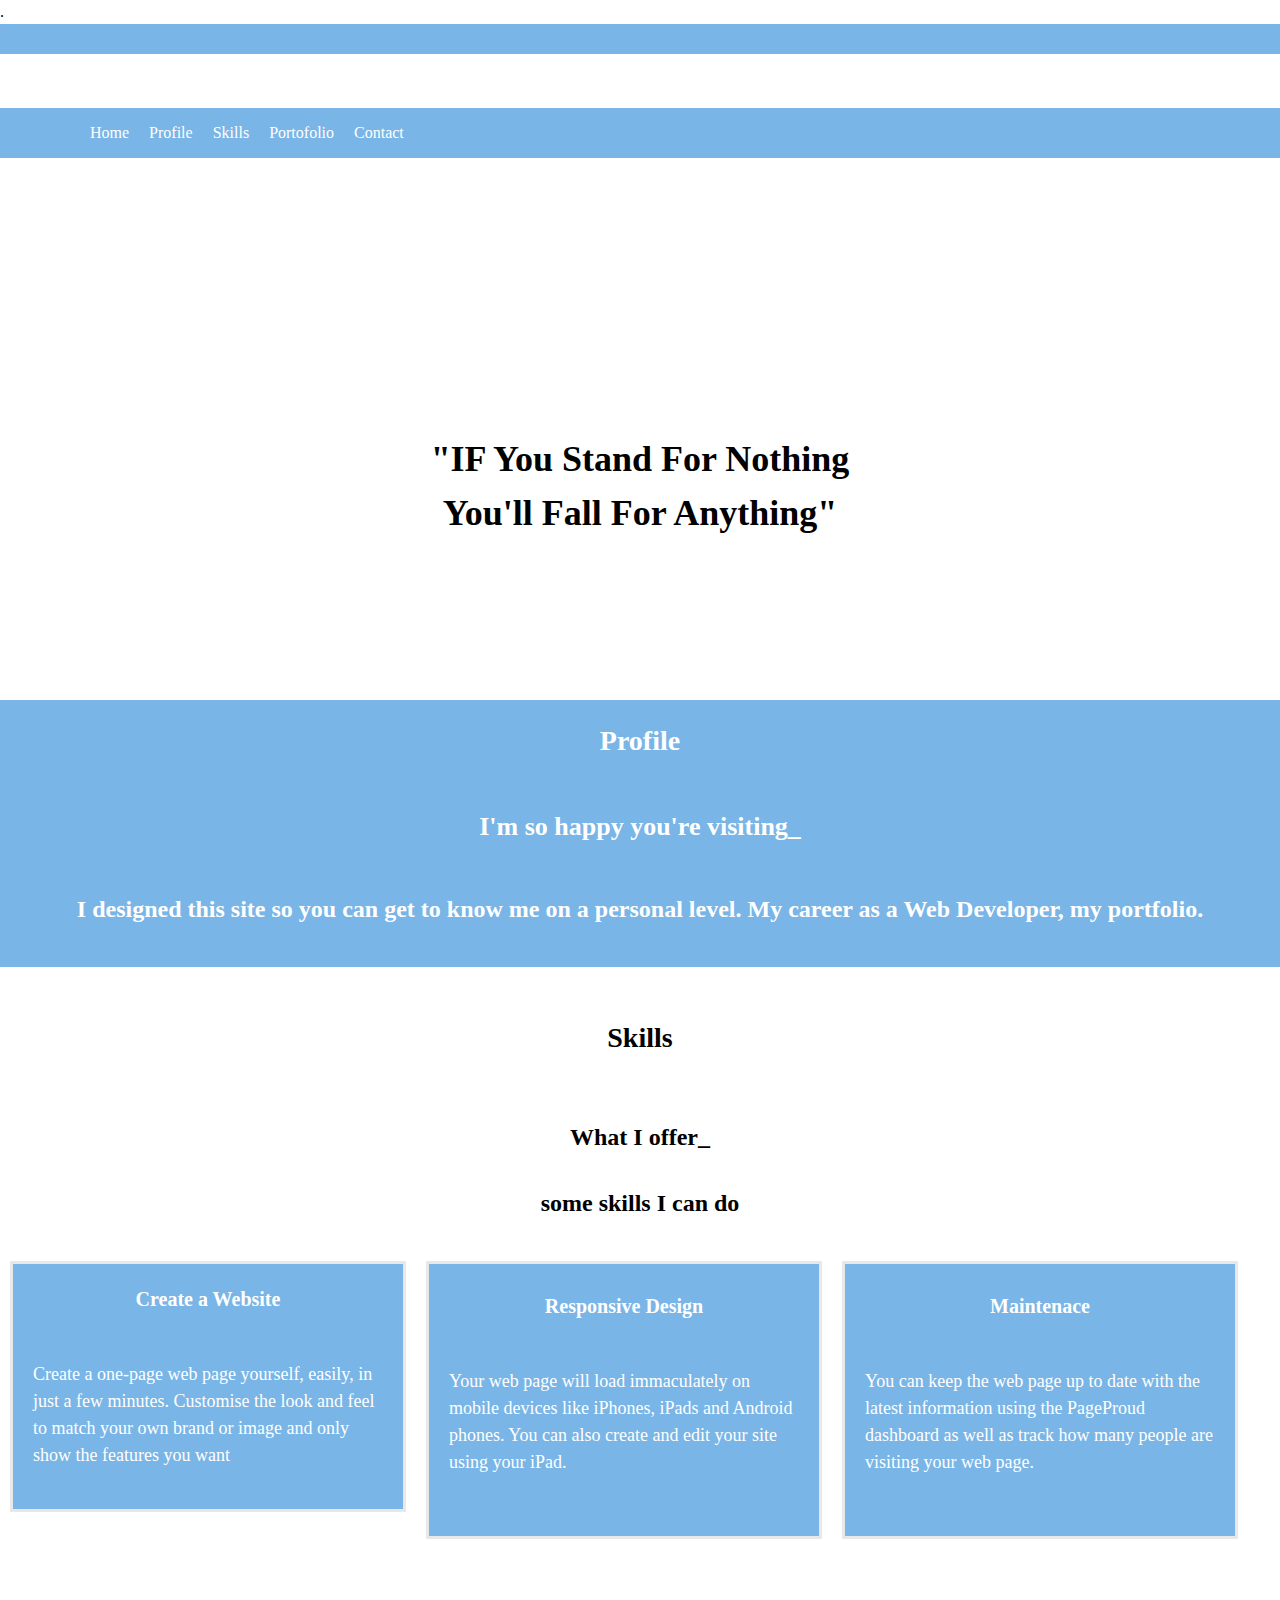
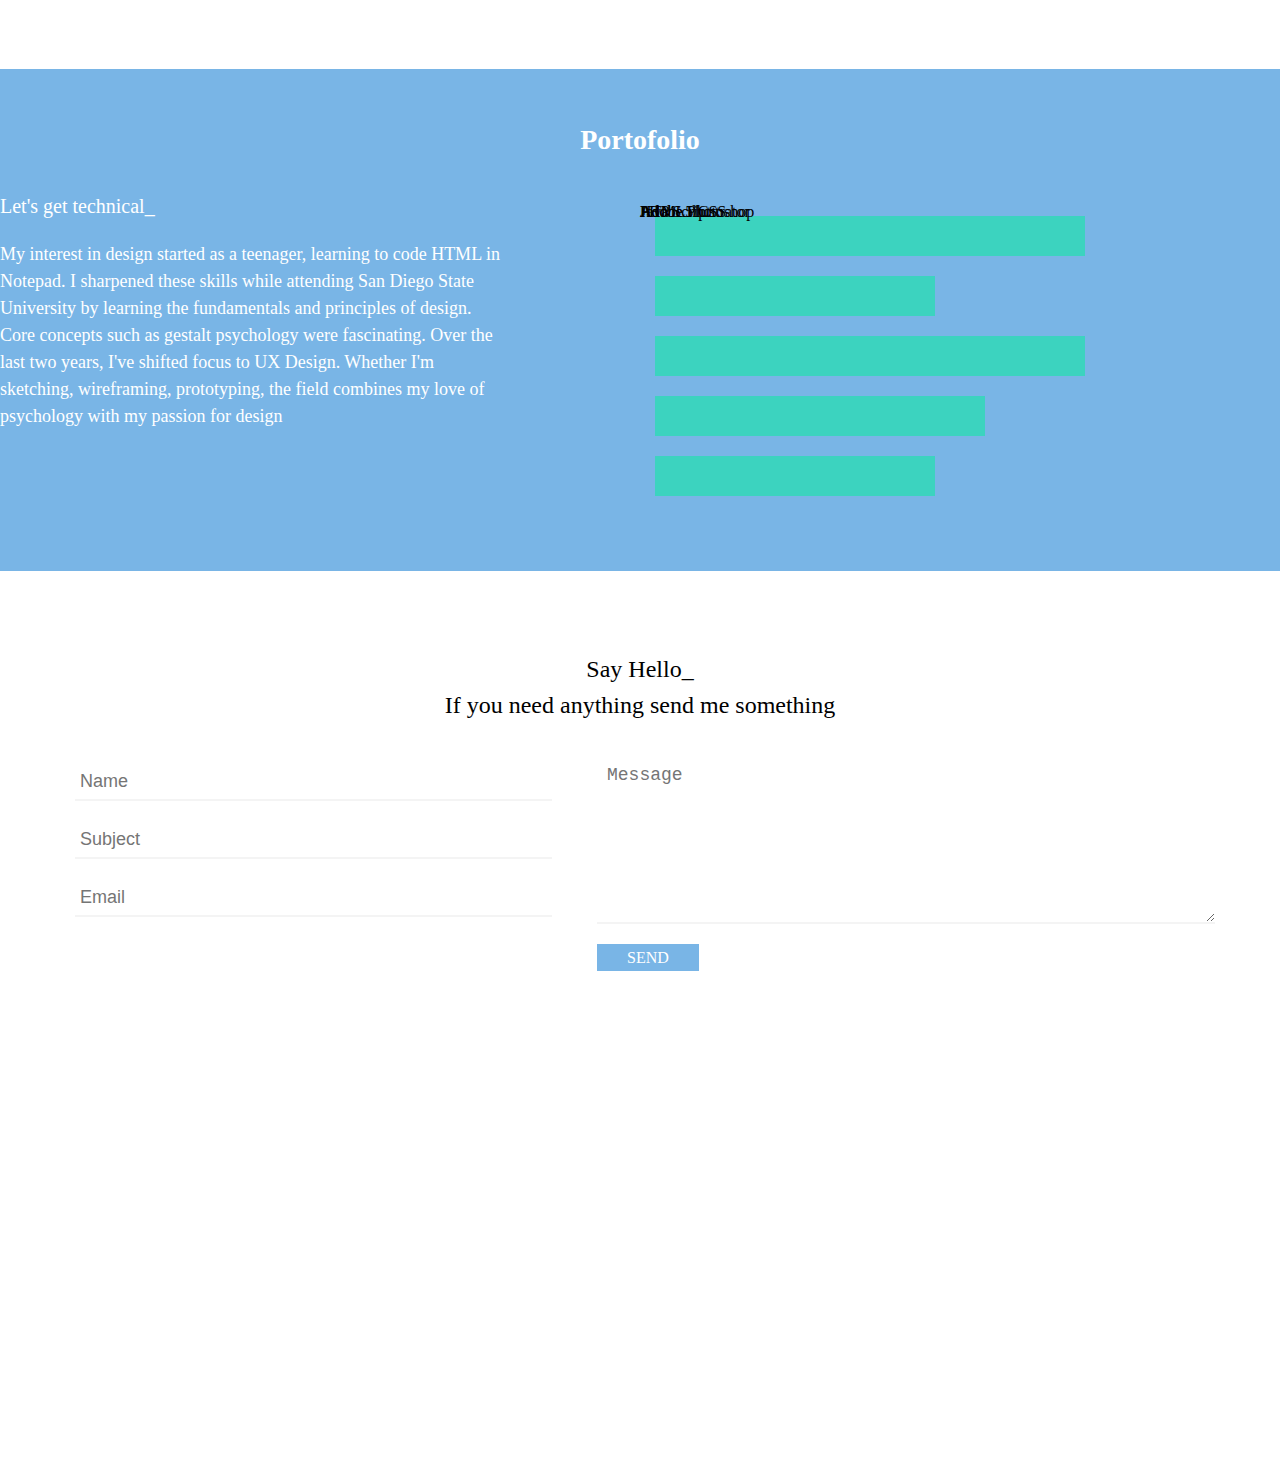
==== index.html @ 249740b5 "Update index.html" ====
<!DOCTYPE html>
<html>
<head>
    <!--meta tag-->
    <meta charset="utf-8">
    <meta http-equiv="X-UA-Compatible" content="IE=edge">
    <meta name="description" content="Description">
    <meta name="author" content="Author">
    <!--title-->
    <title>Personal</title>
    <!--link-->
    <link href="common/css/base.css" rel="stylesheet" type="text/css">
    <link href="common/css/part.css" rel="stylesheet" type="text/css">
    <link href="css/local.css" rel="stylesheet" type="text/css">
    <link rel="stylesheet" href="css/animated.css">
    <link rel="icon" href="common/images/favicon.ico">.
</head>
<style>
            /* ==========================================================================
Contain     :
    Reset CSS that resets browser's consisting CSS setting as default.
    CSSs that construct page layout like page background, header, footer, global navigation and so on.
    
Contents    :
    1: Reset Section
    2: Wrap Section
    3: Header Section
    4: Main Section
    5: Footer Section
    
========================================================================== */
/*
    Reset Section
-------------------------------------*/
html, body, div, span, applet, object, iframe, h1, h2, h3, h4, h5, h6, p, blockquote, pre, a, abbr, acronym, address, big, cite, code, del, dfn, em, img, ins, kbd, q, s, samp, small, strike, strong, sub, sup, tt, var, b, u, i, center, dl, dt, dd, ol, ul, li, fieldset, form, label, legend, table, caption, tbody, tfoot, thead, tr, th, td, article, aside, canvas, details, embed, figure, figcaption, footer, header, hgroup, menu, nav, output, ruby, section, summary, time, mark, audio, video {
    font: inherit;
    font-size: 100%;
    margin: 0;
    padding: 0;
    vertical-align: baseline;
    border: 0;
    -webkit-text-size-adjust: auto;
    -moz-text-size-adjust: auto;
    -ms-text-size-adjust: auto;
}

article, aside, details, figcaption, figure, footer, header, hgroup, menu, nav, section {
    display: block;
}
body {
    line-height: 1.5;
    font-family: "Segoe UI";
}
ol, ul {
    list-style: none;
}
blockquote, q {
    quotes: none;
}
blockquote:before, blockquote:after, q:before, q:after {
    content: '';
    content: none;
}
table {
    border-spacing: 0;
    border-collapse: collapse;
}
a {
    vertical-align: baseline;
    text-decoration: none;
    color: #000;
}

/*
    Wrap Section
------------------------*/
#wrap{
    width: 100%;
}
#wrapInner{
    width: 100%;
}
/*
    Header Section
------------------------*/
#headerArea{
    max-width: 1280px;
    width: 100%;
    margin: 0 auto;
}
.square{
    min-height: 30px;
    background-color:#79b5e6; 
}
.logo{
    max-width: 150px;
    width: auto;
    position: relative;
    left: 44%;
    padding-top: 15px;
    padding-bottom: 15px;
}

/*
    navArea Section
-------------------------------------*/
.navArea{
    width: 100%;
    min-height: 50px;
    background-color: #79b5e6;
}
nav {
    height: 40px;
    width: 100%;
    font-size: 12pt;
    position: relative;
}
nav ul {
    padding: 0;
    margin: 0 auto;
    width: 1120px;
    height: 40px;
}
nav li {
    display: inline;
    float: left;
}
nav a {
    color: #fff;
    display: inline-block;
    width: auto;
    text-align: center;
    text-decoration: none;
    font-weight: 500;
    line-height: 40px;
    padding: 5px 10px;
}
nav a:hover{
    color: #000;
}
nav li a {
    box-sizing:border-box;
    -moz-box-sizing:border-box;
    -webkit-box-sizing:border-box;
}
nav li:last-child a {
    border-right: 0;
}
nav a#pull {
    display: none;
}
@media screen and (max-width: 600px) {
    nav { 
        height: auto;
    }
    nav ul {
        width: 100%;
        display: block;
        height: auto;
    }
    nav li {
        width: 50%;
        float: left;
        position: relative;
    }
    nav a {
        text-align: left;
        width: 100%;
    }
    .slider>img{
        width: 100%;
    }
    .text>p{
    text-align: center;
    font-size: 26px;
    font-weight: 700;
}
}
@media only screen and (max-width : 480px) {
    nav {
        border-bottom: 0;
    }
    nav ul {
        display: none;
        height: auto;
    }
    nav a#pull {
        display: block;
        background-color: #79b5e6;
        width: auto;
        /*position: relative;*/
    }
    .slider>img{
        width: 100%;
    }
    .text>p{
    text-align: center;
    font-size: 24px;
    font-weight: 700;
}
}
@media only screen and (max-width : 320px) {
    nav li {
        display: block;
        float: none;
        width: 100%;
    }
    .slider>img{
        width: 100%;
    }
    .text>p{
    text-align: center;
    font-size: 20px;
    font-weight: 700;
}
}
/*
    mainArea Section
-----------------------*/
#mainArea{
    max-width: 1280px;
    width: 100%;
    margin: 0 auto;
}
.container-slider{
    max-width: 829px;
    width: 100%;
    margin: 0 auto;
    padding-top: 100px;
}

/*
    profile section
----------------------*/
.container-profile{
    width: 100%;
    overflow: auto;
    background-color: #79B5E6;
}
.profile{
    max-width: 1280px;
    width: 100%;
    margin: 0 auto;
}
.profile>h1{
    font-size: 28px;
    text-align: center;
    font-weight: 700;
    padding-top: 20px;
    padding-bottom: 30px;
    color: #FFF;
}
.profile>h2{
    font-size: 26px;
    text-align: center;
    font-weight: 700;
    padding-top: 15px;
    padding-bottom: 25px;
    color: #FFF;
}
.profile>p{
    font-size: 24px;
    text-align: center;
    font-weight: 700;
    padding-top: 20px;
    padding-bottom: 40px;
    color: #FFF;
}
/*
    skills section
-------------------------*/
.container-skills{
    width: 100%;
    overflow: auto;
    padding-bottom: 120px;
}
.skills{
    max-width: 1280px;
    width: 100%;
    margin: 0 auto;
}
.skills>h1{
    font-size: 28px;
    text-align: center;
    font-weight: 700;
    padding-top: 50px;
    padding-bottom: 30px;   
}
.skills>h2{
    font-size: 24px;
    text-align: center;
    font-weight: 700;
    padding-top: 30px;
    padding-bottom: 20px;   
}
.skills>p{
    font-size: 24px;
    text-align: center;
    font-weight: 700;
    padding-top: 10px;
    padding-bottom: 30px;   
}
.blockskills{
    width: 100%;
    overflow: auto;
}
.skill1,.skill2,.skill3{
    float: left;
    max-width: 350px;
    width: 100%;
    padding: 20px 20px;
    margin: 10px;
    background-color:#79B5E6; 
    border: 3px #e8e8e8 solid;
}
.skill2,.skill3{
    padding: 40px 20px;
}
.skill1>img,.skill2>img,.skill3>img{
    position: relative;
    left: 70px;
    padding-bottom: 20px;
}
.skill1>h2,.skill2>h2,.skill3>h2{
    text-align: center;
    font-size: 20px;
    font-weight: 700;
    padding-bottom: 20px;
    color: #FFF;
}
.skill2>h2,.skill3>h2{
    margin-top: -13px;
}
.skill1>p,.skill2>p,.skill3>p{
    font-size: 18px;
    font-weight: 500;
    padding-bottom: 20px;
    color: #FFF;
}
/*
    portofolio
--------------------------*/
.container-portofolio{
    width: 100%;
    overflow: auto;
    background-color: #79B5E6;
    color: #fff;
}
.portofolio{
    max-width: 1280px;
    width: 100%;
    overflow: auto;
    margin: 0 auto;
}
.portofolio>h2{
    font-size: 28px;
    text-align: center;
    font-weight: 700;
    padding-top: 50px;
    padding-bottom: 30px;   
}
.contentleft{
    float: left;
    max-width: 500px;
    width: 100%;
}
.contentleft>h3{
    font-size: 20px;
    padding-bottom: 20px;
}
.contentleft>p{
    font-size: 18px;
    padding-bottom: 20px;
}
.contentright{
    float: right;
    max-width: 650px;
    width: 100%;
    min-height: 380px;
}
/*
    Chart Section
---------------------------------*/
.chart {
  list-style: none;
  margin: 0 auto;
  padding: 25px;
  max-width: 466px;
  width: 100%;
  position: absolute;
  overflow: hidden;
}
.chart h1 {
  margin: 0;
  margin-bottom: 15px;
  padding: 0;
  font-size: 10pt;
  font-style: italic;
  font-weight: lighter;
  border-bottom: 1px dotted #e1e1e1;
}
.chart .line {
  height: 30px;
  padding: 5px 15px;
  line-height: 25px;
  color: #fff;
  text-align: center;
}
.chart .line:after {
  position: absolute;
  width: 32px;
  content: attr(data-percent);
  top: 0px;
  right: -52px;
  color: #000;
  background: rgba(0, 0, 0, 0.6);
  padding: 7.5px 10px;
  text-align: Center;
}
.chart .line:before {
  position: absolute;
  width: auto;
  content: attr(data-browser);
  top: 5px;
  left: 0;
  color: #000;
  padding: 2.5px 10px;
  text-align: Center;
}
.chart .line.HTML5 {
  background: #3cd3bf;
  border-color: #117964;
  max-width: 400px;
  width: 100%;
  margin-bottom: 20px;
}
.chart .line.Java {
  background: #3cd3bf;
  border-color: #208e4e;
  max-width: 250px;
  width: 100%;
  margin-bottom: 20px;
}
.chart .line.Illustrator {
  background: #3cd3bf;
  border-color: #1d6fa5;
  max-width: 300px;
  width: 100%;
  margin-bottom: 20px;
}
.chart .line.PHP {
  background: #3cd3bf;
  border-color: #713b87;
  max-width: 250px;
  width: 100%;
}
.chart .line.Photoshop {
  background: #3cd3bf;
  border-color: #b06f09;
  max-width: 400px;
  width: 100%;
  margin-bottom: 20px;
}
.line:nth-child(1) {
  animation-delay: 0.25s;
}
.line:nth-child(2) {
  animation-delay: 0.5s;
}
.line:nth-child(3) {
  animation-delay: 0.75s;
}
.line:nth-child(4) {
  animation-delay: 1s;
}
.line:nth-child(5) {
  animation-delay: 1.25s;
}
.line:nth-child(6) {
  animation-delay: 1.5s;
}
/*
    contact section
--------------------------*/
.containercontactBlockA01 {
    width: 100%;
    overflow: auto;
}
.containercontactBlockA01 .contactBlockA01 {
    max-width: 1150px;
    width: 100%;
    height: auto;
    margin: 0 auto;
    padding-top:80px;
}
.containercontactBlockA01 .contactBlockA01 h1,
.containercontactBlockA01 .contactBlockA01 h2 {
    text-align: center;
    font-size: 24px;
}
.containercontactBlockA01 .contactBlockA01 form{
    display: block;
    padding-top: 30px;
}
.containercontactBlockA01 .contactBlockA01 form .lefttableBlockA01{
    float: left;
}
.containercontactBlockA01 .contactBlockA01 form .lefttableBlockA01 input{
    width: 470px;
    height: 34px;
    margin: 10px;
    padding-left: 5px;
    font-size: 18px;
    border: none;
    border-bottom: 2px #f4f4f4 solid;
}
.containercontactBlockA01 .contactBlockA01 form .righttableBlockA01{
    float: right;
}
.containercontactBlockA01 .contactBlockA01 form .righttableBlockA01 textarea{
    max-width: 606px;
    max-height: 155px;
    width: 606px;
    height: 155px;
    margin-top: 10px;
    padding-left: 10px;
    font-size: 18px;
    border: none;
    border-bottom: 2px #f4f4f4 solid;
}
.containercontactBlockA01 .contactBlockA01 form .righttableBlockA01 a{
    text-align: center;
    background-color: #79B5E6;
    color: #FFF;
    padding: 5px 30px 5px 30px;
}
iframe{
    max-width: 1920px;
    width: 100%;
    padding-top: 50px;
}
.logo>img{
    width: 100%;
}
.text{
    padding-top: 150px;
    padding-bottom: 160px;
}
.text>p{
    text-align: center;
    font-size: 36px;
    font-weight: 700;
}
</style>
<body>
    <!--#wrap-->
    <div id="wrap">
        <!--#wrapInner-->
        <div id="wrapInner">
            <div class="square">
            </div>  
            <!--#headerArea-->
            <div id="headerArea">
                <div class="logo">
                    <img src="common/images/Logo.png" alt="">
                </div> 
            </div>
             <!--.navArea-->
            <div class="navArea">
                <nav class="clearfix">
                    <ul class="clearfix">
                        <li><a href="#">Home</a></li>
                        <li><a href="#">Profile</a></li>
                        <li><a href="#">Skills</a></li>
                        <li><a href="#">Portofolio</a></li>
                        <li><a href="#">Contact</a></li> 
                    </ul>
                    <a href="#" id="pull">Menu</a>
                </nav>
            <!--/.navArea-->
            </div>
            <!--#headerArea-->
            <!--#mainArea-->
            <div id="mainArea">
                <!--.container-slider-->
                <div class="container-slider">
                    <div class="slider">
                        <img src="common/images/slider_img_001.png" alt="">
                        <img src="common/images/slider_img_001.png" alt="">
                    </div>
                    <div class="text">
                        <p>"IF You Stand For Nothing</p>
                        <p>You'll Fall For Anything"</p>
                    </div>
                </div>
                <!--.container-slider-->
            </div>
            <!--#mainArea-->
            <!--.container-profile-->
            <div class="container-profile">
                 <div class="profile">
                     <h1>Profile</h1>
                     <h2>I'm so happy you're visiting_</h2>
                     <p>I designed this site so you can get to know me on a personal level. My career as a Web Developer, my portfolio.</p>
                 </div>   
            </div>
            <!--.container-profile-->
            <!--.container-skills-->
            <div class="container-skills">
                <div class="skills">
                    <h1>Skills</h1> 
                    <h2>What I offer_</h2>
                    <p>some skills I can do</p>
                    <div class="blockskills">
                        <div class="skill1">
                            <h2>Create a Website</h2>
                            <img src="images/main_img_002.png" alt="">
                            <p>Create a one-page web page yourself, easily, in just a few minutes. Customise the look and feel to match your own brand or image and only show the features you want</p>    
                        </div>
                        <div class="skill2">
                            <h2>Responsive Design</h2>
                           <img src="images/main_img_004.png" alt="">
                           <p>Your web page will load immaculately on mobile devices like iPhones, iPads and Android phones. You can also create and edit your site using your iPad.</p>  
                        </div>
                        <div class="skill3">
                            <h2>Maintenace</h2>
                            <img src="images/main_img_005.png" alt=""> 
                            <p>You can keep the web page up to date with the latest information using the PageProud dashboard as well as track how many people are visiting your web page.</p>
                        </div>
                    </div> 
                </div>
            </div>
            <!--.container-skills-->
            <!--.container-portofolio-->
            <div class="container-portofolio">
                <div class="portofolio">
                    <h2>Portofolio</h2>
                    <div class="contentleft">
                       <h3>Let's get technical_</h3>
                       <p>My interest in design started as a teenager, learning to code HTML in Notepad. I sharpened these skills while attending San Diego State University by learning the fundamentals and principles of design. Core concepts such as gestalt psychology were fascinating. Over the last two years, I've shifted focus to UX Design. Whether I'm sketching, wireframing, prototyping, the field combines my love of psychology with my passion for design</p> 
                    </div>
                    <div class="contentright">
                        <ul class="chart">
                          <li class="line HTML5 animated fadeInLeft" data-percent="90%" data-browser="HTML5/CSS"></li>
                          <li class="line Java animated fadeInLeft" data-percent="60%" data-browser="Java Script"></li>
                          <li class="line Photoshop animated fadeInLeft" data-percent="90%" data-browser="Adobe Photoshop"></li>
                          <li class="line Illustrator animated fadeInLeft" data-percent="70%" data-browser="Adobe Illustrator"></li>
                          <li class="line PHP animated fadeInLeft" data-percent="60%" data-browser="PHP"></li> 
                        </ul>    
                    </div>
                </div>   
            </div>
            <!--.container-portofolio-->
            <!--.containercontactBlockA01-->
            <div class="containercontactBlockA01">
                <!--.contactBlockA01-->
                <div class="contactBlockA01">
                    <h1>Say Hello_</h1>
                    <h2>If you need anything send me something</h2>
                    <form>
                        <table class="lefttableBlockA01">
                        <tr>
                            <td><input type="text" placeholder="Name"></td>
                        </tr>
                        <tr>
                            <td><input type="text" placeholder="Subject"> </td>
                        </tr>
                        <tr>
                            <td><input type="text" placeholder="Email"> </td>
                        </tr>  
                        </table>
                        <table class="righttableBlockA01">
                            <tr>
                                <td><textarea placeholder="Message"></textarea></td>
                            </tr>
                            <tr>
                                <td style="padding-top: 15px;">
                                    <a href="">SEND</a>
                                </td>
                            </tr>
                        </table>
                    </form>

                <!--/.contactBlockA01-->   
                </div>
                <iframe src="https://www.google.com/maps/embed?pb=!1m18!1m12!1m3!1d3966.208367124238!2d106.8459589!3d-6.236242999999998!2m3!1f0!2f0!3f0!3m2!1i1024!2i768!4f13.1!3m3!1m2!1s0x2e69f395ed189193%3A0xfd0f5e5b130ff639!2sJl.+Tebet+Barat+Dalam+II+C+No.10%2C+Tebet%2C+Kota+Jakarta+Selatan%2C+Daerah+Khusus+Ibukota+Jak+12810!5e0!3m2!1sen!2sid!4v1426739897095" width="100%" height="450" frameborder="0" style="border:0"></iframe>
            </div>
            <!--#footerArea-->
            <div id="footerArea">
                
            </div>
            <!--#footerArea-->
        </div>
        <!--#wrapInner-->
    </div> 
    <!--#wrap-->
     <script src="common/js/jquery.js" type="text/javascript"></script>   
    <script src="common/js/cycle.js" type="text/javascript"></script>
    <script>
        /*!
 * jQuery Cycle Plugin (with Transition Definitions)
 * Examples and documentation at: http://jquery.malsup.com/cycle/
 * Copyright (c) 2007-2013 M. Alsup
 * Version: 3.0.3 (11-JUL-2013)
 * Dual licensed under the MIT and GPL licenses.
 * http://jquery.malsup.com/license.html
 * Requires: jQuery v1.7.1 or later
 */
;(function($, undefined) {
"use strict";

var ver = '3.0.3';

function debug(s) {
    if ($.fn.cycle.debug)
        log(s);
}       
function log() {
    /*global console */
    if (window.console && console.log)
        console.log('[cycle] ' + Array.prototype.join.call(arguments,' '));
}
$.expr[':'].paused = function(el) {
    return el.cyclePause;
};


// the options arg can be...
//   a number  - indicates an immediate transition should occur to the given slide index
//   a string  - 'pause', 'resume', 'toggle', 'next', 'prev', 'stop', 'destroy' or the name of a transition effect (ie, 'fade', 'zoom', etc)
//   an object - properties to control the slideshow
//
// the arg2 arg can be...
//   the name of an fx (only used in conjunction with a numeric value for 'options')
//   the value true (only used in first arg == 'resume') and indicates
//   that the resume should occur immediately (not wait for next timeout)

$.fn.cycle = function(options, arg2) {
    var o = { s: this.selector, c: this.context };

    // in 1.3+ we can fix mistakes with the ready state
    if (this.length === 0 && options != 'stop') {
        if (!$.isReady && o.s) {
            log('DOM not ready, queuing slideshow');
            $(function() {
                $(o.s,o.c).cycle(options,arg2);
            });
            return this;
        }
        // is your DOM ready?  http://docs.jquery.com/Tutorials:Introducing_$(document).ready()
        log('terminating; zero elements found by selector' + ($.isReady ? '' : ' (DOM not ready)'));
        return this;
    }

    // iterate the matched nodeset
    return this.each(function() {
        var opts = handleArguments(this, options, arg2);
        if (opts === false)
            return;

        opts.updateActivePagerLink = opts.updateActivePagerLink || $.fn.cycle.updateActivePagerLink;
        
        // stop existing slideshow for this container (if there is one)
        if (this.cycleTimeout)
            clearTimeout(this.cycleTimeout);
        this.cycleTimeout = this.cyclePause = 0;
        this.cycleStop = 0; // issue #108

        var $cont = $(this);
        var $slides = opts.slideExpr ? $(opts.slideExpr, this) : $cont.children();
        var els = $slides.get();

        if (els.length < 2) {
            log('terminating; too few slides: ' + els.length);
            return;
        }

        var opts2 = buildOptions($cont, $slides, els, opts, o);
        if (opts2 === false)
            return;

        var startTime = opts2.continuous ? 10 : getTimeout(els[opts2.currSlide], els[opts2.nextSlide], opts2, !opts2.backwards);

        // if it's an auto slideshow, kick it off
        if (startTime) {
            startTime += (opts2.delay || 0);
            if (startTime < 10)
                startTime = 10;
            debug('first timeout: ' + startTime);
            this.cycleTimeout = setTimeout(function(){go(els,opts2,0,!opts.backwards);}, startTime);
        }
    });
};

function triggerPause(cont, byHover, onPager) {
    var opts = $(cont).data('cycle.opts');
    if (!opts)
        return;
    var paused = !!cont.cyclePause;
    if (paused && opts.paused)
        opts.paused(cont, opts, byHover, onPager);
    else if (!paused && opts.resumed)
        opts.resumed(cont, opts, byHover, onPager);
}

// process the args that were passed to the plugin fn
function handleArguments(cont, options, arg2) {
    if (cont.cycleStop === undefined)
        cont.cycleStop = 0;
    if (options === undefined || options === null)
        options = {};
    if (options.constructor == String) {
        switch(options) {
        case 'destroy':
        case 'stop':
            var opts = $(cont).data('cycle.opts');
            if (!opts)
                return false;
            cont.cycleStop++; // callbacks look for change
            if (cont.cycleTimeout)
                clearTimeout(cont.cycleTimeout);
            cont.cycleTimeout = 0;
            if (opts.elements)
                $(opts.elements).stop();
            $(cont).removeData('cycle.opts');
            if (options == 'destroy')
                destroy(cont, opts);
            return false;
        case 'toggle':
            cont.cyclePause = (cont.cyclePause === 1) ? 0 : 1;
            checkInstantResume(cont.cyclePause, arg2, cont);
            triggerPause(cont);
            return false;
        case 'pause':
            cont.cyclePause = 1;
            triggerPause(cont);
            return false;
        case 'resume':
            cont.cyclePause = 0;
            checkInstantResume(false, arg2, cont);
            triggerPause(cont);
            return false;
        case 'prev':
        case 'next':
            opts = $(cont).data('cycle.opts');
            if (!opts) {
                log('options not found, "prev/next" ignored');
                return false;
            }
            if (typeof arg2 == 'string') 
                opts.oneTimeFx = arg2;
            $.fn.cycle[options](opts);
            return false;
        default:
            options = { fx: options };
        }
        return options;
    }
    else if (options.constructor == Number) {
        // go to the requested slide
        var num = options;
        options = $(cont).data('cycle.opts');
        if (!options) {
            log('options not found, can not advance slide');
            return false;
        }
        if (num < 0 || num >= options.elements.length) {
            log('invalid slide index: ' + num);
            return false;
        }
        options.nextSlide = num;
        if (cont.cycleTimeout) {
            clearTimeout(cont.cycleTimeout);
            cont.cycleTimeout = 0;
        }
        if (typeof arg2 == 'string')
            options.oneTimeFx = arg2;
        go(options.elements, options, 1, num >= options.currSlide);
        return false;
    }
    return options;
    
    function checkInstantResume(isPaused, arg2, cont) {
        if (!isPaused && arg2 === true) { // resume now!
            var options = $(cont).data('cycle.opts');
            if (!options) {
                log('options not found, can not resume');
                return false;
            }
            if (cont.cycleTimeout) {
                clearTimeout(cont.cycleTimeout);
                cont.cycleTimeout = 0;
            }
            go(options.elements, options, 1, !options.backwards);
        }
    }
}

function removeFilter(el, opts) {
    if (!$.support.opacity && opts.cleartype && el.style.filter) {
        try { el.style.removeAttribute('filter'); }
        catch(smother) {} // handle old opera versions
    }
}

// unbind event handlers
function destroy(cont, opts) {
    if (opts.next)
        $(opts.next).unbind(opts.prevNextEvent);
    if (opts.prev)
        $(opts.prev).unbind(opts.prevNextEvent);
    
    if (opts.pager || opts.pagerAnchorBuilder)
        $.each(opts.pagerAnchors || [], function() {
            this.unbind().remove();
        });
    opts.pagerAnchors = null;
    $(cont).unbind('mouseenter.cycle mouseleave.cycle');
    if (opts.destroy) // callback
        opts.destroy(opts);
}

// one-time initialization
function buildOptions($cont, $slides, els, options, o) {
    var startingSlideSpecified;
    // support metadata plugin (v1.0 and v2.0)
    var opts = $.extend({}, $.fn.cycle.defaults, options || {}, $.metadata ? $cont.metadata() : $.meta ? $cont.data() : {});
    var meta = $.isFunction($cont.data) ? $cont.data(opts.metaAttr) : null;
    if (meta)
        opts = $.extend(opts, meta);
    if (opts.autostop)
        opts.countdown = opts.autostopCount || els.length;

    var cont = $cont[0];
    $cont.data('cycle.opts', opts);
    opts.$cont = $cont;
    opts.stopCount = cont.cycleStop;
    opts.elements = els;
    opts.before = opts.before ? [opts.before] : [];
    opts.after = opts.after ? [opts.after] : [];

    // push some after callbacks
    if (!$.support.opacity && opts.cleartype)
        opts.after.push(function() { removeFilter(this, opts); });
    if (opts.continuous)
        opts.after.push(function() { go(els,opts,0,!opts.backwards); });

    saveOriginalOpts(opts);

    // clearType corrections
    if (!$.support.opacity && opts.cleartype && !opts.cleartypeNoBg)
        clearTypeFix($slides);

    // container requires non-static position so that slides can be position within
    if ($cont.css('position') == 'static')
        $cont.css('position', 'relative');
    if (opts.width)
        $cont.width(opts.width);
    if (opts.height && opts.height != 'auto')
        $cont.height(opts.height);

    if (opts.startingSlide !== undefined) {
        opts.startingSlide = parseInt(opts.startingSlide,10);
        if (opts.startingSlide >= els.length || opts.startSlide < 0)
            opts.startingSlide = 0; // catch bogus input
        else 
            startingSlideSpecified = true;
    }
    else if (opts.backwards)
        opts.startingSlide = els.length - 1;
    else
        opts.startingSlide = 0;

    // if random, mix up the slide array
    if (opts.random) {
        opts.randomMap = [];
        for (var i = 0; i < els.length; i++)
            opts.randomMap.push(i);
        opts.randomMap.sort(function(a,b) {return Math.random() - 0.5;});
        if (startingSlideSpecified) {
            // try to find the specified starting slide and if found set start slide index in the map accordingly
            for ( var cnt = 0; cnt < els.length; cnt++ ) {
                if ( opts.startingSlide == opts.randomMap[cnt] ) {
                    opts.randomIndex = cnt;
                }
            }
        }
        else {
            opts.randomIndex = 1;
            opts.startingSlide = opts.randomMap[1];
        }
    }
    else if (opts.startingSlide >= els.length)
        opts.startingSlide = 0; // catch bogus input
    opts.currSlide = opts.startingSlide || 0;
    var first = opts.startingSlide;

    // set position and zIndex on all the slides
    $slides.css({position: 'absolute', top:0, left:0}).hide().each(function(i) {
        var z;
        if (opts.backwards)
            z = first ? i <= first ? els.length + (i-first) : first-i : els.length-i;
        else
            z = first ? i >= first ? els.length - (i-first) : first-i : els.length-i;
        $(this).css('z-index', z);
    });

    // make sure first slide is visible
    $(els[first]).css('opacity',1).show(); // opacity bit needed to handle restart use case
    removeFilter(els[first], opts);

    // stretch slides
    if (opts.fit) {
        if (!opts.aspect) {
            if (opts.width)
                $slides.width(opts.width);
            if (opts.height && opts.height != 'auto')
                $slides.height(opts.height);
        } else {
            $slides.each(function(){
                var $slide = $(this);
                var ratio = (opts.aspect === true) ? $slide.width()/$slide.height() : opts.aspect;
                if( opts.width && $slide.width() != opts.width ) {
                    $slide.width( opts.width );
                    $slide.height( opts.width / ratio );
                }

                if( opts.height && $slide.height() < opts.height ) {
                    $slide.height( opts.height );
                    $slide.width( opts.height * ratio );
                }
            });
        }
    }

    if (opts.center && ((!opts.fit) || opts.aspect)) {
        $slides.each(function(){
            var $slide = $(this);
            $slide.css({
                "margin-left": opts.width ?
                    ((opts.width - $slide.width()) / 2) + "px" :
                    0,
                "margin-top": opts.height ?
                    ((opts.height - $slide.height()) / 2) + "px" :
                    0
            });
        });
    }

    if (opts.center && !opts.fit && !opts.slideResize) {
        $slides.each(function(){
            var $slide = $(this);
            $slide.css({
                "margin-left": opts.width ? ((opts.width - $slide.width()) / 2) + "px" : 0,
                "margin-top": opts.height ? ((opts.height - $slide.height()) / 2) + "px" : 0
            });
        });
    }
        
    // stretch container
    var reshape = (opts.containerResize || opts.containerResizeHeight) && $cont.innerHeight() < 1;
    if (reshape) { // do this only if container has no size http://tinyurl.com/da2oa9
        var maxw = 0, maxh = 0;
        for(var j=0; j < els.length; j++) {
            var $e = $(els[j]), e = $e[0], w = $e.outerWidth(), h = $e.outerHeight();
            if (!w) w = e.offsetWidth || e.width || $e.attr('width');
            if (!h) h = e.offsetHeight || e.height || $e.attr('height');
            maxw = w > maxw ? w : maxw;
            maxh = h > maxh ? h : maxh;
        }
        if (opts.containerResize && maxw > 0 && maxh > 0)
            $cont.css({width:maxw+'px',height:maxh+'px'});
        if (opts.containerResizeHeight && maxh > 0)
            $cont.css({height:maxh+'px'});
    }

    var pauseFlag = false;  // https://github.com/malsup/cycle/issues/44
    if (opts.pause)
        $cont.bind('mouseenter.cycle', function(){
            pauseFlag = true;
            this.cyclePause++;
            triggerPause(cont, true);
        }).bind('mouseleave.cycle', function(){
                if (pauseFlag)
                    this.cyclePause--;
                triggerPause(cont, true);
        });

    if (supportMultiTransitions(opts) === false)
        return false;

    // apparently a lot of people use image slideshows without height/width attributes on the images.
    // Cycle 2.50+ requires the sizing info for every slide; this block tries to deal with that.
    var requeue = false;
    options.requeueAttempts = options.requeueAttempts || 0;
    $slides.each(function() {
        // try to get height/width of each slide
        var $el = $(this);
        this.cycleH = (opts.fit && opts.height) ? opts.height : ($el.height() || this.offsetHeight || this.height || $el.attr('height') || 0);
        this.cycleW = (opts.fit && opts.width) ? opts.width : ($el.width() || this.offsetWidth || this.width || $el.attr('width') || 0);

        if ( $el.is('img') ) {
            var loading = (this.cycleH === 0 && this.cycleW === 0 && !this.complete);
            // don't requeue for images that are still loading but have a valid size
            if (loading) {
                if (o.s && opts.requeueOnImageNotLoaded && ++options.requeueAttempts < 100) { // track retry count so we don't loop forever
                    log(options.requeueAttempts,' - img slide not loaded, requeuing slideshow: ', this.src, this.cycleW, this.cycleH);
                    setTimeout(function() {$(o.s,o.c).cycle(options);}, opts.requeueTimeout);
                    requeue = true;
                    return false; // break each loop
                }
                else {
                    log('could not determine size of image: '+this.src, this.cycleW, this.cycleH);
                }
            }
        }
        return true;
    });

    if (requeue)
        return false;

    opts.cssBefore = opts.cssBefore || {};
    opts.cssAfter = opts.cssAfter || {};
    opts.cssFirst = opts.cssFirst || {};
    opts.animIn = opts.animIn || {};
    opts.animOut = opts.animOut || {};

    $slides.not(':eq('+first+')').css(opts.cssBefore);
    $($slides[first]).css(opts.cssFirst);

    if (opts.timeout) {
        opts.timeout = parseInt(opts.timeout,10);
        // ensure that timeout and speed settings are sane
        if (opts.speed.constructor == String)
            opts.speed = $.fx.speeds[opts.speed] || parseInt(opts.speed,10);
        if (!opts.sync)
            opts.speed = opts.speed / 2;
        
        var buffer = opts.fx == 'none' ? 0 : opts.fx == 'shuffle' ? 500 : 250;
        while((opts.timeout - opts.speed) < buffer) // sanitize timeout
            opts.timeout += opts.speed;
    }
    if (opts.easing)
        opts.easeIn = opts.easeOut = opts.easing;
    if (!opts.speedIn)
        opts.speedIn = opts.speed;
    if (!opts.speedOut)
        opts.speedOut = opts.speed;

    opts.slideCount = els.length;
    opts.currSlide = opts.lastSlide = first;
    if (opts.random) {
        if (++opts.randomIndex == els.length)
            opts.randomIndex = 0;
        opts.nextSlide = opts.randomMap[opts.randomIndex];
    }
    else if (opts.backwards)
        opts.nextSlide = opts.startingSlide === 0 ? (els.length-1) : opts.startingSlide-1;
    else
        opts.nextSlide = opts.startingSlide >= (els.length-1) ? 0 : opts.startingSlide+1;

    // run transition init fn
    if (!opts.multiFx) {
        var init = $.fn.cycle.transitions[opts.fx];
        if ($.isFunction(init))
            init($cont, $slides, opts);
        else if (opts.fx != 'custom' && !opts.multiFx) {
            log('unknown transition: ' + opts.fx,'; slideshow terminating');
            return false;
        }
    }

    // fire artificial events
    var e0 = $slides[first];
    if (!opts.skipInitializationCallbacks) {
        if (opts.before.length)
            opts.before[0].apply(e0, [e0, e0, opts, true]);
        if (opts.after.length)
            opts.after[0].apply(e0, [e0, e0, opts, true]);
    }
    if (opts.next)
        $(opts.next).bind(opts.prevNextEvent,function(){return advance(opts,1);});
    if (opts.prev)
        $(opts.prev).bind(opts.prevNextEvent,function(){return advance(opts,0);});
    if (opts.pager || opts.pagerAnchorBuilder)
        buildPager(els,opts);

    exposeAddSlide(opts, els);

    return opts;
}

// save off original opts so we can restore after clearing state
function saveOriginalOpts(opts) {
    opts.original = { before: [], after: [] };
    opts.original.cssBefore = $.extend({}, opts.cssBefore);
    opts.original.cssAfter  = $.extend({}, opts.cssAfter);
    opts.original.animIn    = $.extend({}, opts.animIn);
    opts.original.animOut   = $.extend({}, opts.animOut);
    $.each(opts.before, function() { opts.original.before.push(this); });
    $.each(opts.after,  function() { opts.original.after.push(this); });
}

function supportMultiTransitions(opts) {
    var i, tx, txs = $.fn.cycle.transitions;
    // look for multiple effects
    if (opts.fx.indexOf(',') > 0) {
        opts.multiFx = true;
        opts.fxs = opts.fx.replace(/\s*/g,'').split(',');
        // discard any bogus effect names
        for (i=0; i < opts.fxs.length; i++) {
            var fx = opts.fxs[i];
            tx = txs[fx];
            if (!tx || !txs.hasOwnProperty(fx) || !$.isFunction(tx)) {
                log('discarding unknown transition: ',fx);
                opts.fxs.splice(i,1);
                i--;
            }
        }
        // if we have an empty list then we threw everything away!
        if (!opts.fxs.length) {
            log('No valid transitions named; slideshow terminating.');
            return false;
        }
    }
    else if (opts.fx == 'all') {  // auto-gen the list of transitions
        opts.multiFx = true;
        opts.fxs = [];
        for (var p in txs) {
            if (txs.hasOwnProperty(p)) {
                tx = txs[p];
                if (txs.hasOwnProperty(p) && $.isFunction(tx))
                    opts.fxs.push(p);
            }
        }
    }
    if (opts.multiFx && opts.randomizeEffects) {
        // munge the fxs array to make effect selection random
        var r1 = Math.floor(Math.random() * 20) + 30;
        for (i = 0; i < r1; i++) {
            var r2 = Math.floor(Math.random() * opts.fxs.length);
            opts.fxs.push(opts.fxs.splice(r2,1)[0]);
        }
        debug('randomized fx sequence: ',opts.fxs);
    }
    return true;
}

// provide a mechanism for adding slides after the slideshow has started
function exposeAddSlide(opts, els) {
    opts.addSlide = function(newSlide, prepend) {
        var $s = $(newSlide), s = $s[0];
        if (!opts.autostopCount)
            opts.countdown++;
        els[prepend?'unshift':'push'](s);
        if (opts.els)
            opts.els[prepend?'unshift':'push'](s); // shuffle needs this
        opts.slideCount = els.length;

        // add the slide to the random map and resort
        if (opts.random) {
            opts.randomMap.push(opts.slideCount-1);
            opts.randomMap.sort(function(a,b) {return Math.random() - 0.5;});
        }

        $s.css('position','absolute');
        $s[prepend?'prependTo':'appendTo'](opts.$cont);

        if (prepend) {
            opts.currSlide++;
            opts.nextSlide++;
        }

        if (!$.support.opacity && opts.cleartype && !opts.cleartypeNoBg)
            clearTypeFix($s);

        if (opts.fit && opts.width)
            $s.width(opts.width);
        if (opts.fit && opts.height && opts.height != 'auto')
            $s.height(opts.height);
        s.cycleH = (opts.fit && opts.height) ? opts.height : $s.height();
        s.cycleW = (opts.fit && opts.width) ? opts.width : $s.width();

        $s.css(opts.cssBefore);

        if (opts.pager || opts.pagerAnchorBuilder)
            $.fn.cycle.createPagerAnchor(els.length-1, s, $(opts.pager), els, opts);

        if ($.isFunction(opts.onAddSlide))
            opts.onAddSlide($s);
        else
            $s.hide(); // default behavior
    };
}

// reset internal state; we do this on every pass in order to support multiple effects
$.fn.cycle.resetState = function(opts, fx) {
    fx = fx || opts.fx;
    opts.before = []; opts.after = [];
    opts.cssBefore = $.extend({}, opts.original.cssBefore);
    opts.cssAfter  = $.extend({}, opts.original.cssAfter);
    opts.animIn = $.extend({}, opts.original.animIn);
    opts.animOut   = $.extend({}, opts.original.animOut);
    opts.fxFn = null;
    $.each(opts.original.before, function() { opts.before.push(this); });
    $.each(opts.original.after,  function() { opts.after.push(this); });

    // re-init
    var init = $.fn.cycle.transitions[fx];
    if ($.isFunction(init))
        init(opts.$cont, $(opts.elements), opts);
};

// this is the main engine fn, it handles the timeouts, callbacks and slide index mgmt
function go(els, opts, manual, fwd) {
    var p = opts.$cont[0], curr = els[opts.currSlide], next = els[opts.nextSlide];

    // opts.busy is true if we're in the middle of an animation
    if (manual && opts.busy && opts.manualTrump) {
        // let manual transitions requests trump active ones
        debug('manualTrump in go(), stopping active transition');
        $(els).stop(true,true);
        opts.busy = 0;
        clearTimeout(p.cycleTimeout);
    }

    // don't begin another timeout-based transition if there is one active
    if (opts.busy) {
        debug('transition active, ignoring new tx request');
        return;
    }


    // stop cycling if we have an outstanding stop request
    if (p.cycleStop != opts.stopCount || p.cycleTimeout === 0 && !manual)
        return;

    // check to see if we should stop cycling based on autostop options
    if (!manual && !p.cyclePause && !opts.bounce &&
        ((opts.autostop && (--opts.countdown <= 0)) ||
        (opts.nowrap && !opts.random && opts.nextSlide < opts.currSlide))) {
        if (opts.end)
            opts.end(opts);
        return;
    }

    // if slideshow is paused, only transition on a manual trigger
    var changed = false;
    if ((manual || !p.cyclePause) && (opts.nextSlide != opts.currSlide)) {
        changed = true;
        var fx = opts.fx;
        // keep trying to get the slide size if we don't have it yet
        curr.cycleH = curr.cycleH || $(curr).height();
        curr.cycleW = curr.cycleW || $(curr).width();
        next.cycleH = next.cycleH || $(next).height();
        next.cycleW = next.cycleW || $(next).width();

        // support multiple transition types
        if (opts.multiFx) {
            if (fwd && (opts.lastFx === undefined || ++opts.lastFx >= opts.fxs.length))
                opts.lastFx = 0;
            else if (!fwd && (opts.lastFx === undefined || --opts.lastFx < 0))
                opts.lastFx = opts.fxs.length - 1;
            fx = opts.fxs[opts.lastFx];
        }

        // one-time fx overrides apply to:  $('div').cycle(3,'zoom');
        if (opts.oneTimeFx) {
            fx = opts.oneTimeFx;
            opts.oneTimeFx = null;
        }

        $.fn.cycle.resetState(opts, fx);

        // run the before callbacks
        if (opts.before.length)
            $.each(opts.before, function(i,o) {
                if (p.cycleStop != opts.stopCount) return;
                o.apply(next, [curr, next, opts, fwd]);
            });

        // stage the after callacks
        var after = function() {
            opts.busy = 0;
            $.each(opts.after, function(i,o) {
                if (p.cycleStop != opts.stopCount) return;
                o.apply(next, [curr, next, opts, fwd]);
            });
            if (!p.cycleStop) {
                // queue next transition
                queueNext();
            }
        };

        debug('tx firing('+fx+'); currSlide: ' + opts.currSlide + '; nextSlide: ' + opts.nextSlide);
        
        // get ready to perform the transition
        opts.busy = 1;
        if (opts.fxFn) // fx function provided?
            opts.fxFn(curr, next, opts, after, fwd, manual && opts.fastOnEvent);
        else if ($.isFunction($.fn.cycle[opts.fx])) // fx plugin ?
            $.fn.cycle[opts.fx](curr, next, opts, after, fwd, manual && opts.fastOnEvent);
        else
            $.fn.cycle.custom(curr, next, opts, after, fwd, manual && opts.fastOnEvent);
    }
    else {
        queueNext();
    }

    if (changed || opts.nextSlide == opts.currSlide) {
        // calculate the next slide
        var roll;
        opts.lastSlide = opts.currSlide;
        if (opts.random) {
            opts.currSlide = opts.nextSlide;
            if (++opts.randomIndex == els.length) {
                opts.randomIndex = 0;
                opts.randomMap.sort(function(a,b) {return Math.random() - 0.5;});
            }
            opts.nextSlide = opts.randomMap[opts.randomIndex];
            if (opts.nextSlide == opts.currSlide)
                opts.nextSlide = (opts.currSlide == opts.slideCount - 1) ? 0 : opts.currSlide + 1;
        }
        else if (opts.backwards) {
            roll = (opts.nextSlide - 1) < 0;
            if (roll && opts.bounce) {
                opts.backwards = !opts.backwards;
                opts.nextSlide = 1;
                opts.currSlide = 0;
            }
            else {
                opts.nextSlide = roll ? (els.length-1) : opts.nextSlide-1;
                opts.currSlide = roll ? 0 : opts.nextSlide+1;
            }
        }
        else { // sequence
            roll = (opts.nextSlide + 1) == els.length;
            if (roll && opts.bounce) {
                opts.backwards = !opts.backwards;
                opts.nextSlide = els.length-2;
                opts.currSlide = els.length-1;
            }
            else {
                opts.nextSlide = roll ? 0 : opts.nextSlide+1;
                opts.currSlide = roll ? els.length-1 : opts.nextSlide-1;
            }
        }
    }
    if (changed && opts.pager)
        opts.updateActivePagerLink(opts.pager, opts.currSlide, opts.activePagerClass);
    
    function queueNext() {
        // stage the next transition
        var ms = 0, timeout = opts.timeout;
        if (opts.timeout && !opts.continuous) {
            ms = getTimeout(els[opts.currSlide], els[opts.nextSlide], opts, fwd);
         if (opts.fx == 'shuffle')
            ms -= opts.speedOut;
      }
        else if (opts.continuous && p.cyclePause) // continuous shows work off an after callback, not this timer logic
            ms = 10;
        if (ms > 0)
            p.cycleTimeout = setTimeout(function(){ go(els, opts, 0, !opts.backwards); }, ms);
    }
}

// invoked after transition
$.fn.cycle.updateActivePagerLink = function(pager, currSlide, clsName) {
   $(pager).each(function() {
       $(this).children().removeClass(clsName).eq(currSlide).addClass(clsName);
   });
};

// calculate timeout value for current transition
function getTimeout(curr, next, opts, fwd) {
    if (opts.timeoutFn) {
        // call user provided calc fn
        var t = opts.timeoutFn.call(curr,curr,next,opts,fwd);
        while (opts.fx != 'none' && (t - opts.speed) < 250) // sanitize timeout
            t += opts.speed;
        debug('calculated timeout: ' + t + '; speed: ' + opts.speed);
        if (t !== false)
            return t;
    }
    return opts.timeout;
}

// expose next/prev function, caller must pass in state
$.fn.cycle.next = function(opts) { advance(opts,1); };
$.fn.cycle.prev = function(opts) { advance(opts,0);};

// advance slide forward or back
function advance(opts, moveForward) {
    var val = moveForward ? 1 : -1;
    var els = opts.elements;
    var p = opts.$cont[0], timeout = p.cycleTimeout;
    if (timeout) {
        clearTimeout(timeout);
        p.cycleTimeout = 0;
    }
    if (opts.random && val < 0) {
        // move back to the previously display slide
        opts.randomIndex--;
        if (--opts.randomIndex == -2)
            opts.randomIndex = els.length-2;
        else if (opts.randomIndex == -1)
            opts.randomIndex = els.length-1;
        opts.nextSlide = opts.randomMap[opts.randomIndex];
    }
    else if (opts.random) {
        opts.nextSlide = opts.randomMap[opts.randomIndex];
    }
    else {
        opts.nextSlide = opts.currSlide + val;
        if (opts.nextSlide < 0) {
            if (opts.nowrap) return false;
            opts.nextSlide = els.length - 1;
        }
        else if (opts.nextSlide >= els.length) {
            if (opts.nowrap) return false;
            opts.nextSlide = 0;
        }
    }

    var cb = opts.onPrevNextEvent || opts.prevNextClick; // prevNextClick is deprecated
    if ($.isFunction(cb))
        cb(val > 0, opts.nextSlide, els[opts.nextSlide]);
    go(els, opts, 1, moveForward);
    return false;
}

function buildPager(els, opts) {
    var $p = $(opts.pager);
    $.each(els, function(i,o) {
        $.fn.cycle.createPagerAnchor(i,o,$p,els,opts);
    });
    opts.updateActivePagerLink(opts.pager, opts.startingSlide, opts.activePagerClass);
}

$.fn.cycle.createPagerAnchor = function(i, el, $p, els, opts) {
    var a;
    if ($.isFunction(opts.pagerAnchorBuilder)) {
        a = opts.pagerAnchorBuilder(i,el);
        debug('pagerAnchorBuilder('+i+', el) returned: ' + a);
    }
    else
        a = '<a href="#">'+(i+1)+'</a>';
        
    if (!a)
        return;
    var $a = $(a);
    // don't reparent if anchor is in the dom
    if ($a.parents('body').length === 0) {
        var arr = [];
        if ($p.length > 1) {
            $p.each(function() {
                var $clone = $a.clone(true);
                $(this).append($clone);
                arr.push($clone[0]);
            });
            $a = $(arr);
        }
        else {
            $a.appendTo($p);
        }
    }

    opts.pagerAnchors =  opts.pagerAnchors || [];
    opts.pagerAnchors.push($a);
    
    var pagerFn = function(e) {
        e.preventDefault();
        opts.nextSlide = i;
        var p = opts.$cont[0], timeout = p.cycleTimeout;
        if (timeout) {
            clearTimeout(timeout);
            p.cycleTimeout = 0;
        }
        var cb = opts.onPagerEvent || opts.pagerClick; // pagerClick is deprecated
        if ($.isFunction(cb))
            cb(opts.nextSlide, els[opts.nextSlide]);
        go(els,opts,1,opts.currSlide < i); // trigger the trans
//      return false; // <== allow bubble
    };
    
    if ( /mouseenter|mouseover/i.test(opts.pagerEvent) ) {
        $a.hover(pagerFn, function(){/* no-op */} );
    }
    else {
        $a.bind(opts.pagerEvent, pagerFn);
    }
    
    if ( ! /^click/.test(opts.pagerEvent) && !opts.allowPagerClickBubble)
        $a.bind('click.cycle', function(){return false;}); // suppress click
    
    var cont = opts.$cont[0];
    var pauseFlag = false; // https://github.com/malsup/cycle/issues/44
    if (opts.pauseOnPagerHover) {
        $a.hover(
            function() { 
                pauseFlag = true;
                cont.cyclePause++; 
                triggerPause(cont,true,true);
            }, function() { 
                if (pauseFlag)
                    cont.cyclePause--; 
                triggerPause(cont,true,true);
            } 
        );
    }
};

// helper fn to calculate the number of slides between the current and the next
$.fn.cycle.hopsFromLast = function(opts, fwd) {
    var hops, l = opts.lastSlide, c = opts.currSlide;
    if (fwd)
        hops = c > l ? c - l : opts.slideCount - l;
    else
        hops = c < l ? l - c : l + opts.slideCount - c;
    return hops;
};

// fix clearType problems in ie6 by setting an explicit bg color
// (otherwise text slides look horrible during a fade transition)
function clearTypeFix($slides) {
    debug('applying clearType background-color hack');
    function hex(s) {
        s = parseInt(s,10).toString(16);
        return s.length < 2 ? '0'+s : s;
    }
    function getBg(e) {
        for ( ; e && e.nodeName.toLowerCase() != 'html'; e = e.parentNode) {
            var v = $.css(e,'background-color');
            if (v && v.indexOf('rgb') >= 0 ) {
                var rgb = v.match(/\d+/g);
                return '#'+ hex(rgb[0]) + hex(rgb[1]) + hex(rgb[2]);
            }
            if (v && v != 'transparent')
                return v;
        }
        return '#ffffff';
    }
    $slides.each(function() { $(this).css('background-color', getBg(this)); });
}

// reset common props before the next transition
$.fn.cycle.commonReset = function(curr,next,opts,w,h,rev) {
    $(opts.elements).not(curr).hide();
    if (typeof opts.cssBefore.opacity == 'undefined')
        opts.cssBefore.opacity = 1;
    opts.cssBefore.display = 'block';
    if (opts.slideResize && w !== false && next.cycleW > 0)
        opts.cssBefore.width = next.cycleW;
    if (opts.slideResize && h !== false && next.cycleH > 0)
        opts.cssBefore.height = next.cycleH;
    opts.cssAfter = opts.cssAfter || {};
    opts.cssAfter.display = 'none';
    $(curr).css('zIndex',opts.slideCount + (rev === true ? 1 : 0));
    $(next).css('zIndex',opts.slideCount + (rev === true ? 0 : 1));
};

// the actual fn for effecting a transition
$.fn.cycle.custom = function(curr, next, opts, cb, fwd, speedOverride) {
    var $l = $(curr), $n = $(next);
    var speedIn = opts.speedIn, speedOut = opts.speedOut, easeIn = opts.easeIn, easeOut = opts.easeOut, animInDelay = opts.animInDelay, animOutDelay = opts.animOutDelay;
    $n.css(opts.cssBefore);
    if (speedOverride) {
        if (typeof speedOverride == 'number')
            speedIn = speedOut = speedOverride;
        else
            speedIn = speedOut = 1;
        easeIn = easeOut = null;
    }
    var fn = function() {
        $n.delay(animInDelay).animate(opts.animIn, speedIn, easeIn, function() {
            cb();
        });
    };
    $l.delay(animOutDelay).animate(opts.animOut, speedOut, easeOut, function() {
        $l.css(opts.cssAfter);
        if (!opts.sync) 
            fn();
    });
    if (opts.sync) fn();
};

// transition definitions - only fade is defined here, transition pack defines the rest
$.fn.cycle.transitions = {
    fade: function($cont, $slides, opts) {
        $slides.not(':eq('+opts.currSlide+')').css('opacity',0);
        opts.before.push(function(curr,next,opts) {
            $.fn.cycle.commonReset(curr,next,opts);
            opts.cssBefore.opacity = 0;
        });
        opts.animIn    = { opacity: 1 };
        opts.animOut   = { opacity: 0 };
        opts.cssBefore = { top: 0, left: 0 };
    }
};

$.fn.cycle.ver = function() { return ver; };

// override these globally if you like (they are all optional)
$.fn.cycle.defaults = {
    activePagerClass: 'activeSlide', // class name used for the active pager link
    after:            null,     // transition callback (scope set to element that was shown):  function(currSlideElement, nextSlideElement, options, forwardFlag)
    allowPagerClickBubble: false, // allows or prevents click event on pager anchors from bubbling
    animIn:           null,     // properties that define how the slide animates in
    animInDelay:      0,        // allows delay before next slide transitions in    
    animOut:          null,     // properties that define how the slide animates out
    animOutDelay:     0,        // allows delay before current slide transitions out
    aspect:           false,    // preserve aspect ratio during fit resizing, cropping if necessary (must be used with fit option)
    autostop:         0,        // true to end slideshow after X transitions (where X == slide count)
    autostopCount:    0,        // number of transitions (optionally used with autostop to define X)
    backwards:        false,    // true to start slideshow at last slide and move backwards through the stack
    before:           null,     // transition callback (scope set to element to be shown):     function(currSlideElement, nextSlideElement, options, forwardFlag)
    center:           null,     // set to true to have cycle add top/left margin to each slide (use with width and height options)
    cleartype:        !$.support.opacity,  // true if clearType corrections should be applied (for IE)
    cleartypeNoBg:    false,    // set to true to disable extra cleartype fixing (leave false to force background color setting on slides)
    containerResize:  1,        // resize container to fit largest slide
    containerResizeHeight:  0,  // resize containers height to fit the largest slide but leave the width dynamic
    continuous:       0,        // true to start next transition immediately after current one completes
    cssAfter:         null,     // properties that defined the state of the slide after transitioning out
    cssBefore:        null,     // properties that define the initial state of the slide before transitioning in
    delay:            0,        // additional delay (in ms) for first transition (hint: can be negative)
    easeIn:           null,     // easing for "in" transition
    easeOut:          null,     // easing for "out" transition
    easing:           null,     // easing method for both in and out transitions
    end:              null,     // callback invoked when the slideshow terminates (use with autostop or nowrap options): function(options)
    fastOnEvent:      0,        // force fast transitions when triggered manually (via pager or prev/next); value == time in ms
    fit:              0,        // force slides to fit container
    fx:               'fade',   // name of transition effect (or comma separated names, ex: 'fade,scrollUp,shuffle')
    fxFn:             null,     // function used to control the transition: function(currSlideElement, nextSlideElement, options, afterCalback, forwardFlag)
    height:           'auto',   // container height (if the 'fit' option is true, the slides will be set to this height as well)
    manualTrump:      true,     // causes manual transition to stop an active transition instead of being ignored
    metaAttr:         'cycle',  // data- attribute that holds the option data for the slideshow
    next:             null,     // element, jQuery object, or jQuery selector string for the element to use as event trigger for next slide
    nowrap:           0,        // true to prevent slideshow from wrapping
    onPagerEvent:     null,     // callback fn for pager events: function(zeroBasedSlideIndex, slideElement)
    onPrevNextEvent:  null,     // callback fn for prev/next events: function(isNext, zeroBasedSlideIndex, slideElement)
    pager:            null,     // element, jQuery object, or jQuery selector string for the element to use as pager container
    pagerAnchorBuilder: null,   // callback fn for building anchor links:  function(index, DOMelement)
    pagerEvent:       'click.cycle', // name of event which drives the pager navigation
    pause:            0,        // true to enable "pause on hover"
    pauseOnPagerHover: 0,       // true to pause when hovering over pager link
    prev:             null,     // element, jQuery object, or jQuery selector string for the element to use as event trigger for previous slide
    prevNextEvent:    'click.cycle',// event which drives the manual transition to the previous or next slide
    random:           0,        // true for random, false for sequence (not applicable to shuffle fx)
    randomizeEffects: 1,        // valid when multiple effects are used; true to make the effect sequence random
    requeueOnImageNotLoaded: true, // requeue the slideshow if any image slides are not yet loaded
    requeueTimeout:   250,      // ms delay for requeue
    rev:              0,        // causes animations to transition in reverse (for effects that support it such as scrollHorz/scrollVert/shuffle)
    shuffle:          null,     // coords for shuffle animation, ex: { top:15, left: 200 }
    skipInitializationCallbacks: false, // set to true to disable the first before/after callback that occurs prior to any transition
    slideExpr:        null,     // expression for selecting slides (if something other than all children is required)
    slideResize:      1,        // force slide width/height to fixed size before every transition
    speed:            1000,     // speed of the transition (any valid fx speed value)
    speedIn:          null,     // speed of the 'in' transition
    speedOut:         null,     // speed of the 'out' transition
    startingSlide:    undefined,// zero-based index of the first slide to be displayed
    sync:             1,        // true if in/out transitions should occur simultaneously
    timeout:          4000,     // milliseconds between slide transitions (0 to disable auto advance)
    timeoutFn:        null,     // callback for determining per-slide timeout value:  function(currSlideElement, nextSlideElement, options, forwardFlag)
    updateActivePagerLink: null,// callback fn invoked to update the active pager link (adds/removes activePagerClass style)
    width:            null      // container width (if the 'fit' option is true, the slides will be set to this width as well)
};

})(jQuery);


/*!
 * jQuery Cycle Plugin Transition Definitions
 * This script is a plugin for the jQuery Cycle Plugin
 * Examples and documentation at: http://malsup.com/jquery/cycle/
 * Copyright (c) 2007-2010 M. Alsup
 * Version:  2.73
 * Dual licensed under the MIT and GPL licenses:
 * http://www.opensource.org/licenses/mit-license.php
 * http://www.gnu.org/licenses/gpl.html
 */
(function($) {
"use strict";

//
// These functions define slide initialization and properties for the named
// transitions. To save file size feel free to remove any of these that you
// don't need.
//
$.fn.cycle.transitions.none = function($cont, $slides, opts) {
    opts.fxFn = function(curr,next,opts,after){
        $(next).show();
        $(curr).hide();
        after();
    };
};

// not a cross-fade, fadeout only fades out the top slide
$.fn.cycle.transitions.fadeout = function($cont, $slides, opts) {
    $slides.not(':eq('+opts.currSlide+')').css({ display: 'block', 'opacity': 1 });
    opts.before.push(function(curr,next,opts,w,h,rev) {
        $(curr).css('zIndex',opts.slideCount + (rev !== true ? 1 : 0));
        $(next).css('zIndex',opts.slideCount + (rev !== true ? 0 : 1));
    });
    opts.animIn.opacity = 1;
    opts.animOut.opacity = 0;
    opts.cssBefore.opacity = 1;
    opts.cssBefore.display = 'block';
    opts.cssAfter.zIndex = 0;
};

// scrollUp/Down/Left/Right
$.fn.cycle.transitions.scrollUp = function($cont, $slides, opts) {
    $cont.css('overflow','hidden');
    opts.before.push($.fn.cycle.commonReset);
    var h = $cont.height();
    opts.cssBefore.top = h;
    opts.cssBefore.left = 0;
    opts.cssFirst.top = 0;
    opts.animIn.top = 0;
    opts.animOut.top = -h;
};
$.fn.cycle.transitions.scrollDown = function($cont, $slides, opts) {
    $cont.css('overflow','hidden');
    opts.before.push($.fn.cycle.commonReset);
    var h = $cont.height();
    opts.cssFirst.top = 0;
    opts.cssBefore.top = -h;
    opts.cssBefore.left = 0;
    opts.animIn.top = 0;
    opts.animOut.top = h;
};
$.fn.cycle.transitions.scrollLeft = function($cont, $slides, opts) {
    $cont.css('overflow','hidden');
    opts.before.push($.fn.cycle.commonReset);
    var w = $cont.width();
    opts.cssFirst.left = 0;
    opts.cssBefore.left = w;
    opts.cssBefore.top = 0;
    opts.animIn.left = 0;
    opts.animOut.left = 0-w;
};
$.fn.cycle.transitions.scrollRight = function($cont, $slides, opts) {
    $cont.css('overflow','hidden');
    opts.before.push($.fn.cycle.commonReset);
    var w = $cont.width();
    opts.cssFirst.left = 0;
    opts.cssBefore.left = -w;
    opts.cssBefore.top = 0;
    opts.animIn.left = 0;
    opts.animOut.left = w;
};
$.fn.cycle.transitions.scrollHorz = function($cont, $slides, opts) {
    $cont.css('overflow','hidden').width();
    opts.before.push(function(curr, next, opts, fwd) {
        if (opts.rev)
            fwd = !fwd;
        $.fn.cycle.commonReset(curr,next,opts);
        opts.cssBefore.left = fwd ? (next.cycleW-1) : (1-next.cycleW);
        opts.animOut.left = fwd ? -curr.cycleW : curr.cycleW;
    });
    opts.cssFirst.left = 0;
    opts.cssBefore.top = 0;
    opts.animIn.left = 0;
    opts.animOut.top = 0;
};
$.fn.cycle.transitions.scrollVert = function($cont, $slides, opts) {
    $cont.css('overflow','hidden');
    opts.before.push(function(curr, next, opts, fwd) {
        if (opts.rev)
            fwd = !fwd;
        $.fn.cycle.commonReset(curr,next,opts);
        opts.cssBefore.top = fwd ? (1-next.cycleH) : (next.cycleH-1);
        opts.animOut.top = fwd ? curr.cycleH : -curr.cycleH;
    });
    opts.cssFirst.top = 0;
    opts.cssBefore.left = 0;
    opts.animIn.top = 0;
    opts.animOut.left = 0;
};

// slideX/slideY
$.fn.cycle.transitions.slideX = function($cont, $slides, opts) {
    opts.before.push(function(curr, next, opts) {
        $(opts.elements).not(curr).hide();
        $.fn.cycle.commonReset(curr,next,opts,false,true);
        opts.animIn.width = next.cycleW;
    });
    opts.cssBefore.left = 0;
    opts.cssBefore.top = 0;
    opts.cssBefore.width = 0;
    opts.animIn.width = 'show';
    opts.animOut.width = 0;
};
$.fn.cycle.transitions.slideY = function($cont, $slides, opts) {
    opts.before.push(function(curr, next, opts) {
        $(opts.elements).not(curr).hide();
        $.fn.cycle.commonReset(curr,next,opts,true,false);
        opts.animIn.height = next.cycleH;
    });
    opts.cssBefore.left = 0;
    opts.cssBefore.top = 0;
    opts.cssBefore.height = 0;
    opts.animIn.height = 'show';
    opts.animOut.height = 0;
};

// shuffle
$.fn.cycle.transitions.shuffle = function($cont, $slides, opts) {
    var i, w = $cont.css('overflow', 'visible').width();
    $slides.css({left: 0, top: 0});
    opts.before.push(function(curr,next,opts) {
        $.fn.cycle.commonReset(curr,next,opts,true,true,true);
    });
    // only adjust speed once!
    if (!opts.speedAdjusted) {
        opts.speed = opts.speed / 2; // shuffle has 2 transitions
        opts.speedAdjusted = true;
    }
    opts.random = 0;
    opts.shuffle = opts.shuffle || {left:-w, top:15};
    opts.els = [];
    for (i=0; i < $slides.length; i++)
        opts.els.push($slides[i]);

    for (i=0; i < opts.currSlide; i++)
        opts.els.push(opts.els.shift());

    // custom transition fn (hat tip to Benjamin Sterling for this bit of sweetness!)
    opts.fxFn = function(curr, next, opts, cb, fwd) {
        if (opts.rev)
            fwd = !fwd;
        var $el = fwd ? $(curr) : $(next);
        $(next).css(opts.cssBefore);
        var count = opts.slideCount;
        $el.animate(opts.shuffle, opts.speedIn, opts.easeIn, function() {
            var hops = $.fn.cycle.hopsFromLast(opts, fwd);
            for (var k=0; k < hops; k++) {
                if (fwd)
                    opts.els.push(opts.els.shift());
                else
                    opts.els.unshift(opts.els.pop());
            }
            if (fwd) {
                for (var i=0, len=opts.els.length; i < len; i++)
                    $(opts.els[i]).css('z-index', len-i+count);
            }
            else {
                var z = $(curr).css('z-index');
                $el.css('z-index', parseInt(z,10)+1+count);
            }
            $el.animate({left:0, top:0}, opts.speedOut, opts.easeOut, function() {
                $(fwd ? this : curr).hide();
                if (cb) cb();
            });
        });
    };
    $.extend(opts.cssBefore, { display: 'block', opacity: 1, top: 0, left: 0 });
};

// turnUp/Down/Left/Right
$.fn.cycle.transitions.turnUp = function($cont, $slides, opts) {
    opts.before.push(function(curr, next, opts) {
        $.fn.cycle.commonReset(curr,next,opts,true,false);
        opts.cssBefore.top = next.cycleH;
        opts.animIn.height = next.cycleH;
        opts.animOut.width = next.cycleW;
    });
    opts.cssFirst.top = 0;
    opts.cssBefore.left = 0;
    opts.cssBefore.height = 0;
    opts.animIn.top = 0;
    opts.animOut.height = 0;
};
$.fn.cycle.transitions.turnDown = function($cont, $slides, opts) {
    opts.before.push(function(curr, next, opts) {
        $.fn.cycle.commonReset(curr,next,opts,true,false);
        opts.animIn.height = next.cycleH;
        opts.animOut.top   = curr.cycleH;
    });
    opts.cssFirst.top = 0;
    opts.cssBefore.left = 0;
    opts.cssBefore.top = 0;
    opts.cssBefore.height = 0;
    opts.animOut.height = 0;
};
$.fn.cycle.transitions.turnLeft = function($cont, $slides, opts) {
    opts.before.push(function(curr, next, opts) {
        $.fn.cycle.commonReset(curr,next,opts,false,true);
        opts.cssBefore.left = next.cycleW;
        opts.animIn.width = next.cycleW;
    });
    opts.cssBefore.top = 0;
    opts.cssBefore.width = 0;
    opts.animIn.left = 0;
    opts.animOut.width = 0;
};
$.fn.cycle.transitions.turnRight = function($cont, $slides, opts) {
    opts.before.push(function(curr, next, opts) {
        $.fn.cycle.commonReset(curr,next,opts,false,true);
        opts.animIn.width = next.cycleW;
        opts.animOut.left = curr.cycleW;
    });
    $.extend(opts.cssBefore, { top: 0, left: 0, width: 0 });
    opts.animIn.left = 0;
    opts.animOut.width = 0;
};

// zoom
$.fn.cycle.transitions.zoom = function($cont, $slides, opts) {
    opts.before.push(function(curr, next, opts) {
        $.fn.cycle.commonReset(curr,next,opts,false,false,true);
        opts.cssBefore.top = next.cycleH/2;
        opts.cssBefore.left = next.cycleW/2;
        $.extend(opts.animIn, { top: 0, left: 0, width: next.cycleW, height: next.cycleH });
        $.extend(opts.animOut, { width: 0, height: 0, top: curr.cycleH/2, left: curr.cycleW/2 });
    });
    opts.cssFirst.top = 0;
    opts.cssFirst.left = 0;
    opts.cssBefore.width = 0;
    opts.cssBefore.height = 0;
};

// fadeZoom
$.fn.cycle.transitions.fadeZoom = function($cont, $slides, opts) {
    opts.before.push(function(curr, next, opts) {
        $.fn.cycle.commonReset(curr,next,opts,false,false);
        opts.cssBefore.left = next.cycleW/2;
        opts.cssBefore.top = next.cycleH/2;
        $.extend(opts.animIn, { top: 0, left: 0, width: next.cycleW, height: next.cycleH });
    });
    opts.cssBefore.width = 0;
    opts.cssBefore.height = 0;
    opts.animOut.opacity = 0;
};

// blindX
$.fn.cycle.transitions.blindX = function($cont, $slides, opts) {
    var w = $cont.css('overflow','hidden').width();
    opts.before.push(function(curr, next, opts) {
        $.fn.cycle.commonReset(curr,next,opts);
        opts.animIn.width = next.cycleW;
        opts.animOut.left   = curr.cycleW;
    });
    opts.cssBefore.left = w;
    opts.cssBefore.top = 0;
    opts.animIn.left = 0;
    opts.animOut.left = w;
};
// blindY
$.fn.cycle.transitions.blindY = function($cont, $slides, opts) {
    var h = $cont.css('overflow','hidden').height();
    opts.before.push(function(curr, next, opts) {
        $.fn.cycle.commonReset(curr,next,opts);
        opts.animIn.height = next.cycleH;
        opts.animOut.top   = curr.cycleH;
    });
    opts.cssBefore.top = h;
    opts.cssBefore.left = 0;
    opts.animIn.top = 0;
    opts.animOut.top = h;
};
// blindZ
$.fn.cycle.transitions.blindZ = function($cont, $slides, opts) {
    var h = $cont.css('overflow','hidden').height();
    var w = $cont.width();
    opts.before.push(function(curr, next, opts) {
        $.fn.cycle.commonReset(curr,next,opts);
        opts.animIn.height = next.cycleH;
        opts.animOut.top   = curr.cycleH;
    });
    opts.cssBefore.top = h;
    opts.cssBefore.left = w;
    opts.animIn.top = 0;
    opts.animIn.left = 0;
    opts.animOut.top = h;
    opts.animOut.left = w;
};

// growX - grow horizontally from centered 0 width
$.fn.cycle.transitions.growX = function($cont, $slides, opts) {
    opts.before.push(function(curr, next, opts) {
        $.fn.cycle.commonReset(curr,next,opts,false,true);
        opts.cssBefore.left = this.cycleW/2;
        opts.animIn.left = 0;
        opts.animIn.width = this.cycleW;
        opts.animOut.left = 0;
    });
    opts.cssBefore.top = 0;
    opts.cssBefore.width = 0;
};
// growY - grow vertically from centered 0 height
$.fn.cycle.transitions.growY = function($cont, $slides, opts) {
    opts.before.push(function(curr, next, opts) {
        $.fn.cycle.commonReset(curr,next,opts,true,false);
        opts.cssBefore.top = this.cycleH/2;
        opts.animIn.top = 0;
        opts.animIn.height = this.cycleH;
        opts.animOut.top = 0;
    });
    opts.cssBefore.height = 0;
    opts.cssBefore.left = 0;
};

// curtainX - squeeze in both edges horizontally
$.fn.cycle.transitions.curtainX = function($cont, $slides, opts) {
    opts.before.push(function(curr, next, opts) {
        $.fn.cycle.commonReset(curr,next,opts,false,true,true);
        opts.cssBefore.left = next.cycleW/2;
        opts.animIn.left = 0;
        opts.animIn.width = this.cycleW;
        opts.animOut.left = curr.cycleW/2;
        opts.animOut.width = 0;
    });
    opts.cssBefore.top = 0;
    opts.cssBefore.width = 0;
};
// curtainY - squeeze in both edges vertically
$.fn.cycle.transitions.curtainY = function($cont, $slides, opts) {
    opts.before.push(function(curr, next, opts) {
        $.fn.cycle.commonReset(curr,next,opts,true,false,true);
        opts.cssBefore.top = next.cycleH/2;
        opts.animIn.top = 0;
        opts.animIn.height = next.cycleH;
        opts.animOut.top = curr.cycleH/2;
        opts.animOut.height = 0;
    });
    opts.cssBefore.height = 0;
    opts.cssBefore.left = 0;
};

// cover - curr slide covered by next slide
$.fn.cycle.transitions.cover = function($cont, $slides, opts) {
    var d = opts.direction || 'left';
    var w = $cont.css('overflow','hidden').width();
    var h = $cont.height();
    opts.before.push(function(curr, next, opts) {
        $.fn.cycle.commonReset(curr,next,opts);
        opts.cssAfter.display = '';
        if (d == 'right')
            opts.cssBefore.left = -w;
        else if (d == 'up')
            opts.cssBefore.top = h;
        else if (d == 'down')
            opts.cssBefore.top = -h;
        else
            opts.cssBefore.left = w;
    });
    opts.animIn.left = 0;
    opts.animIn.top = 0;
    opts.cssBefore.top = 0;
    opts.cssBefore.left = 0;
};

// uncover - curr slide moves off next slide
$.fn.cycle.transitions.uncover = function($cont, $slides, opts) {
    var d = opts.direction || 'left';
    var w = $cont.css('overflow','hidden').width();
    var h = $cont.height();
    opts.before.push(function(curr, next, opts) {
        $.fn.cycle.commonReset(curr,next,opts,true,true,true);
        if (d == 'right')
            opts.animOut.left = w;
        else if (d == 'up')
            opts.animOut.top = -h;
        else if (d == 'down')
            opts.animOut.top = h;
        else
            opts.animOut.left = -w;
    });
    opts.animIn.left = 0;
    opts.animIn.top = 0;
    opts.cssBefore.top = 0;
    opts.cssBefore.left = 0;
};

// toss - move top slide and fade away
$.fn.cycle.transitions.toss = function($cont, $slides, opts) {
    var w = $cont.css('overflow','visible').width();
    var h = $cont.height();
    opts.before.push(function(curr, next, opts) {
        $.fn.cycle.commonReset(curr,next,opts,true,true,true);
        // provide default toss settings if animOut not provided
        if (!opts.animOut.left && !opts.animOut.top)
            $.extend(opts.animOut, { left: w*2, top: -h/2, opacity: 0 });
        else
            opts.animOut.opacity = 0;
    });
    opts.cssBefore.left = 0;
    opts.cssBefore.top = 0;
    opts.animIn.left = 0;
};

// wipe - clip animation
$.fn.cycle.transitions.wipe = function($cont, $slides, opts) {
    var w = $cont.css('overflow','hidden').width();
    var h = $cont.height();
    opts.cssBefore = opts.cssBefore || {};
    var clip;
    if (opts.clip) {
        if (/l2r/.test(opts.clip))
            clip = 'rect(0px 0px '+h+'px 0px)';
        else if (/r2l/.test(opts.clip))
            clip = 'rect(0px '+w+'px '+h+'px '+w+'px)';
        else if (/t2b/.test(opts.clip))
            clip = 'rect(0px '+w+'px 0px 0px)';
        else if (/b2t/.test(opts.clip))
            clip = 'rect('+h+'px '+w+'px '+h+'px 0px)';
        else if (/zoom/.test(opts.clip)) {
            var top = parseInt(h/2,10);
            var left = parseInt(w/2,10);
            clip = 'rect('+top+'px '+left+'px '+top+'px '+left+'px)';
        }
    }

    opts.cssBefore.clip = opts.cssBefore.clip || clip || 'rect(0px 0px 0px 0px)';

    var d = opts.cssBefore.clip.match(/(\d+)/g);
    var t = parseInt(d[0],10), r = parseInt(d[1],10), b = parseInt(d[2],10), l = parseInt(d[3],10);

    opts.before.push(function(curr, next, opts) {
        if (curr == next) return;
        var $curr = $(curr), $next = $(next);
        $.fn.cycle.commonReset(curr,next,opts,true,true,false);
        opts.cssAfter.display = 'block';

        var step = 1, count = parseInt((opts.speedIn / 13),10) - 1;
        (function f() {
            var tt = t ? t - parseInt(step * (t/count),10) : 0;
            var ll = l ? l - parseInt(step * (l/count),10) : 0;
            var bb = b < h ? b + parseInt(step * ((h-b)/count || 1),10) : h;
            var rr = r < w ? r + parseInt(step * ((w-r)/count || 1),10) : w;


            $next.css({ clip: 'rect('+tt+'px '+rr+'px '+bb+'px '+ll+'px)' });
            (step++ <= count) ? setTimeout(f, 13) : $curr.css('display', 'none');
        })();
    });
    $.extend(opts.cssBefore, { display: 'block', opacity: 1, top: 0, left: 0 });
    opts.animIn    = { left: 0 };
    opts.animOut   = { left: 0 };
};

})(jQuery);
    </script>
    <script>
     /*!
 * jQuery JavaScript Library v1.10.2
 * http://jquery.com/
 *
 * Includes Sizzle.js
 * http://sizzlejs.com/
 *
 * Copyright 2005, 2013 jQuery Foundation, Inc. and other contributors
 * Released under the MIT license
 * http://jquery.org/license
 *
 * Date: 2013-07-03T13:48Z
 */
(function( window, undefined ) {

// Can't do this because several apps including ASP.NET trace
// the stack via arguments.caller.callee and Firefox dies if
// you try to trace through "use strict" call chains. (#13335)
// Support: Firefox 18+
//"use strict";
var
    // The deferred used on DOM ready
    readyList,

    // A central reference to the root jQuery(document)
    rootjQuery,

    // Support: IE<10
    // For `typeof xmlNode.method` instead of `xmlNode.method !== undefined`
    core_strundefined = typeof undefined,

    // Use the correct document accordingly with window argument (sandbox)
    location = window.location,
    document = window.document,
    docElem = document.documentElement,

    // Map over jQuery in case of overwrite
    _jQuery = window.jQuery,

    // Map over the $ in case of overwrite
    _$ = window.$,

    // [[Class]] -> type pairs
    class2type = {},

    // List of deleted data cache ids, so we can reuse them
    core_deletedIds = [],

    core_version = "1.10.2",

    // Save a reference to some core methods
    core_concat = core_deletedIds.concat,
    core_push = core_deletedIds.push,
    core_slice = core_deletedIds.slice,
    core_indexOf = core_deletedIds.indexOf,
    core_toString = class2type.toString,
    core_hasOwn = class2type.hasOwnProperty,
    core_trim = core_version.trim,

    // Define a local copy of jQuery
    jQuery = function( selector, context ) {
        // The jQuery object is actually just the init constructor 'enhanced'
        return new jQuery.fn.init( selector, context, rootjQuery );
    },

    // Used for matching numbers
    core_pnum = /[+-]?(?:\d*\.|)\d+(?:[eE][+-]?\d+|)/.source,

    // Used for splitting on whitespace
    core_rnotwhite = /\S+/g,

    // Make sure we trim BOM and NBSP (here's looking at you, Safari 5.0 and IE)
    rtrim = /^[\s\uFEFF\xA0]+|[\s\uFEFF\xA0]+$/g,

    // A simple way to check for HTML strings
    // Prioritize #id over <tag> to avoid XSS via location.hash (#9521)
    // Strict HTML recognition (#11290: must start with <)
    rquickExpr = /^(?:\s*(<[\w\W]+>)[^>]*|#([\w-]*))$/,

    // Match a standalone tag
    rsingleTag = /^<(\w+)\s*\/?>(?:<\/\1>|)$/,

    // JSON RegExp
    rvalidchars = /^[\],:{}\s]*$/,
    rvalidbraces = /(?:^|:|,)(?:\s*\[)+/g,
    rvalidescape = /\\(?:["\\\/bfnrt]|u[\da-fA-F]{4})/g,
    rvalidtokens = /"[^"\\\r\n]*"|true|false|null|-?(?:\d+\.|)\d+(?:[eE][+-]?\d+|)/g,

    // Matches dashed string for camelizing
    rmsPrefix = /^-ms-/,
    rdashAlpha = /-([\da-z])/gi,

    // Used by jQuery.camelCase as callback to replace()
    fcamelCase = function( all, letter ) {
        return letter.toUpperCase();
    },

    // The ready event handler
    completed = function( event ) {

        // readyState === "complete" is good enough for us to call the dom ready in oldIE
        if ( document.addEventListener || event.type === "load" || document.readyState === "complete" ) {
            detach();
            jQuery.ready();
        }
    },
    // Clean-up method for dom ready events
    detach = function() {
        if ( document.addEventListener ) {
            document.removeEventListener( "DOMContentLoaded", completed, false );
            window.removeEventListener( "load", completed, false );

        } else {
            document.detachEvent( "onreadystatechange", completed );
            window.detachEvent( "onload", completed );
        }
    };

jQuery.fn = jQuery.prototype = {
    // The current version of jQuery being used
    jquery: core_version,

    constructor: jQuery,
    init: function( selector, context, rootjQuery ) {
        var match, elem;

        // HANDLE: $(""), $(null), $(undefined), $(false)
        if ( !selector ) {
            return this;
        }

        // Handle HTML strings
        if ( typeof selector === "string" ) {
            if ( selector.charAt(0) === "<" && selector.charAt( selector.length - 1 ) === ">" && selector.length >= 3 ) {
                // Assume that strings that start and end with <> are HTML and skip the regex check
                match = [ null, selector, null ];

            } else {
                match = rquickExpr.exec( selector );
            }

            // Match html or make sure no context is specified for #id
            if ( match && (match[1] || !context) ) {

                // HANDLE: $(html) -> $(array)
                if ( match[1] ) {
                    context = context instanceof jQuery ? context[0] : context;

                    // scripts is true for back-compat
                    jQuery.merge( this, jQuery.parseHTML(
                        match[1],
                        context && context.nodeType ? context.ownerDocument || context : document,
                        true
                    ) );

                    // HANDLE: $(html, props)
                    if ( rsingleTag.test( match[1] ) && jQuery.isPlainObject( context ) ) {
                        for ( match in context ) {
                            // Properties of context are called as methods if possible
                            if ( jQuery.isFunction( this[ match ] ) ) {
                                this[ match ]( context[ match ] );

                            // ...and otherwise set as attributes
                            } else {
                                this.attr( match, context[ match ] );
                            }
                        }
                    }

                    return this;

                // HANDLE: $(#id)
                } else {
                    elem = document.getElementById( match[2] );

                    // Check parentNode to catch when Blackberry 4.6 returns
                    // nodes that are no longer in the document #6963
                    if ( elem && elem.parentNode ) {
                        // Handle the case where IE and Opera return items
                        // by name instead of ID
                        if ( elem.id !== match[2] ) {
                            return rootjQuery.find( selector );
                        }

                        // Otherwise, we inject the element directly into the jQuery object
                        this.length = 1;
                        this[0] = elem;
                    }

                    this.context = document;
                    this.selector = selector;
                    return this;
                }

            // HANDLE: $(expr, $(...))
            } else if ( !context || context.jquery ) {
                return ( context || rootjQuery ).find( selector );

            // HANDLE: $(expr, context)
            // (which is just equivalent to: $(context).find(expr)
            } else {
                return this.constructor( context ).find( selector );
            }

        // HANDLE: $(DOMElement)
        } else if ( selector.nodeType ) {
            this.context = this[0] = selector;
            this.length = 1;
            return this;

        // HANDLE: $(function)
        // Shortcut for document ready
        } else if ( jQuery.isFunction( selector ) ) {
            return rootjQuery.ready( selector );
        }

        if ( selector.selector !== undefined ) {
            this.selector = selector.selector;
            this.context = selector.context;
        }

        return jQuery.makeArray( selector, this );
    },

    // Start with an empty selector
    selector: "",

    // The default length of a jQuery object is 0
    length: 0,

    toArray: function() {
        return core_slice.call( this );
    },

    // Get the Nth element in the matched element set OR
    // Get the whole matched element set as a clean array
    get: function( num ) {
        return num == null ?

            // Return a 'clean' array
            this.toArray() :

            // Return just the object
            ( num < 0 ? this[ this.length + num ] : this[ num ] );
    },

    // Take an array of elements and push it onto the stack
    // (returning the new matched element set)
    pushStack: function( elems ) {

        // Build a new jQuery matched element set
        var ret = jQuery.merge( this.constructor(), elems );

        // Add the old object onto the stack (as a reference)
        ret.prevObject = this;
        ret.context = this.context;

        // Return the newly-formed element set
        return ret;
    },

    // Execute a callback for every element in the matched set.
    // (You can seed the arguments with an array of args, but this is
    // only used internally.)
    each: function( callback, args ) {
        return jQuery.each( this, callback, args );
    },

    ready: function( fn ) {
        // Add the callback
        jQuery.ready.promise().done( fn );

        return this;
    },

    slice: function() {
        return this.pushStack( core_slice.apply( this, arguments ) );
    },

    first: function() {
        return this.eq( 0 );
    },

    last: function() {
        return this.eq( -1 );
    },

    eq: function( i ) {
        var len = this.length,
            j = +i + ( i < 0 ? len : 0 );
        return this.pushStack( j >= 0 && j < len ? [ this[j] ] : [] );
    },

    map: function( callback ) {
        return this.pushStack( jQuery.map(this, function( elem, i ) {
            return callback.call( elem, i, elem );
        }));
    },

    end: function() {
        return this.prevObject || this.constructor(null);
    },

    // For internal use only.
    // Behaves like an Array's method, not like a jQuery method.
    push: core_push,
    sort: [].sort,
    splice: [].splice
};

// Give the init function the jQuery prototype for later instantiation
jQuery.fn.init.prototype = jQuery.fn;

jQuery.extend = jQuery.fn.extend = function() {
    var src, copyIsArray, copy, name, options, clone,
        target = arguments[0] || {},
        i = 1,
        length = arguments.length,
        deep = false;

    // Handle a deep copy situation
    if ( typeof target === "boolean" ) {
        deep = target;
        target = arguments[1] || {};
        // skip the boolean and the target
        i = 2;
    }

    // Handle case when target is a string or something (possible in deep copy)
    if ( typeof target !== "object" && !jQuery.isFunction(target) ) {
        target = {};
    }

    // extend jQuery itself if only one argument is passed
    if ( length === i ) {
        target = this;
        --i;
    }

    for ( ; i < length; i++ ) {
        // Only deal with non-null/undefined values
        if ( (options = arguments[ i ]) != null ) {
            // Extend the base object
            for ( name in options ) {
                src = target[ name ];
                copy = options[ name ];

                // Prevent never-ending loop
                if ( target === copy ) {
                    continue;
                }

                // Recurse if we're merging plain objects or arrays
                if ( deep && copy && ( jQuery.isPlainObject(copy) || (copyIsArray = jQuery.isArray(copy)) ) ) {
                    if ( copyIsArray ) {
                        copyIsArray = false;
                        clone = src && jQuery.isArray(src) ? src : [];

                    } else {
                        clone = src && jQuery.isPlainObject(src) ? src : {};
                    }

                    // Never move original objects, clone them
                    target[ name ] = jQuery.extend( deep, clone, copy );

                // Don't bring in undefined values
                } else if ( copy !== undefined ) {
                    target[ name ] = copy;
                }
            }
        }
    }

    // Return the modified object
    return target;
};

jQuery.extend({
    // Unique for each copy of jQuery on the page
    // Non-digits removed to match rinlinejQuery
    expando: "jQuery" + ( core_version + Math.random() ).replace( /\D/g, "" ),

    noConflict: function( deep ) {
        if ( window.$ === jQuery ) {
            window.$ = _$;
        }

        if ( deep && window.jQuery === jQuery ) {
            window.jQuery = _jQuery;
        }

        return jQuery;
    },

    // Is the DOM ready to be used? Set to true once it occurs.
    isReady: false,

    // A counter to track how many items to wait for before
    // the ready event fires. See #6781
    readyWait: 1,

    // Hold (or release) the ready event
    holdReady: function( hold ) {
        if ( hold ) {
            jQuery.readyWait++;
        } else {
            jQuery.ready( true );
        }
    },

    // Handle when the DOM is ready
    ready: function( wait ) {

        // Abort if there are pending holds or we're already ready
        if ( wait === true ? --jQuery.readyWait : jQuery.isReady ) {
            return;
        }

        // Make sure body exists, at least, in case IE gets a little overzealous (ticket #5443).
        if ( !document.body ) {
            return setTimeout( jQuery.ready );
        }

        // Remember that the DOM is ready
        jQuery.isReady = true;

        // If a normal DOM Ready event fired, decrement, and wait if need be
        if ( wait !== true && --jQuery.readyWait > 0 ) {
            return;
        }

        // If there are functions bound, to execute
        readyList.resolveWith( document, [ jQuery ] );

        // Trigger any bound ready events
        if ( jQuery.fn.trigger ) {
            jQuery( document ).trigger("ready").off("ready");
        }
    },

    // See test/unit/core.js for details concerning isFunction.
    // Since version 1.3, DOM methods and functions like alert
    // aren't supported. They return false on IE (#2968).
    isFunction: function( obj ) {
        return jQuery.type(obj) === "function";
    },

    isArray: Array.isArray || function( obj ) {
        return jQuery.type(obj) === "array";
    },

    isWindow: function( obj ) {
        /* jshint eqeqeq: false */
        return obj != null && obj == obj.window;
    },

    isNumeric: function( obj ) {
        return !isNaN( parseFloat(obj) ) && isFinite( obj );
    },

    type: function( obj ) {
        if ( obj == null ) {
            return String( obj );
        }
        return typeof obj === "object" || typeof obj === "function" ?
            class2type[ core_toString.call(obj) ] || "object" :
            typeof obj;
    },

    isPlainObject: function( obj ) {
        var key;

        // Must be an Object.
        // Because of IE, we also have to check the presence of the constructor property.
        // Make sure that DOM nodes and window objects don't pass through, as well
        if ( !obj || jQuery.type(obj) !== "object" || obj.nodeType || jQuery.isWindow( obj ) ) {
            return false;
        }

        try {
            // Not own constructor property must be Object
            if ( obj.constructor &&
                !core_hasOwn.call(obj, "constructor") &&
                !core_hasOwn.call(obj.constructor.prototype, "isPrototypeOf") ) {
                return false;
            }
        } catch ( e ) {
            // IE8,9 Will throw exceptions on certain host objects #9897
            return false;
        }

        // Support: IE<9
        // Handle iteration over inherited properties before own properties.
        if ( jQuery.support.ownLast ) {
            for ( key in obj ) {
                return core_hasOwn.call( obj, key );
            }
        }

        // Own properties are enumerated firstly, so to speed up,
        // if last one is own, then all properties are own.
        for ( key in obj ) {}

        return key === undefined || core_hasOwn.call( obj, key );
    },

    isEmptyObject: function( obj ) {
        var name;
        for ( name in obj ) {
            return false;
        }
        return true;
    },

    error: function( msg ) {
        throw new Error( msg );
    },

    // data: string of html
    // context (optional): If specified, the fragment will be created in this context, defaults to document
    // keepScripts (optional): If true, will include scripts passed in the html string
    parseHTML: function( data, context, keepScripts ) {
        if ( !data || typeof data !== "string" ) {
            return null;
        }
        if ( typeof context === "boolean" ) {
            keepScripts = context;
            context = false;
        }
        context = context || document;

        var parsed = rsingleTag.exec( data ),
            scripts = !keepScripts && [];

        // Single tag
        if ( parsed ) {
            return [ context.createElement( parsed[1] ) ];
        }

        parsed = jQuery.buildFragment( [ data ], context, scripts );
        if ( scripts ) {
            jQuery( scripts ).remove();
        }
        return jQuery.merge( [], parsed.childNodes );
    },

    parseJSON: function( data ) {
        // Attempt to parse using the native JSON parser first
        if ( window.JSON && window.JSON.parse ) {
            return window.JSON.parse( data );
        }

        if ( data === null ) {
            return data;
        }

        if ( typeof data === "string" ) {

            // Make sure leading/trailing whitespace is removed (IE can't handle it)
            data = jQuery.trim( data );

            if ( data ) {
                // Make sure the incoming data is actual JSON
                // Logic borrowed from http://json.org/json2.js
                if ( rvalidchars.test( data.replace( rvalidescape, "@" )
                    .replace( rvalidtokens, "]" )
                    .replace( rvalidbraces, "")) ) {

                    return ( new Function( "return " + data ) )();
                }
            }
        }

        jQuery.error( "Invalid JSON: " + data );
    },

    // Cross-browser xml parsing
    parseXML: function( data ) {
        var xml, tmp;
        if ( !data || typeof data !== "string" ) {
            return null;
        }
        try {
            if ( window.DOMParser ) { // Standard
                tmp = new DOMParser();
                xml = tmp.parseFromString( data , "text/xml" );
            } else { // IE
                xml = new ActiveXObject( "Microsoft.XMLDOM" );
                xml.async = "false";
                xml.loadXML( data );
            }
        } catch( e ) {
            xml = undefined;
        }
        if ( !xml || !xml.documentElement || xml.getElementsByTagName( "parsererror" ).length ) {
            jQuery.error( "Invalid XML: " + data );
        }
        return xml;
    },

    noop: function() {},

    // Evaluates a script in a global context
    // Workarounds based on findings by Jim Driscoll
    // http://weblogs.java.net/blog/driscoll/archive/2009/09/08/eval-javascript-global-context
    globalEval: function( data ) {
        if ( data && jQuery.trim( data ) ) {
            // We use execScript on Internet Explorer
            // We use an anonymous function so that context is window
            // rather than jQuery in Firefox
            ( window.execScript || function( data ) {
                window[ "eval" ].call( window, data );
            } )( data );
        }
    },

    // Convert dashed to camelCase; used by the css and data modules
    // Microsoft forgot to hump their vendor prefix (#9572)
    camelCase: function( string ) {
        return string.replace( rmsPrefix, "ms-" ).replace( rdashAlpha, fcamelCase );
    },

    nodeName: function( elem, name ) {
        return elem.nodeName && elem.nodeName.toLowerCase() === name.toLowerCase();
    },

    // args is for internal usage only
    each: function( obj, callback, args ) {
        var value,
            i = 0,
            length = obj.length,
            isArray = isArraylike( obj );

        if ( args ) {
            if ( isArray ) {
                for ( ; i < length; i++ ) {
                    value = callback.apply( obj[ i ], args );

                    if ( value === false ) {
                        break;
                    }
                }
            } else {
                for ( i in obj ) {
                    value = callback.apply( obj[ i ], args );

                    if ( value === false ) {
                        break;
                    }
                }
            }

        // A special, fast, case for the most common use of each
        } else {
            if ( isArray ) {
                for ( ; i < length; i++ ) {
                    value = callback.call( obj[ i ], i, obj[ i ] );

                    if ( value === false ) {
                        break;
                    }
                }
            } else {
                for ( i in obj ) {
                    value = callback.call( obj[ i ], i, obj[ i ] );

                    if ( value === false ) {
                        break;
                    }
                }
            }
        }

        return obj;
    },

    // Use native String.trim function wherever possible
    trim: core_trim && !core_trim.call("\uFEFF\xA0") ?
        function( text ) {
            return text == null ?
                "" :
                core_trim.call( text );
        } :

        // Otherwise use our own trimming functionality
        function( text ) {
            return text == null ?
                "" :
                ( text + "" ).replace( rtrim, "" );
        },

    // results is for internal usage only
    makeArray: function( arr, results ) {
        var ret = results || [];

        if ( arr != null ) {
            if ( isArraylike( Object(arr) ) ) {
                jQuery.merge( ret,
                    typeof arr === "string" ?
                    [ arr ] : arr
                );
            } else {
                core_push.call( ret, arr );
            }
        }

        return ret;
    },

    inArray: function( elem, arr, i ) {
        var len;

        if ( arr ) {
            if ( core_indexOf ) {
                return core_indexOf.call( arr, elem, i );
            }

            len = arr.length;
            i = i ? i < 0 ? Math.max( 0, len + i ) : i : 0;

            for ( ; i < len; i++ ) {
                // Skip accessing in sparse arrays
                if ( i in arr && arr[ i ] === elem ) {
                    return i;
                }
            }
        }

        return -1;
    },

    merge: function( first, second ) {
        var l = second.length,
            i = first.length,
            j = 0;

        if ( typeof l === "number" ) {
            for ( ; j < l; j++ ) {
                first[ i++ ] = second[ j ];
            }
        } else {
            while ( second[j] !== undefined ) {
                first[ i++ ] = second[ j++ ];
            }
        }

        first.length = i;

        return first;
    },

    grep: function( elems, callback, inv ) {
        var retVal,
            ret = [],
            i = 0,
            length = elems.length;
        inv = !!inv;

        // Go through the array, only saving the items
        // that pass the validator function
        for ( ; i < length; i++ ) {
            retVal = !!callback( elems[ i ], i );
            if ( inv !== retVal ) {
                ret.push( elems[ i ] );
            }
        }

        return ret;
    },

    // arg is for internal usage only
    map: function( elems, callback, arg ) {
        var value,
            i = 0,
            length = elems.length,
            isArray = isArraylike( elems ),
            ret = [];

        // Go through the array, translating each of the items to their
        if ( isArray ) {
            for ( ; i < length; i++ ) {
                value = callback( elems[ i ], i, arg );

                if ( value != null ) {
                    ret[ ret.length ] = value;
                }
            }

        // Go through every key on the object,
        } else {
            for ( i in elems ) {
                value = callback( elems[ i ], i, arg );

                if ( value != null ) {
                    ret[ ret.length ] = value;
                }
            }
        }


        // Flatten any nested arrays
        return core_concat.apply( [], ret );
    },

    // A global GUID counter for objects
    guid: 1,

    // Bind a function to a context, optionally partially applying any
    // arguments.
    proxy: function( fn, context ) {
        var args, proxy, tmp;

        if ( typeof context === "string" ) {
            tmp = fn[ context ];
            context = fn;
            fn = tmp;
        }

        // Quick check to determine if target is callable, in the spec
        // this throws a TypeError, but we will just return undefined.
        if ( !jQuery.isFunction( fn ) ) {
            return undefined;
        }

        // Simulated bind
        args = core_slice.call( arguments, 2 );
        proxy = function() {
            return fn.apply( context || this, args.concat( core_slice.call( arguments ) ) );
        };

        // Set the guid of unique handler to the same of original handler, so it can be removed
        proxy.guid = fn.guid = fn.guid || jQuery.guid++;

        return proxy;
    },

    // Multifunctional method to get and set values of a collection
    // The value/s can optionally be executed if it's a function
    access: function( elems, fn, key, value, chainable, emptyGet, raw ) {
        var i = 0,
            length = elems.length,
            bulk = key == null;

        // Sets many values
        if ( jQuery.type( key ) === "object" ) {
            chainable = true;
            for ( i in key ) {
                jQuery.access( elems, fn, i, key[i], true, emptyGet, raw );
            }

        // Sets one value
        } else if ( value !== undefined ) {
            chainable = true;

            if ( !jQuery.isFunction( value ) ) {
                raw = true;
            }

            if ( bulk ) {
                // Bulk operations run against the entire set
                if ( raw ) {
                    fn.call( elems, value );
                    fn = null;

                // ...except when executing function values
                } else {
                    bulk = fn;
                    fn = function( elem, key, value ) {
                        return bulk.call( jQuery( elem ), value );
                    };
                }
            }

            if ( fn ) {
                for ( ; i < length; i++ ) {
                    fn( elems[i], key, raw ? value : value.call( elems[i], i, fn( elems[i], key ) ) );
                }
            }
        }

        return chainable ?
            elems :

            // Gets
            bulk ?
                fn.call( elems ) :
                length ? fn( elems[0], key ) : emptyGet;
    },

    now: function() {
        return ( new Date() ).getTime();
    },

    // A method for quickly swapping in/out CSS properties to get correct calculations.
    // Note: this method belongs to the css module but it's needed here for the support module.
    // If support gets modularized, this method should be moved back to the css module.
    swap: function( elem, options, callback, args ) {
        var ret, name,
            old = {};

        // Remember the old values, and insert the new ones
        for ( name in options ) {
            old[ name ] = elem.style[ name ];
            elem.style[ name ] = options[ name ];
        }

        ret = callback.apply( elem, args || [] );

        // Revert the old values
        for ( name in options ) {
            elem.style[ name ] = old[ name ];
        }

        return ret;
    }
});

jQuery.ready.promise = function( obj ) {
    if ( !readyList ) {

        readyList = jQuery.Deferred();

        // Catch cases where $(document).ready() is called after the browser event has already occurred.
        // we once tried to use readyState "interactive" here, but it caused issues like the one
        // discovered by ChrisS here: http://bugs.jquery.com/ticket/12282#comment:15
        if ( document.readyState === "complete" ) {
            // Handle it asynchronously to allow scripts the opportunity to delay ready
            setTimeout( jQuery.ready );

        // Standards-based browsers support DOMContentLoaded
        } else if ( document.addEventListener ) {
            // Use the handy event callback
            document.addEventListener( "DOMContentLoaded", completed, false );

            // A fallback to window.onload, that will always work
            window.addEventListener( "load", completed, false );

        // If IE event model is used
        } else {
            // Ensure firing before onload, maybe late but safe also for iframes
            document.attachEvent( "onreadystatechange", completed );

            // A fallback to window.onload, that will always work
            window.attachEvent( "onload", completed );

            // If IE and not a frame
            // continually check to see if the document is ready
            var top = false;

            try {
                top = window.frameElement == null && document.documentElement;
            } catch(e) {}

            if ( top && top.doScroll ) {
                (function doScrollCheck() {
                    if ( !jQuery.isReady ) {

                        try {
                            // Use the trick by Diego Perini
                            // http://javascript.nwbox.com/IEContentLoaded/
                            top.doScroll("left");
                        } catch(e) {
                            return setTimeout( doScrollCheck, 50 );
                        }

                        // detach all dom ready events
                        detach();

                        // and execute any waiting functions
                        jQuery.ready();
                    }
                })();
            }
        }
    }
    return readyList.promise( obj );
};

// Populate the class2type map
jQuery.each("Boolean Number String Function Array Date RegExp Object Error".split(" "), function(i, name) {
    class2type[ "[object " + name + "]" ] = name.toLowerCase();
});

function isArraylike( obj ) {
    var length = obj.length,
        type = jQuery.type( obj );

    if ( jQuery.isWindow( obj ) ) {
        return false;
    }

    if ( obj.nodeType === 1 && length ) {
        return true;
    }

    return type === "array" || type !== "function" &&
        ( length === 0 ||
        typeof length === "number" && length > 0 && ( length - 1 ) in obj );
}

// All jQuery objects should point back to these
rootjQuery = jQuery(document);
/*!
 * Sizzle CSS Selector Engine v1.10.2
 * http://sizzlejs.com/
 *
 * Copyright 2013 jQuery Foundation, Inc. and other contributors
 * Released under the MIT license
 * http://jquery.org/license
 *
 * Date: 2013-07-03
 */
(function( window, undefined ) {

var i,
    support,
    cachedruns,
    Expr,
    getText,
    isXML,
    compile,
    outermostContext,
    sortInput,

    // Local document vars
    setDocument,
    document,
    docElem,
    documentIsHTML,
    rbuggyQSA,
    rbuggyMatches,
    matches,
    contains,

    // Instance-specific data
    expando = "sizzle" + -(new Date()),
    preferredDoc = window.document,
    dirruns = 0,
    done = 0,
    classCache = createCache(),
    tokenCache = createCache(),
    compilerCache = createCache(),
    hasDuplicate = false,
    sortOrder = function( a, b ) {
        if ( a === b ) {
            hasDuplicate = true;
            return 0;
        }
        return 0;
    },

    // General-purpose constants
    strundefined = typeof undefined,
    MAX_NEGATIVE = 1 << 31,

    // Instance methods
    hasOwn = ({}).hasOwnProperty,
    arr = [],
    pop = arr.pop,
    push_native = arr.push,
    push = arr.push,
    slice = arr.slice,
    // Use a stripped-down indexOf if we can't use a native one
    indexOf = arr.indexOf || function( elem ) {
        var i = 0,
            len = this.length;
        for ( ; i < len; i++ ) {
            if ( this[i] === elem ) {
                return i;
            }
        }
        return -1;
    },

    booleans = "checked|selected|async|autofocus|autoplay|controls|defer|disabled|hidden|ismap|loop|multiple|open|readonly|required|scoped",

    // Regular expressions

    // Whitespace characters http://www.w3.org/TR/css3-selectors/#whitespace
    whitespace = "[\\x20\\t\\r\\n\\f]",
    // http://www.w3.org/TR/css3-syntax/#characters
    characterEncoding = "(?:\\\\.|[\\w-]|[^\\x00-\\xa0])+",

    // Loosely modeled on CSS identifier characters
    // An unquoted value should be a CSS identifier http://www.w3.org/TR/css3-selectors/#attribute-selectors
    // Proper syntax: http://www.w3.org/TR/CSS21/syndata.html#value-def-identifier
    identifier = characterEncoding.replace( "w", "w#" ),

    // Acceptable operators http://www.w3.org/TR/selectors/#attribute-selectors
    attributes = "\\[" + whitespace + "*(" + characterEncoding + ")" + whitespace +
        "*(?:([*^$|!~]?=)" + whitespace + "*(?:(['\"])((?:\\\\.|[^\\\\])*?)\\3|(" + identifier + ")|)|)" + whitespace + "*\\]",

    // Prefer arguments quoted,
    //   then not containing pseudos/brackets,
    //   then attribute selectors/non-parenthetical expressions,
    //   then anything else
    // These preferences are here to reduce the number of selectors
    //   needing tokenize in the PSEUDO preFilter
    pseudos = ":(" + characterEncoding + ")(?:\\(((['\"])((?:\\\\.|[^\\\\])*?)\\3|((?:\\\\.|[^\\\\()[\\]]|" + attributes.replace( 3, 8 ) + ")*)|.*)\\)|)",

    // Leading and non-escaped trailing whitespace, capturing some non-whitespace characters preceding the latter
    rtrim = new RegExp( "^" + whitespace + "+|((?:^|[^\\\\])(?:\\\\.)*)" + whitespace + "+$", "g" ),

    rcomma = new RegExp( "^" + whitespace + "*," + whitespace + "*" ),
    rcombinators = new RegExp( "^" + whitespace + "*([>+~]|" + whitespace + ")" + whitespace + "*" ),

    rsibling = new RegExp( whitespace + "*[+~]" ),
    rattributeQuotes = new RegExp( "=" + whitespace + "*([^\\]'\"]*)" + whitespace + "*\\]", "g" ),

    rpseudo = new RegExp( pseudos ),
    ridentifier = new RegExp( "^" + identifier + "$" ),

    matchExpr = {
        "ID": new RegExp( "^#(" + characterEncoding + ")" ),
        "CLASS": new RegExp( "^\\.(" + characterEncoding + ")" ),
        "TAG": new RegExp( "^(" + characterEncoding.replace( "w", "w*" ) + ")" ),
        "ATTR": new RegExp( "^" + attributes ),
        "PSEUDO": new RegExp( "^" + pseudos ),
        "CHILD": new RegExp( "^:(only|first|last|nth|nth-last)-(child|of-type)(?:\\(" + whitespace +
            "*(even|odd|(([+-]|)(\\d*)n|)" + whitespace + "*(?:([+-]|)" + whitespace +
            "*(\\d+)|))" + whitespace + "*\\)|)", "i" ),
        "bool": new RegExp( "^(?:" + booleans + ")$", "i" ),
        // For use in libraries implementing .is()
        // We use this for POS matching in `select`
        "needsContext": new RegExp( "^" + whitespace + "*[>+~]|:(even|odd|eq|gt|lt|nth|first|last)(?:\\(" +
            whitespace + "*((?:-\\d)?\\d*)" + whitespace + "*\\)|)(?=[^-]|$)", "i" )
    },

    rnative = /^[^{]+\{\s*\[native \w/,

    // Easily-parseable/retrievable ID or TAG or CLASS selectors
    rquickExpr = /^(?:#([\w-]+)|(\w+)|\.([\w-]+))$/,

    rinputs = /^(?:input|select|textarea|button)$/i,
    rheader = /^h\d$/i,

    rescape = /'|\\/g,

    // CSS escapes http://www.w3.org/TR/CSS21/syndata.html#escaped-characters
    runescape = new RegExp( "\\\\([\\da-f]{1,6}" + whitespace + "?|(" + whitespace + ")|.)", "ig" ),
    funescape = function( _, escaped, escapedWhitespace ) {
        var high = "0x" + escaped - 0x10000;
        // NaN means non-codepoint
        // Support: Firefox
        // Workaround erroneous numeric interpretation of +"0x"
        return high !== high || escapedWhitespace ?
            escaped :
            // BMP codepoint
            high < 0 ?
                String.fromCharCode( high + 0x10000 ) :
                // Supplemental Plane codepoint (surrogate pair)
                String.fromCharCode( high >> 10 | 0xD800, high & 0x3FF | 0xDC00 );
    };

// Optimize for push.apply( _, NodeList )
try {
    push.apply(
        (arr = slice.call( preferredDoc.childNodes )),
        preferredDoc.childNodes
    );
    // Support: Android<4.0
    // Detect silently failing push.apply
    arr[ preferredDoc.childNodes.length ].nodeType;
} catch ( e ) {
    push = { apply: arr.length ?

        // Leverage slice if possible
        function( target, els ) {
            push_native.apply( target, slice.call(els) );
        } :

        // Support: IE<9
        // Otherwise append directly
        function( target, els ) {
            var j = target.length,
                i = 0;
            // Can't trust NodeList.length
            while ( (target[j++] = els[i++]) ) {}
            target.length = j - 1;
        }
    };
}

function Sizzle( selector, context, results, seed ) {
    var match, elem, m, nodeType,
        // QSA vars
        i, groups, old, nid, newContext, newSelector;

    if ( ( context ? context.ownerDocument || context : preferredDoc ) !== document ) {
        setDocument( context );
    }

    context = context || document;
    results = results || [];

    if ( !selector || typeof selector !== "string" ) {
        return results;
    }

    if ( (nodeType = context.nodeType) !== 1 && nodeType !== 9 ) {
        return [];
    }

    if ( documentIsHTML && !seed ) {

        // Shortcuts
        if ( (match = rquickExpr.exec( selector )) ) {
            // Speed-up: Sizzle("#ID")
            if ( (m = match[1]) ) {
                if ( nodeType === 9 ) {
                    elem = context.getElementById( m );
                    // Check parentNode to catch when Blackberry 4.6 returns
                    // nodes that are no longer in the document #6963
                    if ( elem && elem.parentNode ) {
                        // Handle the case where IE, Opera, and Webkit return items
                        // by name instead of ID
                        if ( elem.id === m ) {
                            results.push( elem );
                            return results;
                        }
                    } else {
                        return results;
                    }
                } else {
                    // Context is not a document
                    if ( context.ownerDocument && (elem = context.ownerDocument.getElementById( m )) &&
                        contains( context, elem ) && elem.id === m ) {
                        results.push( elem );
                        return results;
                    }
                }

            // Speed-up: Sizzle("TAG")
            } else if ( match[2] ) {
                push.apply( results, context.getElementsByTagName( selector ) );
                return results;

            // Speed-up: Sizzle(".CLASS")
            } else if ( (m = match[3]) && support.getElementsByClassName && context.getElementsByClassName ) {
                push.apply( results, context.getElementsByClassName( m ) );
                return results;
            }
        }

        // QSA path
        if ( support.qsa && (!rbuggyQSA || !rbuggyQSA.test( selector )) ) {
            nid = old = expando;
            newContext = context;
            newSelector = nodeType === 9 && selector;

            // qSA works strangely on Element-rooted queries
            // We can work around this by specifying an extra ID on the root
            // and working up from there (Thanks to Andrew Dupont for the technique)
            // IE 8 doesn't work on object elements
            if ( nodeType === 1 && context.nodeName.toLowerCase() !== "object" ) {
                groups = tokenize( selector );

                if ( (old = context.getAttribute("id")) ) {
                    nid = old.replace( rescape, "\\$&" );
                } else {
                    context.setAttribute( "id", nid );
                }
                nid = "[id='" + nid + "'] ";

                i = groups.length;
                while ( i-- ) {
                    groups[i] = nid + toSelector( groups[i] );
                }
                newContext = rsibling.test( selector ) && context.parentNode || context;
                newSelector = groups.join(",");
            }

            if ( newSelector ) {
                try {
                    push.apply( results,
                        newContext.querySelectorAll( newSelector )
                    );
                    return results;
                } catch(qsaError) {
                } finally {
                    if ( !old ) {
                        context.removeAttribute("id");
                    }
                }
            }
        }
    }

    // All others
    return select( selector.replace( rtrim, "$1" ), context, results, seed );
}

/**
 * Create key-value caches of limited size
 * @returns {Function(string, Object)} Returns the Object data after storing it on itself with
 *  property name the (space-suffixed) string and (if the cache is larger than Expr.cacheLength)
 *  deleting the oldest entry
 */
function createCache() {
    var keys = [];

    function cache( key, value ) {
        // Use (key + " ") to avoid collision with native prototype properties (see Issue #157)
        if ( keys.push( key += " " ) > Expr.cacheLength ) {
            // Only keep the most recent entries
            delete cache[ keys.shift() ];
        }
        return (cache[ key ] = value);
    }
    return cache;
}

/**
 * Mark a function for special use by Sizzle
 * @param {Function} fn The function to mark
 */
function markFunction( fn ) {
    fn[ expando ] = true;
    return fn;
}

/**
 * Support testing using an element
 * @param {Function} fn Passed the created div and expects a boolean result
 */
function assert( fn ) {
    var div = document.createElement("div");

    try {
        return !!fn( div );
    } catch (e) {
        return false;
    } finally {
        // Remove from its parent by default
        if ( div.parentNode ) {
            div.parentNode.removeChild( div );
        }
        // release memory in IE
        div = null;
    }
}

/**
 * Adds the same handler for all of the specified attrs
 * @param {String} attrs Pipe-separated list of attributes
 * @param {Function} handler The method that will be applied
 */
function addHandle( attrs, handler ) {
    var arr = attrs.split("|"),
        i = attrs.length;

    while ( i-- ) {
        Expr.attrHandle[ arr[i] ] = handler;
    }
}

/**
 * Checks document order of two siblings
 * @param {Element} a
 * @param {Element} b
 * @returns {Number} Returns less than 0 if a precedes b, greater than 0 if a follows b
 */
function siblingCheck( a, b ) {
    var cur = b && a,
        diff = cur && a.nodeType === 1 && b.nodeType === 1 &&
            ( ~b.sourceIndex || MAX_NEGATIVE ) -
            ( ~a.sourceIndex || MAX_NEGATIVE );

    // Use IE sourceIndex if available on both nodes
    if ( diff ) {
        return diff;
    }

    // Check if b follows a
    if ( cur ) {
        while ( (cur = cur.nextSibling) ) {
            if ( cur === b ) {
                return -1;
            }
        }
    }

    return a ? 1 : -1;
}

/**
 * Returns a function to use in pseudos for input types
 * @param {String} type
 */
function createInputPseudo( type ) {
    return function( elem ) {
        var name = elem.nodeName.toLowerCase();
        return name === "input" && elem.type === type;
    };
}

/**
 * Returns a function to use in pseudos for buttons
 * @param {String} type
 */
function createButtonPseudo( type ) {
    return function( elem ) {
        var name = elem.nodeName.toLowerCase();
        return (name === "input" || name === "button") && elem.type === type;
    };
}

/**
 * Returns a function to use in pseudos for positionals
 * @param {Function} fn
 */
function createPositionalPseudo( fn ) {
    return markFunction(function( argument ) {
        argument = +argument;
        return markFunction(function( seed, matches ) {
            var j,
                matchIndexes = fn( [], seed.length, argument ),
                i = matchIndexes.length;

            // Match elements found at the specified indexes
            while ( i-- ) {
                if ( seed[ (j = matchIndexes[i]) ] ) {
                    seed[j] = !(matches[j] = seed[j]);
                }
            }
        });
    });
}

/**
 * Detect xml
 * @param {Element|Object} elem An element or a document
 */
isXML = Sizzle.isXML = function( elem ) {
    // documentElement is verified for cases where it doesn't yet exist
    // (such as loading iframes in IE - #4833)
    var documentElement = elem && (elem.ownerDocument || elem).documentElement;
    return documentElement ? documentElement.nodeName !== "HTML" : false;
};

// Expose support vars for convenience
support = Sizzle.support = {};

/**
 * Sets document-related variables once based on the current document
 * @param {Element|Object} [doc] An element or document object to use to set the document
 * @returns {Object} Returns the current document
 */
setDocument = Sizzle.setDocument = function( node ) {
    var doc = node ? node.ownerDocument || node : preferredDoc,
        parent = doc.defaultView;

    // If no document and documentElement is available, return
    if ( doc === document || doc.nodeType !== 9 || !doc.documentElement ) {
        return document;
    }

    // Set our document
    document = doc;
    docElem = doc.documentElement;

    // Support tests
    documentIsHTML = !isXML( doc );

    // Support: IE>8
    // If iframe document is assigned to "document" variable and if iframe has been reloaded,
    // IE will throw "permission denied" error when accessing "document" variable, see jQuery #13936
    // IE6-8 do not support the defaultView property so parent will be undefined
    if ( parent && parent.attachEvent && parent !== parent.top ) {
        parent.attachEvent( "onbeforeunload", function() {
            setDocument();
        });
    }

    /* Attributes
    ---------------------------------------------------------------------- */

    // Support: IE<8
    // Verify that getAttribute really returns attributes and not properties (excepting IE8 booleans)
    support.attributes = assert(function( div ) {
        div.className = "i";
        return !div.getAttribute("className");
    });

    /* getElement(s)By*
    ---------------------------------------------------------------------- */

    // Check if getElementsByTagName("*") returns only elements
    support.getElementsByTagName = assert(function( div ) {
        div.appendChild( doc.createComment("") );
        return !div.getElementsByTagName("*").length;
    });

    // Check if getElementsByClassName can be trusted
    support.getElementsByClassName = assert(function( div ) {
        div.innerHTML = "<div class='a'></div><div class='a i'></div>";

        // Support: Safari<4
        // Catch class over-caching
        div.firstChild.className = "i";
        // Support: Opera<10
        // Catch gEBCN failure to find non-leading classes
        return div.getElementsByClassName("i").length === 2;
    });

    // Support: IE<10
    // Check if getElementById returns elements by name
    // The broken getElementById methods don't pick up programatically-set names,
    // so use a roundabout getElementsByName test
    support.getById = assert(function( div ) {
        docElem.appendChild( div ).id = expando;
        return !doc.getElementsByName || !doc.getElementsByName( expando ).length;
    });

    // ID find and filter
    if ( support.getById ) {
        Expr.find["ID"] = function( id, context ) {
            if ( typeof context.getElementById !== strundefined && documentIsHTML ) {
                var m = context.getElementById( id );
                // Check parentNode to catch when Blackberry 4.6 returns
                // nodes that are no longer in the document #6963
                return m && m.parentNode ? [m] : [];
            }
        };
        Expr.filter["ID"] = function( id ) {
            var attrId = id.replace( runescape, funescape );
            return function( elem ) {
                return elem.getAttribute("id") === attrId;
            };
        };
    } else {
        // Support: IE6/7
        // getElementById is not reliable as a find shortcut
        delete Expr.find["ID"];

        Expr.filter["ID"] =  function( id ) {
            var attrId = id.replace( runescape, funescape );
            return function( elem ) {
                var node = typeof elem.getAttributeNode !== strundefined && elem.getAttributeNode("id");
                return node && node.value === attrId;
            };
        };
    }

    // Tag
    Expr.find["TAG"] = support.getElementsByTagName ?
        function( tag, context ) {
            if ( typeof context.getElementsByTagName !== strundefined ) {
                return context.getElementsByTagName( tag );
            }
        } :
        function( tag, context ) {
            var elem,
                tmp = [],
                i = 0,
                results = context.getElementsByTagName( tag );

            // Filter out possible comments
            if ( tag === "*" ) {
                while ( (elem = results[i++]) ) {
                    if ( elem.nodeType === 1 ) {
                        tmp.push( elem );
                    }
                }

                return tmp;
            }
            return results;
        };

    // Class
    Expr.find["CLASS"] = support.getElementsByClassName && function( className, context ) {
        if ( typeof context.getElementsByClassName !== strundefined && documentIsHTML ) {
            return context.getElementsByClassName( className );
        }
    };

    /* QSA/matchesSelector
    ---------------------------------------------------------------------- */

    // QSA and matchesSelector support

    // matchesSelector(:active) reports false when true (IE9/Opera 11.5)
    rbuggyMatches = [];

    // qSa(:focus) reports false when true (Chrome 21)
    // We allow this because of a bug in IE8/9 that throws an error
    // whenever `document.activeElement` is accessed on an iframe
    // So, we allow :focus to pass through QSA all the time to avoid the IE error
    // See http://bugs.jquery.com/ticket/13378
    rbuggyQSA = [];

    if ( (support.qsa = rnative.test( doc.querySelectorAll )) ) {
        // Build QSA regex
        // Regex strategy adopted from Diego Perini
        assert(function( div ) {
            // Select is set to empty string on purpose
            // This is to test IE's treatment of not explicitly
            // setting a boolean content attribute,
            // since its presence should be enough
            // http://bugs.jquery.com/ticket/12359
            div.innerHTML = "<select><option selected=''></option></select>";

            // Support: IE8
            // Boolean attributes and "value" are not treated correctly
            if ( !div.querySelectorAll("[selected]").length ) {
                rbuggyQSA.push( "\\[" + whitespace + "*(?:value|" + booleans + ")" );
            }

            // Webkit/Opera - :checked should return selected option elements
            // http://www.w3.org/TR/2011/REC-css3-selectors-20110929/#checked
            // IE8 throws error here and will not see later tests
            if ( !div.querySelectorAll(":checked").length ) {
                rbuggyQSA.push(":checked");
            }
        });

        assert(function( div ) {

            // Support: Opera 10-12/IE8
            // ^= $= *= and empty values
            // Should not select anything
            // Support: Windows 8 Native Apps
            // The type attribute is restricted during .innerHTML assignment
            var input = doc.createElement("input");
            input.setAttribute( "type", "hidden" );
            div.appendChild( input ).setAttribute( "t", "" );

            if ( div.querySelectorAll("[t^='']").length ) {
                rbuggyQSA.push( "[*^$]=" + whitespace + "*(?:''|\"\")" );
            }

            // FF 3.5 - :enabled/:disabled and hidden elements (hidden elements are still enabled)
            // IE8 throws error here and will not see later tests
            if ( !div.querySelectorAll(":enabled").length ) {
                rbuggyQSA.push( ":enabled", ":disabled" );
            }

            // Opera 10-11 does not throw on post-comma invalid pseudos
            div.querySelectorAll("*,:x");
            rbuggyQSA.push(",.*:");
        });
    }

    if ( (support.matchesSelector = rnative.test( (matches = docElem.webkitMatchesSelector ||
        docElem.mozMatchesSelector ||
        docElem.oMatchesSelector ||
        docElem.msMatchesSelector) )) ) {

        assert(function( div ) {
            // Check to see if it's possible to do matchesSelector
            // on a disconnected node (IE 9)
            support.disconnectedMatch = matches.call( div, "div" );

            // This should fail with an exception
            // Gecko does not error, returns false instead
            matches.call( div, "[s!='']:x" );
            rbuggyMatches.push( "!=", pseudos );
        });
    }

    rbuggyQSA = rbuggyQSA.length && new RegExp( rbuggyQSA.join("|") );
    rbuggyMatches = rbuggyMatches.length && new RegExp( rbuggyMatches.join("|") );

    /* Contains
    ---------------------------------------------------------------------- */

    // Element contains another
    // Purposefully does not implement inclusive descendent
    // As in, an element does not contain itself
    contains = rnative.test( docElem.contains ) || docElem.compareDocumentPosition ?
        function( a, b ) {
            var adown = a.nodeType === 9 ? a.documentElement : a,
                bup = b && b.parentNode;
            return a === bup || !!( bup && bup.nodeType === 1 && (
                adown.contains ?
                    adown.contains( bup ) :
                    a.compareDocumentPosition && a.compareDocumentPosition( bup ) & 16
            ));
        } :
        function( a, b ) {
            if ( b ) {
                while ( (b = b.parentNode) ) {
                    if ( b === a ) {
                        return true;
                    }
                }
            }
            return false;
        };

    /* Sorting
    ---------------------------------------------------------------------- */

    // Document order sorting
    sortOrder = docElem.compareDocumentPosition ?
    function( a, b ) {

        // Flag for duplicate removal
        if ( a === b ) {
            hasDuplicate = true;
            return 0;
        }

        var compare = b.compareDocumentPosition && a.compareDocumentPosition && a.compareDocumentPosition( b );

        if ( compare ) {
            // Disconnected nodes
            if ( compare & 1 ||
                (!support.sortDetached && b.compareDocumentPosition( a ) === compare) ) {

                // Choose the first element that is related to our preferred document
                if ( a === doc || contains(preferredDoc, a) ) {
                    return -1;
                }
                if ( b === doc || contains(preferredDoc, b) ) {
                    return 1;
                }

                // Maintain original order
                return sortInput ?
                    ( indexOf.call( sortInput, a ) - indexOf.call( sortInput, b ) ) :
                    0;
            }

            return compare & 4 ? -1 : 1;
        }

        // Not directly comparable, sort on existence of method
        return a.compareDocumentPosition ? -1 : 1;
    } :
    function( a, b ) {
        var cur,
            i = 0,
            aup = a.parentNode,
            bup = b.parentNode,
            ap = [ a ],
            bp = [ b ];

        // Exit early if the nodes are identical
        if ( a === b ) {
            hasDuplicate = true;
            return 0;

        // Parentless nodes are either documents or disconnected
        } else if ( !aup || !bup ) {
            return a === doc ? -1 :
                b === doc ? 1 :
                aup ? -1 :
                bup ? 1 :
                sortInput ?
                ( indexOf.call( sortInput, a ) - indexOf.call( sortInput, b ) ) :
                0;

        // If the nodes are siblings, we can do a quick check
        } else if ( aup === bup ) {
            return siblingCheck( a, b );
        }

        // Otherwise we need full lists of their ancestors for comparison
        cur = a;
        while ( (cur = cur.parentNode) ) {
            ap.unshift( cur );
        }
        cur = b;
        while ( (cur = cur.parentNode) ) {
            bp.unshift( cur );
        }

        // Walk down the tree looking for a discrepancy
        while ( ap[i] === bp[i] ) {
            i++;
        }

        return i ?
            // Do a sibling check if the nodes have a common ancestor
            siblingCheck( ap[i], bp[i] ) :

            // Otherwise nodes in our document sort first
            ap[i] === preferredDoc ? -1 :
            bp[i] === preferredDoc ? 1 :
            0;
    };

    return doc;
};

Sizzle.matches = function( expr, elements ) {
    return Sizzle( expr, null, null, elements );
};

Sizzle.matchesSelector = function( elem, expr ) {
    // Set document vars if needed
    if ( ( elem.ownerDocument || elem ) !== document ) {
        setDocument( elem );
    }

    // Make sure that attribute selectors are quoted
    expr = expr.replace( rattributeQuotes, "='$1']" );

    if ( support.matchesSelector && documentIsHTML &&
        ( !rbuggyMatches || !rbuggyMatches.test( expr ) ) &&
        ( !rbuggyQSA     || !rbuggyQSA.test( expr ) ) ) {

        try {
            var ret = matches.call( elem, expr );

            // IE 9's matchesSelector returns false on disconnected nodes
            if ( ret || support.disconnectedMatch ||
                    // As well, disconnected nodes are said to be in a document
                    // fragment in IE 9
                    elem.document && elem.document.nodeType !== 11 ) {
                return ret;
            }
        } catch(e) {}
    }

    return Sizzle( expr, document, null, [elem] ).length > 0;
};

Sizzle.contains = function( context, elem ) {
    // Set document vars if needed
    if ( ( context.ownerDocument || context ) !== document ) {
        setDocument( context );
    }
    return contains( context, elem );
};

Sizzle.attr = function( elem, name ) {
    // Set document vars if needed
    if ( ( elem.ownerDocument || elem ) !== document ) {
        setDocument( elem );
    }

    var fn = Expr.attrHandle[ name.toLowerCase() ],
        // Don't get fooled by Object.prototype properties (jQuery #13807)
        val = fn && hasOwn.call( Expr.attrHandle, name.toLowerCase() ) ?
            fn( elem, name, !documentIsHTML ) :
            undefined;

    return val === undefined ?
        support.attributes || !documentIsHTML ?
            elem.getAttribute( name ) :
            (val = elem.getAttributeNode(name)) && val.specified ?
                val.value :
                null :
        val;
};

Sizzle.error = function( msg ) {
    throw new Error( "Syntax error, unrecognized expression: " + msg );
};

/**
 * Document sorting and removing duplicates
 * @param {ArrayLike} results
 */
Sizzle.uniqueSort = function( results ) {
    var elem,
        duplicates = [],
        j = 0,
        i = 0;

    // Unless we *know* we can detect duplicates, assume their presence
    hasDuplicate = !support.detectDuplicates;
    sortInput = !support.sortStable && results.slice( 0 );
    results.sort( sortOrder );

    if ( hasDuplicate ) {
        while ( (elem = results[i++]) ) {
            if ( elem === results[ i ] ) {
                j = duplicates.push( i );
            }
        }
        while ( j-- ) {
            results.splice( duplicates[ j ], 1 );
        }
    }

    return results;
};

/**
 * Utility function for retrieving the text value of an array of DOM nodes
 * @param {Array|Element} elem
 */
getText = Sizzle.getText = function( elem ) {
    var node,
        ret = "",
        i = 0,
        nodeType = elem.nodeType;

    if ( !nodeType ) {
        // If no nodeType, this is expected to be an array
        for ( ; (node = elem[i]); i++ ) {
            // Do not traverse comment nodes
            ret += getText( node );
        }
    } else if ( nodeType === 1 || nodeType === 9 || nodeType === 11 ) {
        // Use textContent for elements
        // innerText usage removed for consistency of new lines (see #11153)
        if ( typeof elem.textContent === "string" ) {
            return elem.textContent;
        } else {
            // Traverse its children
            for ( elem = elem.firstChild; elem; elem = elem.nextSibling ) {
                ret += getText( elem );
            }
        }
    } else if ( nodeType === 3 || nodeType === 4 ) {
        return elem.nodeValue;
    }
    // Do not include comment or processing instruction nodes

    return ret;
};

Expr = Sizzle.selectors = {

    // Can be adjusted by the user
    cacheLength: 50,

    createPseudo: markFunction,

    match: matchExpr,

    attrHandle: {},

    find: {},

    relative: {
        ">": { dir: "parentNode", first: true },
        " ": { dir: "parentNode" },
        "+": { dir: "previousSibling", first: true },
        "~": { dir: "previousSibling" }
    },

    preFilter: {
        "ATTR": function( match ) {
            match[1] = match[1].replace( runescape, funescape );

            // Move the given value to match[3] whether quoted or unquoted
            match[3] = ( match[4] || match[5] || "" ).replace( runescape, funescape );

            if ( match[2] === "~=" ) {
                match[3] = " " + match[3] + " ";
            }

            return match.slice( 0, 4 );
        },

        "CHILD": function( match ) {
            /* matches from matchExpr["CHILD"]
                1 type (only|nth|...)
                2 what (child|of-type)
                3 argument (even|odd|\d*|\d*n([+-]\d+)?|...)
                4 xn-component of xn+y argument ([+-]?\d*n|)
                5 sign of xn-component
                6 x of xn-component
                7 sign of y-component
                8 y of y-component
            */
            match[1] = match[1].toLowerCase();

            if ( match[1].slice( 0, 3 ) === "nth" ) {
                // nth-* requires argument
                if ( !match[3] ) {
                    Sizzle.error( match[0] );
                }

                // numeric x and y parameters for Expr.filter.CHILD
                // remember that false/true cast respectively to 0/1
                match[4] = +( match[4] ? match[5] + (match[6] || 1) : 2 * ( match[3] === "even" || match[3] === "odd" ) );
                match[5] = +( ( match[7] + match[8] ) || match[3] === "odd" );

            // other types prohibit arguments
            } else if ( match[3] ) {
                Sizzle.error( match[0] );
            }

            return match;
        },

        "PSEUDO": function( match ) {
            var excess,
                unquoted = !match[5] && match[2];

            if ( matchExpr["CHILD"].test( match[0] ) ) {
                return null;
            }

            // Accept quoted arguments as-is
            if ( match[3] && match[4] !== undefined ) {
                match[2] = match[4];

            // Strip excess characters from unquoted arguments
            } else if ( unquoted && rpseudo.test( unquoted ) &&
                // Get excess from tokenize (recursively)
                (excess = tokenize( unquoted, true )) &&
                // advance to the next closing parenthesis
                (excess = unquoted.indexOf( ")", unquoted.length - excess ) - unquoted.length) ) {

                // excess is a negative index
                match[0] = match[0].slice( 0, excess );
                match[2] = unquoted.slice( 0, excess );
            }

            // Return only captures needed by the pseudo filter method (type and argument)
            return match.slice( 0, 3 );
        }
    },

    filter: {

        "TAG": function( nodeNameSelector ) {
            var nodeName = nodeNameSelector.replace( runescape, funescape ).toLowerCase();
            return nodeNameSelector === "*" ?
                function() { return true; } :
                function( elem ) {
                    return elem.nodeName && elem.nodeName.toLowerCase() === nodeName;
                };
        },

        "CLASS": function( className ) {
            var pattern = classCache[ className + " " ];

            return pattern ||
                (pattern = new RegExp( "(^|" + whitespace + ")" + className + "(" + whitespace + "|$)" )) &&
                classCache( className, function( elem ) {
                    return pattern.test( typeof elem.className === "string" && elem.className || typeof elem.getAttribute !== strundefined && elem.getAttribute("class") || "" );
                });
        },

        "ATTR": function( name, operator, check ) {
            return function( elem ) {
                var result = Sizzle.attr( elem, name );

                if ( result == null ) {
                    return operator === "!=";
                }
                if ( !operator ) {
                    return true;
                }

                result += "";

                return operator === "=" ? result === check :
                    operator === "!=" ? result !== check :
                    operator === "^=" ? check && result.indexOf( check ) === 0 :
                    operator === "*=" ? check && result.indexOf( check ) > -1 :
                    operator === "$=" ? check && result.slice( -check.length ) === check :
                    operator === "~=" ? ( " " + result + " " ).indexOf( check ) > -1 :
                    operator === "|=" ? result === check || result.slice( 0, check.length + 1 ) === check + "-" :
                    false;
            };
        },

        "CHILD": function( type, what, argument, first, last ) {
            var simple = type.slice( 0, 3 ) !== "nth",
                forward = type.slice( -4 ) !== "last",
                ofType = what === "of-type";

            return first === 1 && last === 0 ?

                // Shortcut for :nth-*(n)
                function( elem ) {
                    return !!elem.parentNode;
                } :

                function( elem, context, xml ) {
                    var cache, outerCache, node, diff, nodeIndex, start,
                        dir = simple !== forward ? "nextSibling" : "previousSibling",
                        parent = elem.parentNode,
                        name = ofType && elem.nodeName.toLowerCase(),
                        useCache = !xml && !ofType;

                    if ( parent ) {

                        // :(first|last|only)-(child|of-type)
                        if ( simple ) {
                            while ( dir ) {
                                node = elem;
                                while ( (node = node[ dir ]) ) {
                                    if ( ofType ? node.nodeName.toLowerCase() === name : node.nodeType === 1 ) {
                                        return false;
                                    }
                                }
                                // Reverse direction for :only-* (if we haven't yet done so)
                                start = dir = type === "only" && !start && "nextSibling";
                            }
                            return true;
                        }

                        start = [ forward ? parent.firstChild : parent.lastChild ];

                        // non-xml :nth-child(...) stores cache data on `parent`
                        if ( forward && useCache ) {
                            // Seek `elem` from a previously-cached index
                            outerCache = parent[ expando ] || (parent[ expando ] = {});
                            cache = outerCache[ type ] || [];
                            nodeIndex = cache[0] === dirruns && cache[1];
                            diff = cache[0] === dirruns && cache[2];
                            node = nodeIndex && parent.childNodes[ nodeIndex ];

                            while ( (node = ++nodeIndex && node && node[ dir ] ||

                                // Fallback to seeking `elem` from the start
                                (diff = nodeIndex = 0) || start.pop()) ) {

                                // When found, cache indexes on `parent` and break
                                if ( node.nodeType === 1 && ++diff && node === elem ) {
                                    outerCache[ type ] = [ dirruns, nodeIndex, diff ];
                                    break;
                                }
                            }

                        // Use previously-cached element index if available
                        } else if ( useCache && (cache = (elem[ expando ] || (elem[ expando ] = {}))[ type ]) && cache[0] === dirruns ) {
                            diff = cache[1];

                        // xml :nth-child(...) or :nth-last-child(...) or :nth(-last)?-of-type(...)
                        } else {
                            // Use the same loop as above to seek `elem` from the start
                            while ( (node = ++nodeIndex && node && node[ dir ] ||
                                (diff = nodeIndex = 0) || start.pop()) ) {

                                if ( ( ofType ? node.nodeName.toLowerCase() === name : node.nodeType === 1 ) && ++diff ) {
                                    // Cache the index of each encountered element
                                    if ( useCache ) {
                                        (node[ expando ] || (node[ expando ] = {}))[ type ] = [ dirruns, diff ];
                                    }

                                    if ( node === elem ) {
                                        break;
                                    }
                                }
                            }
                        }

                        // Incorporate the offset, then check against cycle size
                        diff -= last;
                        return diff === first || ( diff % first === 0 && diff / first >= 0 );
                    }
                };
        },

        "PSEUDO": function( pseudo, argument ) {
            // pseudo-class names are case-insensitive
            // http://www.w3.org/TR/selectors/#pseudo-classes
            // Prioritize by case sensitivity in case custom pseudos are added with uppercase letters
            // Remember that setFilters inherits from pseudos
            var args,
                fn = Expr.pseudos[ pseudo ] || Expr.setFilters[ pseudo.toLowerCase() ] ||
                    Sizzle.error( "unsupported pseudo: " + pseudo );

            // The user may use createPseudo to indicate that
            // arguments are needed to create the filter function
            // just as Sizzle does
            if ( fn[ expando ] ) {
                return fn( argument );
            }

            // But maintain support for old signatures
            if ( fn.length > 1 ) {
                args = [ pseudo, pseudo, "", argument ];
                return Expr.setFilters.hasOwnProperty( pseudo.toLowerCase() ) ?
                    markFunction(function( seed, matches ) {
                        var idx,
                            matched = fn( seed, argument ),
                            i = matched.length;
                        while ( i-- ) {
                            idx = indexOf.call( seed, matched[i] );
                            seed[ idx ] = !( matches[ idx ] = matched[i] );
                        }
                    }) :
                    function( elem ) {
                        return fn( elem, 0, args );
                    };
            }

            return fn;
        }
    },

    pseudos: {
        // Potentially complex pseudos
        "not": markFunction(function( selector ) {
            // Trim the selector passed to compile
            // to avoid treating leading and trailing
            // spaces as combinators
            var input = [],
                results = [],
                matcher = compile( selector.replace( rtrim, "$1" ) );

            return matcher[ expando ] ?
                markFunction(function( seed, matches, context, xml ) {
                    var elem,
                        unmatched = matcher( seed, null, xml, [] ),
                        i = seed.length;

                    // Match elements unmatched by `matcher`
                    while ( i-- ) {
                        if ( (elem = unmatched[i]) ) {
                            seed[i] = !(matches[i] = elem);
                        }
                    }
                }) :
                function( elem, context, xml ) {
                    input[0] = elem;
                    matcher( input, null, xml, results );
                    return !results.pop();
                };
        }),

        "has": markFunction(function( selector ) {
            return function( elem ) {
                return Sizzle( selector, elem ).length > 0;
            };
        }),

        "contains": markFunction(function( text ) {
            return function( elem ) {
                return ( elem.textContent || elem.innerText || getText( elem ) ).indexOf( text ) > -1;
            };
        }),

        // "Whether an element is represented by a :lang() selector
        // is based solely on the element's language value
        // being equal to the identifier C,
        // or beginning with the identifier C immediately followed by "-".
        // The matching of C against the element's language value is performed case-insensitively.
        // The identifier C does not have to be a valid language name."
        // http://www.w3.org/TR/selectors/#lang-pseudo
        "lang": markFunction( function( lang ) {
            // lang value must be a valid identifier
            if ( !ridentifier.test(lang || "") ) {
                Sizzle.error( "unsupported lang: " + lang );
            }
            lang = lang.replace( runescape, funescape ).toLowerCase();
            return function( elem ) {
                var elemLang;
                do {
                    if ( (elemLang = documentIsHTML ?
                        elem.lang :
                        elem.getAttribute("xml:lang") || elem.getAttribute("lang")) ) {

                        elemLang = elemLang.toLowerCase();
                        return elemLang === lang || elemLang.indexOf( lang + "-" ) === 0;
                    }
                } while ( (elem = elem.parentNode) && elem.nodeType === 1 );
                return false;
            };
        }),

        // Miscellaneous
        "target": function( elem ) {
            var hash = window.location && window.location.hash;
            return hash && hash.slice( 1 ) === elem.id;
        },

        "root": function( elem ) {
            return elem === docElem;
        },

        "focus": function( elem ) {
            return elem === document.activeElement && (!document.hasFocus || document.hasFocus()) && !!(elem.type || elem.href || ~elem.tabIndex);
        },

        // Boolean properties
        "enabled": function( elem ) {
            return elem.disabled === false;
        },

        "disabled": function( elem ) {
            return elem.disabled === true;
        },

        "checked": function( elem ) {
            // In CSS3, :checked should return both checked and selected elements
            // http://www.w3.org/TR/2011/REC-css3-selectors-20110929/#checked
            var nodeName = elem.nodeName.toLowerCase();
            return (nodeName === "input" && !!elem.checked) || (nodeName === "option" && !!elem.selected);
        },

        "selected": function( elem ) {
            // Accessing this property makes selected-by-default
            // options in Safari work properly
            if ( elem.parentNode ) {
                elem.parentNode.selectedIndex;
            }

            return elem.selected === true;
        },

        // Contents
        "empty": function( elem ) {
            // http://www.w3.org/TR/selectors/#empty-pseudo
            // :empty is only affected by element nodes and content nodes(including text(3), cdata(4)),
            //   not comment, processing instructions, or others
            // Thanks to Diego Perini for the nodeName shortcut
            //   Greater than "@" means alpha characters (specifically not starting with "#" or "?")
            for ( elem = elem.firstChild; elem; elem = elem.nextSibling ) {
                if ( elem.nodeName > "@" || elem.nodeType === 3 || elem.nodeType === 4 ) {
                    return false;
                }
            }
            return true;
        },

        "parent": function( elem ) {
            return !Expr.pseudos["empty"]( elem );
        },

        // Element/input types
        "header": function( elem ) {
            return rheader.test( elem.nodeName );
        },

        "input": function( elem ) {
            return rinputs.test( elem.nodeName );
        },

        "button": function( elem ) {
            var name = elem.nodeName.toLowerCase();
            return name === "input" && elem.type === "button" || name === "button";
        },

        "text": function( elem ) {
            var attr;
            // IE6 and 7 will map elem.type to 'text' for new HTML5 types (search, etc)
            // use getAttribute instead to test this case
            return elem.nodeName.toLowerCase() === "input" &&
                elem.type === "text" &&
                ( (attr = elem.getAttribute("type")) == null || attr.toLowerCase() === elem.type );
        },

        // Position-in-collection
        "first": createPositionalPseudo(function() {
            return [ 0 ];
        }),

        "last": createPositionalPseudo(function( matchIndexes, length ) {
            return [ length - 1 ];
        }),

        "eq": createPositionalPseudo(function( matchIndexes, length, argument ) {
            return [ argument < 0 ? argument + length : argument ];
        }),

        "even": createPositionalPseudo(function( matchIndexes, length ) {
            var i = 0;
            for ( ; i < length; i += 2 ) {
                matchIndexes.push( i );
            }
            return matchIndexes;
        }),

        "odd": createPositionalPseudo(function( matchIndexes, length ) {
            var i = 1;
            for ( ; i < length; i += 2 ) {
                matchIndexes.push( i );
            }
            return matchIndexes;
        }),

        "lt": createPositionalPseudo(function( matchIndexes, length, argument ) {
            var i = argument < 0 ? argument + length : argument;
            for ( ; --i >= 0; ) {
                matchIndexes.push( i );
            }
            return matchIndexes;
        }),

        "gt": createPositionalPseudo(function( matchIndexes, length, argument ) {
            var i = argument < 0 ? argument + length : argument;
            for ( ; ++i < length; ) {
                matchIndexes.push( i );
            }
            return matchIndexes;
        })
    }
};

Expr.pseudos["nth"] = Expr.pseudos["eq"];

// Add button/input type pseudos
for ( i in { radio: true, checkbox: true, file: true, password: true, image: true } ) {
    Expr.pseudos[ i ] = createInputPseudo( i );
}
for ( i in { submit: true, reset: true } ) {
    Expr.pseudos[ i ] = createButtonPseudo( i );
}

// Easy API for creating new setFilters
function setFilters() {}
setFilters.prototype = Expr.filters = Expr.pseudos;
Expr.setFilters = new setFilters();

function tokenize( selector, parseOnly ) {
    var matched, match, tokens, type,
        soFar, groups, preFilters,
        cached = tokenCache[ selector + " " ];

    if ( cached ) {
        return parseOnly ? 0 : cached.slice( 0 );
    }

    soFar = selector;
    groups = [];
    preFilters = Expr.preFilter;

    while ( soFar ) {

        // Comma and first run
        if ( !matched || (match = rcomma.exec( soFar )) ) {
            if ( match ) {
                // Don't consume trailing commas as valid
                soFar = soFar.slice( match[0].length ) || soFar;
            }
            groups.push( tokens = [] );
        }

        matched = false;

        // Combinators
        if ( (match = rcombinators.exec( soFar )) ) {
            matched = match.shift();
            tokens.push({
                value: matched,
                // Cast descendant combinators to space
                type: match[0].replace( rtrim, " " )
            });
            soFar = soFar.slice( matched.length );
        }

        // Filters
        for ( type in Expr.filter ) {
            if ( (match = matchExpr[ type ].exec( soFar )) && (!preFilters[ type ] ||
                (match = preFilters[ type ]( match ))) ) {
                matched = match.shift();
                tokens.push({
                    value: matched,
                    type: type,
                    matches: match
                });
                soFar = soFar.slice( matched.length );
            }
        }

        if ( !matched ) {
            break;
        }
    }

    // Return the length of the invalid excess
    // if we're just parsing
    // Otherwise, throw an error or return tokens
    return parseOnly ?
        soFar.length :
        soFar ?
            Sizzle.error( selector ) :
            // Cache the tokens
            tokenCache( selector, groups ).slice( 0 );
}

function toSelector( tokens ) {
    var i = 0,
        len = tokens.length,
        selector = "";
    for ( ; i < len; i++ ) {
        selector += tokens[i].value;
    }
    return selector;
}

function addCombinator( matcher, combinator, base ) {
    var dir = combinator.dir,
        checkNonElements = base && dir === "parentNode",
        doneName = done++;

    return combinator.first ?
        // Check against closest ancestor/preceding element
        function( elem, context, xml ) {
            while ( (elem = elem[ dir ]) ) {
                if ( elem.nodeType === 1 || checkNonElements ) {
                    return matcher( elem, context, xml );
                }
            }
        } :

        // Check against all ancestor/preceding elements
        function( elem, context, xml ) {
            var data, cache, outerCache,
                dirkey = dirruns + " " + doneName;

            // We can't set arbitrary data on XML nodes, so they don't benefit from dir caching
            if ( xml ) {
                while ( (elem = elem[ dir ]) ) {
                    if ( elem.nodeType === 1 || checkNonElements ) {
                        if ( matcher( elem, context, xml ) ) {
                            return true;
                        }
                    }
                }
            } else {
                while ( (elem = elem[ dir ]) ) {
                    if ( elem.nodeType === 1 || checkNonElements ) {
                        outerCache = elem[ expando ] || (elem[ expando ] = {});
                        if ( (cache = outerCache[ dir ]) && cache[0] === dirkey ) {
                            if ( (data = cache[1]) === true || data === cachedruns ) {
                                return data === true;
                            }
                        } else {
                            cache = outerCache[ dir ] = [ dirkey ];
                            cache[1] = matcher( elem, context, xml ) || cachedruns;
                            if ( cache[1] === true ) {
                                return true;
                            }
                        }
                    }
                }
            }
        };
}

function elementMatcher( matchers ) {
    return matchers.length > 1 ?
        function( elem, context, xml ) {
            var i = matchers.length;
            while ( i-- ) {
                if ( !matchers[i]( elem, context, xml ) ) {
                    return false;
                }
            }
            return true;
        } :
        matchers[0];
}

function condense( unmatched, map, filter, context, xml ) {
    var elem,
        newUnmatched = [],
        i = 0,
        len = unmatched.length,
        mapped = map != null;

    for ( ; i < len; i++ ) {
        if ( (elem = unmatched[i]) ) {
            if ( !filter || filter( elem, context, xml ) ) {
                newUnmatched.push( elem );
                if ( mapped ) {
                    map.push( i );
                }
            }
        }
    }

    return newUnmatched;
}

function setMatcher( preFilter, selector, matcher, postFilter, postFinder, postSelector ) {
    if ( postFilter && !postFilter[ expando ] ) {
        postFilter = setMatcher( postFilter );
    }
    if ( postFinder && !postFinder[ expando ] ) {
        postFinder = setMatcher( postFinder, postSelector );
    }
    return markFunction(function( seed, results, context, xml ) {
        var temp, i, elem,
            preMap = [],
            postMap = [],
            preexisting = results.length,

            // Get initial elements from seed or context
            elems = seed || multipleContexts( selector || "*", context.nodeType ? [ context ] : context, [] ),

            // Prefilter to get matcher input, preserving a map for seed-results synchronization
            matcherIn = preFilter && ( seed || !selector ) ?
                condense( elems, preMap, preFilter, context, xml ) :
                elems,

            matcherOut = matcher ?
                // If we have a postFinder, or filtered seed, or non-seed postFilter or preexisting results,
                postFinder || ( seed ? preFilter : preexisting || postFilter ) ?

                    // ...intermediate processing is necessary
                    [] :

                    // ...otherwise use results directly
                    results :
                matcherIn;

        // Find primary matches
        if ( matcher ) {
            matcher( matcherIn, matcherOut, context, xml );
        }

        // Apply postFilter
        if ( postFilter ) {
            temp = condense( matcherOut, postMap );
            postFilter( temp, [], context, xml );

            // Un-match failing elements by moving them back to matcherIn
            i = temp.length;
            while ( i-- ) {
                if ( (elem = temp[i]) ) {
                    matcherOut[ postMap[i] ] = !(matcherIn[ postMap[i] ] = elem);
                }
            }
        }

        if ( seed ) {
            if ( postFinder || preFilter ) {
                if ( postFinder ) {
                    // Get the final matcherOut by condensing this intermediate into postFinder contexts
                    temp = [];
                    i = matcherOut.length;
                    while ( i-- ) {
                        if ( (elem = matcherOut[i]) ) {
                            // Restore matcherIn since elem is not yet a final match
                            temp.push( (matcherIn[i] = elem) );
                        }
                    }
                    postFinder( null, (matcherOut = []), temp, xml );
                }

                // Move matched elements from seed to results to keep them synchronized
                i = matcherOut.length;
                while ( i-- ) {
                    if ( (elem = matcherOut[i]) &&
                        (temp = postFinder ? indexOf.call( seed, elem ) : preMap[i]) > -1 ) {

                        seed[temp] = !(results[temp] = elem);
                    }
                }
            }

        // Add elements to results, through postFinder if defined
        } else {
            matcherOut = condense(
                matcherOut === results ?
                    matcherOut.splice( preexisting, matcherOut.length ) :
                    matcherOut
            );
            if ( postFinder ) {
                postFinder( null, results, matcherOut, xml );
            } else {
                push.apply( results, matcherOut );
            }
        }
    });
}

function matcherFromTokens( tokens ) {
    var checkContext, matcher, j,
        len = tokens.length,
        leadingRelative = Expr.relative[ tokens[0].type ],
        implicitRelative = leadingRelative || Expr.relative[" "],
        i = leadingRelative ? 1 : 0,

        // The foundational matcher ensures that elements are reachable from top-level context(s)
        matchContext = addCombinator( function( elem ) {
            return elem === checkContext;
        }, implicitRelative, true ),
        matchAnyContext = addCombinator( function( elem ) {
            return indexOf.call( checkContext, elem ) > -1;
        }, implicitRelative, true ),
        matchers = [ function( elem, context, xml ) {
            return ( !leadingRelative && ( xml || context !== outermostContext ) ) || (
                (checkContext = context).nodeType ?
                    matchContext( elem, context, xml ) :
                    matchAnyContext( elem, context, xml ) );
        } ];

    for ( ; i < len; i++ ) {
        if ( (matcher = Expr.relative[ tokens[i].type ]) ) {
            matchers = [ addCombinator(elementMatcher( matchers ), matcher) ];
        } else {
            matcher = Expr.filter[ tokens[i].type ].apply( null, tokens[i].matches );

            // Return special upon seeing a positional matcher
            if ( matcher[ expando ] ) {
                // Find the next relative operator (if any) for proper handling
                j = ++i;
                for ( ; j < len; j++ ) {
                    if ( Expr.relative[ tokens[j].type ] ) {
                        break;
                    }
                }
                return setMatcher(
                    i > 1 && elementMatcher( matchers ),
                    i > 1 && toSelector(
                        // If the preceding token was a descendant combinator, insert an implicit any-element `*`
                        tokens.slice( 0, i - 1 ).concat({ value: tokens[ i - 2 ].type === " " ? "*" : "" })
                    ).replace( rtrim, "$1" ),
                    matcher,
                    i < j && matcherFromTokens( tokens.slice( i, j ) ),
                    j < len && matcherFromTokens( (tokens = tokens.slice( j )) ),
                    j < len && toSelector( tokens )
                );
            }
            matchers.push( matcher );
        }
    }

    return elementMatcher( matchers );
}

function matcherFromGroupMatchers( elementMatchers, setMatchers ) {
    // A counter to specify which element is currently being matched
    var matcherCachedRuns = 0,
        bySet = setMatchers.length > 0,
        byElement = elementMatchers.length > 0,
        superMatcher = function( seed, context, xml, results, expandContext ) {
            var elem, j, matcher,
                setMatched = [],
                matchedCount = 0,
                i = "0",
                unmatched = seed && [],
                outermost = expandContext != null,
                contextBackup = outermostContext,
                // We must always have either seed elements or context
                elems = seed || byElement && Expr.find["TAG"]( "*", expandContext && context.parentNode || context ),
                // Use integer dirruns iff this is the outermost matcher
                dirrunsUnique = (dirruns += contextBackup == null ? 1 : Math.random() || 0.1);

            if ( outermost ) {
                outermostContext = context !== document && context;
                cachedruns = matcherCachedRuns;
            }

            // Add elements passing elementMatchers directly to results
            // Keep `i` a string if there are no elements so `matchedCount` will be "00" below
            for ( ; (elem = elems[i]) != null; i++ ) {
                if ( byElement && elem ) {
                    j = 0;
                    while ( (matcher = elementMatchers[j++]) ) {
                        if ( matcher( elem, context, xml ) ) {
                            results.push( elem );
                            break;
                        }
                    }
                    if ( outermost ) {
                        dirruns = dirrunsUnique;
                        cachedruns = ++matcherCachedRuns;
                    }
                }

                // Track unmatched elements for set filters
                if ( bySet ) {
                    // They will have gone through all possible matchers
                    if ( (elem = !matcher && elem) ) {
                        matchedCount--;
                    }

                    // Lengthen the array for every element, matched or not
                    if ( seed ) {
                        unmatched.push( elem );
                    }
                }
            }

            // Apply set filters to unmatched elements
            matchedCount += i;
            if ( bySet && i !== matchedCount ) {
                j = 0;
                while ( (matcher = setMatchers[j++]) ) {
                    matcher( unmatched, setMatched, context, xml );
                }

                if ( seed ) {
                    // Reintegrate element matches to eliminate the need for sorting
                    if ( matchedCount > 0 ) {
                        while ( i-- ) {
                            if ( !(unmatched[i] || setMatched[i]) ) {
                                setMatched[i] = pop.call( results );
                            }
                        }
                    }

                    // Discard index placeholder values to get only actual matches
                    setMatched = condense( setMatched );
                }

                // Add matches to results
                push.apply( results, setMatched );

                // Seedless set matches succeeding multiple successful matchers stipulate sorting
                if ( outermost && !seed && setMatched.length > 0 &&
                    ( matchedCount + setMatchers.length ) > 1 ) {

                    Sizzle.uniqueSort( results );
                }
            }

            // Override manipulation of globals by nested matchers
            if ( outermost ) {
                dirruns = dirrunsUnique;
                outermostContext = contextBackup;
            }

            return unmatched;
        };

    return bySet ?
        markFunction( superMatcher ) :
        superMatcher;
}

compile = Sizzle.compile = function( selector, group /* Internal Use Only */ ) {
    var i,
        setMatchers = [],
        elementMatchers = [],
        cached = compilerCache[ selector + " " ];

    if ( !cached ) {
        // Generate a function of recursive functions that can be used to check each element
        if ( !group ) {
            group = tokenize( selector );
        }
        i = group.length;
        while ( i-- ) {
            cached = matcherFromTokens( group[i] );
            if ( cached[ expando ] ) {
                setMatchers.push( cached );
            } else {
                elementMatchers.push( cached );
            }
        }

        // Cache the compiled function
        cached = compilerCache( selector, matcherFromGroupMatchers( elementMatchers, setMatchers ) );
    }
    return cached;
};

function multipleContexts( selector, contexts, results ) {
    var i = 0,
        len = contexts.length;
    for ( ; i < len; i++ ) {
        Sizzle( selector, contexts[i], results );
    }
    return results;
}

function select( selector, context, results, seed ) {
    var i, tokens, token, type, find,
        match = tokenize( selector );

    if ( !seed ) {
        // Try to minimize operations if there is only one group
        if ( match.length === 1 ) {

            // Take a shortcut and set the context if the root selector is an ID
            tokens = match[0] = match[0].slice( 0 );
            if ( tokens.length > 2 && (token = tokens[0]).type === "ID" &&
                    support.getById && context.nodeType === 9 && documentIsHTML &&
                    Expr.relative[ tokens[1].type ] ) {

                context = ( Expr.find["ID"]( token.matches[0].replace(runescape, funescape), context ) || [] )[0];
                if ( !context ) {
                    return results;
                }
                selector = selector.slice( tokens.shift().value.length );
            }

            // Fetch a seed set for right-to-left matching
            i = matchExpr["needsContext"].test( selector ) ? 0 : tokens.length;
            while ( i-- ) {
                token = tokens[i];

                // Abort if we hit a combinator
                if ( Expr.relative[ (type = token.type) ] ) {
                    break;
                }
                if ( (find = Expr.find[ type ]) ) {
                    // Search, expanding context for leading sibling combinators
                    if ( (seed = find(
                        token.matches[0].replace( runescape, funescape ),
                        rsibling.test( tokens[0].type ) && context.parentNode || context
                    )) ) {

                        // If seed is empty or no tokens remain, we can return early
                        tokens.splice( i, 1 );
                        selector = seed.length && toSelector( tokens );
                        if ( !selector ) {
                            push.apply( results, seed );
                            return results;
                        }

                        break;
                    }
                }
            }
        }
    }

    // Compile and execute a filtering function
    // Provide `match` to avoid retokenization if we modified the selector above
    compile( selector, match )(
        seed,
        context,
        !documentIsHTML,
        results,
        rsibling.test( selector )
    );
    return results;
}

// One-time assignments

// Sort stability
support.sortStable = expando.split("").sort( sortOrder ).join("") === expando;

// Support: Chrome<14
// Always assume duplicates if they aren't passed to the comparison function
support.detectDuplicates = hasDuplicate;

// Initialize against the default document
setDocument();

// Support: Webkit<537.32 - Safari 6.0.3/Chrome 25 (fixed in Chrome 27)
// Detached nodes confoundingly follow *each other*
support.sortDetached = assert(function( div1 ) {
    // Should return 1, but returns 4 (following)
    return div1.compareDocumentPosition( document.createElement("div") ) & 1;
});

// Support: IE<8
// Prevent attribute/property "interpolation"
// http://msdn.microsoft.com/en-us/library/ms536429%28VS.85%29.aspx
if ( !assert(function( div ) {
    div.innerHTML = "<a href='#'></a>";
    return div.firstChild.getAttribute("href") === "#" ;
}) ) {
    addHandle( "type|href|height|width", function( elem, name, isXML ) {
        if ( !isXML ) {
            return elem.getAttribute( name, name.toLowerCase() === "type" ? 1 : 2 );
        }
    });
}

// Support: IE<9
// Use defaultValue in place of getAttribute("value")
if ( !support.attributes || !assert(function( div ) {
    div.innerHTML = "<input/>";
    div.firstChild.setAttribute( "value", "" );
    return div.firstChild.getAttribute( "value" ) === "";
}) ) {
    addHandle( "value", function( elem, name, isXML ) {
        if ( !isXML && elem.nodeName.toLowerCase() === "input" ) {
            return elem.defaultValue;
        }
    });
}

// Support: IE<9
// Use getAttributeNode to fetch booleans when getAttribute lies
if ( !assert(function( div ) {
    return div.getAttribute("disabled") == null;
}) ) {
    addHandle( booleans, function( elem, name, isXML ) {
        var val;
        if ( !isXML ) {
            return (val = elem.getAttributeNode( name )) && val.specified ?
                val.value :
                elem[ name ] === true ? name.toLowerCase() : null;
        }
    });
}

jQuery.find = Sizzle;
jQuery.expr = Sizzle.selectors;
jQuery.expr[":"] = jQuery.expr.pseudos;
jQuery.unique = Sizzle.uniqueSort;
jQuery.text = Sizzle.getText;
jQuery.isXMLDoc = Sizzle.isXML;
jQuery.contains = Sizzle.contains;


})( window );
// String to Object options format cache
var optionsCache = {};

// Convert String-formatted options into Object-formatted ones and store in cache
function createOptions( options ) {
    var object = optionsCache[ options ] = {};
    jQuery.each( options.match( core_rnotwhite ) || [], function( _, flag ) {
        object[ flag ] = true;
    });
    return object;
}

/*
 * Create a callback list using the following parameters:
 *
 *  options: an optional list of space-separated options that will change how
 *          the callback list behaves or a more traditional option object
 *
 * By default a callback list will act like an event callback list and can be
 * "fired" multiple times.
 *
 * Possible options:
 *
 *  once:           will ensure the callback list can only be fired once (like a Deferred)
 *
 *  memory:         will keep track of previous values and will call any callback added
 *                  after the list has been fired right away with the latest "memorized"
 *                  values (like a Deferred)
 *
 *  unique:         will ensure a callback can only be added once (no duplicate in the list)
 *
 *  stopOnFalse:    interrupt callings when a callback returns false
 *
 */
jQuery.Callbacks = function( options ) {

    // Convert options from String-formatted to Object-formatted if needed
    // (we check in cache first)
    options = typeof options === "string" ?
        ( optionsCache[ options ] || createOptions( options ) ) :
        jQuery.extend( {}, options );

    var // Flag to know if list is currently firing
        firing,
        // Last fire value (for non-forgettable lists)
        memory,
        // Flag to know if list was already fired
        fired,
        // End of the loop when firing
        firingLength,
        // Index of currently firing callback (modified by remove if needed)
        firingIndex,
        // First callback to fire (used internally by add and fireWith)
        firingStart,
        // Actual callback list
        list = [],
        // Stack of fire calls for repeatable lists
        stack = !options.once && [],
        // Fire callbacks
        fire = function( data ) {
            memory = options.memory && data;
            fired = true;
            firingIndex = firingStart || 0;
            firingStart = 0;
            firingLength = list.length;
            firing = true;
            for ( ; list && firingIndex < firingLength; firingIndex++ ) {
                if ( list[ firingIndex ].apply( data[ 0 ], data[ 1 ] ) === false && options.stopOnFalse ) {
                    memory = false; // To prevent further calls using add
                    break;
                }
            }
            firing = false;
            if ( list ) {
                if ( stack ) {
                    if ( stack.length ) {
                        fire( stack.shift() );
                    }
                } else if ( memory ) {
                    list = [];
                } else {
                    self.disable();
                }
            }
        },
        // Actual Callbacks object
        self = {
            // Add a callback or a collection of callbacks to the list
            add: function() {
                if ( list ) {
                    // First, we save the current length
                    var start = list.length;
                    (function add( args ) {
                        jQuery.each( args, function( _, arg ) {
                            var type = jQuery.type( arg );
                            if ( type === "function" ) {
                                if ( !options.unique || !self.has( arg ) ) {
                                    list.push( arg );
                                }
                            } else if ( arg && arg.length && type !== "string" ) {
                                // Inspect recursively
                                add( arg );
                            }
                        });
                    })( arguments );
                    // Do we need to add the callbacks to the
                    // current firing batch?
                    if ( firing ) {
                        firingLength = list.length;
                    // With memory, if we're not firing then
                    // we should call right away
                    } else if ( memory ) {
                        firingStart = start;
                        fire( memory );
                    }
                }
                return this;
            },
            // Remove a callback from the list
            remove: function() {
                if ( list ) {
                    jQuery.each( arguments, function( _, arg ) {
                        var index;
                        while( ( index = jQuery.inArray( arg, list, index ) ) > -1 ) {
                            list.splice( index, 1 );
                            // Handle firing indexes
                            if ( firing ) {
                                if ( index <= firingLength ) {
                                    firingLength--;
                                }
                                if ( index <= firingIndex ) {
                                    firingIndex--;
                                }
                            }
                        }
                    });
                }
                return this;
            },
            // Check if a given callback is in the list.
            // If no argument is given, return whether or not list has callbacks attached.
            has: function( fn ) {
                return fn ? jQuery.inArray( fn, list ) > -1 : !!( list && list.length );
            },
            // Remove all callbacks from the list
            empty: function() {
                list = [];
                firingLength = 0;
                return this;
            },
            // Have the list do nothing anymore
            disable: function() {
                list = stack = memory = undefined;
                return this;
            },
            // Is it disabled?
            disabled: function() {
                return !list;
            },
            // Lock the list in its current state
            lock: function() {
                stack = undefined;
                if ( !memory ) {
                    self.disable();
                }
                return this;
            },
            // Is it locked?
            locked: function() {
                return !stack;
            },
            // Call all callbacks with the given context and arguments
            fireWith: function( context, args ) {
                if ( list && ( !fired || stack ) ) {
                    args = args || [];
                    args = [ context, args.slice ? args.slice() : args ];
                    if ( firing ) {
                        stack.push( args );
                    } else {
                        fire( args );
                    }
                }
                return this;
            },
            // Call all the callbacks with the given arguments
            fire: function() {
                self.fireWith( this, arguments );
                return this;
            },
            // To know if the callbacks have already been called at least once
            fired: function() {
                return !!fired;
            }
        };

    return self;
};
jQuery.extend({

    Deferred: function( func ) {
        var tuples = [
                // action, add listener, listener list, final state
                [ "resolve", "done", jQuery.Callbacks("once memory"), "resolved" ],
                [ "reject", "fail", jQuery.Callbacks("once memory"), "rejected" ],
                [ "notify", "progress", jQuery.Callbacks("memory") ]
            ],
            state = "pending",
            promise = {
                state: function() {
                    return state;
                },
                always: function() {
                    deferred.done( arguments ).fail( arguments );
                    return this;
                },
                then: function( /* fnDone, fnFail, fnProgress */ ) {
                    var fns = arguments;
                    return jQuery.Deferred(function( newDefer ) {
                        jQuery.each( tuples, function( i, tuple ) {
                            var action = tuple[ 0 ],
                                fn = jQuery.isFunction( fns[ i ] ) && fns[ i ];
                            // deferred[ done | fail | progress ] for forwarding actions to newDefer
                            deferred[ tuple[1] ](function() {
                                var returned = fn && fn.apply( this, arguments );
                                if ( returned && jQuery.isFunction( returned.promise ) ) {
                                    returned.promise()
                                        .done( newDefer.resolve )
                                        .fail( newDefer.reject )
                                        .progress( newDefer.notify );
                                } else {
                                    newDefer[ action + "With" ]( this === promise ? newDefer.promise() : this, fn ? [ returned ] : arguments );
                                }
                            });
                        });
                        fns = null;
                    }).promise();
                },
                // Get a promise for this deferred
                // If obj is provided, the promise aspect is added to the object
                promise: function( obj ) {
                    return obj != null ? jQuery.extend( obj, promise ) : promise;
                }
            },
            deferred = {};

        // Keep pipe for back-compat
        promise.pipe = promise.then;

        // Add list-specific methods
        jQuery.each( tuples, function( i, tuple ) {
            var list = tuple[ 2 ],
                stateString = tuple[ 3 ];

            // promise[ done | fail | progress ] = list.add
            promise[ tuple[1] ] = list.add;

            // Handle state
            if ( stateString ) {
                list.add(function() {
                    // state = [ resolved | rejected ]
                    state = stateString;

                // [ reject_list | resolve_list ].disable; progress_list.lock
                }, tuples[ i ^ 1 ][ 2 ].disable, tuples[ 2 ][ 2 ].lock );
            }

            // deferred[ resolve | reject | notify ]
            deferred[ tuple[0] ] = function() {
                deferred[ tuple[0] + "With" ]( this === deferred ? promise : this, arguments );
                return this;
            };
            deferred[ tuple[0] + "With" ] = list.fireWith;
        });

        // Make the deferred a promise
        promise.promise( deferred );

        // Call given func if any
        if ( func ) {
            func.call( deferred, deferred );
        }

        // All done!
        return deferred;
    },

    // Deferred helper
    when: function( subordinate /* , ..., subordinateN */ ) {
        var i = 0,
            resolveValues = core_slice.call( arguments ),
            length = resolveValues.length,

            // the count of uncompleted subordinates
            remaining = length !== 1 || ( subordinate && jQuery.isFunction( subordinate.promise ) ) ? length : 0,

            // the master Deferred. If resolveValues consist of only a single Deferred, just use that.
            deferred = remaining === 1 ? subordinate : jQuery.Deferred(),

            // Update function for both resolve and progress values
            updateFunc = function( i, contexts, values ) {
                return function( value ) {
                    contexts[ i ] = this;
                    values[ i ] = arguments.length > 1 ? core_slice.call( arguments ) : value;
                    if( values === progressValues ) {
                        deferred.notifyWith( contexts, values );
                    } else if ( !( --remaining ) ) {
                        deferred.resolveWith( contexts, values );
                    }
                };
            },

            progressValues, progressContexts, resolveContexts;

        // add listeners to Deferred subordinates; treat others as resolved
        if ( length > 1 ) {
            progressValues = new Array( length );
            progressContexts = new Array( length );
            resolveContexts = new Array( length );
            for ( ; i < length; i++ ) {
                if ( resolveValues[ i ] && jQuery.isFunction( resolveValues[ i ].promise ) ) {
                    resolveValues[ i ].promise()
                        .done( updateFunc( i, resolveContexts, resolveValues ) )
                        .fail( deferred.reject )
                        .progress( updateFunc( i, progressContexts, progressValues ) );
                } else {
                    --remaining;
                }
            }
        }

        // if we're not waiting on anything, resolve the master
        if ( !remaining ) {
            deferred.resolveWith( resolveContexts, resolveValues );
        }

        return deferred.promise();
    }
});
jQuery.support = (function( support ) {

    var all, a, input, select, fragment, opt, eventName, isSupported, i,
        div = document.createElement("div");

    // Setup
    div.setAttribute( "className", "t" );
    div.innerHTML = "  <link/><table></table><a href='/a'>a</a><input type='checkbox'/>";

    // Finish early in limited (non-browser) environments
    all = div.getElementsByTagName("*") || [];
    a = div.getElementsByTagName("a")[ 0 ];
    if ( !a || !a.style || !all.length ) {
        return support;
    }

    // First batch of tests
    select = document.createElement("select");
    opt = select.appendChild( document.createElement("option") );
    input = div.getElementsByTagName("input")[ 0 ];

    a.style.cssText = "top:1px;float:left;opacity:.5";

    // Test setAttribute on camelCase class. If it works, we need attrFixes when doing get/setAttribute (ie6/7)
    support.getSetAttribute = div.className !== "t";

    // IE strips leading whitespace when .innerHTML is used
    support.leadingWhitespace = div.firstChild.nodeType === 3;

    // Make sure that tbody elements aren't automatically inserted
    // IE will insert them into empty tables
    support.tbody = !div.getElementsByTagName("tbody").length;

    // Make sure that link elements get serialized correctly by innerHTML
    // This requires a wrapper element in IE
    support.htmlSerialize = !!div.getElementsByTagName("link").length;

    // Get the style information from getAttribute
    // (IE uses .cssText instead)
    support.style = /top/.test( a.getAttribute("style") );

    // Make sure that URLs aren't manipulated
    // (IE normalizes it by default)
    support.hrefNormalized = a.getAttribute("href") === "/a";

    // Make sure that element opacity exists
    // (IE uses filter instead)
    // Use a regex to work around a WebKit issue. See #5145
    support.opacity = /^0.5/.test( a.style.opacity );

    // Verify style float existence
    // (IE uses styleFloat instead of cssFloat)
    support.cssFloat = !!a.style.cssFloat;

    // Check the default checkbox/radio value ("" on WebKit; "on" elsewhere)
    support.checkOn = !!input.value;

    // Make sure that a selected-by-default option has a working selected property.
    // (WebKit defaults to false instead of true, IE too, if it's in an optgroup)
    support.optSelected = opt.selected;

    // Tests for enctype support on a form (#6743)
    support.enctype = !!document.createElement("form").enctype;

    // Makes sure cloning an html5 element does not cause problems
    // Where outerHTML is undefined, this still works
    support.html5Clone = document.createElement("nav").cloneNode( true ).outerHTML !== "<:nav></:nav>";

    // Will be defined later
    support.inlineBlockNeedsLayout = false;
    support.shrinkWrapBlocks = false;
    support.pixelPosition = false;
    support.deleteExpando = true;
    support.noCloneEvent = true;
    support.reliableMarginRight = true;
    support.boxSizingReliable = true;

    // Make sure checked status is properly cloned
    input.checked = true;
    support.noCloneChecked = input.cloneNode( true ).checked;

    // Make sure that the options inside disabled selects aren't marked as disabled
    // (WebKit marks them as disabled)
    select.disabled = true;
    support.optDisabled = !opt.disabled;

    // Support: IE<9
    try {
        delete div.test;
    } catch( e ) {
        support.deleteExpando = false;
    }

    // Check if we can trust getAttribute("value")
    input = document.createElement("input");
    input.setAttribute( "value", "" );
    support.input = input.getAttribute( "value" ) === "";

    // Check if an input maintains its value after becoming a radio
    input.value = "t";
    input.setAttribute( "type", "radio" );
    support.radioValue = input.value === "t";

    // #11217 - WebKit loses check when the name is after the checked attribute
    input.setAttribute( "checked", "t" );
    input.setAttribute( "name", "t" );

    fragment = document.createDocumentFragment();
    fragment.appendChild( input );

    // Check if a disconnected checkbox will retain its checked
    // value of true after appended to the DOM (IE6/7)
    support.appendChecked = input.checked;

    // WebKit doesn't clone checked state correctly in fragments
    support.checkClone = fragment.cloneNode( true ).cloneNode( true ).lastChild.checked;

    // Support: IE<9
    // Opera does not clone events (and typeof div.attachEvent === undefined).
    // IE9-10 clones events bound via attachEvent, but they don't trigger with .click()
    if ( div.attachEvent ) {
        div.attachEvent( "onclick", function() {
            support.noCloneEvent = false;
        });

        div.cloneNode( true ).click();
    }

    // Support: IE<9 (lack submit/change bubble), Firefox 17+ (lack focusin event)
    // Beware of CSP restrictions (https://developer.mozilla.org/en/Security/CSP)
    for ( i in { submit: true, change: true, focusin: true }) {
        div.setAttribute( eventName = "on" + i, "t" );

        support[ i + "Bubbles" ] = eventName in window || div.attributes[ eventName ].expando === false;
    }

    div.style.backgroundClip = "content-box";
    div.cloneNode( true ).style.backgroundClip = "";
    support.clearCloneStyle = div.style.backgroundClip === "content-box";

    // Support: IE<9
    // Iteration over object's inherited properties before its own.
    for ( i in jQuery( support ) ) {
        break;
    }
    support.ownLast = i !== "0";

    // Run tests that need a body at doc ready
    jQuery(function() {
        var container, marginDiv, tds,
            divReset = "padding:0;margin:0;border:0;display:block;box-sizing:content-box;-moz-box-sizing:content-box;-webkit-box-sizing:content-box;",
            body = document.getElementsByTagName("body")[0];

        if ( !body ) {
            // Return for frameset docs that don't have a body
            return;
        }

        container = document.createElement("div");
        container.style.cssText = "border:0;width:0;height:0;position:absolute;top:0;left:-9999px;margin-top:1px";

        body.appendChild( container ).appendChild( div );

        // Support: IE8
        // Check if table cells still have offsetWidth/Height when they are set
        // to display:none and there are still other visible table cells in a
        // table row; if so, offsetWidth/Height are not reliable for use when
        // determining if an element has been hidden directly using
        // display:none (it is still safe to use offsets if a parent element is
        // hidden; don safety goggles and see bug #4512 for more information).
        div.innerHTML = "<table><tr><td></td><td>t</td></tr></table>";
        tds = div.getElementsByTagName("td");
        tds[ 0 ].style.cssText = "padding:0;margin:0;border:0;display:none";
        isSupported = ( tds[ 0 ].offsetHeight === 0 );

        tds[ 0 ].style.display = "";
        tds[ 1 ].style.display = "none";

        // Support: IE8
        // Check if empty table cells still have offsetWidth/Height
        support.reliableHiddenOffsets = isSupported && ( tds[ 0 ].offsetHeight === 0 );

        // Check box-sizing and margin behavior.
        div.innerHTML = "";
        div.style.cssText = "box-sizing:border-box;-moz-box-sizing:border-box;-webkit-box-sizing:border-box;padding:1px;border:1px;display:block;width:4px;margin-top:1%;position:absolute;top:1%;";

        // Workaround failing boxSizing test due to offsetWidth returning wrong value
        // with some non-1 values of body zoom, ticket #13543
        jQuery.swap( body, body.style.zoom != null ? { zoom: 1 } : {}, function() {
            support.boxSizing = div.offsetWidth === 4;
        });

        // Use window.getComputedStyle because jsdom on node.js will break without it.
        if ( window.getComputedStyle ) {
            support.pixelPosition = ( window.getComputedStyle( div, null ) || {} ).top !== "1%";
            support.boxSizingReliable = ( window.getComputedStyle( div, null ) || { width: "4px" } ).width === "4px";

            // Check if div with explicit width and no margin-right incorrectly
            // gets computed margin-right based on width of container. (#3333)
            // Fails in WebKit before Feb 2011 nightlies
            // WebKit Bug 13343 - getComputedStyle returns wrong value for margin-right
            marginDiv = div.appendChild( document.createElement("div") );
            marginDiv.style.cssText = div.style.cssText = divReset;
            marginDiv.style.marginRight = marginDiv.style.width = "0";
            div.style.width = "1px";

            support.reliableMarginRight =
                !parseFloat( ( window.getComputedStyle( marginDiv, null ) || {} ).marginRight );
        }

        if ( typeof div.style.zoom !== core_strundefined ) {
            // Support: IE<8
            // Check if natively block-level elements act like inline-block
            // elements when setting their display to 'inline' and giving
            // them layout
            div.innerHTML = "";
            div.style.cssText = divReset + "width:1px;padding:1px;display:inline;zoom:1";
            support.inlineBlockNeedsLayout = ( div.offsetWidth === 3 );

            // Support: IE6
            // Check if elements with layout shrink-wrap their children
            div.style.display = "block";
            div.innerHTML = "<div></div>";
            div.firstChild.style.width = "5px";
            support.shrinkWrapBlocks = ( div.offsetWidth !== 3 );

            if ( support.inlineBlockNeedsLayout ) {
                // Prevent IE 6 from affecting layout for positioned elements #11048
                // Prevent IE from shrinking the body in IE 7 mode #12869
                // Support: IE<8
                body.style.zoom = 1;
            }
        }

        body.removeChild( container );

        // Null elements to avoid leaks in IE
        container = div = tds = marginDiv = null;
    });

    // Null elements to avoid leaks in IE
    all = select = fragment = opt = a = input = null;

    return support;
})({});

var rbrace = /(?:\{[\s\S]*\}|\[[\s\S]*\])$/,
    rmultiDash = /([A-Z])/g;

function internalData( elem, name, data, pvt /* Internal Use Only */ ){
    if ( !jQuery.acceptData( elem ) ) {
        return;
    }

    var ret, thisCache,
        internalKey = jQuery.expando,

        // We have to handle DOM nodes and JS objects differently because IE6-7
        // can't GC object references properly across the DOM-JS boundary
        isNode = elem.nodeType,

        // Only DOM nodes need the global jQuery cache; JS object data is
        // attached directly to the object so GC can occur automatically
        cache = isNode ? jQuery.cache : elem,

        // Only defining an ID for JS objects if its cache already exists allows
        // the code to shortcut on the same path as a DOM node with no cache
        id = isNode ? elem[ internalKey ] : elem[ internalKey ] && internalKey;

    // Avoid doing any more work than we need to when trying to get data on an
    // object that has no data at all
    if ( (!id || !cache[id] || (!pvt && !cache[id].data)) && data === undefined && typeof name === "string" ) {
        return;
    }

    if ( !id ) {
        // Only DOM nodes need a new unique ID for each element since their data
        // ends up in the global cache
        if ( isNode ) {
            id = elem[ internalKey ] = core_deletedIds.pop() || jQuery.guid++;
        } else {
            id = internalKey;
        }
    }

    if ( !cache[ id ] ) {
        // Avoid exposing jQuery metadata on plain JS objects when the object
        // is serialized using JSON.stringify
        cache[ id ] = isNode ? {} : { toJSON: jQuery.noop };
    }

    // An object can be passed to jQuery.data instead of a key/value pair; this gets
    // shallow copied over onto the existing cache
    if ( typeof name === "object" || typeof name === "function" ) {
        if ( pvt ) {
            cache[ id ] = jQuery.extend( cache[ id ], name );
        } else {
            cache[ id ].data = jQuery.extend( cache[ id ].data, name );
        }
    }

    thisCache = cache[ id ];

    // jQuery data() is stored in a separate object inside the object's internal data
    // cache in order to avoid key collisions between internal data and user-defined
    // data.
    if ( !pvt ) {
        if ( !thisCache.data ) {
            thisCache.data = {};
        }

        thisCache = thisCache.data;
    }

    if ( data !== undefined ) {
        thisCache[ jQuery.camelCase( name ) ] = data;
    }

    // Check for both converted-to-camel and non-converted data property names
    // If a data property was specified
    if ( typeof name === "string" ) {

        // First Try to find as-is property data
        ret = thisCache[ name ];

        // Test for null|undefined property data
        if ( ret == null ) {

            // Try to find the camelCased property
            ret = thisCache[ jQuery.camelCase( name ) ];
        }
    } else {
        ret = thisCache;
    }

    return ret;
}

function internalRemoveData( elem, name, pvt ) {
    if ( !jQuery.acceptData( elem ) ) {
        return;
    }

    var thisCache, i,
        isNode = elem.nodeType,

        // See jQuery.data for more information
        cache = isNode ? jQuery.cache : elem,
        id = isNode ? elem[ jQuery.expando ] : jQuery.expando;

    // If there is already no cache entry for this object, there is no
    // purpose in continuing
    if ( !cache[ id ] ) {
        return;
    }

    if ( name ) {

        thisCache = pvt ? cache[ id ] : cache[ id ].data;

        if ( thisCache ) {

            // Support array or space separated string names for data keys
            if ( !jQuery.isArray( name ) ) {

                // try the string as a key before any manipulation
                if ( name in thisCache ) {
                    name = [ name ];
                } else {

                    // split the camel cased version by spaces unless a key with the spaces exists
                    name = jQuery.camelCase( name );
                    if ( name in thisCache ) {
                        name = [ name ];
                    } else {
                        name = name.split(" ");
                    }
                }
            } else {
                // If "name" is an array of keys...
                // When data is initially created, via ("key", "val") signature,
                // keys will be converted to camelCase.
                // Since there is no way to tell _how_ a key was added, remove
                // both plain key and camelCase key. #12786
                // This will only penalize the array argument path.
                name = name.concat( jQuery.map( name, jQuery.camelCase ) );
            }

            i = name.length;
            while ( i-- ) {
                delete thisCache[ name[i] ];
            }

            // If there is no data left in the cache, we want to continue
            // and let the cache object itself get destroyed
            if ( pvt ? !isEmptyDataObject(thisCache) : !jQuery.isEmptyObject(thisCache) ) {
                return;
            }
        }
    }

    // See jQuery.data for more information
    if ( !pvt ) {
        delete cache[ id ].data;

        // Don't destroy the parent cache unless the internal data object
        // had been the only thing left in it
        if ( !isEmptyDataObject( cache[ id ] ) ) {
            return;
        }
    }

    // Destroy the cache
    if ( isNode ) {
        jQuery.cleanData( [ elem ], true );

    // Use delete when supported for expandos or `cache` is not a window per isWindow (#10080)
    /* jshint eqeqeq: false */
    } else if ( jQuery.support.deleteExpando || cache != cache.window ) {
        /* jshint eqeqeq: true */
        delete cache[ id ];

    // When all else fails, null
    } else {
        cache[ id ] = null;
    }
}

jQuery.extend({
    cache: {},

    // The following elements throw uncatchable exceptions if you
    // attempt to add expando properties to them.
    noData: {
        "applet": true,
        "embed": true,
        // Ban all objects except for Flash (which handle expandos)
        "object": "clsid:D27CDB6E-AE6D-11cf-96B8-444553540000"
    },

    hasData: function( elem ) {
        elem = elem.nodeType ? jQuery.cache[ elem[jQuery.expando] ] : elem[ jQuery.expando ];
        return !!elem && !isEmptyDataObject( elem );
    },

    data: function( elem, name, data ) {
        return internalData( elem, name, data );
    },

    removeData: function( elem, name ) {
        return internalRemoveData( elem, name );
    },

    // For internal use only.
    _data: function( elem, name, data ) {
        return internalData( elem, name, data, true );
    },

    _removeData: function( elem, name ) {
        return internalRemoveData( elem, name, true );
    },

    // A method for determining if a DOM node can handle the data expando
    acceptData: function( elem ) {
        // Do not set data on non-element because it will not be cleared (#8335).
        if ( elem.nodeType && elem.nodeType !== 1 && elem.nodeType !== 9 ) {
            return false;
        }

        var noData = elem.nodeName && jQuery.noData[ elem.nodeName.toLowerCase() ];

        // nodes accept data unless otherwise specified; rejection can be conditional
        return !noData || noData !== true && elem.getAttribute("classid") === noData;
    }
});

jQuery.fn.extend({
    data: function( key, value ) {
        var attrs, name,
            data = null,
            i = 0,
            elem = this[0];

        // Special expections of .data basically thwart jQuery.access,
        // so implement the relevant behavior ourselves

        // Gets all values
        if ( key === undefined ) {
            if ( this.length ) {
                data = jQuery.data( elem );

                if ( elem.nodeType === 1 && !jQuery._data( elem, "parsedAttrs" ) ) {
                    attrs = elem.attributes;
                    for ( ; i < attrs.length; i++ ) {
                        name = attrs[i].name;

                        if ( name.indexOf("data-") === 0 ) {
                            name = jQuery.camelCase( name.slice(5) );

                            dataAttr( elem, name, data[ name ] );
                        }
                    }
                    jQuery._data( elem, "parsedAttrs", true );
                }
            }

            return data;
        }

        // Sets multiple values
        if ( typeof key === "object" ) {
            return this.each(function() {
                jQuery.data( this, key );
            });
        }

        return arguments.length > 1 ?

            // Sets one value
            this.each(function() {
                jQuery.data( this, key, value );
            }) :

            // Gets one value
            // Try to fetch any internally stored data first
            elem ? dataAttr( elem, key, jQuery.data( elem, key ) ) : null;
    },

    removeData: function( key ) {
        return this.each(function() {
            jQuery.removeData( this, key );
        });
    }
});

function dataAttr( elem, key, data ) {
    // If nothing was found internally, try to fetch any
    // data from the HTML5 data-* attribute
    if ( data === undefined && elem.nodeType === 1 ) {

        var name = "data-" + key.replace( rmultiDash, "-$1" ).toLowerCase();

        data = elem.getAttribute( name );

        if ( typeof data === "string" ) {
            try {
                data = data === "true" ? true :
                    data === "false" ? false :
                    data === "null" ? null :
                    // Only convert to a number if it doesn't change the string
                    +data + "" === data ? +data :
                    rbrace.test( data ) ? jQuery.parseJSON( data ) :
                        data;
            } catch( e ) {}

            // Make sure we set the data so it isn't changed later
            jQuery.data( elem, key, data );

        } else {
            data = undefined;
        }
    }

    return data;
}

// checks a cache object for emptiness
function isEmptyDataObject( obj ) {
    var name;
    for ( name in obj ) {

        // if the public data object is empty, the private is still empty
        if ( name === "data" && jQuery.isEmptyObject( obj[name] ) ) {
            continue;
        }
        if ( name !== "toJSON" ) {
            return false;
        }
    }

    return true;
}
jQuery.extend({
    queue: function( elem, type, data ) {
        var queue;

        if ( elem ) {
            type = ( type || "fx" ) + "queue";
            queue = jQuery._data( elem, type );

            // Speed up dequeue by getting out quickly if this is just a lookup
            if ( data ) {
                if ( !queue || jQuery.isArray(data) ) {
                    queue = jQuery._data( elem, type, jQuery.makeArray(data) );
                } else {
                    queue.push( data );
                }
            }
            return queue || [];
        }
    },

    dequeue: function( elem, type ) {
        type = type || "fx";

        var queue = jQuery.queue( elem, type ),
            startLength = queue.length,
            fn = queue.shift(),
            hooks = jQuery._queueHooks( elem, type ),
            next = function() {
                jQuery.dequeue( elem, type );
            };

        // If the fx queue is dequeued, always remove the progress sentinel
        if ( fn === "inprogress" ) {
            fn = queue.shift();
            startLength--;
        }

        if ( fn ) {

            // Add a progress sentinel to prevent the fx queue from being
            // automatically dequeued
            if ( type === "fx" ) {
                queue.unshift( "inprogress" );
            }

            // clear up the last queue stop function
            delete hooks.stop;
            fn.call( elem, next, hooks );
        }

        if ( !startLength && hooks ) {
            hooks.empty.fire();
        }
    },

    // not intended for public consumption - generates a queueHooks object, or returns the current one
    _queueHooks: function( elem, type ) {
        var key = type + "queueHooks";
        return jQuery._data( elem, key ) || jQuery._data( elem, key, {
            empty: jQuery.Callbacks("once memory").add(function() {
                jQuery._removeData( elem, type + "queue" );
                jQuery._removeData( elem, key );
            })
        });
    }
});

jQuery.fn.extend({
    queue: function( type, data ) {
        var setter = 2;

        if ( typeof type !== "string" ) {
            data = type;
            type = "fx";
            setter--;
        }

        if ( arguments.length < setter ) {
            return jQuery.queue( this[0], type );
        }

        return data === undefined ?
            this :
            this.each(function() {
                var queue = jQuery.queue( this, type, data );

                // ensure a hooks for this queue
                jQuery._queueHooks( this, type );

                if ( type === "fx" && queue[0] !== "inprogress" ) {
                    jQuery.dequeue( this, type );
                }
            });
    },
    dequeue: function( type ) {
        return this.each(function() {
            jQuery.dequeue( this, type );
        });
    },
    // Based off of the plugin by Clint Helfers, with permission.
    // http://blindsignals.com/index.php/2009/07/jquery-delay/
    delay: function( time, type ) {
        time = jQuery.fx ? jQuery.fx.speeds[ time ] || time : time;
        type = type || "fx";

        return this.queue( type, function( next, hooks ) {
            var timeout = setTimeout( next, time );
            hooks.stop = function() {
                clearTimeout( timeout );
            };
        });
    },
    clearQueue: function( type ) {
        return this.queue( type || "fx", [] );
    },
    // Get a promise resolved when queues of a certain type
    // are emptied (fx is the type by default)
    promise: function( type, obj ) {
        var tmp,
            count = 1,
            defer = jQuery.Deferred(),
            elements = this,
            i = this.length,
            resolve = function() {
                if ( !( --count ) ) {
                    defer.resolveWith( elements, [ elements ] );
                }
            };

        if ( typeof type !== "string" ) {
            obj = type;
            type = undefined;
        }
        type = type || "fx";

        while( i-- ) {
            tmp = jQuery._data( elements[ i ], type + "queueHooks" );
            if ( tmp && tmp.empty ) {
                count++;
                tmp.empty.add( resolve );
            }
        }
        resolve();
        return defer.promise( obj );
    }
});
var nodeHook, boolHook,
    rclass = /[\t\r\n\f]/g,
    rreturn = /\r/g,
    rfocusable = /^(?:input|select|textarea|button|object)$/i,
    rclickable = /^(?:a|area)$/i,
    ruseDefault = /^(?:checked|selected)$/i,
    getSetAttribute = jQuery.support.getSetAttribute,
    getSetInput = jQuery.support.input;

jQuery.fn.extend({
    attr: function( name, value ) {
        return jQuery.access( this, jQuery.attr, name, value, arguments.length > 1 );
    },

    removeAttr: function( name ) {
        return this.each(function() {
            jQuery.removeAttr( this, name );
        });
    },

    prop: function( name, value ) {
        return jQuery.access( this, jQuery.prop, name, value, arguments.length > 1 );
    },

    removeProp: function( name ) {
        name = jQuery.propFix[ name ] || name;
        return this.each(function() {
            // try/catch handles cases where IE balks (such as removing a property on window)
            try {
                this[ name ] = undefined;
                delete this[ name ];
            } catch( e ) {}
        });
    },

    addClass: function( value ) {
        var classes, elem, cur, clazz, j,
            i = 0,
            len = this.length,
            proceed = typeof value === "string" && value;

        if ( jQuery.isFunction( value ) ) {
            return this.each(function( j ) {
                jQuery( this ).addClass( value.call( this, j, this.className ) );
            });
        }

        if ( proceed ) {
            // The disjunction here is for better compressibility (see removeClass)
            classes = ( value || "" ).match( core_rnotwhite ) || [];

            for ( ; i < len; i++ ) {
                elem = this[ i ];
                cur = elem.nodeType === 1 && ( elem.className ?
                    ( " " + elem.className + " " ).replace( rclass, " " ) :
                    " "
                );

                if ( cur ) {
                    j = 0;
                    while ( (clazz = classes[j++]) ) {
                        if ( cur.indexOf( " " + clazz + " " ) < 0 ) {
                            cur += clazz + " ";
                        }
                    }
                    elem.className = jQuery.trim( cur );

                }
            }
        }

        return this;
    },

    removeClass: function( value ) {
        var classes, elem, cur, clazz, j,
            i = 0,
            len = this.length,
            proceed = arguments.length === 0 || typeof value === "string" && value;

        if ( jQuery.isFunction( value ) ) {
            return this.each(function( j ) {
                jQuery( this ).removeClass( value.call( this, j, this.className ) );
            });
        }
        if ( proceed ) {
            classes = ( value || "" ).match( core_rnotwhite ) || [];

            for ( ; i < len; i++ ) {
                elem = this[ i ];
                // This expression is here for better compressibility (see addClass)
                cur = elem.nodeType === 1 && ( elem.className ?
                    ( " " + elem.className + " " ).replace( rclass, " " ) :
                    ""
                );

                if ( cur ) {
                    j = 0;
                    while ( (clazz = classes[j++]) ) {
                        // Remove *all* instances
                        while ( cur.indexOf( " " + clazz + " " ) >= 0 ) {
                            cur = cur.replace( " " + clazz + " ", " " );
                        }
                    }
                    elem.className = value ? jQuery.trim( cur ) : "";
                }
            }
        }

        return this;
    },

    toggleClass: function( value, stateVal ) {
        var type = typeof value;

        if ( typeof stateVal === "boolean" && type === "string" ) {
            return stateVal ? this.addClass( value ) : this.removeClass( value );
        }

        if ( jQuery.isFunction( value ) ) {
            return this.each(function( i ) {
                jQuery( this ).toggleClass( value.call(this, i, this.className, stateVal), stateVal );
            });
        }

        return this.each(function() {
            if ( type === "string" ) {
                // toggle individual class names
                var className,
                    i = 0,
                    self = jQuery( this ),
                    classNames = value.match( core_rnotwhite ) || [];

                while ( (className = classNames[ i++ ]) ) {
                    // check each className given, space separated list
                    if ( self.hasClass( className ) ) {
                        self.removeClass( className );
                    } else {
                        self.addClass( className );
                    }
                }

            // Toggle whole class name
            } else if ( type === core_strundefined || type === "boolean" ) {
                if ( this.className ) {
                    // store className if set
                    jQuery._data( this, "__className__", this.className );
                }

                // If the element has a class name or if we're passed "false",
                // then remove the whole classname (if there was one, the above saved it).
                // Otherwise bring back whatever was previously saved (if anything),
                // falling back to the empty string if nothing was stored.
                this.className = this.className || value === false ? "" : jQuery._data( this, "__className__" ) || "";
            }
        });
    },

    hasClass: function( selector ) {
        var className = " " + selector + " ",
            i = 0,
            l = this.length;
        for ( ; i < l; i++ ) {
            if ( this[i].nodeType === 1 && (" " + this[i].className + " ").replace(rclass, " ").indexOf( className ) >= 0 ) {
                return true;
            }
        }

        return false;
    },

    val: function( value ) {
        var ret, hooks, isFunction,
            elem = this[0];

        if ( !arguments.length ) {
            if ( elem ) {
                hooks = jQuery.valHooks[ elem.type ] || jQuery.valHooks[ elem.nodeName.toLowerCase() ];

                if ( hooks && "get" in hooks && (ret = hooks.get( elem, "value" )) !== undefined ) {
                    return ret;
                }

                ret = elem.value;

                return typeof ret === "string" ?
                    // handle most common string cases
                    ret.replace(rreturn, "") :
                    // handle cases where value is null/undef or number
                    ret == null ? "" : ret;
            }

            return;
        }

        isFunction = jQuery.isFunction( value );

        return this.each(function( i ) {
            var val;

            if ( this.nodeType !== 1 ) {
                return;
            }

            if ( isFunction ) {
                val = value.call( this, i, jQuery( this ).val() );
            } else {
                val = value;
            }

            // Treat null/undefined as ""; convert numbers to string
            if ( val == null ) {
                val = "";
            } else if ( typeof val === "number" ) {
                val += "";
            } else if ( jQuery.isArray( val ) ) {
                val = jQuery.map(val, function ( value ) {
                    return value == null ? "" : value + "";
                });
            }

            hooks = jQuery.valHooks[ this.type ] || jQuery.valHooks[ this.nodeName.toLowerCase() ];

            // If set returns undefined, fall back to normal setting
            if ( !hooks || !("set" in hooks) || hooks.set( this, val, "value" ) === undefined ) {
                this.value = val;
            }
        });
    }
});

jQuery.extend({
    valHooks: {
        option: {
            get: function( elem ) {
                // Use proper attribute retrieval(#6932, #12072)
                var val = jQuery.find.attr( elem, "value" );
                return val != null ?
                    val :
                    elem.text;
            }
        },
        select: {
            get: function( elem ) {
                var value, option,
                    options = elem.options,
                    index = elem.selectedIndex,
                    one = elem.type === "select-one" || index < 0,
                    values = one ? null : [],
                    max = one ? index + 1 : options.length,
                    i = index < 0 ?
                        max :
                        one ? index : 0;

                // Loop through all the selected options
                for ( ; i < max; i++ ) {
                    option = options[ i ];

                    // oldIE doesn't update selected after form reset (#2551)
                    if ( ( option.selected || i === index ) &&
                            // Don't return options that are disabled or in a disabled optgroup
                            ( jQuery.support.optDisabled ? !option.disabled : option.getAttribute("disabled") === null ) &&
                            ( !option.parentNode.disabled || !jQuery.nodeName( option.parentNode, "optgroup" ) ) ) {

                        // Get the specific value for the option
                        value = jQuery( option ).val();

                        // We don't need an array for one selects
                        if ( one ) {
                            return value;
                        }

                        // Multi-Selects return an array
                        values.push( value );
                    }
                }

                return values;
            },

            set: function( elem, value ) {
                var optionSet, option,
                    options = elem.options,
                    values = jQuery.makeArray( value ),
                    i = options.length;

                while ( i-- ) {
                    option = options[ i ];
                    if ( (option.selected = jQuery.inArray( jQuery(option).val(), values ) >= 0) ) {
                        optionSet = true;
                    }
                }

                // force browsers to behave consistently when non-matching value is set
                if ( !optionSet ) {
                    elem.selectedIndex = -1;
                }
                return values;
            }
        }
    },

    attr: function( elem, name, value ) {
        var hooks, ret,
            nType = elem.nodeType;

        // don't get/set attributes on text, comment and attribute nodes
        if ( !elem || nType === 3 || nType === 8 || nType === 2 ) {
            return;
        }

        // Fallback to prop when attributes are not supported
        if ( typeof elem.getAttribute === core_strundefined ) {
            return jQuery.prop( elem, name, value );
        }

        // All attributes are lowercase
        // Grab necessary hook if one is defined
        if ( nType !== 1 || !jQuery.isXMLDoc( elem ) ) {
            name = name.toLowerCase();
            hooks = jQuery.attrHooks[ name ] ||
                ( jQuery.expr.match.bool.test( name ) ? boolHook : nodeHook );
        }

        if ( value !== undefined ) {

            if ( value === null ) {
                jQuery.removeAttr( elem, name );

            } else if ( hooks && "set" in hooks && (ret = hooks.set( elem, value, name )) !== undefined ) {
                return ret;

            } else {
                elem.setAttribute( name, value + "" );
                return value;
            }

        } else if ( hooks && "get" in hooks && (ret = hooks.get( elem, name )) !== null ) {
            return ret;

        } else {
            ret = jQuery.find.attr( elem, name );

            // Non-existent attributes return null, we normalize to undefined
            return ret == null ?
                undefined :
                ret;
        }
    },

    removeAttr: function( elem, value ) {
        var name, propName,
            i = 0,
            attrNames = value && value.match( core_rnotwhite );

        if ( attrNames && elem.nodeType === 1 ) {
            while ( (name = attrNames[i++]) ) {
                propName = jQuery.propFix[ name ] || name;

                // Boolean attributes get special treatment (#10870)
                if ( jQuery.expr.match.bool.test( name ) ) {
                    // Set corresponding property to false
                    if ( getSetInput && getSetAttribute || !ruseDefault.test( name ) ) {
                        elem[ propName ] = false;
                    // Support: IE<9
                    // Also clear defaultChecked/defaultSelected (if appropriate)
                    } else {
                        elem[ jQuery.camelCase( "default-" + name ) ] =
                            elem[ propName ] = false;
                    }

                // See #9699 for explanation of this approach (setting first, then removal)
                } else {
                    jQuery.attr( elem, name, "" );
                }

                elem.removeAttribute( getSetAttribute ? name : propName );
            }
        }
    },

    attrHooks: {
        type: {
            set: function( elem, value ) {
                if ( !jQuery.support.radioValue && value === "radio" && jQuery.nodeName(elem, "input") ) {
                    // Setting the type on a radio button after the value resets the value in IE6-9
                    // Reset value to default in case type is set after value during creation
                    var val = elem.value;
                    elem.setAttribute( "type", value );
                    if ( val ) {
                        elem.value = val;
                    }
                    return value;
                }
            }
        }
    },

    propFix: {
        "for": "htmlFor",
        "class": "className"
    },

    prop: function( elem, name, value ) {
        var ret, hooks, notxml,
            nType = elem.nodeType;

        // don't get/set properties on text, comment and attribute nodes
        if ( !elem || nType === 3 || nType === 8 || nType === 2 ) {
            return;
        }

        notxml = nType !== 1 || !jQuery.isXMLDoc( elem );

        if ( notxml ) {
            // Fix name and attach hooks
            name = jQuery.propFix[ name ] || name;
            hooks = jQuery.propHooks[ name ];
        }

        if ( value !== undefined ) {
            return hooks && "set" in hooks && (ret = hooks.set( elem, value, name )) !== undefined ?
                ret :
                ( elem[ name ] = value );

        } else {
            return hooks && "get" in hooks && (ret = hooks.get( elem, name )) !== null ?
                ret :
                elem[ name ];
        }
    },

    propHooks: {
        tabIndex: {
            get: function( elem ) {
                // elem.tabIndex doesn't always return the correct value when it hasn't been explicitly set
                // http://fluidproject.org/blog/2008/01/09/getting-setting-and-removing-tabindex-values-with-javascript/
                // Use proper attribute retrieval(#12072)
                var tabindex = jQuery.find.attr( elem, "tabindex" );

                return tabindex ?
                    parseInt( tabindex, 10 ) :
                    rfocusable.test( elem.nodeName ) || rclickable.test( elem.nodeName ) && elem.href ?
                        0 :
                        -1;
            }
        }
    }
});

// Hooks for boolean attributes
boolHook = {
    set: function( elem, value, name ) {
        if ( value === false ) {
            // Remove boolean attributes when set to false
            jQuery.removeAttr( elem, name );
        } else if ( getSetInput && getSetAttribute || !ruseDefault.test( name ) ) {
            // IE<8 needs the *property* name
            elem.setAttribute( !getSetAttribute && jQuery.propFix[ name ] || name, name );

        // Use defaultChecked and defaultSelected for oldIE
        } else {
            elem[ jQuery.camelCase( "default-" + name ) ] = elem[ name ] = true;
        }

        return name;
    }
};
jQuery.each( jQuery.expr.match.bool.source.match( /\w+/g ), function( i, name ) {
    var getter = jQuery.expr.attrHandle[ name ] || jQuery.find.attr;

    jQuery.expr.attrHandle[ name ] = getSetInput && getSetAttribute || !ruseDefault.test( name ) ?
        function( elem, name, isXML ) {
            var fn = jQuery.expr.attrHandle[ name ],
                ret = isXML ?
                    undefined :
                    /* jshint eqeqeq: false */
                    (jQuery.expr.attrHandle[ name ] = undefined) !=
                        getter( elem, name, isXML ) ?

                        name.toLowerCase() :
                        null;
            jQuery.expr.attrHandle[ name ] = fn;
            return ret;
        } :
        function( elem, name, isXML ) {
            return isXML ?
                undefined :
                elem[ jQuery.camelCase( "default-" + name ) ] ?
                    name.toLowerCase() :
                    null;
        };
});

// fix oldIE attroperties
if ( !getSetInput || !getSetAttribute ) {
    jQuery.attrHooks.value = {
        set: function( elem, value, name ) {
            if ( jQuery.nodeName( elem, "input" ) ) {
                // Does not return so that setAttribute is also used
                elem.defaultValue = value;
            } else {
                // Use nodeHook if defined (#1954); otherwise setAttribute is fine
                return nodeHook && nodeHook.set( elem, value, name );
            }
        }
    };
}

// IE6/7 do not support getting/setting some attributes with get/setAttribute
if ( !getSetAttribute ) {

    // Use this for any attribute in IE6/7
    // This fixes almost every IE6/7 issue
    nodeHook = {
        set: function( elem, value, name ) {
            // Set the existing or create a new attribute node
            var ret = elem.getAttributeNode( name );
            if ( !ret ) {
                elem.setAttributeNode(
                    (ret = elem.ownerDocument.createAttribute( name ))
                );
            }

            ret.value = value += "";

            // Break association with cloned elements by also using setAttribute (#9646)
            return name === "value" || value === elem.getAttribute( name ) ?
                value :
                undefined;
        }
    };
    jQuery.expr.attrHandle.id = jQuery.expr.attrHandle.name = jQuery.expr.attrHandle.coords =
        // Some attributes are constructed with empty-string values when not defined
        function( elem, name, isXML ) {
            var ret;
            return isXML ?
                undefined :
                (ret = elem.getAttributeNode( name )) && ret.value !== "" ?
                    ret.value :
                    null;
        };
    jQuery.valHooks.button = {
        get: function( elem, name ) {
            var ret = elem.getAttributeNode( name );
            return ret && ret.specified ?
                ret.value :
                undefined;
        },
        set: nodeHook.set
    };

    // Set contenteditable to false on removals(#10429)
    // Setting to empty string throws an error as an invalid value
    jQuery.attrHooks.contenteditable = {
        set: function( elem, value, name ) {
            nodeHook.set( elem, value === "" ? false : value, name );
        }
    };

    // Set width and height to auto instead of 0 on empty string( Bug #8150 )
    // This is for removals
    jQuery.each([ "width", "height" ], function( i, name ) {
        jQuery.attrHooks[ name ] = {
            set: function( elem, value ) {
                if ( value === "" ) {
                    elem.setAttribute( name, "auto" );
                    return value;
                }
            }
        };
    });
}


// Some attributes require a special call on IE
// http://msdn.microsoft.com/en-us/library/ms536429%28VS.85%29.aspx
if ( !jQuery.support.hrefNormalized ) {
    // href/src property should get the full normalized URL (#10299/#12915)
    jQuery.each([ "href", "src" ], function( i, name ) {
        jQuery.propHooks[ name ] = {
            get: function( elem ) {
                return elem.getAttribute( name, 4 );
            }
        };
    });
}

if ( !jQuery.support.style ) {
    jQuery.attrHooks.style = {
        get: function( elem ) {
            // Return undefined in the case of empty string
            // Note: IE uppercases css property names, but if we were to .toLowerCase()
            // .cssText, that would destroy case senstitivity in URL's, like in "background"
            return elem.style.cssText || undefined;
        },
        set: function( elem, value ) {
            return ( elem.style.cssText = value + "" );
        }
    };
}

// Safari mis-reports the default selected property of an option
// Accessing the parent's selectedIndex property fixes it
if ( !jQuery.support.optSelected ) {
    jQuery.propHooks.selected = {
        get: function( elem ) {
            var parent = elem.parentNode;

            if ( parent ) {
                parent.selectedIndex;

                // Make sure that it also works with optgroups, see #5701
                if ( parent.parentNode ) {
                    parent.parentNode.selectedIndex;
                }
            }
            return null;
        }
    };
}

jQuery.each([
    "tabIndex",
    "readOnly",
    "maxLength",
    "cellSpacing",
    "cellPadding",
    "rowSpan",
    "colSpan",
    "useMap",
    "frameBorder",
    "contentEditable"
], function() {
    jQuery.propFix[ this.toLowerCase() ] = this;
});

// IE6/7 call enctype encoding
if ( !jQuery.support.enctype ) {
    jQuery.propFix.enctype = "encoding";
}

// Radios and checkboxes getter/setter
jQuery.each([ "radio", "checkbox" ], function() {
    jQuery.valHooks[ this ] = {
        set: function( elem, value ) {
            if ( jQuery.isArray( value ) ) {
                return ( elem.checked = jQuery.inArray( jQuery(elem).val(), value ) >= 0 );
            }
        }
    };
    if ( !jQuery.support.checkOn ) {
        jQuery.valHooks[ this ].get = function( elem ) {
            // Support: Webkit
            // "" is returned instead of "on" if a value isn't specified
            return elem.getAttribute("value") === null ? "on" : elem.value;
        };
    }
});
var rformElems = /^(?:input|select|textarea)$/i,
    rkeyEvent = /^key/,
    rmouseEvent = /^(?:mouse|contextmenu)|click/,
    rfocusMorph = /^(?:focusinfocus|focusoutblur)$/,
    rtypenamespace = /^([^.]*)(?:\.(.+)|)$/;

function returnTrue() {
    return true;
}

function returnFalse() {
    return false;
}

function safeActiveElement() {
    try {
        return document.activeElement;
    } catch ( err ) { }
}

/*
 * Helper functions for managing events -- not part of the public interface.
 * Props to Dean Edwards' addEvent library for many of the ideas.
 */
jQuery.event = {

    global: {},

    add: function( elem, types, handler, data, selector ) {
        var tmp, events, t, handleObjIn,
            special, eventHandle, handleObj,
            handlers, type, namespaces, origType,
            elemData = jQuery._data( elem );

        // Don't attach events to noData or text/comment nodes (but allow plain objects)
        if ( !elemData ) {
            return;
        }

        // Caller can pass in an object of custom data in lieu of the handler
        if ( handler.handler ) {
            handleObjIn = handler;
            handler = handleObjIn.handler;
            selector = handleObjIn.selector;
        }

        // Make sure that the handler has a unique ID, used to find/remove it later
        if ( !handler.guid ) {
            handler.guid = jQuery.guid++;
        }

        // Init the element's event structure and main handler, if this is the first
        if ( !(events = elemData.events) ) {
            events = elemData.events = {};
        }
        if ( !(eventHandle = elemData.handle) ) {
            eventHandle = elemData.handle = function( e ) {
                // Discard the second event of a jQuery.event.trigger() and
                // when an event is called after a page has unloaded
                return typeof jQuery !== core_strundefined && (!e || jQuery.event.triggered !== e.type) ?
                    jQuery.event.dispatch.apply( eventHandle.elem, arguments ) :
                    undefined;
            };
            // Add elem as a property of the handle fn to prevent a memory leak with IE non-native events
            eventHandle.elem = elem;
        }

        // Handle multiple events separated by a space
        types = ( types || "" ).match( core_rnotwhite ) || [""];
        t = types.length;
        while ( t-- ) {
            tmp = rtypenamespace.exec( types[t] ) || [];
            type = origType = tmp[1];
            namespaces = ( tmp[2] || "" ).split( "." ).sort();

            // There *must* be a type, no attaching namespace-only handlers
            if ( !type ) {
                continue;
            }

            // If event changes its type, use the special event handlers for the changed type
            special = jQuery.event.special[ type ] || {};

            // If selector defined, determine special event api type, otherwise given type
            type = ( selector ? special.delegateType : special.bindType ) || type;

            // Update special based on newly reset type
            special = jQuery.event.special[ type ] || {};

            // handleObj is passed to all event handlers
            handleObj = jQuery.extend({
                type: type,
                origType: origType,
                data: data,
                handler: handler,
                guid: handler.guid,
                selector: selector,
                needsContext: selector && jQuery.expr.match.needsContext.test( selector ),
                namespace: namespaces.join(".")
            }, handleObjIn );

            // Init the event handler queue if we're the first
            if ( !(handlers = events[ type ]) ) {
                handlers = events[ type ] = [];
                handlers.delegateCount = 0;

                // Only use addEventListener/attachEvent if the special events handler returns false
                if ( !special.setup || special.setup.call( elem, data, namespaces, eventHandle ) === false ) {
                    // Bind the global event handler to the element
                    if ( elem.addEventListener ) {
                        elem.addEventListener( type, eventHandle, false );

                    } else if ( elem.attachEvent ) {
                        elem.attachEvent( "on" + type, eventHandle );
                    }
                }
            }

            if ( special.add ) {
                special.add.call( elem, handleObj );

                if ( !handleObj.handler.guid ) {
                    handleObj.handler.guid = handler.guid;
                }
            }

            // Add to the element's handler list, delegates in front
            if ( selector ) {
                handlers.splice( handlers.delegateCount++, 0, handleObj );
            } else {
                handlers.push( handleObj );
            }

            // Keep track of which events have ever been used, for event optimization
            jQuery.event.global[ type ] = true;
        }

        // Nullify elem to prevent memory leaks in IE
        elem = null;
    },

    // Detach an event or set of events from an element
    remove: function( elem, types, handler, selector, mappedTypes ) {
        var j, handleObj, tmp,
            origCount, t, events,
            special, handlers, type,
            namespaces, origType,
            elemData = jQuery.hasData( elem ) && jQuery._data( elem );

        if ( !elemData || !(events = elemData.events) ) {
            return;
        }

        // Once for each type.namespace in types; type may be omitted
        types = ( types || "" ).match( core_rnotwhite ) || [""];
        t = types.length;
        while ( t-- ) {
            tmp = rtypenamespace.exec( types[t] ) || [];
            type = origType = tmp[1];
            namespaces = ( tmp[2] || "" ).split( "." ).sort();

            // Unbind all events (on this namespace, if provided) for the element
            if ( !type ) {
                for ( type in events ) {
                    jQuery.event.remove( elem, type + types[ t ], handler, selector, true );
                }
                continue;
            }

            special = jQuery.event.special[ type ] || {};
            type = ( selector ? special.delegateType : special.bindType ) || type;
            handlers = events[ type ] || [];
            tmp = tmp[2] && new RegExp( "(^|\\.)" + namespaces.join("\\.(?:.*\\.|)") + "(\\.|$)" );

            // Remove matching events
            origCount = j = handlers.length;
            while ( j-- ) {
                handleObj = handlers[ j ];

                if ( ( mappedTypes || origType === handleObj.origType ) &&
                    ( !handler || handler.guid === handleObj.guid ) &&
                    ( !tmp || tmp.test( handleObj.namespace ) ) &&
                    ( !selector || selector === handleObj.selector || selector === "**" && handleObj.selector ) ) {
                    handlers.splice( j, 1 );

                    if ( handleObj.selector ) {
                        handlers.delegateCount--;
                    }
                    if ( special.remove ) {
                        special.remove.call( elem, handleObj );
                    }
                }
            }

            // Remove generic event handler if we removed something and no more handlers exist
            // (avoids potential for endless recursion during removal of special event handlers)
            if ( origCount && !handlers.length ) {
                if ( !special.teardown || special.teardown.call( elem, namespaces, elemData.handle ) === false ) {
                    jQuery.removeEvent( elem, type, elemData.handle );
                }

                delete events[ type ];
            }
        }

        // Remove the expando if it's no longer used
        if ( jQuery.isEmptyObject( events ) ) {
            delete elemData.handle;

            // removeData also checks for emptiness and clears the expando if empty
            // so use it instead of delete
            jQuery._removeData( elem, "events" );
        }
    },

    trigger: function( event, data, elem, onlyHandlers ) {
        var handle, ontype, cur,
            bubbleType, special, tmp, i,
            eventPath = [ elem || document ],
            type = core_hasOwn.call( event, "type" ) ? event.type : event,
            namespaces = core_hasOwn.call( event, "namespace" ) ? event.namespace.split(".") : [];

        cur = tmp = elem = elem || document;

        // Don't do events on text and comment nodes
        if ( elem.nodeType === 3 || elem.nodeType === 8 ) {
            return;
        }

        // focus/blur morphs to focusin/out; ensure we're not firing them right now
        if ( rfocusMorph.test( type + jQuery.event.triggered ) ) {
            return;
        }

        if ( type.indexOf(".") >= 0 ) {
            // Namespaced trigger; create a regexp to match event type in handle()
            namespaces = type.split(".");
            type = namespaces.shift();
            namespaces.sort();
        }
        ontype = type.indexOf(":") < 0 && "on" + type;

        // Caller can pass in a jQuery.Event object, Object, or just an event type string
        event = event[ jQuery.expando ] ?
            event :
            new jQuery.Event( type, typeof event === "object" && event );

        // Trigger bitmask: & 1 for native handlers; & 2 for jQuery (always true)
        event.isTrigger = onlyHandlers ? 2 : 3;
        event.namespace = namespaces.join(".");
        event.namespace_re = event.namespace ?
            new RegExp( "(^|\\.)" + namespaces.join("\\.(?:.*\\.|)") + "(\\.|$)" ) :
            null;

        // Clean up the event in case it is being reused
        event.result = undefined;
        if ( !event.target ) {
            event.target = elem;
        }

        // Clone any incoming data and prepend the event, creating the handler arg list
        data = data == null ?
            [ event ] :
            jQuery.makeArray( data, [ event ] );

        // Allow special events to draw outside the lines
        special = jQuery.event.special[ type ] || {};
        if ( !onlyHandlers && special.trigger && special.trigger.apply( elem, data ) === false ) {
            return;
        }

        // Determine event propagation path in advance, per W3C events spec (#9951)
        // Bubble up to document, then to window; watch for a global ownerDocument var (#9724)
        if ( !onlyHandlers && !special.noBubble && !jQuery.isWindow( elem ) ) {

            bubbleType = special.delegateType || type;
            if ( !rfocusMorph.test( bubbleType + type ) ) {
                cur = cur.parentNode;
            }
            for ( ; cur; cur = cur.parentNode ) {
                eventPath.push( cur );
                tmp = cur;
            }

            // Only add window if we got to document (e.g., not plain obj or detached DOM)
            if ( tmp === (elem.ownerDocument || document) ) {
                eventPath.push( tmp.defaultView || tmp.parentWindow || window );
            }
        }

        // Fire handlers on the event path
        i = 0;
        while ( (cur = eventPath[i++]) && !event.isPropagationStopped() ) {

            event.type = i > 1 ?
                bubbleType :
                special.bindType || type;

            // jQuery handler
            handle = ( jQuery._data( cur, "events" ) || {} )[ event.type ] && jQuery._data( cur, "handle" );
            if ( handle ) {
                handle.apply( cur, data );
            }

            // Native handler
            handle = ontype && cur[ ontype ];
            if ( handle && jQuery.acceptData( cur ) && handle.apply && handle.apply( cur, data ) === false ) {
                event.preventDefault();
            }
        }
        event.type = type;

        // If nobody prevented the default action, do it now
        if ( !onlyHandlers && !event.isDefaultPrevented() ) {

            if ( (!special._default || special._default.apply( eventPath.pop(), data ) === false) &&
                jQuery.acceptData( elem ) ) {

                // Call a native DOM method on the target with the same name name as the event.
                // Can't use an .isFunction() check here because IE6/7 fails that test.
                // Don't do default actions on window, that's where global variables be (#6170)
                if ( ontype && elem[ type ] && !jQuery.isWindow( elem ) ) {

                    // Don't re-trigger an onFOO event when we call its FOO() method
                    tmp = elem[ ontype ];

                    if ( tmp ) {
                        elem[ ontype ] = null;
                    }

                    // Prevent re-triggering of the same event, since we already bubbled it above
                    jQuery.event.triggered = type;
                    try {
                        elem[ type ]();
                    } catch ( e ) {
                        // IE<9 dies on focus/blur to hidden element (#1486,#12518)
                        // only reproducible on winXP IE8 native, not IE9 in IE8 mode
                    }
                    jQuery.event.triggered = undefined;

                    if ( tmp ) {
                        elem[ ontype ] = tmp;
                    }
                }
            }
        }

        return event.result;
    },

    dispatch: function( event ) {

        // Make a writable jQuery.Event from the native event object
        event = jQuery.event.fix( event );

        var i, ret, handleObj, matched, j,
            handlerQueue = [],
            args = core_slice.call( arguments ),
            handlers = ( jQuery._data( this, "events" ) || {} )[ event.type ] || [],
            special = jQuery.event.special[ event.type ] || {};

        // Use the fix-ed jQuery.Event rather than the (read-only) native event
        args[0] = event;
        event.delegateTarget = this;

        // Call the preDispatch hook for the mapped type, and let it bail if desired
        if ( special.preDispatch && special.preDispatch.call( this, event ) === false ) {
            return;
        }

        // Determine handlers
        handlerQueue = jQuery.event.handlers.call( this, event, handlers );

        // Run delegates first; they may want to stop propagation beneath us
        i = 0;
        while ( (matched = handlerQueue[ i++ ]) && !event.isPropagationStopped() ) {
            event.currentTarget = matched.elem;

            j = 0;
            while ( (handleObj = matched.handlers[ j++ ]) && !event.isImmediatePropagationStopped() ) {

                // Triggered event must either 1) have no namespace, or
                // 2) have namespace(s) a subset or equal to those in the bound event (both can have no namespace).
                if ( !event.namespace_re || event.namespace_re.test( handleObj.namespace ) ) {

                    event.handleObj = handleObj;
                    event.data = handleObj.data;

                    ret = ( (jQuery.event.special[ handleObj.origType ] || {}).handle || handleObj.handler )
                            .apply( matched.elem, args );

                    if ( ret !== undefined ) {
                        if ( (event.result = ret) === false ) {
                            event.preventDefault();
                            event.stopPropagation();
                        }
                    }
                }
            }
        }

        // Call the postDispatch hook for the mapped type
        if ( special.postDispatch ) {
            special.postDispatch.call( this, event );
        }

        return event.result;
    },

    handlers: function( event, handlers ) {
        var sel, handleObj, matches, i,
            handlerQueue = [],
            delegateCount = handlers.delegateCount,
            cur = event.target;

        // Find delegate handlers
        // Black-hole SVG <use> instance trees (#13180)
        // Avoid non-left-click bubbling in Firefox (#3861)
        if ( delegateCount && cur.nodeType && (!event.button || event.type !== "click") ) {

            /* jshint eqeqeq: false */
            for ( ; cur != this; cur = cur.parentNode || this ) {
                /* jshint eqeqeq: true */

                // Don't check non-elements (#13208)
                // Don't process clicks on disabled elements (#6911, #8165, #11382, #11764)
                if ( cur.nodeType === 1 && (cur.disabled !== true || event.type !== "click") ) {
                    matches = [];
                    for ( i = 0; i < delegateCount; i++ ) {
                        handleObj = handlers[ i ];

                        // Don't conflict with Object.prototype properties (#13203)
                        sel = handleObj.selector + " ";

                        if ( matches[ sel ] === undefined ) {
                            matches[ sel ] = handleObj.needsContext ?
                                jQuery( sel, this ).index( cur ) >= 0 :
                                jQuery.find( sel, this, null, [ cur ] ).length;
                        }
                        if ( matches[ sel ] ) {
                            matches.push( handleObj );
                        }
                    }
                    if ( matches.length ) {
                        handlerQueue.push({ elem: cur, handlers: matches });
                    }
                }
            }
        }

        // Add the remaining (directly-bound) handlers
        if ( delegateCount < handlers.length ) {
            handlerQueue.push({ elem: this, handlers: handlers.slice( delegateCount ) });
        }

        return handlerQueue;
    },

    fix: function( event ) {
        if ( event[ jQuery.expando ] ) {
            return event;
        }

        // Create a writable copy of the event object and normalize some properties
        var i, prop, copy,
            type = event.type,
            originalEvent = event,
            fixHook = this.fixHooks[ type ];

        if ( !fixHook ) {
            this.fixHooks[ type ] = fixHook =
                rmouseEvent.test( type ) ? this.mouseHooks :
                rkeyEvent.test( type ) ? this.keyHooks :
                {};
        }
        copy = fixHook.props ? this.props.concat( fixHook.props ) : this.props;

        event = new jQuery.Event( originalEvent );

        i = copy.length;
        while ( i-- ) {
            prop = copy[ i ];
            event[ prop ] = originalEvent[ prop ];
        }

        // Support: IE<9
        // Fix target property (#1925)
        if ( !event.target ) {
            event.target = originalEvent.srcElement || document;
        }

        // Support: Chrome 23+, Safari?
        // Target should not be a text node (#504, #13143)
        if ( event.target.nodeType === 3 ) {
            event.target = event.target.parentNode;
        }

        // Support: IE<9
        // For mouse/key events, metaKey==false if it's undefined (#3368, #11328)
        event.metaKey = !!event.metaKey;

        return fixHook.filter ? fixHook.filter( event, originalEvent ) : event;
    },

    // Includes some event props shared by KeyEvent and MouseEvent
    props: "altKey bubbles cancelable ctrlKey currentTarget eventPhase metaKey relatedTarget shiftKey target timeStamp view which".split(" "),

    fixHooks: {},

    keyHooks: {
        props: "char charCode key keyCode".split(" "),
        filter: function( event, original ) {

            // Add which for key events
            if ( event.which == null ) {
                event.which = original.charCode != null ? original.charCode : original.keyCode;
            }

            return event;
        }
    },

    mouseHooks: {
        props: "button buttons clientX clientY fromElement offsetX offsetY pageX pageY screenX screenY toElement".split(" "),
        filter: function( event, original ) {
            var body, eventDoc, doc,
                button = original.button,
                fromElement = original.fromElement;

            // Calculate pageX/Y if missing and clientX/Y available
            if ( event.pageX == null && original.clientX != null ) {
                eventDoc = event.target.ownerDocument || document;
                doc = eventDoc.documentElement;
                body = eventDoc.body;

                event.pageX = original.clientX + ( doc && doc.scrollLeft || body && body.scrollLeft || 0 ) - ( doc && doc.clientLeft || body && body.clientLeft || 0 );
                event.pageY = original.clientY + ( doc && doc.scrollTop  || body && body.scrollTop  || 0 ) - ( doc && doc.clientTop  || body && body.clientTop  || 0 );
            }

            // Add relatedTarget, if necessary
            if ( !event.relatedTarget && fromElement ) {
                event.relatedTarget = fromElement === event.target ? original.toElement : fromElement;
            }

            // Add which for click: 1 === left; 2 === middle; 3 === right
            // Note: button is not normalized, so don't use it
            if ( !event.which && button !== undefined ) {
                event.which = ( button & 1 ? 1 : ( button & 2 ? 3 : ( button & 4 ? 2 : 0 ) ) );
            }

            return event;
        }
    },

    special: {
        load: {
            // Prevent triggered image.load events from bubbling to window.load
            noBubble: true
        },
        focus: {
            // Fire native event if possible so blur/focus sequence is correct
            trigger: function() {
                if ( this !== safeActiveElement() && this.focus ) {
                    try {
                        this.focus();
                        return false;
                    } catch ( e ) {
                        // Support: IE<9
                        // If we error on focus to hidden element (#1486, #12518),
                        // let .trigger() run the handlers
                    }
                }
            },
            delegateType: "focusin"
        },
        blur: {
            trigger: function() {
                if ( this === safeActiveElement() && this.blur ) {
                    this.blur();
                    return false;
                }
            },
            delegateType: "focusout"
        },
        click: {
            // For checkbox, fire native event so checked state will be right
            trigger: function() {
                if ( jQuery.nodeName( this, "input" ) && this.type === "checkbox" && this.click ) {
                    this.click();
                    return false;
                }
            },

            // For cross-browser consistency, don't fire native .click() on links
            _default: function( event ) {
                return jQuery.nodeName( event.target, "a" );
            }
        },

        beforeunload: {
            postDispatch: function( event ) {

                // Even when returnValue equals to undefined Firefox will still show alert
                if ( event.result !== undefined ) {
                    event.originalEvent.returnValue = event.result;
                }
            }
        }
    },

    simulate: function( type, elem, event, bubble ) {
        // Piggyback on a donor event to simulate a different one.
        // Fake originalEvent to avoid donor's stopPropagation, but if the
        // simulated event prevents default then we do the same on the donor.
        var e = jQuery.extend(
            new jQuery.Event(),
            event,
            {
                type: type,
                isSimulated: true,
                originalEvent: {}
            }
        );
        if ( bubble ) {
            jQuery.event.trigger( e, null, elem );
        } else {
            jQuery.event.dispatch.call( elem, e );
        }
        if ( e.isDefaultPrevented() ) {
            event.preventDefault();
        }
    }
};

jQuery.removeEvent = document.removeEventListener ?
    function( elem, type, handle ) {
        if ( elem.removeEventListener ) {
            elem.removeEventListener( type, handle, false );
        }
    } :
    function( elem, type, handle ) {
        var name = "on" + type;

        if ( elem.detachEvent ) {

            // #8545, #7054, preventing memory leaks for custom events in IE6-8
            // detachEvent needed property on element, by name of that event, to properly expose it to GC
            if ( typeof elem[ name ] === core_strundefined ) {
                elem[ name ] = null;
            }

            elem.detachEvent( name, handle );
        }
    };

jQuery.Event = function( src, props ) {
    // Allow instantiation without the 'new' keyword
    if ( !(this instanceof jQuery.Event) ) {
        return new jQuery.Event( src, props );
    }

    // Event object
    if ( src && src.type ) {
        this.originalEvent = src;
        this.type = src.type;

        // Events bubbling up the document may have been marked as prevented
        // by a handler lower down the tree; reflect the correct value.
        this.isDefaultPrevented = ( src.defaultPrevented || src.returnValue === false ||
            src.getPreventDefault && src.getPreventDefault() ) ? returnTrue : returnFalse;

    // Event type
    } else {
        this.type = src;
    }

    // Put explicitly provided properties onto the event object
    if ( props ) {
        jQuery.extend( this, props );
    }

    // Create a timestamp if incoming event doesn't have one
    this.timeStamp = src && src.timeStamp || jQuery.now();

    // Mark it as fixed
    this[ jQuery.expando ] = true;
};

// jQuery.Event is based on DOM3 Events as specified by the ECMAScript Language Binding
// http://www.w3.org/TR/2003/WD-DOM-Level-3-Events-20030331/ecma-script-binding.html
jQuery.Event.prototype = {
    isDefaultPrevented: returnFalse,
    isPropagationStopped: returnFalse,
    isImmediatePropagationStopped: returnFalse,

    preventDefault: function() {
        var e = this.originalEvent;

        this.isDefaultPrevented = returnTrue;
        if ( !e ) {
            return;
        }

        // If preventDefault exists, run it on the original event
        if ( e.preventDefault ) {
            e.preventDefault();

        // Support: IE
        // Otherwise set the returnValue property of the original event to false
        } else {
            e.returnValue = false;
        }
    },
    stopPropagation: function() {
        var e = this.originalEvent;

        this.isPropagationStopped = returnTrue;
        if ( !e ) {
            return;
        }
        // If stopPropagation exists, run it on the original event
        if ( e.stopPropagation ) {
            e.stopPropagation();
        }

        // Support: IE
        // Set the cancelBubble property of the original event to true
        e.cancelBubble = true;
    },
    stopImmediatePropagation: function() {
        this.isImmediatePropagationStopped = returnTrue;
        this.stopPropagation();
    }
};

// Create mouseenter/leave events using mouseover/out and event-time checks
jQuery.each({
    mouseenter: "mouseover",
    mouseleave: "mouseout"
}, function( orig, fix ) {
    jQuery.event.special[ orig ] = {
        delegateType: fix,
        bindType: fix,

        handle: function( event ) {
            var ret,
                target = this,
                related = event.relatedTarget,
                handleObj = event.handleObj;

            // For mousenter/leave call the handler if related is outside the target.
            // NB: No relatedTarget if the mouse left/entered the browser window
            if ( !related || (related !== target && !jQuery.contains( target, related )) ) {
                event.type = handleObj.origType;
                ret = handleObj.handler.apply( this, arguments );
                event.type = fix;
            }
            return ret;
        }
    };
});

// IE submit delegation
if ( !jQuery.support.submitBubbles ) {

    jQuery.event.special.submit = {
        setup: function() {
            // Only need this for delegated form submit events
            if ( jQuery.nodeName( this, "form" ) ) {
                return false;
            }

            // Lazy-add a submit handler when a descendant form may potentially be submitted
            jQuery.event.add( this, "click._submit keypress._submit", function( e ) {
                // Node name check avoids a VML-related crash in IE (#9807)
                var elem = e.target,
                    form = jQuery.nodeName( elem, "input" ) || jQuery.nodeName( elem, "button" ) ? elem.form : undefined;
                if ( form && !jQuery._data( form, "submitBubbles" ) ) {
                    jQuery.event.add( form, "submit._submit", function( event ) {
                        event._submit_bubble = true;
                    });
                    jQuery._data( form, "submitBubbles", true );
                }
            });
            // return undefined since we don't need an event listener
        },

        postDispatch: function( event ) {
            // If form was submitted by the user, bubble the event up the tree
            if ( event._submit_bubble ) {
                delete event._submit_bubble;
                if ( this.parentNode && !event.isTrigger ) {
                    jQuery.event.simulate( "submit", this.parentNode, event, true );
                }
            }
        },

        teardown: function() {
            // Only need this for delegated form submit events
            if ( jQuery.nodeName( this, "form" ) ) {
                return false;
            }

            // Remove delegated handlers; cleanData eventually reaps submit handlers attached above
            jQuery.event.remove( this, "._submit" );
        }
    };
}

// IE change delegation and checkbox/radio fix
if ( !jQuery.support.changeBubbles ) {

    jQuery.event.special.change = {

        setup: function() {

            if ( rformElems.test( this.nodeName ) ) {
                // IE doesn't fire change on a check/radio until blur; trigger it on click
                // after a propertychange. Eat the blur-change in special.change.handle.
                // This still fires onchange a second time for check/radio after blur.
                if ( this.type === "checkbox" || this.type === "radio" ) {
                    jQuery.event.add( this, "propertychange._change", function( event ) {
                        if ( event.originalEvent.propertyName === "checked" ) {
                            this._just_changed = true;
                        }
                    });
                    jQuery.event.add( this, "click._change", function( event ) {
                        if ( this._just_changed && !event.isTrigger ) {
                            this._just_changed = false;
                        }
                        // Allow triggered, simulated change events (#11500)
                        jQuery.event.simulate( "change", this, event, true );
                    });
                }
                return false;
            }
            // Delegated event; lazy-add a change handler on descendant inputs
            jQuery.event.add( this, "beforeactivate._change", function( e ) {
                var elem = e.target;

                if ( rformElems.test( elem.nodeName ) && !jQuery._data( elem, "changeBubbles" ) ) {
                    jQuery.event.add( elem, "change._change", function( event ) {
                        if ( this.parentNode && !event.isSimulated && !event.isTrigger ) {
                            jQuery.event.simulate( "change", this.parentNode, event, true );
                        }
                    });
                    jQuery._data( elem, "changeBubbles", true );
                }
            });
        },

        handle: function( event ) {
            var elem = event.target;

            // Swallow native change events from checkbox/radio, we already triggered them above
            if ( this !== elem || event.isSimulated || event.isTrigger || (elem.type !== "radio" && elem.type !== "checkbox") ) {
                return event.handleObj.handler.apply( this, arguments );
            }
        },

        teardown: function() {
            jQuery.event.remove( this, "._change" );

            return !rformElems.test( this.nodeName );
        }
    };
}

// Create "bubbling" focus and blur events
if ( !jQuery.support.focusinBubbles ) {
    jQuery.each({ focus: "focusin", blur: "focusout" }, function( orig, fix ) {

        // Attach a single capturing handler while someone wants focusin/focusout
        var attaches = 0,
            handler = function( event ) {
                jQuery.event.simulate( fix, event.target, jQuery.event.fix( event ), true );
            };

        jQuery.event.special[ fix ] = {
            setup: function() {
                if ( attaches++ === 0 ) {
                    document.addEventListener( orig, handler, true );
                }
            },
            teardown: function() {
                if ( --attaches === 0 ) {
                    document.removeEventListener( orig, handler, true );
                }
            }
        };
    });
}

jQuery.fn.extend({

    on: function( types, selector, data, fn, /*INTERNAL*/ one ) {
        var type, origFn;

        // Types can be a map of types/handlers
        if ( typeof types === "object" ) {
            // ( types-Object, selector, data )
            if ( typeof selector !== "string" ) {
                // ( types-Object, data )
                data = data || selector;
                selector = undefined;
            }
            for ( type in types ) {
                this.on( type, selector, data, types[ type ], one );
            }
            return this;
        }

        if ( data == null && fn == null ) {
            // ( types, fn )
            fn = selector;
            data = selector = undefined;
        } else if ( fn == null ) {
            if ( typeof selector === "string" ) {
                // ( types, selector, fn )
                fn = data;
                data = undefined;
            } else {
                // ( types, data, fn )
                fn = data;
                data = selector;
                selector = undefined;
            }
        }
        if ( fn === false ) {
            fn = returnFalse;
        } else if ( !fn ) {
            return this;
        }

        if ( one === 1 ) {
            origFn = fn;
            fn = function( event ) {
                // Can use an empty set, since event contains the info
                jQuery().off( event );
                return origFn.apply( this, arguments );
            };
            // Use same guid so caller can remove using origFn
            fn.guid = origFn.guid || ( origFn.guid = jQuery.guid++ );
        }
        return this.each( function() {
            jQuery.event.add( this, types, fn, data, selector );
        });
    },
    one: function( types, selector, data, fn ) {
        return this.on( types, selector, data, fn, 1 );
    },
    off: function( types, selector, fn ) {
        var handleObj, type;
        if ( types && types.preventDefault && types.handleObj ) {
            // ( event )  dispatched jQuery.Event
            handleObj = types.handleObj;
            jQuery( types.delegateTarget ).off(
                handleObj.namespace ? handleObj.origType + "." + handleObj.namespace : handleObj.origType,
                handleObj.selector,
                handleObj.handler
            );
            return this;
        }
        if ( typeof types === "object" ) {
            // ( types-object [, selector] )
            for ( type in types ) {
                this.off( type, selector, types[ type ] );
            }
            return this;
        }
        if ( selector === false || typeof selector === "function" ) {
            // ( types [, fn] )
            fn = selector;
            selector = undefined;
        }
        if ( fn === false ) {
            fn = returnFalse;
        }
        return this.each(function() {
            jQuery.event.remove( this, types, fn, selector );
        });
    },

    trigger: function( type, data ) {
        return this.each(function() {
            jQuery.event.trigger( type, data, this );
        });
    },
    triggerHandler: function( type, data ) {
        var elem = this[0];
        if ( elem ) {
            return jQuery.event.trigger( type, data, elem, true );
        }
    }
});
var isSimple = /^.[^:#\[\.,]*$/,
    rparentsprev = /^(?:parents|prev(?:Until|All))/,
    rneedsContext = jQuery.expr.match.needsContext,
    // methods guaranteed to produce a unique set when starting from a unique set
    guaranteedUnique = {
        children: true,
        contents: true,
        next: true,
        prev: true
    };

jQuery.fn.extend({
    find: function( selector ) {
        var i,
            ret = [],
            self = this,
            len = self.length;

        if ( typeof selector !== "string" ) {
            return this.pushStack( jQuery( selector ).filter(function() {
                for ( i = 0; i < len; i++ ) {
                    if ( jQuery.contains( self[ i ], this ) ) {
                        return true;
                    }
                }
            }) );
        }

        for ( i = 0; i < len; i++ ) {
            jQuery.find( selector, self[ i ], ret );
        }

        // Needed because $( selector, context ) becomes $( context ).find( selector )
        ret = this.pushStack( len > 1 ? jQuery.unique( ret ) : ret );
        ret.selector = this.selector ? this.selector + " " + selector : selector;
        return ret;
    },

    has: function( target ) {
        var i,
            targets = jQuery( target, this ),
            len = targets.length;

        return this.filter(function() {
            for ( i = 0; i < len; i++ ) {
                if ( jQuery.contains( this, targets[i] ) ) {
                    return true;
                }
            }
        });
    },

    not: function( selector ) {
        return this.pushStack( winnow(this, selector || [], true) );
    },

    filter: function( selector ) {
        return this.pushStack( winnow(this, selector || [], false) );
    },

    is: function( selector ) {
        return !!winnow(
            this,

            // If this is a positional/relative selector, check membership in the returned set
            // so $("p:first").is("p:last") won't return true for a doc with two "p".
            typeof selector === "string" && rneedsContext.test( selector ) ?
                jQuery( selector ) :
                selector || [],
            false
        ).length;
    },

    closest: function( selectors, context ) {
        var cur,
            i = 0,
            l = this.length,
            ret = [],
            pos = rneedsContext.test( selectors ) || typeof selectors !== "string" ?
                jQuery( selectors, context || this.context ) :
                0;

        for ( ; i < l; i++ ) {
            for ( cur = this[i]; cur && cur !== context; cur = cur.parentNode ) {
                // Always skip document fragments
                if ( cur.nodeType < 11 && (pos ?
                    pos.index(cur) > -1 :

                    // Don't pass non-elements to Sizzle
                    cur.nodeType === 1 &&
                        jQuery.find.matchesSelector(cur, selectors)) ) {

                    cur = ret.push( cur );
                    break;
                }
            }
        }

        return this.pushStack( ret.length > 1 ? jQuery.unique( ret ) : ret );
    },

    // Determine the position of an element within
    // the matched set of elements
    index: function( elem ) {

        // No argument, return index in parent
        if ( !elem ) {
            return ( this[0] && this[0].parentNode ) ? this.first().prevAll().length : -1;
        }

        // index in selector
        if ( typeof elem === "string" ) {
            return jQuery.inArray( this[0], jQuery( elem ) );
        }

        // Locate the position of the desired element
        return jQuery.inArray(
            // If it receives a jQuery object, the first element is used
            elem.jquery ? elem[0] : elem, this );
    },

    add: function( selector, context ) {
        var set = typeof selector === "string" ?
                jQuery( selector, context ) :
                jQuery.makeArray( selector && selector.nodeType ? [ selector ] : selector ),
            all = jQuery.merge( this.get(), set );

        return this.pushStack( jQuery.unique(all) );
    },

    addBack: function( selector ) {
        return this.add( selector == null ?
            this.prevObject : this.prevObject.filter(selector)
        );
    }
});

function sibling( cur, dir ) {
    do {
        cur = cur[ dir ];
    } while ( cur && cur.nodeType !== 1 );

    return cur;
}

jQuery.each({
    parent: function( elem ) {
        var parent = elem.parentNode;
        return parent && parent.nodeType !== 11 ? parent : null;
    },
    parents: function( elem ) {
        return jQuery.dir( elem, "parentNode" );
    },
    parentsUntil: function( elem, i, until ) {
        return jQuery.dir( elem, "parentNode", until );
    },
    next: function( elem ) {
        return sibling( elem, "nextSibling" );
    },
    prev: function( elem ) {
        return sibling( elem, "previousSibling" );
    },
    nextAll: function( elem ) {
        return jQuery.dir( elem, "nextSibling" );
    },
    prevAll: function( elem ) {
        return jQuery.dir( elem, "previousSibling" );
    },
    nextUntil: function( elem, i, until ) {
        return jQuery.dir( elem, "nextSibling", until );
    },
    prevUntil: function( elem, i, until ) {
        return jQuery.dir( elem, "previousSibling", until );
    },
    siblings: function( elem ) {
        return jQuery.sibling( ( elem.parentNode || {} ).firstChild, elem );
    },
    children: function( elem ) {
        return jQuery.sibling( elem.firstChild );
    },
    contents: function( elem ) {
        return jQuery.nodeName( elem, "iframe" ) ?
            elem.contentDocument || elem.contentWindow.document :
            jQuery.merge( [], elem.childNodes );
    }
}, function( name, fn ) {
    jQuery.fn[ name ] = function( until, selector ) {
        var ret = jQuery.map( this, fn, until );

        if ( name.slice( -5 ) !== "Until" ) {
            selector = until;
        }

        if ( selector && typeof selector === "string" ) {
            ret = jQuery.filter( selector, ret );
        }

        if ( this.length > 1 ) {
            // Remove duplicates
            if ( !guaranteedUnique[ name ] ) {
                ret = jQuery.unique( ret );
            }

            // Reverse order for parents* and prev-derivatives
            if ( rparentsprev.test( name ) ) {
                ret = ret.reverse();
            }
        }

        return this.pushStack( ret );
    };
});

jQuery.extend({
    filter: function( expr, elems, not ) {
        var elem = elems[ 0 ];

        if ( not ) {
            expr = ":not(" + expr + ")";
        }

        return elems.length === 1 && elem.nodeType === 1 ?
            jQuery.find.matchesSelector( elem, expr ) ? [ elem ] : [] :
            jQuery.find.matches( expr, jQuery.grep( elems, function( elem ) {
                return elem.nodeType === 1;
            }));
    },

    dir: function( elem, dir, until ) {
        var matched = [],
            cur = elem[ dir ];

        while ( cur && cur.nodeType !== 9 && (until === undefined || cur.nodeType !== 1 || !jQuery( cur ).is( until )) ) {
            if ( cur.nodeType === 1 ) {
                matched.push( cur );
            }
            cur = cur[dir];
        }
        return matched;
    },

    sibling: function( n, elem ) {
        var r = [];

        for ( ; n; n = n.nextSibling ) {
            if ( n.nodeType === 1 && n !== elem ) {
                r.push( n );
            }
        }

        return r;
    }
});

// Implement the identical functionality for filter and not
function winnow( elements, qualifier, not ) {
    if ( jQuery.isFunction( qualifier ) ) {
        return jQuery.grep( elements, function( elem, i ) {
            /* jshint -W018 */
            return !!qualifier.call( elem, i, elem ) !== not;
        });

    }

    if ( qualifier.nodeType ) {
        return jQuery.grep( elements, function( elem ) {
            return ( elem === qualifier ) !== not;
        });

    }

    if ( typeof qualifier === "string" ) {
        if ( isSimple.test( qualifier ) ) {
            return jQuery.filter( qualifier, elements, not );
        }

        qualifier = jQuery.filter( qualifier, elements );
    }

    return jQuery.grep( elements, function( elem ) {
        return ( jQuery.inArray( elem, qualifier ) >= 0 ) !== not;
    });
}
function createSafeFragment( document ) {
    var list = nodeNames.split( "|" ),
        safeFrag = document.createDocumentFragment();

    if ( safeFrag.createElement ) {
        while ( list.length ) {
            safeFrag.createElement(
                list.pop()
            );
        }
    }
    return safeFrag;
}

var nodeNames = "abbr|article|aside|audio|bdi|canvas|data|datalist|details|figcaption|figure|footer|" +
        "header|hgroup|mark|meter|nav|output|progress|section|summary|time|video",
    rinlinejQuery = / jQuery\d+="(?:null|\d+)"/g,
    rnoshimcache = new RegExp("<(?:" + nodeNames + ")[\\s/>]", "i"),
    rleadingWhitespace = /^\s+/,
    rxhtmlTag = /<(?!area|br|col|embed|hr|img|input|link|meta|param)(([\w:]+)[^>]*)\/>/gi,
    rtagName = /<([\w:]+)/,
    rtbody = /<tbody/i,
    rhtml = /<|&#?\w+;/,
    rnoInnerhtml = /<(?:script|style|link)/i,
    manipulation_rcheckableType = /^(?:checkbox|radio)$/i,
    // checked="checked" or checked
    rchecked = /checked\s*(?:[^=]|=\s*.checked.)/i,
    rscriptType = /^$|\/(?:java|ecma)script/i,
    rscriptTypeMasked = /^true\/(.*)/,
    rcleanScript = /^\s*<!(?:\[CDATA\[|--)|(?:\]\]|--)>\s*$/g,

    // We have to close these tags to support XHTML (#13200)
    wrapMap = {
        option: [ 1, "<select multiple='multiple'>", "</select>" ],
        legend: [ 1, "<fieldset>", "</fieldset>" ],
        area: [ 1, "<map>", "</map>" ],
        param: [ 1, "<object>", "</object>" ],
        thead: [ 1, "<table>", "</table>" ],
        tr: [ 2, "<table><tbody>", "</tbody></table>" ],
        col: [ 2, "<table><tbody></tbody><colgroup>", "</colgroup></table>" ],
        td: [ 3, "<table><tbody><tr>", "</tr></tbody></table>" ],

        // IE6-8 can't serialize link, script, style, or any html5 (NoScope) tags,
        // unless wrapped in a div with non-breaking characters in front of it.
        _default: jQuery.support.htmlSerialize ? [ 0, "", "" ] : [ 1, "X<div>", "</div>"  ]
    },
    safeFragment = createSafeFragment( document ),
    fragmentDiv = safeFragment.appendChild( document.createElement("div") );

wrapMap.optgroup = wrapMap.option;
wrapMap.tbody = wrapMap.tfoot = wrapMap.colgroup = wrapMap.caption = wrapMap.thead;
wrapMap.th = wrapMap.td;

jQuery.fn.extend({
    text: function( value ) {
        return jQuery.access( this, function( value ) {
            return value === undefined ?
                jQuery.text( this ) :
                this.empty().append( ( this[0] && this[0].ownerDocument || document ).createTextNode( value ) );
        }, null, value, arguments.length );
    },

    append: function() {
        return this.domManip( arguments, function( elem ) {
            if ( this.nodeType === 1 || this.nodeType === 11 || this.nodeType === 9 ) {
                var target = manipulationTarget( this, elem );
                target.appendChild( elem );
            }
        });
    },

    prepend: function() {
        return this.domManip( arguments, function( elem ) {
            if ( this.nodeType === 1 || this.nodeType === 11 || this.nodeType === 9 ) {
                var target = manipulationTarget( this, elem );
                target.insertBefore( elem, target.firstChild );
            }
        });
    },

    before: function() {
        return this.domManip( arguments, function( elem ) {
            if ( this.parentNode ) {
                this.parentNode.insertBefore( elem, this );
            }
        });
    },

    after: function() {
        return this.domManip( arguments, function( elem ) {
            if ( this.parentNode ) {
                this.parentNode.insertBefore( elem, this.nextSibling );
            }
        });
    },

    // keepData is for internal use only--do not document
    remove: function( selector, keepData ) {
        var elem,
            elems = selector ? jQuery.filter( selector, this ) : this,
            i = 0;

        for ( ; (elem = elems[i]) != null; i++ ) {

            if ( !keepData && elem.nodeType === 1 ) {
                jQuery.cleanData( getAll( elem ) );
            }

            if ( elem.parentNode ) {
                if ( keepData && jQuery.contains( elem.ownerDocument, elem ) ) {
                    setGlobalEval( getAll( elem, "script" ) );
                }
                elem.parentNode.removeChild( elem );
            }
        }

        return this;
    },

    empty: function() {
        var elem,
            i = 0;

        for ( ; (elem = this[i]) != null; i++ ) {
            // Remove element nodes and prevent memory leaks
            if ( elem.nodeType === 1 ) {
                jQuery.cleanData( getAll( elem, false ) );
            }

            // Remove any remaining nodes
            while ( elem.firstChild ) {
                elem.removeChild( elem.firstChild );
            }

            // If this is a select, ensure that it displays empty (#12336)
            // Support: IE<9
            if ( elem.options && jQuery.nodeName( elem, "select" ) ) {
                elem.options.length = 0;
            }
        }

        return this;
    },

    clone: function( dataAndEvents, deepDataAndEvents ) {
        dataAndEvents = dataAndEvents == null ? false : dataAndEvents;
        deepDataAndEvents = deepDataAndEvents == null ? dataAndEvents : deepDataAndEvents;

        return this.map( function () {
            return jQuery.clone( this, dataAndEvents, deepDataAndEvents );
        });
    },

    html: function( value ) {
        return jQuery.access( this, function( value ) {
            var elem = this[0] || {},
                i = 0,
                l = this.length;

            if ( value === undefined ) {
                return elem.nodeType === 1 ?
                    elem.innerHTML.replace( rinlinejQuery, "" ) :
                    undefined;
            }

            // See if we can take a shortcut and just use innerHTML
            if ( typeof value === "string" && !rnoInnerhtml.test( value ) &&
                ( jQuery.support.htmlSerialize || !rnoshimcache.test( value )  ) &&
                ( jQuery.support.leadingWhitespace || !rleadingWhitespace.test( value ) ) &&
                !wrapMap[ ( rtagName.exec( value ) || ["", ""] )[1].toLowerCase() ] ) {

                value = value.replace( rxhtmlTag, "<$1></$2>" );

                try {
                    for (; i < l; i++ ) {
                        // Remove element nodes and prevent memory leaks
                        elem = this[i] || {};
                        if ( elem.nodeType === 1 ) {
                            jQuery.cleanData( getAll( elem, false ) );
                            elem.innerHTML = value;
                        }
                    }

                    elem = 0;

                // If using innerHTML throws an exception, use the fallback method
                } catch(e) {}
            }

            if ( elem ) {
                this.empty().append( value );
            }
        }, null, value, arguments.length );
    },

    replaceWith: function() {
        var
            // Snapshot the DOM in case .domManip sweeps something relevant into its fragment
            args = jQuery.map( this, function( elem ) {
                return [ elem.nextSibling, elem.parentNode ];
            }),
            i = 0;

        // Make the changes, replacing each context element with the new content
        this.domManip( arguments, function( elem ) {
            var next = args[ i++ ],
                parent = args[ i++ ];

            if ( parent ) {
                // Don't use the snapshot next if it has moved (#13810)
                if ( next && next.parentNode !== parent ) {
                    next = this.nextSibling;
                }
                jQuery( this ).remove();
                parent.insertBefore( elem, next );
            }
        // Allow new content to include elements from the context set
        }, true );

        // Force removal if there was no new content (e.g., from empty arguments)
        return i ? this : this.remove();
    },

    detach: function( selector ) {
        return this.remove( selector, true );
    },

    domManip: function( args, callback, allowIntersection ) {

        // Flatten any nested arrays
        args = core_concat.apply( [], args );

        var first, node, hasScripts,
            scripts, doc, fragment,
            i = 0,
            l = this.length,
            set = this,
            iNoClone = l - 1,
            value = args[0],
            isFunction = jQuery.isFunction( value );

        // We can't cloneNode fragments that contain checked, in WebKit
        if ( isFunction || !( l <= 1 || typeof value !== "string" || jQuery.support.checkClone || !rchecked.test( value ) ) ) {
            return this.each(function( index ) {
                var self = set.eq( index );
                if ( isFunction ) {
                    args[0] = value.call( this, index, self.html() );
                }
                self.domManip( args, callback, allowIntersection );
            });
        }

        if ( l ) {
            fragment = jQuery.buildFragment( args, this[ 0 ].ownerDocument, false, !allowIntersection && this );
            first = fragment.firstChild;

            if ( fragment.childNodes.length === 1 ) {
                fragment = first;
            }

            if ( first ) {
                scripts = jQuery.map( getAll( fragment, "script" ), disableScript );
                hasScripts = scripts.length;

                // Use the original fragment for the last item instead of the first because it can end up
                // being emptied incorrectly in certain situations (#8070).
                for ( ; i < l; i++ ) {
                    node = fragment;

                    if ( i !== iNoClone ) {
                        node = jQuery.clone( node, true, true );

                        // Keep references to cloned scripts for later restoration
                        if ( hasScripts ) {
                            jQuery.merge( scripts, getAll( node, "script" ) );
                        }
                    }

                    callback.call( this[i], node, i );
                }

                if ( hasScripts ) {
                    doc = scripts[ scripts.length - 1 ].ownerDocument;

                    // Reenable scripts
                    jQuery.map( scripts, restoreScript );

                    // Evaluate executable scripts on first document insertion
                    for ( i = 0; i < hasScripts; i++ ) {
                        node = scripts[ i ];
                        if ( rscriptType.test( node.type || "" ) &&
                            !jQuery._data( node, "globalEval" ) && jQuery.contains( doc, node ) ) {

                            if ( node.src ) {
                                // Hope ajax is available...
                                jQuery._evalUrl( node.src );
                            } else {
                                jQuery.globalEval( ( node.text || node.textContent || node.innerHTML || "" ).replace( rcleanScript, "" ) );
                            }
                        }
                    }
                }

                // Fix #11809: Avoid leaking memory
                fragment = first = null;
            }
        }

        return this;
    }
});

// Support: IE<8
// Manipulating tables requires a tbody
function manipulationTarget( elem, content ) {
    return jQuery.nodeName( elem, "table" ) &&
        jQuery.nodeName( content.nodeType === 1 ? content : content.firstChild, "tr" ) ?

        elem.getElementsByTagName("tbody")[0] ||
            elem.appendChild( elem.ownerDocument.createElement("tbody") ) :
        elem;
}

// Replace/restore the type attribute of script elements for safe DOM manipulation
function disableScript( elem ) {
    elem.type = (jQuery.find.attr( elem, "type" ) !== null) + "/" + elem.type;
    return elem;
}
function restoreScript( elem ) {
    var match = rscriptTypeMasked.exec( elem.type );
    if ( match ) {
        elem.type = match[1];
    } else {
        elem.removeAttribute("type");
    }
    return elem;
}

// Mark scripts as having already been evaluated
function setGlobalEval( elems, refElements ) {
    var elem,
        i = 0;
    for ( ; (elem = elems[i]) != null; i++ ) {
        jQuery._data( elem, "globalEval", !refElements || jQuery._data( refElements[i], "globalEval" ) );
    }
}

function cloneCopyEvent( src, dest ) {

    if ( dest.nodeType !== 1 || !jQuery.hasData( src ) ) {
        return;
    }

    var type, i, l,
        oldData = jQuery._data( src ),
        curData = jQuery._data( dest, oldData ),
        events = oldData.events;

    if ( events ) {
        delete curData.handle;
        curData.events = {};

        for ( type in events ) {
            for ( i = 0, l = events[ type ].length; i < l; i++ ) {
                jQuery.event.add( dest, type, events[ type ][ i ] );
            }
        }
    }

    // make the cloned public data object a copy from the original
    if ( curData.data ) {
        curData.data = jQuery.extend( {}, curData.data );
    }
}

function fixCloneNodeIssues( src, dest ) {
    var nodeName, e, data;

    // We do not need to do anything for non-Elements
    if ( dest.nodeType !== 1 ) {
        return;
    }

    nodeName = dest.nodeName.toLowerCase();

    // IE6-8 copies events bound via attachEvent when using cloneNode.
    if ( !jQuery.support.noCloneEvent && dest[ jQuery.expando ] ) {
        data = jQuery._data( dest );

        for ( e in data.events ) {
            jQuery.removeEvent( dest, e, data.handle );
        }

        // Event data gets referenced instead of copied if the expando gets copied too
        dest.removeAttribute( jQuery.expando );
    }

    // IE blanks contents when cloning scripts, and tries to evaluate newly-set text
    if ( nodeName === "script" && dest.text !== src.text ) {
        disableScript( dest ).text = src.text;
        restoreScript( dest );

    // IE6-10 improperly clones children of object elements using classid.
    // IE10 throws NoModificationAllowedError if parent is null, #12132.
    } else if ( nodeName === "object" ) {
        if ( dest.parentNode ) {
            dest.outerHTML = src.outerHTML;
        }

        // This path appears unavoidable for IE9. When cloning an object
        // element in IE9, the outerHTML strategy above is not sufficient.
        // If the src has innerHTML and the destination does not,
        // copy the src.innerHTML into the dest.innerHTML. #10324
        if ( jQuery.support.html5Clone && ( src.innerHTML && !jQuery.trim(dest.innerHTML) ) ) {
            dest.innerHTML = src.innerHTML;
        }

    } else if ( nodeName === "input" && manipulation_rcheckableType.test( src.type ) ) {
        // IE6-8 fails to persist the checked state of a cloned checkbox
        // or radio button. Worse, IE6-7 fail to give the cloned element
        // a checked appearance if the defaultChecked value isn't also set

        dest.defaultChecked = dest.checked = src.checked;

        // IE6-7 get confused and end up setting the value of a cloned
        // checkbox/radio button to an empty string instead of "on"
        if ( dest.value !== src.value ) {
            dest.value = src.value;
        }

    // IE6-8 fails to return the selected option to the default selected
    // state when cloning options
    } else if ( nodeName === "option" ) {
        dest.defaultSelected = dest.selected = src.defaultSelected;

    // IE6-8 fails to set the defaultValue to the correct value when
    // cloning other types of input fields
    } else if ( nodeName === "input" || nodeName === "textarea" ) {
        dest.defaultValue = src.defaultValue;
    }
}

jQuery.each({
    appendTo: "append",
    prependTo: "prepend",
    insertBefore: "before",
    insertAfter: "after",
    replaceAll: "replaceWith"
}, function( name, original ) {
    jQuery.fn[ name ] = function( selector ) {
        var elems,
            i = 0,
            ret = [],
            insert = jQuery( selector ),
            last = insert.length - 1;

        for ( ; i <= last; i++ ) {
            elems = i === last ? this : this.clone(true);
            jQuery( insert[i] )[ original ]( elems );

            // Modern browsers can apply jQuery collections as arrays, but oldIE needs a .get()
            core_push.apply( ret, elems.get() );
        }

        return this.pushStack( ret );
    };
});

function getAll( context, tag ) {
    var elems, elem,
        i = 0,
        found = typeof context.getElementsByTagName !== core_strundefined ? context.getElementsByTagName( tag || "*" ) :
            typeof context.querySelectorAll !== core_strundefined ? context.querySelectorAll( tag || "*" ) :
            undefined;

    if ( !found ) {
        for ( found = [], elems = context.childNodes || context; (elem = elems[i]) != null; i++ ) {
            if ( !tag || jQuery.nodeName( elem, tag ) ) {
                found.push( elem );
            } else {
                jQuery.merge( found, getAll( elem, tag ) );
            }
        }
    }

    return tag === undefined || tag && jQuery.nodeName( context, tag ) ?
        jQuery.merge( [ context ], found ) :
        found;
}

// Used in buildFragment, fixes the defaultChecked property
function fixDefaultChecked( elem ) {
    if ( manipulation_rcheckableType.test( elem.type ) ) {
        elem.defaultChecked = elem.checked;
    }
}

jQuery.extend({
    clone: function( elem, dataAndEvents, deepDataAndEvents ) {
        var destElements, node, clone, i, srcElements,
            inPage = jQuery.contains( elem.ownerDocument, elem );

        if ( jQuery.support.html5Clone || jQuery.isXMLDoc(elem) || !rnoshimcache.test( "<" + elem.nodeName + ">" ) ) {
            clone = elem.cloneNode( true );

        // IE<=8 does not properly clone detached, unknown element nodes
        } else {
            fragmentDiv.innerHTML = elem.outerHTML;
            fragmentDiv.removeChild( clone = fragmentDiv.firstChild );
        }

        if ( (!jQuery.support.noCloneEvent || !jQuery.support.noCloneChecked) &&
                (elem.nodeType === 1 || elem.nodeType === 11) && !jQuery.isXMLDoc(elem) ) {

            // We eschew Sizzle here for performance reasons: http://jsperf.com/getall-vs-sizzle/2
            destElements = getAll( clone );
            srcElements = getAll( elem );

            // Fix all IE cloning issues
            for ( i = 0; (node = srcElements[i]) != null; ++i ) {
                // Ensure that the destination node is not null; Fixes #9587
                if ( destElements[i] ) {
                    fixCloneNodeIssues( node, destElements[i] );
                }
            }
        }

        // Copy the events from the original to the clone
        if ( dataAndEvents ) {
            if ( deepDataAndEvents ) {
                srcElements = srcElements || getAll( elem );
                destElements = destElements || getAll( clone );

                for ( i = 0; (node = srcElements[i]) != null; i++ ) {
                    cloneCopyEvent( node, destElements[i] );
                }
            } else {
                cloneCopyEvent( elem, clone );
            }
        }

        // Preserve script evaluation history
        destElements = getAll( clone, "script" );
        if ( destElements.length > 0 ) {
            setGlobalEval( destElements, !inPage && getAll( elem, "script" ) );
        }

        destElements = srcElements = node = null;

        // Return the cloned set
        return clone;
    },

    buildFragment: function( elems, context, scripts, selection ) {
        var j, elem, contains,
            tmp, tag, tbody, wrap,
            l = elems.length,

            // Ensure a safe fragment
            safe = createSafeFragment( context ),

            nodes = [],
            i = 0;

        for ( ; i < l; i++ ) {
            elem = elems[ i ];

            if ( elem || elem === 0 ) {

                // Add nodes directly
                if ( jQuery.type( elem ) === "object" ) {
                    jQuery.merge( nodes, elem.nodeType ? [ elem ] : elem );

                // Convert non-html into a text node
                } else if ( !rhtml.test( elem ) ) {
                    nodes.push( context.createTextNode( elem ) );

                // Convert html into DOM nodes
                } else {
                    tmp = tmp || safe.appendChild( context.createElement("div") );

                    // Deserialize a standard representation
                    tag = ( rtagName.exec( elem ) || ["", ""] )[1].toLowerCase();
                    wrap = wrapMap[ tag ] || wrapMap._default;

                    tmp.innerHTML = wrap[1] + elem.replace( rxhtmlTag, "<$1></$2>" ) + wrap[2];

                    // Descend through wrappers to the right content
                    j = wrap[0];
                    while ( j-- ) {
                        tmp = tmp.lastChild;
                    }

                    // Manually add leading whitespace removed by IE
                    if ( !jQuery.support.leadingWhitespace && rleadingWhitespace.test( elem ) ) {
                        nodes.push( context.createTextNode( rleadingWhitespace.exec( elem )[0] ) );
                    }

                    // Remove IE's autoinserted <tbody> from table fragments
                    if ( !jQuery.support.tbody ) {

                        // String was a <table>, *may* have spurious <tbody>
                        elem = tag === "table" && !rtbody.test( elem ) ?
                            tmp.firstChild :

                            // String was a bare <thead> or <tfoot>
                            wrap[1] === "<table>" && !rtbody.test( elem ) ?
                                tmp :
                                0;

                        j = elem && elem.childNodes.length;
                        while ( j-- ) {
                            if ( jQuery.nodeName( (tbody = elem.childNodes[j]), "tbody" ) && !tbody.childNodes.length ) {
                                elem.removeChild( tbody );
                            }
                        }
                    }

                    jQuery.merge( nodes, tmp.childNodes );

                    // Fix #12392 for WebKit and IE > 9
                    tmp.textContent = "";

                    // Fix #12392 for oldIE
                    while ( tmp.firstChild ) {
                        tmp.removeChild( tmp.firstChild );
                    }

                    // Remember the top-level container for proper cleanup
                    tmp = safe.lastChild;
                }
            }
        }

        // Fix #11356: Clear elements from fragment
        if ( tmp ) {
            safe.removeChild( tmp );
        }

        // Reset defaultChecked for any radios and checkboxes
        // about to be appended to the DOM in IE 6/7 (#8060)
        if ( !jQuery.support.appendChecked ) {
            jQuery.grep( getAll( nodes, "input" ), fixDefaultChecked );
        }

        i = 0;
        while ( (elem = nodes[ i++ ]) ) {

            // #4087 - If origin and destination elements are the same, and this is
            // that element, do not do anything
            if ( selection && jQuery.inArray( elem, selection ) !== -1 ) {
                continue;
            }

            contains = jQuery.contains( elem.ownerDocument, elem );

            // Append to fragment
            tmp = getAll( safe.appendChild( elem ), "script" );

            // Preserve script evaluation history
            if ( contains ) {
                setGlobalEval( tmp );
            }

            // Capture executables
            if ( scripts ) {
                j = 0;
                while ( (elem = tmp[ j++ ]) ) {
                    if ( rscriptType.test( elem.type || "" ) ) {
                        scripts.push( elem );
                    }
                }
            }
        }

        tmp = null;

        return safe;
    },

    cleanData: function( elems, /* internal */ acceptData ) {
        var elem, type, id, data,
            i = 0,
            internalKey = jQuery.expando,
            cache = jQuery.cache,
            deleteExpando = jQuery.support.deleteExpando,
            special = jQuery.event.special;

        for ( ; (elem = elems[i]) != null; i++ ) {

            if ( acceptData || jQuery.acceptData( elem ) ) {

                id = elem[ internalKey ];
                data = id && cache[ id ];

                if ( data ) {
                    if ( data.events ) {
                        for ( type in data.events ) {
                            if ( special[ type ] ) {
                                jQuery.event.remove( elem, type );

                            // This is a shortcut to avoid jQuery.event.remove's overhead
                            } else {
                                jQuery.removeEvent( elem, type, data.handle );
                            }
                        }
                    }

                    // Remove cache only if it was not already removed by jQuery.event.remove
                    if ( cache[ id ] ) {

                        delete cache[ id ];

                        // IE does not allow us to delete expando properties from nodes,
                        // nor does it have a removeAttribute function on Document nodes;
                        // we must handle all of these cases
                        if ( deleteExpando ) {
                            delete elem[ internalKey ];

                        } else if ( typeof elem.removeAttribute !== core_strundefined ) {
                            elem.removeAttribute( internalKey );

                        } else {
                            elem[ internalKey ] = null;
                        }

                        core_deletedIds.push( id );
                    }
                }
            }
        }
    },

    _evalUrl: function( url ) {
        return jQuery.ajax({
            url: url,
            type: "GET",
            dataType: "script",
            async: false,
            global: false,
            "throws": true
        });
    }
});
jQuery.fn.extend({
    wrapAll: function( html ) {
        if ( jQuery.isFunction( html ) ) {
            return this.each(function(i) {
                jQuery(this).wrapAll( html.call(this, i) );
            });
        }

        if ( this[0] ) {
            // The elements to wrap the target around
            var wrap = jQuery( html, this[0].ownerDocument ).eq(0).clone(true);

            if ( this[0].parentNode ) {
                wrap.insertBefore( this[0] );
            }

            wrap.map(function() {
                var elem = this;

                while ( elem.firstChild && elem.firstChild.nodeType === 1 ) {
                    elem = elem.firstChild;
                }

                return elem;
            }).append( this );
        }

        return this;
    },

    wrapInner: function( html ) {
        if ( jQuery.isFunction( html ) ) {
            return this.each(function(i) {
                jQuery(this).wrapInner( html.call(this, i) );
            });
        }

        return this.each(function() {
            var self = jQuery( this ),
                contents = self.contents();

            if ( contents.length ) {
                contents.wrapAll( html );

            } else {
                self.append( html );
            }
        });
    },

    wrap: function( html ) {
        var isFunction = jQuery.isFunction( html );

        return this.each(function(i) {
            jQuery( this ).wrapAll( isFunction ? html.call(this, i) : html );
        });
    },

    unwrap: function() {
        return this.parent().each(function() {
            if ( !jQuery.nodeName( this, "body" ) ) {
                jQuery( this ).replaceWith( this.childNodes );
            }
        }).end();
    }
});
var iframe, getStyles, curCSS,
    ralpha = /alpha\([^)]*\)/i,
    ropacity = /opacity\s*=\s*([^)]*)/,
    rposition = /^(top|right|bottom|left)$/,
    // swappable if display is none or starts with table except "table", "table-cell", or "table-caption"
    // see here for display values: https://developer.mozilla.org/en-US/docs/CSS/display
    rdisplayswap = /^(none|table(?!-c[ea]).+)/,
    rmargin = /^margin/,
    rnumsplit = new RegExp( "^(" + core_pnum + ")(.*)$", "i" ),
    rnumnonpx = new RegExp( "^(" + core_pnum + ")(?!px)[a-z%]+$", "i" ),
    rrelNum = new RegExp( "^([+-])=(" + core_pnum + ")", "i" ),
    elemdisplay = { BODY: "block" },

    cssShow = { position: "absolute", visibility: "hidden", display: "block" },
    cssNormalTransform = {
        letterSpacing: 0,
        fontWeight: 400
    },

    cssExpand = [ "Top", "Right", "Bottom", "Left" ],
    cssPrefixes = [ "Webkit", "O", "Moz", "ms" ];

// return a css property mapped to a potentially vendor prefixed property
function vendorPropName( style, name ) {

    // shortcut for names that are not vendor prefixed
    if ( name in style ) {
        return name;
    }

    // check for vendor prefixed names
    var capName = name.charAt(0).toUpperCase() + name.slice(1),
        origName = name,
        i = cssPrefixes.length;

    while ( i-- ) {
        name = cssPrefixes[ i ] + capName;
        if ( name in style ) {
            return name;
        }
    }

    return origName;
}

function isHidden( elem, el ) {
    // isHidden might be called from jQuery#filter function;
    // in that case, element will be second argument
    elem = el || elem;
    return jQuery.css( elem, "display" ) === "none" || !jQuery.contains( elem.ownerDocument, elem );
}

function showHide( elements, show ) {
    var display, elem, hidden,
        values = [],
        index = 0,
        length = elements.length;

    for ( ; index < length; index++ ) {
        elem = elements[ index ];
        if ( !elem.style ) {
            continue;
        }

        values[ index ] = jQuery._data( elem, "olddisplay" );
        display = elem.style.display;
        if ( show ) {
            // Reset the inline display of this element to learn if it is
            // being hidden by cascaded rules or not
            if ( !values[ index ] && display === "none" ) {
                elem.style.display = "";
            }

            // Set elements which have been overridden with display: none
            // in a stylesheet to whatever the default browser style is
            // for such an element
            if ( elem.style.display === "" && isHidden( elem ) ) {
                values[ index ] = jQuery._data( elem, "olddisplay", css_defaultDisplay(elem.nodeName) );
            }
        } else {

            if ( !values[ index ] ) {
                hidden = isHidden( elem );

                if ( display && display !== "none" || !hidden ) {
                    jQuery._data( elem, "olddisplay", hidden ? display : jQuery.css( elem, "display" ) );
                }
            }
        }
    }

    // Set the display of most of the elements in a second loop
    // to avoid the constant reflow
    for ( index = 0; index < length; index++ ) {
        elem = elements[ index ];
        if ( !elem.style ) {
            continue;
        }
        if ( !show || elem.style.display === "none" || elem.style.display === "" ) {
            elem.style.display = show ? values[ index ] || "" : "none";
        }
    }

    return elements;
}

jQuery.fn.extend({
    css: function( name, value ) {
        return jQuery.access( this, function( elem, name, value ) {
            var len, styles,
                map = {},
                i = 0;

            if ( jQuery.isArray( name ) ) {
                styles = getStyles( elem );
                len = name.length;

                for ( ; i < len; i++ ) {
                    map[ name[ i ] ] = jQuery.css( elem, name[ i ], false, styles );
                }

                return map;
            }

            return value !== undefined ?
                jQuery.style( elem, name, value ) :
                jQuery.css( elem, name );
        }, name, value, arguments.length > 1 );
    },
    show: function() {
        return showHide( this, true );
    },
    hide: function() {
        return showHide( this );
    },
    toggle: function( state ) {
        if ( typeof state === "boolean" ) {
            return state ? this.show() : this.hide();
        }

        return this.each(function() {
            if ( isHidden( this ) ) {
                jQuery( this ).show();
            } else {
                jQuery( this ).hide();
            }
        });
    }
});

jQuery.extend({
    // Add in style property hooks for overriding the default
    // behavior of getting and setting a style property
    cssHooks: {
        opacity: {
            get: function( elem, computed ) {
                if ( computed ) {
                    // We should always get a number back from opacity
                    var ret = curCSS( elem, "opacity" );
                    return ret === "" ? "1" : ret;
                }
            }
        }
    },

    // Don't automatically add "px" to these possibly-unitless properties
    cssNumber: {
        "columnCount": true,
        "fillOpacity": true,
        "fontWeight": true,
        "lineHeight": true,
        "opacity": true,
        "order": true,
        "orphans": true,
        "widows": true,
        "zIndex": true,
        "zoom": true
    },

    // Add in properties whose names you wish to fix before
    // setting or getting the value
    cssProps: {
        // normalize float css property
        "float": jQuery.support.cssFloat ? "cssFloat" : "styleFloat"
    },

    // Get and set the style property on a DOM Node
    style: function( elem, name, value, extra ) {
        // Don't set styles on text and comment nodes
        if ( !elem || elem.nodeType === 3 || elem.nodeType === 8 || !elem.style ) {
            return;
        }

        // Make sure that we're working with the right name
        var ret, type, hooks,
            origName = jQuery.camelCase( name ),
            style = elem.style;

        name = jQuery.cssProps[ origName ] || ( jQuery.cssProps[ origName ] = vendorPropName( style, origName ) );

        // gets hook for the prefixed version
        // followed by the unprefixed version
        hooks = jQuery.cssHooks[ name ] || jQuery.cssHooks[ origName ];

        // Check if we're setting a value
        if ( value !== undefined ) {
            type = typeof value;

            // convert relative number strings (+= or -=) to relative numbers. #7345
            if ( type === "string" && (ret = rrelNum.exec( value )) ) {
                value = ( ret[1] + 1 ) * ret[2] + parseFloat( jQuery.css( elem, name ) );
                // Fixes bug #9237
                type = "number";
            }

            // Make sure that NaN and null values aren't set. See: #7116
            if ( value == null || type === "number" && isNaN( value ) ) {
                return;
            }

            // If a number was passed in, add 'px' to the (except for certain CSS properties)
            if ( type === "number" && !jQuery.cssNumber[ origName ] ) {
                value += "px";
            }

            // Fixes #8908, it can be done more correctly by specifing setters in cssHooks,
            // but it would mean to define eight (for every problematic property) identical functions
            if ( !jQuery.support.clearCloneStyle && value === "" && name.indexOf("background") === 0 ) {
                style[ name ] = "inherit";
            }

            // If a hook was provided, use that value, otherwise just set the specified value
            if ( !hooks || !("set" in hooks) || (value = hooks.set( elem, value, extra )) !== undefined ) {

                // Wrapped to prevent IE from throwing errors when 'invalid' values are provided
                // Fixes bug #5509
                try {
                    style[ name ] = value;
                } catch(e) {}
            }

        } else {
            // If a hook was provided get the non-computed value from there
            if ( hooks && "get" in hooks && (ret = hooks.get( elem, false, extra )) !== undefined ) {
                return ret;
            }

            // Otherwise just get the value from the style object
            return style[ name ];
        }
    },

    css: function( elem, name, extra, styles ) {
        var num, val, hooks,
            origName = jQuery.camelCase( name );

        // Make sure that we're working with the right name
        name = jQuery.cssProps[ origName ] || ( jQuery.cssProps[ origName ] = vendorPropName( elem.style, origName ) );

        // gets hook for the prefixed version
        // followed by the unprefixed version
        hooks = jQuery.cssHooks[ name ] || jQuery.cssHooks[ origName ];

        // If a hook was provided get the computed value from there
        if ( hooks && "get" in hooks ) {
            val = hooks.get( elem, true, extra );
        }

        // Otherwise, if a way to get the computed value exists, use that
        if ( val === undefined ) {
            val = curCSS( elem, name, styles );
        }

        //convert "normal" to computed value
        if ( val === "normal" && name in cssNormalTransform ) {
            val = cssNormalTransform[ name ];
        }

        // Return, converting to number if forced or a qualifier was provided and val looks numeric
        if ( extra === "" || extra ) {
            num = parseFloat( val );
            return extra === true || jQuery.isNumeric( num ) ? num || 0 : val;
        }
        return val;
    }
});

// NOTE: we've included the "window" in window.getComputedStyle
// because jsdom on node.js will break without it.
if ( window.getComputedStyle ) {
    getStyles = function( elem ) {
        return window.getComputedStyle( elem, null );
    };

    curCSS = function( elem, name, _computed ) {
        var width, minWidth, maxWidth,
            computed = _computed || getStyles( elem ),

            // getPropertyValue is only needed for .css('filter') in IE9, see #12537
            ret = computed ? computed.getPropertyValue( name ) || computed[ name ] : undefined,
            style = elem.style;

        if ( computed ) {

            if ( ret === "" && !jQuery.contains( elem.ownerDocument, elem ) ) {
                ret = jQuery.style( elem, name );
            }

            // A tribute to the "awesome hack by Dean Edwards"
            // Chrome < 17 and Safari 5.0 uses "computed value" instead of "used value" for margin-right
            // Safari 5.1.7 (at least) returns percentage for a larger set of values, but width seems to be reliably pixels
            // this is against the CSSOM draft spec: http://dev.w3.org/csswg/cssom/#resolved-values
            if ( rnumnonpx.test( ret ) && rmargin.test( name ) ) {

                // Remember the original values
                width = style.width;
                minWidth = style.minWidth;
                maxWidth = style.maxWidth;

                // Put in the new values to get a computed value out
                style.minWidth = style.maxWidth = style.width = ret;
                ret = computed.width;

                // Revert the changed values
                style.width = width;
                style.minWidth = minWidth;
                style.maxWidth = maxWidth;
            }
        }

        return ret;
    };
} else if ( document.documentElement.currentStyle ) {
    getStyles = function( elem ) {
        return elem.currentStyle;
    };

    curCSS = function( elem, name, _computed ) {
        var left, rs, rsLeft,
            computed = _computed || getStyles( elem ),
            ret = computed ? computed[ name ] : undefined,
            style = elem.style;

        // Avoid setting ret to empty string here
        // so we don't default to auto
        if ( ret == null && style && style[ name ] ) {
            ret = style[ name ];
        }

        // From the awesome hack by Dean Edwards
        // http://erik.eae.net/archives/2007/07/27/18.54.15/#comment-102291

        // If we're not dealing with a regular pixel number
        // but a number that has a weird ending, we need to convert it to pixels
        // but not position css attributes, as those are proportional to the parent element instead
        // and we can't measure the parent instead because it might trigger a "stacking dolls" problem
        if ( rnumnonpx.test( ret ) && !rposition.test( name ) ) {

            // Remember the original values
            left = style.left;
            rs = elem.runtimeStyle;
            rsLeft = rs && rs.left;

            // Put in the new values to get a computed value out
            if ( rsLeft ) {
                rs.left = elem.currentStyle.left;
            }
            style.left = name === "fontSize" ? "1em" : ret;
            ret = style.pixelLeft + "px";

            // Revert the changed values
            style.left = left;
            if ( rsLeft ) {
                rs.left = rsLeft;
            }
        }

        return ret === "" ? "auto" : ret;
    };
}

function setPositiveNumber( elem, value, subtract ) {
    var matches = rnumsplit.exec( value );
    return matches ?
        // Guard against undefined "subtract", e.g., when used as in cssHooks
        Math.max( 0, matches[ 1 ] - ( subtract || 0 ) ) + ( matches[ 2 ] || "px" ) :
        value;
}

function augmentWidthOrHeight( elem, name, extra, isBorderBox, styles ) {
    var i = extra === ( isBorderBox ? "border" : "content" ) ?
        // If we already have the right measurement, avoid augmentation
        4 :
        // Otherwise initialize for horizontal or vertical properties
        name === "width" ? 1 : 0,

        val = 0;

    for ( ; i < 4; i += 2 ) {
        // both box models exclude margin, so add it if we want it
        if ( extra === "margin" ) {
            val += jQuery.css( elem, extra + cssExpand[ i ], true, styles );
        }

        if ( isBorderBox ) {
            // border-box includes padding, so remove it if we want content
            if ( extra === "content" ) {
                val -= jQuery.css( elem, "padding" + cssExpand[ i ], true, styles );
            }

            // at this point, extra isn't border nor margin, so remove border
            if ( extra !== "margin" ) {
                val -= jQuery.css( elem, "border" + cssExpand[ i ] + "Width", true, styles );
            }
        } else {
            // at this point, extra isn't content, so add padding
            val += jQuery.css( elem, "padding" + cssExpand[ i ], true, styles );

            // at this point, extra isn't content nor padding, so add border
            if ( extra !== "padding" ) {
                val += jQuery.css( elem, "border" + cssExpand[ i ] + "Width", true, styles );
            }
        }
    }

    return val;
}

function getWidthOrHeight( elem, name, extra ) {

    // Start with offset property, which is equivalent to the border-box value
    var valueIsBorderBox = true,
        val = name === "width" ? elem.offsetWidth : elem.offsetHeight,
        styles = getStyles( elem ),
        isBorderBox = jQuery.support.boxSizing && jQuery.css( elem, "boxSizing", false, styles ) === "border-box";

    // some non-html elements return undefined for offsetWidth, so check for null/undefined
    // svg - https://bugzilla.mozilla.org/show_bug.cgi?id=649285
    // MathML - https://bugzilla.mozilla.org/show_bug.cgi?id=491668
    if ( val <= 0 || val == null ) {
        // Fall back to computed then uncomputed css if necessary
        val = curCSS( elem, name, styles );
        if ( val < 0 || val == null ) {
            val = elem.style[ name ];
        }

        // Computed unit is not pixels. Stop here and return.
        if ( rnumnonpx.test(val) ) {
            return val;
        }

        // we need the check for style in case a browser which returns unreliable values
        // for getComputedStyle silently falls back to the reliable elem.style
        valueIsBorderBox = isBorderBox && ( jQuery.support.boxSizingReliable || val === elem.style[ name ] );

        // Normalize "", auto, and prepare for extra
        val = parseFloat( val ) || 0;
    }

    // use the active box-sizing model to add/subtract irrelevant styles
    return ( val +
        augmentWidthOrHeight(
            elem,
            name,
            extra || ( isBorderBox ? "border" : "content" ),
            valueIsBorderBox,
            styles
        )
    ) + "px";
}

// Try to determine the default display value of an element
function css_defaultDisplay( nodeName ) {
    var doc = document,
        display = elemdisplay[ nodeName ];

    if ( !display ) {
        display = actualDisplay( nodeName, doc );

        // If the simple way fails, read from inside an iframe
        if ( display === "none" || !display ) {
            // Use the already-created iframe if possible
            iframe = ( iframe ||
                jQuery("<iframe frameborder='0' width='0' height='0'/>")
                .css( "cssText", "display:block !important" )
            ).appendTo( doc.documentElement );

            // Always write a new HTML skeleton so Webkit and Firefox don't choke on reuse
            doc = ( iframe[0].contentWindow || iframe[0].contentDocument ).document;
            doc.write("<!doctype html><html><body>");
            doc.close();

            display = actualDisplay( nodeName, doc );
            iframe.detach();
        }

        // Store the correct default display
        elemdisplay[ nodeName ] = display;
    }

    return display;
}

// Called ONLY from within css_defaultDisplay
function actualDisplay( name, doc ) {
    var elem = jQuery( doc.createElement( name ) ).appendTo( doc.body ),
        display = jQuery.css( elem[0], "display" );
    elem.remove();
    return display;
}

jQuery.each([ "height", "width" ], function( i, name ) {
    jQuery.cssHooks[ name ] = {
        get: function( elem, computed, extra ) {
            if ( computed ) {
                // certain elements can have dimension info if we invisibly show them
                // however, it must have a current display style that would benefit from this
                return elem.offsetWidth === 0 && rdisplayswap.test( jQuery.css( elem, "display" ) ) ?
                    jQuery.swap( elem, cssShow, function() {
                        return getWidthOrHeight( elem, name, extra );
                    }) :
                    getWidthOrHeight( elem, name, extra );
            }
        },

        set: function( elem, value, extra ) {
            var styles = extra && getStyles( elem );
            return setPositiveNumber( elem, value, extra ?
                augmentWidthOrHeight(
                    elem,
                    name,
                    extra,
                    jQuery.support.boxSizing && jQuery.css( elem, "boxSizing", false, styles ) === "border-box",
                    styles
                ) : 0
            );
        }
    };
});

if ( !jQuery.support.opacity ) {
    jQuery.cssHooks.opacity = {
        get: function( elem, computed ) {
            // IE uses filters for opacity
            return ropacity.test( (computed && elem.currentStyle ? elem.currentStyle.filter : elem.style.filter) || "" ) ?
                ( 0.01 * parseFloat( RegExp.$1 ) ) + "" :
                computed ? "1" : "";
        },

        set: function( elem, value ) {
            var style = elem.style,
                currentStyle = elem.currentStyle,
                opacity = jQuery.isNumeric( value ) ? "alpha(opacity=" + value * 100 + ")" : "",
                filter = currentStyle && currentStyle.filter || style.filter || "";

            // IE has trouble with opacity if it does not have layout
            // Force it by setting the zoom level
            style.zoom = 1;

            // if setting opacity to 1, and no other filters exist - attempt to remove filter attribute #6652
            // if value === "", then remove inline opacity #12685
            if ( ( value >= 1 || value === "" ) &&
                    jQuery.trim( filter.replace( ralpha, "" ) ) === "" &&
                    style.removeAttribute ) {

                // Setting style.filter to null, "" & " " still leave "filter:" in the cssText
                // if "filter:" is present at all, clearType is disabled, we want to avoid this
                // style.removeAttribute is IE Only, but so apparently is this code path...
                style.removeAttribute( "filter" );

                // if there is no filter style applied in a css rule or unset inline opacity, we are done
                if ( value === "" || currentStyle && !currentStyle.filter ) {
                    return;
                }
            }

            // otherwise, set new filter values
            style.filter = ralpha.test( filter ) ?
                filter.replace( ralpha, opacity ) :
                filter + " " + opacity;
        }
    };
}

// These hooks cannot be added until DOM ready because the support test
// for it is not run until after DOM ready
jQuery(function() {
    if ( !jQuery.support.reliableMarginRight ) {
        jQuery.cssHooks.marginRight = {
            get: function( elem, computed ) {
                if ( computed ) {
                    // WebKit Bug 13343 - getComputedStyle returns wrong value for margin-right
                    // Work around by temporarily setting element display to inline-block
                    return jQuery.swap( elem, { "display": "inline-block" },
                        curCSS, [ elem, "marginRight" ] );
                }
            }
        };
    }

    // Webkit bug: https://bugs.webkit.org/show_bug.cgi?id=29084
    // getComputedStyle returns percent when specified for top/left/bottom/right
    // rather than make the css module depend on the offset module, we just check for it here
    if ( !jQuery.support.pixelPosition && jQuery.fn.position ) {
        jQuery.each( [ "top", "left" ], function( i, prop ) {
            jQuery.cssHooks[ prop ] = {
                get: function( elem, computed ) {
                    if ( computed ) {
                        computed = curCSS( elem, prop );
                        // if curCSS returns percentage, fallback to offset
                        return rnumnonpx.test( computed ) ?
                            jQuery( elem ).position()[ prop ] + "px" :
                            computed;
                    }
                }
            };
        });
    }

});

if ( jQuery.expr && jQuery.expr.filters ) {
    jQuery.expr.filters.hidden = function( elem ) {
        // Support: Opera <= 12.12
        // Opera reports offsetWidths and offsetHeights less than zero on some elements
        return elem.offsetWidth <= 0 && elem.offsetHeight <= 0 ||
            (!jQuery.support.reliableHiddenOffsets && ((elem.style && elem.style.display) || jQuery.css( elem, "display" )) === "none");
    };

    jQuery.expr.filters.visible = function( elem ) {
        return !jQuery.expr.filters.hidden( elem );
    };
}

// These hooks are used by animate to expand properties
jQuery.each({
    margin: "",
    padding: "",
    border: "Width"
}, function( prefix, suffix ) {
    jQuery.cssHooks[ prefix + suffix ] = {
        expand: function( value ) {
            var i = 0,
                expanded = {},

                // assumes a single number if not a string
                parts = typeof value === "string" ? value.split(" ") : [ value ];

            for ( ; i < 4; i++ ) {
                expanded[ prefix + cssExpand[ i ] + suffix ] =
                    parts[ i ] || parts[ i - 2 ] || parts[ 0 ];
            }

            return expanded;
        }
    };

    if ( !rmargin.test( prefix ) ) {
        jQuery.cssHooks[ prefix + suffix ].set = setPositiveNumber;
    }
});
var r20 = /%20/g,
    rbracket = /\[\]$/,
    rCRLF = /\r?\n/g,
    rsubmitterTypes = /^(?:submit|button|image|reset|file)$/i,
    rsubmittable = /^(?:input|select|textarea|keygen)/i;

jQuery.fn.extend({
    serialize: function() {
        return jQuery.param( this.serializeArray() );
    },
    serializeArray: function() {
        return this.map(function(){
            // Can add propHook for "elements" to filter or add form elements
            var elements = jQuery.prop( this, "elements" );
            return elements ? jQuery.makeArray( elements ) : this;
        })
        .filter(function(){
            var type = this.type;
            // Use .is(":disabled") so that fieldset[disabled] works
            return this.name && !jQuery( this ).is( ":disabled" ) &&
                rsubmittable.test( this.nodeName ) && !rsubmitterTypes.test( type ) &&
                ( this.checked || !manipulation_rcheckableType.test( type ) );
        })
        .map(function( i, elem ){
            var val = jQuery( this ).val();

            return val == null ?
                null :
                jQuery.isArray( val ) ?
                    jQuery.map( val, function( val ){
                        return { name: elem.name, value: val.replace( rCRLF, "\r\n" ) };
                    }) :
                    { name: elem.name, value: val.replace( rCRLF, "\r\n" ) };
        }).get();
    }
});

//Serialize an array of form elements or a set of
//key/values into a query string
jQuery.param = function( a, traditional ) {
    var prefix,
        s = [],
        add = function( key, value ) {
            // If value is a function, invoke it and return its value
            value = jQuery.isFunction( value ) ? value() : ( value == null ? "" : value );
            s[ s.length ] = encodeURIComponent( key ) + "=" + encodeURIComponent( value );
        };

    // Set traditional to true for jQuery <= 1.3.2 behavior.
    if ( traditional === undefined ) {
        traditional = jQuery.ajaxSettings && jQuery.ajaxSettings.traditional;
    }

    // If an array was passed in, assume that it is an array of form elements.
    if ( jQuery.isArray( a ) || ( a.jquery && !jQuery.isPlainObject( a ) ) ) {
        // Serialize the form elements
        jQuery.each( a, function() {
            add( this.name, this.value );
        });

    } else {
        // If traditional, encode the "old" way (the way 1.3.2 or older
        // did it), otherwise encode params recursively.
        for ( prefix in a ) {
            buildParams( prefix, a[ prefix ], traditional, add );
        }
    }

    // Return the resulting serialization
    return s.join( "&" ).replace( r20, "+" );
};

function buildParams( prefix, obj, traditional, add ) {
    var name;

    if ( jQuery.isArray( obj ) ) {
        // Serialize array item.
        jQuery.each( obj, function( i, v ) {
            if ( traditional || rbracket.test( prefix ) ) {
                // Treat each array item as a scalar.
                add( prefix, v );

            } else {
                // Item is non-scalar (array or object), encode its numeric index.
                buildParams( prefix + "[" + ( typeof v === "object" ? i : "" ) + "]", v, traditional, add );
            }
        });

    } else if ( !traditional && jQuery.type( obj ) === "object" ) {
        // Serialize object item.
        for ( name in obj ) {
            buildParams( prefix + "[" + name + "]", obj[ name ], traditional, add );
        }

    } else {
        // Serialize scalar item.
        add( prefix, obj );
    }
}
jQuery.each( ("blur focus focusin focusout load resize scroll unload click dblclick " +
    "mousedown mouseup mousemove mouseover mouseout mouseenter mouseleave " +
    "change select submit keydown keypress keyup error contextmenu").split(" "), function( i, name ) {

    // Handle event binding
    jQuery.fn[ name ] = function( data, fn ) {
        return arguments.length > 0 ?
            this.on( name, null, data, fn ) :
            this.trigger( name );
    };
});

jQuery.fn.extend({
    hover: function( fnOver, fnOut ) {
        return this.mouseenter( fnOver ).mouseleave( fnOut || fnOver );
    },

    bind: function( types, data, fn ) {
        return this.on( types, null, data, fn );
    },
    unbind: function( types, fn ) {
        return this.off( types, null, fn );
    },

    delegate: function( selector, types, data, fn ) {
        return this.on( types, selector, data, fn );
    },
    undelegate: function( selector, types, fn ) {
        // ( namespace ) or ( selector, types [, fn] )
        return arguments.length === 1 ? this.off( selector, "**" ) : this.off( types, selector || "**", fn );
    }
});
var
    // Document location
    ajaxLocParts,
    ajaxLocation,
    ajax_nonce = jQuery.now(),

    ajax_rquery = /\?/,
    rhash = /#.*$/,
    rts = /([?&])_=[^&]*/,
    rheaders = /^(.*?):[ \t]*([^\r\n]*)\r?$/mg, // IE leaves an \r character at EOL
    // #7653, #8125, #8152: local protocol detection
    rlocalProtocol = /^(?:about|app|app-storage|.+-extension|file|res|widget):$/,
    rnoContent = /^(?:GET|HEAD)$/,
    rprotocol = /^\/\//,
    rurl = /^([\w.+-]+:)(?:\/\/([^\/?#:]*)(?::(\d+)|)|)/,

    // Keep a copy of the old load method
    _load = jQuery.fn.load,

    /* Prefilters
     * 1) They are useful to introduce custom dataTypes (see ajax/jsonp.js for an example)
     * 2) These are called:
     *    - BEFORE asking for a transport
     *    - AFTER param serialization (s.data is a string if s.processData is true)
     * 3) key is the dataType
     * 4) the catchall symbol "*" can be used
     * 5) execution will start with transport dataType and THEN continue down to "*" if needed
     */
    prefilters = {},

    /* Transports bindings
     * 1) key is the dataType
     * 2) the catchall symbol "*" can be used
     * 3) selection will start with transport dataType and THEN go to "*" if needed
     */
    transports = {},

    // Avoid comment-prolog char sequence (#10098); must appease lint and evade compression
    allTypes = "*/".concat("*");

// #8138, IE may throw an exception when accessing
// a field from window.location if document.domain has been set
try {
    ajaxLocation = location.href;
} catch( e ) {
    // Use the href attribute of an A element
    // since IE will modify it given document.location
    ajaxLocation = document.createElement( "a" );
    ajaxLocation.href = "";
    ajaxLocation = ajaxLocation.href;
}

// Segment location into parts
ajaxLocParts = rurl.exec( ajaxLocation.toLowerCase() ) || [];

// Base "constructor" for jQuery.ajaxPrefilter and jQuery.ajaxTransport
function addToPrefiltersOrTransports( structure ) {

    // dataTypeExpression is optional and defaults to "*"
    return function( dataTypeExpression, func ) {

        if ( typeof dataTypeExpression !== "string" ) {
            func = dataTypeExpression;
            dataTypeExpression = "*";
        }

        var dataType,
            i = 0,
            dataTypes = dataTypeExpression.toLowerCase().match( core_rnotwhite ) || [];

        if ( jQuery.isFunction( func ) ) {
            // For each dataType in the dataTypeExpression
            while ( (dataType = dataTypes[i++]) ) {
                // Prepend if requested
                if ( dataType[0] === "+" ) {
                    dataType = dataType.slice( 1 ) || "*";
                    (structure[ dataType ] = structure[ dataType ] || []).unshift( func );

                // Otherwise append
                } else {
                    (structure[ dataType ] = structure[ dataType ] || []).push( func );
                }
            }
        }
    };
}

// Base inspection function for prefilters and transports
function inspectPrefiltersOrTransports( structure, options, originalOptions, jqXHR ) {

    var inspected = {},
        seekingTransport = ( structure === transports );

    function inspect( dataType ) {
        var selected;
        inspected[ dataType ] = true;
        jQuery.each( structure[ dataType ] || [], function( _, prefilterOrFactory ) {
            var dataTypeOrTransport = prefilterOrFactory( options, originalOptions, jqXHR );
            if( typeof dataTypeOrTransport === "string" && !seekingTransport && !inspected[ dataTypeOrTransport ] ) {
                options.dataTypes.unshift( dataTypeOrTransport );
                inspect( dataTypeOrTransport );
                return false;
            } else if ( seekingTransport ) {
                return !( selected = dataTypeOrTransport );
            }
        });
        return selected;
    }

    return inspect( options.dataTypes[ 0 ] ) || !inspected[ "*" ] && inspect( "*" );
}

// A special extend for ajax options
// that takes "flat" options (not to be deep extended)
// Fixes #9887
function ajaxExtend( target, src ) {
    var deep, key,
        flatOptions = jQuery.ajaxSettings.flatOptions || {};

    for ( key in src ) {
        if ( src[ key ] !== undefined ) {
            ( flatOptions[ key ] ? target : ( deep || (deep = {}) ) )[ key ] = src[ key ];
        }
    }
    if ( deep ) {
        jQuery.extend( true, target, deep );
    }

    return target;
}

jQuery.fn.load = function( url, params, callback ) {
    if ( typeof url !== "string" && _load ) {
        return _load.apply( this, arguments );
    }

    var selector, response, type,
        self = this,
        off = url.indexOf(" ");

    if ( off >= 0 ) {
        selector = url.slice( off, url.length );
        url = url.slice( 0, off );
    }

    // If it's a function
    if ( jQuery.isFunction( params ) ) {

        // We assume that it's the callback
        callback = params;
        params = undefined;

    // Otherwise, build a param string
    } else if ( params && typeof params === "object" ) {
        type = "POST";
    }

    // If we have elements to modify, make the request
    if ( self.length > 0 ) {
        jQuery.ajax({
            url: url,

            // if "type" variable is undefined, then "GET" method will be used
            type: type,
            dataType: "html",
            data: params
        }).done(function( responseText ) {

            // Save response for use in complete callback
            response = arguments;

            self.html( selector ?

                // If a selector was specified, locate the right elements in a dummy div
                // Exclude scripts to avoid IE 'Permission Denied' errors
                jQuery("<div>").append( jQuery.parseHTML( responseText ) ).find( selector ) :

                // Otherwise use the full result
                responseText );

        }).complete( callback && function( jqXHR, status ) {
            self.each( callback, response || [ jqXHR.responseText, status, jqXHR ] );
        });
    }

    return this;
};

// Attach a bunch of functions for handling common AJAX events
jQuery.each( [ "ajaxStart", "ajaxStop", "ajaxComplete", "ajaxError", "ajaxSuccess", "ajaxSend" ], function( i, type ){
    jQuery.fn[ type ] = function( fn ){
        return this.on( type, fn );
    };
});

jQuery.extend({

    // Counter for holding the number of active queries
    active: 0,

    // Last-Modified header cache for next request
    lastModified: {},
    etag: {},

    ajaxSettings: {
        url: ajaxLocation,
        type: "GET",
        isLocal: rlocalProtocol.test( ajaxLocParts[ 1 ] ),
        global: true,
        processData: true,
        async: true,
        contentType: "application/x-www-form-urlencoded; charset=UTF-8",
        /*
        timeout: 0,
        data: null,
        dataType: null,
        username: null,
        password: null,
        cache: null,
        throws: false,
        traditional: false,
        headers: {},
        */

        accepts: {
            "*": allTypes,
            text: "text/plain",
            html: "text/html",
            xml: "application/xml, text/xml",
            json: "application/json, text/javascript"
        },

        contents: {
            xml: /xml/,
            html: /html/,
            json: /json/
        },

        responseFields: {
            xml: "responseXML",
            text: "responseText",
            json: "responseJSON"
        },

        // Data converters
        // Keys separate source (or catchall "*") and destination types with a single space
        converters: {

            // Convert anything to text
            "* text": String,

            // Text to html (true = no transformation)
            "text html": true,

            // Evaluate text as a json expression
            "text json": jQuery.parseJSON,

            // Parse text as xml
            "text xml": jQuery.parseXML
        },

        // For options that shouldn't be deep extended:
        // you can add your own custom options here if
        // and when you create one that shouldn't be
        // deep extended (see ajaxExtend)
        flatOptions: {
            url: true,
            context: true
        }
    },

    // Creates a full fledged settings object into target
    // with both ajaxSettings and settings fields.
    // If target is omitted, writes into ajaxSettings.
    ajaxSetup: function( target, settings ) {
        return settings ?

            // Building a settings object
            ajaxExtend( ajaxExtend( target, jQuery.ajaxSettings ), settings ) :

            // Extending ajaxSettings
            ajaxExtend( jQuery.ajaxSettings, target );
    },

    ajaxPrefilter: addToPrefiltersOrTransports( prefilters ),
    ajaxTransport: addToPrefiltersOrTransports( transports ),

    // Main method
    ajax: function( url, options ) {

        // If url is an object, simulate pre-1.5 signature
        if ( typeof url === "object" ) {
            options = url;
            url = undefined;
        }

        // Force options to be an object
        options = options || {};

        var // Cross-domain detection vars
            parts,
            // Loop variable
            i,
            // URL without anti-cache param
            cacheURL,
            // Response headers as string
            responseHeadersString,
            // timeout handle
            timeoutTimer,

            // To know if global events are to be dispatched
            fireGlobals,

            transport,
            // Response headers
            responseHeaders,
            // Create the final options object
            s = jQuery.ajaxSetup( {}, options ),
            // Callbacks context
            callbackContext = s.context || s,
            // Context for global events is callbackContext if it is a DOM node or jQuery collection
            globalEventContext = s.context && ( callbackContext.nodeType || callbackContext.jquery ) ?
                jQuery( callbackContext ) :
                jQuery.event,
            // Deferreds
            deferred = jQuery.Deferred(),
            completeDeferred = jQuery.Callbacks("once memory"),
            // Status-dependent callbacks
            statusCode = s.statusCode || {},
            // Headers (they are sent all at once)
            requestHeaders = {},
            requestHeadersNames = {},
            // The jqXHR state
            state = 0,
            // Default abort message
            strAbort = "canceled",
            // Fake xhr
            jqXHR = {
                readyState: 0,

                // Builds headers hashtable if needed
                getResponseHeader: function( key ) {
                    var match;
                    if ( state === 2 ) {
                        if ( !responseHeaders ) {
                            responseHeaders = {};
                            while ( (match = rheaders.exec( responseHeadersString )) ) {
                                responseHeaders[ match[1].toLowerCase() ] = match[ 2 ];
                            }
                        }
                        match = responseHeaders[ key.toLowerCase() ];
                    }
                    return match == null ? null : match;
                },

                // Raw string
                getAllResponseHeaders: function() {
                    return state === 2 ? responseHeadersString : null;
                },

                // Caches the header
                setRequestHeader: function( name, value ) {
                    var lname = name.toLowerCase();
                    if ( !state ) {
                        name = requestHeadersNames[ lname ] = requestHeadersNames[ lname ] || name;
                        requestHeaders[ name ] = value;
                    }
                    return this;
                },

                // Overrides response content-type header
                overrideMimeType: function( type ) {
                    if ( !state ) {
                        s.mimeType = type;
                    }
                    return this;
                },

                // Status-dependent callbacks
                statusCode: function( map ) {
                    var code;
                    if ( map ) {
                        if ( state < 2 ) {
                            for ( code in map ) {
                                // Lazy-add the new callback in a way that preserves old ones
                                statusCode[ code ] = [ statusCode[ code ], map[ code ] ];
                            }
                        } else {
                            // Execute the appropriate callbacks
                            jqXHR.always( map[ jqXHR.status ] );
                        }
                    }
                    return this;
                },

                // Cancel the request
                abort: function( statusText ) {
                    var finalText = statusText || strAbort;
                    if ( transport ) {
                        transport.abort( finalText );
                    }
                    done( 0, finalText );
                    return this;
                }
            };

        // Attach deferreds
        deferred.promise( jqXHR ).complete = completeDeferred.add;
        jqXHR.success = jqXHR.done;
        jqXHR.error = jqXHR.fail;

        // Remove hash character (#7531: and string promotion)
        // Add protocol if not provided (#5866: IE7 issue with protocol-less urls)
        // Handle falsy url in the settings object (#10093: consistency with old signature)
        // We also use the url parameter if available
        s.url = ( ( url || s.url || ajaxLocation ) + "" ).replace( rhash, "" ).replace( rprotocol, ajaxLocParts[ 1 ] + "//" );

        // Alias method option to type as per ticket #12004
        s.type = options.method || options.type || s.method || s.type;

        // Extract dataTypes list
        s.dataTypes = jQuery.trim( s.dataType || "*" ).toLowerCase().match( core_rnotwhite ) || [""];

        // A cross-domain request is in order when we have a protocol:host:port mismatch
        if ( s.crossDomain == null ) {
            parts = rurl.exec( s.url.toLowerCase() );
            s.crossDomain = !!( parts &&
                ( parts[ 1 ] !== ajaxLocParts[ 1 ] || parts[ 2 ] !== ajaxLocParts[ 2 ] ||
                    ( parts[ 3 ] || ( parts[ 1 ] === "http:" ? "80" : "443" ) ) !==
                        ( ajaxLocParts[ 3 ] || ( ajaxLocParts[ 1 ] === "http:" ? "80" : "443" ) ) )
            );
        }

        // Convert data if not already a string
        if ( s.data && s.processData && typeof s.data !== "string" ) {
            s.data = jQuery.param( s.data, s.traditional );
        }

        // Apply prefilters
        inspectPrefiltersOrTransports( prefilters, s, options, jqXHR );

        // If request was aborted inside a prefilter, stop there
        if ( state === 2 ) {
            return jqXHR;
        }

        // We can fire global events as of now if asked to
        fireGlobals = s.global;

        // Watch for a new set of requests
        if ( fireGlobals && jQuery.active++ === 0 ) {
            jQuery.event.trigger("ajaxStart");
        }

        // Uppercase the type
        s.type = s.type.toUpperCase();

        // Determine if request has content
        s.hasContent = !rnoContent.test( s.type );

        // Save the URL in case we're toying with the If-Modified-Since
        // and/or If-None-Match header later on
        cacheURL = s.url;

        // More options handling for requests with no content
        if ( !s.hasContent ) {

            // If data is available, append data to url
            if ( s.data ) {
                cacheURL = ( s.url += ( ajax_rquery.test( cacheURL ) ? "&" : "?" ) + s.data );
                // #9682: remove data so that it's not used in an eventual retry
                delete s.data;
            }

            // Add anti-cache in url if needed
            if ( s.cache === false ) {
                s.url = rts.test( cacheURL ) ?

                    // If there is already a '_' parameter, set its value
                    cacheURL.replace( rts, "$1_=" + ajax_nonce++ ) :

                    // Otherwise add one to the end
                    cacheURL + ( ajax_rquery.test( cacheURL ) ? "&" : "?" ) + "_=" + ajax_nonce++;
            }
        }

        // Set the If-Modified-Since and/or If-None-Match header, if in ifModified mode.
        if ( s.ifModified ) {
            if ( jQuery.lastModified[ cacheURL ] ) {
                jqXHR.setRequestHeader( "If-Modified-Since", jQuery.lastModified[ cacheURL ] );
            }
            if ( jQuery.etag[ cacheURL ] ) {
                jqXHR.setRequestHeader( "If-None-Match", jQuery.etag[ cacheURL ] );
            }
        }

        // Set the correct header, if data is being sent
        if ( s.data && s.hasContent && s.contentType !== false || options.contentType ) {
            jqXHR.setRequestHeader( "Content-Type", s.contentType );
        }

        // Set the Accepts header for the server, depending on the dataType
        jqXHR.setRequestHeader(
            "Accept",
            s.dataTypes[ 0 ] && s.accepts[ s.dataTypes[0] ] ?
                s.accepts[ s.dataTypes[0] ] + ( s.dataTypes[ 0 ] !== "*" ? ", " + allTypes + "; q=0.01" : "" ) :
                s.accepts[ "*" ]
        );

        // Check for headers option
        for ( i in s.headers ) {
            jqXHR.setRequestHeader( i, s.headers[ i ] );
        }

        // Allow custom headers/mimetypes and early abort
        if ( s.beforeSend && ( s.beforeSend.call( callbackContext, jqXHR, s ) === false || state === 2 ) ) {
            // Abort if not done already and return
            return jqXHR.abort();
        }

        // aborting is no longer a cancellation
        strAbort = "abort";

        // Install callbacks on deferreds
        for ( i in { success: 1, error: 1, complete: 1 } ) {
            jqXHR[ i ]( s[ i ] );
        }

        // Get transport
        transport = inspectPrefiltersOrTransports( transports, s, options, jqXHR );

        // If no transport, we auto-abort
        if ( !transport ) {
            done( -1, "No Transport" );
        } else {
            jqXHR.readyState = 1;

            // Send global event
            if ( fireGlobals ) {
                globalEventContext.trigger( "ajaxSend", [ jqXHR, s ] );
            }
            // Timeout
            if ( s.async && s.timeout > 0 ) {
                timeoutTimer = setTimeout(function() {
                    jqXHR.abort("timeout");
                }, s.timeout );
            }

            try {
                state = 1;
                transport.send( requestHeaders, done );
            } catch ( e ) {
                // Propagate exception as error if not done
                if ( state < 2 ) {
                    done( -1, e );
                // Simply rethrow otherwise
                } else {
                    throw e;
                }
            }
        }

        // Callback for when everything is done
        function done( status, nativeStatusText, responses, headers ) {
            var isSuccess, success, error, response, modified,
                statusText = nativeStatusText;

            // Called once
            if ( state === 2 ) {
                return;
            }

            // State is "done" now
            state = 2;

            // Clear timeout if it exists
            if ( timeoutTimer ) {
                clearTimeout( timeoutTimer );
            }

            // Dereference transport for early garbage collection
            // (no matter how long the jqXHR object will be used)
            transport = undefined;

            // Cache response headers
            responseHeadersString = headers || "";

            // Set readyState
            jqXHR.readyState = status > 0 ? 4 : 0;

            // Determine if successful
            isSuccess = status >= 200 && status < 300 || status === 304;

            // Get response data
            if ( responses ) {
                response = ajaxHandleResponses( s, jqXHR, responses );
            }

            // Convert no matter what (that way responseXXX fields are always set)
            response = ajaxConvert( s, response, jqXHR, isSuccess );

            // If successful, handle type chaining
            if ( isSuccess ) {

                // Set the If-Modified-Since and/or If-None-Match header, if in ifModified mode.
                if ( s.ifModified ) {
                    modified = jqXHR.getResponseHeader("Last-Modified");
                    if ( modified ) {
                        jQuery.lastModified[ cacheURL ] = modified;
                    }
                    modified = jqXHR.getResponseHeader("etag");
                    if ( modified ) {
                        jQuery.etag[ cacheURL ] = modified;
                    }
                }


                // if no content
                if ( status === 204 || s.type === "HEAD" ) {
                    statusText = "nocontent";

                // if not modified
                } else if ( status === 304 ) {
                    statusText = "notmodified";

                // If we have data, let's convert it
                } else {
                    statusText = response.state;
                    success = response.data;
                    error = response.error;
                    isSuccess = !error;
                }
            } else {
                // We extract error from statusText
                // then normalize statusText and status for non-aborts
                error = statusText;
                if ( status || !statusText ) {
                    statusText = "error";
                    if ( status < 0 ) {
                        status = 0;
                    }
                }
            }

            // Set data for the fake xhr object
            jqXHR.status = status;
            jqXHR.statusText = ( nativeStatusText || statusText ) + "";

            // Success/Error
            if ( isSuccess ) {
                deferred.resolveWith( callbackContext, [ success, statusText, jqXHR ] );
            } else {
                deferred.rejectWith( callbackContext, [ jqXHR, statusText, error ] );
            }

            // Status-dependent callbacks
            jqXHR.statusCode( statusCode );
            statusCode = undefined;

            if ( fireGlobals ) {
                globalEventContext.trigger( isSuccess ? "ajaxSuccess" : "ajaxError",
                    [ jqXHR, s, isSuccess ? success : error ] );
            }

            // Complete
            completeDeferred.fireWith( callbackContext, [ jqXHR, statusText ] );

            if ( fireGlobals ) {
                globalEventContext.trigger( "ajaxComplete", [ jqXHR, s ] );
                // Handle the global AJAX counter
                if ( !( --jQuery.active ) ) {
                    jQuery.event.trigger("ajaxStop");
                }
            }
        }

        return jqXHR;
    },

    getJSON: function( url, data, callback ) {
        return jQuery.get( url, data, callback, "json" );
    },

    getScript: function( url, callback ) {
        return jQuery.get( url, undefined, callback, "script" );
    }
});

jQuery.each( [ "get", "post" ], function( i, method ) {
    jQuery[ method ] = function( url, data, callback, type ) {
        // shift arguments if data argument was omitted
        if ( jQuery.isFunction( data ) ) {
            type = type || callback;
            callback = data;
            data = undefined;
        }

        return jQuery.ajax({
            url: url,
            type: method,
            dataType: type,
            data: data,
            success: callback
        });
    };
});

/* Handles responses to an ajax request:
 * - finds the right dataType (mediates between content-type and expected dataType)
 * - returns the corresponding response
 */
function ajaxHandleResponses( s, jqXHR, responses ) {
    var firstDataType, ct, finalDataType, type,
        contents = s.contents,
        dataTypes = s.dataTypes;

    // Remove auto dataType and get content-type in the process
    while( dataTypes[ 0 ] === "*" ) {
        dataTypes.shift();
        if ( ct === undefined ) {
            ct = s.mimeType || jqXHR.getResponseHeader("Content-Type");
        }
    }

    // Check if we're dealing with a known content-type
    if ( ct ) {
        for ( type in contents ) {
            if ( contents[ type ] && contents[ type ].test( ct ) ) {
                dataTypes.unshift( type );
                break;
            }
        }
    }

    // Check to see if we have a response for the expected dataType
    if ( dataTypes[ 0 ] in responses ) {
        finalDataType = dataTypes[ 0 ];
    } else {
        // Try convertible dataTypes
        for ( type in responses ) {
            if ( !dataTypes[ 0 ] || s.converters[ type + " " + dataTypes[0] ] ) {
                finalDataType = type;
                break;
            }
            if ( !firstDataType ) {
                firstDataType = type;
            }
        }
        // Or just use first one
        finalDataType = finalDataType || firstDataType;
    }

    // If we found a dataType
    // We add the dataType to the list if needed
    // and return the corresponding response
    if ( finalDataType ) {
        if ( finalDataType !== dataTypes[ 0 ] ) {
            dataTypes.unshift( finalDataType );
        }
        return responses[ finalDataType ];
    }
}

/* Chain conversions given the request and the original response
 * Also sets the responseXXX fields on the jqXHR instance
 */
function ajaxConvert( s, response, jqXHR, isSuccess ) {
    var conv2, current, conv, tmp, prev,
        converters = {},
        // Work with a copy of dataTypes in case we need to modify it for conversion
        dataTypes = s.dataTypes.slice();

    // Create converters map with lowercased keys
    if ( dataTypes[ 1 ] ) {
        for ( conv in s.converters ) {
            converters[ conv.toLowerCase() ] = s.converters[ conv ];
        }
    }

    current = dataTypes.shift();

    // Convert to each sequential dataType
    while ( current ) {

        if ( s.responseFields[ current ] ) {
            jqXHR[ s.responseFields[ current ] ] = response;
        }

        // Apply the dataFilter if provided
        if ( !prev && isSuccess && s.dataFilter ) {
            response = s.dataFilter( response, s.dataType );
        }

        prev = current;
        current = dataTypes.shift();

        if ( current ) {

            // There's only work to do if current dataType is non-auto
            if ( current === "*" ) {

                current = prev;

            // Convert response if prev dataType is non-auto and differs from current
            } else if ( prev !== "*" && prev !== current ) {

                // Seek a direct converter
                conv = converters[ prev + " " + current ] || converters[ "* " + current ];

                // If none found, seek a pair
                if ( !conv ) {
                    for ( conv2 in converters ) {

                        // If conv2 outputs current
                        tmp = conv2.split( " " );
                        if ( tmp[ 1 ] === current ) {

                            // If prev can be converted to accepted input
                            conv = converters[ prev + " " + tmp[ 0 ] ] ||
                                converters[ "* " + tmp[ 0 ] ];
                            if ( conv ) {
                                // Condense equivalence converters
                                if ( conv === true ) {
                                    conv = converters[ conv2 ];

                                // Otherwise, insert the intermediate dataType
                                } else if ( converters[ conv2 ] !== true ) {
                                    current = tmp[ 0 ];
                                    dataTypes.unshift( tmp[ 1 ] );
                                }
                                break;
                            }
                        }
                    }
                }

                // Apply converter (if not an equivalence)
                if ( conv !== true ) {

                    // Unless errors are allowed to bubble, catch and return them
                    if ( conv && s[ "throws" ] ) {
                        response = conv( response );
                    } else {
                        try {
                            response = conv( response );
                        } catch ( e ) {
                            return { state: "parsererror", error: conv ? e : "No conversion from " + prev + " to " + current };
                        }
                    }
                }
            }
        }
    }

    return { state: "success", data: response };
}
// Install script dataType
jQuery.ajaxSetup({
    accepts: {
        script: "text/javascript, application/javascript, application/ecmascript, application/x-ecmascript"
    },
    contents: {
        script: /(?:java|ecma)script/
    },
    converters: {
        "text script": function( text ) {
            jQuery.globalEval( text );
            return text;
        }
    }
});

// Handle cache's special case and global
jQuery.ajaxPrefilter( "script", function( s ) {
    if ( s.cache === undefined ) {
        s.cache = false;
    }
    if ( s.crossDomain ) {
        s.type = "GET";
        s.global = false;
    }
});

// Bind script tag hack transport
jQuery.ajaxTransport( "script", function(s) {

    // This transport only deals with cross domain requests
    if ( s.crossDomain ) {

        var script,
            head = document.head || jQuery("head")[0] || document.documentElement;

        return {

            send: function( _, callback ) {

                script = document.createElement("script");

                script.async = true;

                if ( s.scriptCharset ) {
                    script.charset = s.scriptCharset;
                }

                script.src = s.url;

                // Attach handlers for all browsers
                script.onload = script.onreadystatechange = function( _, isAbort ) {

                    if ( isAbort || !script.readyState || /loaded|complete/.test( script.readyState ) ) {

                        // Handle memory leak in IE
                        script.onload = script.onreadystatechange = null;

                        // Remove the script
                        if ( script.parentNode ) {
                            script.parentNode.removeChild( script );
                        }

                        // Dereference the script
                        script = null;

                        // Callback if not abort
                        if ( !isAbort ) {
                            callback( 200, "success" );
                        }
                    }
                };

                // Circumvent IE6 bugs with base elements (#2709 and #4378) by prepending
                // Use native DOM manipulation to avoid our domManip AJAX trickery
                head.insertBefore( script, head.firstChild );
            },

            abort: function() {
                if ( script ) {
                    script.onload( undefined, true );
                }
            }
        };
    }
});
var oldCallbacks = [],
    rjsonp = /(=)\?(?=&|$)|\?\?/;

// Default jsonp settings
jQuery.ajaxSetup({
    jsonp: "callback",
    jsonpCallback: function() {
        var callback = oldCallbacks.pop() || ( jQuery.expando + "_" + ( ajax_nonce++ ) );
        this[ callback ] = true;
        return callback;
    }
});

// Detect, normalize options and install callbacks for jsonp requests
jQuery.ajaxPrefilter( "json jsonp", function( s, originalSettings, jqXHR ) {

    var callbackName, overwritten, responseContainer,
        jsonProp = s.jsonp !== false && ( rjsonp.test( s.url ) ?
            "url" :
            typeof s.data === "string" && !( s.contentType || "" ).indexOf("application/x-www-form-urlencoded") && rjsonp.test( s.data ) && "data"
        );

    // Handle iff the expected data type is "jsonp" or we have a parameter to set
    if ( jsonProp || s.dataTypes[ 0 ] === "jsonp" ) {

        // Get callback name, remembering preexisting value associated with it
        callbackName = s.jsonpCallback = jQuery.isFunction( s.jsonpCallback ) ?
            s.jsonpCallback() :
            s.jsonpCallback;

        // Insert callback into url or form data
        if ( jsonProp ) {
            s[ jsonProp ] = s[ jsonProp ].replace( rjsonp, "$1" + callbackName );
        } else if ( s.jsonp !== false ) {
            s.url += ( ajax_rquery.test( s.url ) ? "&" : "?" ) + s.jsonp + "=" + callbackName;
        }

        // Use data converter to retrieve json after script execution
        s.converters["script json"] = function() {
            if ( !responseContainer ) {
                jQuery.error( callbackName + " was not called" );
            }
            return responseContainer[ 0 ];
        };

        // force json dataType
        s.dataTypes[ 0 ] = "json";

        // Install callback
        overwritten = window[ callbackName ];
        window[ callbackName ] = function() {
            responseContainer = arguments;
        };

        // Clean-up function (fires after converters)
        jqXHR.always(function() {
            // Restore preexisting value
            window[ callbackName ] = overwritten;

            // Save back as free
            if ( s[ callbackName ] ) {
                // make sure that re-using the options doesn't screw things around
                s.jsonpCallback = originalSettings.jsonpCallback;

                // save the callback name for future use
                oldCallbacks.push( callbackName );
            }

            // Call if it was a function and we have a response
            if ( responseContainer && jQuery.isFunction( overwritten ) ) {
                overwritten( responseContainer[ 0 ] );
            }

            responseContainer = overwritten = undefined;
        });

        // Delegate to script
        return "script";
    }
});
var xhrCallbacks, xhrSupported,
    xhrId = 0,
    // #5280: Internet Explorer will keep connections alive if we don't abort on unload
    xhrOnUnloadAbort = window.ActiveXObject && function() {
        // Abort all pending requests
        var key;
        for ( key in xhrCallbacks ) {
            xhrCallbacks[ key ]( undefined, true );
        }
    };

// Functions to create xhrs
function createStandardXHR() {
    try {
        return new window.XMLHttpRequest();
    } catch( e ) {}
}

function createActiveXHR() {
    try {
        return new window.ActiveXObject("Microsoft.XMLHTTP");
    } catch( e ) {}
}

// Create the request object
// (This is still attached to ajaxSettings for backward compatibility)
jQuery.ajaxSettings.xhr = window.ActiveXObject ?
    /* Microsoft failed to properly
     * implement the XMLHttpRequest in IE7 (can't request local files),
     * so we use the ActiveXObject when it is available
     * Additionally XMLHttpRequest can be disabled in IE7/IE8 so
     * we need a fallback.
     */
    function() {
        return !this.isLocal && createStandardXHR() || createActiveXHR();
    } :
    // For all other browsers, use the standard XMLHttpRequest object
    createStandardXHR;

// Determine support properties
xhrSupported = jQuery.ajaxSettings.xhr();
jQuery.support.cors = !!xhrSupported && ( "withCredentials" in xhrSupported );
xhrSupported = jQuery.support.ajax = !!xhrSupported;

// Create transport if the browser can provide an xhr
if ( xhrSupported ) {

    jQuery.ajaxTransport(function( s ) {
        // Cross domain only allowed if supported through XMLHttpRequest
        if ( !s.crossDomain || jQuery.support.cors ) {

            var callback;

            return {
                send: function( headers, complete ) {

                    // Get a new xhr
                    var handle, i,
                        xhr = s.xhr();

                    // Open the socket
                    // Passing null username, generates a login popup on Opera (#2865)
                    if ( s.username ) {
                        xhr.open( s.type, s.url, s.async, s.username, s.password );
                    } else {
                        xhr.open( s.type, s.url, s.async );
                    }

                    // Apply custom fields if provided
                    if ( s.xhrFields ) {
                        for ( i in s.xhrFields ) {
                            xhr[ i ] = s.xhrFields[ i ];
                        }
                    }

                    // Override mime type if needed
                    if ( s.mimeType && xhr.overrideMimeType ) {
                        xhr.overrideMimeType( s.mimeType );
                    }

                    // X-Requested-With header
                    // For cross-domain requests, seeing as conditions for a preflight are
                    // akin to a jigsaw puzzle, we simply never set it to be sure.
                    // (it can always be set on a per-request basis or even using ajaxSetup)
                    // For same-domain requests, won't change header if already provided.
                    if ( !s.crossDomain && !headers["X-Requested-With"] ) {
                        headers["X-Requested-With"] = "XMLHttpRequest";
                    }

                    // Need an extra try/catch for cross domain requests in Firefox 3
                    try {
                        for ( i in headers ) {
                            xhr.setRequestHeader( i, headers[ i ] );
                        }
                    } catch( err ) {}

                    // Do send the request
                    // This may raise an exception which is actually
                    // handled in jQuery.ajax (so no try/catch here)
                    xhr.send( ( s.hasContent && s.data ) || null );

                    // Listener
                    callback = function( _, isAbort ) {
                        var status, responseHeaders, statusText, responses;

                        // Firefox throws exceptions when accessing properties
                        // of an xhr when a network error occurred
                        // http://helpful.knobs-dials.com/index.php/Component_returned_failure_code:_0x80040111_(NS_ERROR_NOT_AVAILABLE)
                        try {

                            // Was never called and is aborted or complete
                            if ( callback && ( isAbort || xhr.readyState === 4 ) ) {

                                // Only called once
                                callback = undefined;

                                // Do not keep as active anymore
                                if ( handle ) {
                                    xhr.onreadystatechange = jQuery.noop;
                                    if ( xhrOnUnloadAbort ) {
                                        delete xhrCallbacks[ handle ];
                                    }
                                }

                                // If it's an abort
                                if ( isAbort ) {
                                    // Abort it manually if needed
                                    if ( xhr.readyState !== 4 ) {
                                        xhr.abort();
                                    }
                                } else {
                                    responses = {};
                                    status = xhr.status;
                                    responseHeaders = xhr.getAllResponseHeaders();

                                    // When requesting binary data, IE6-9 will throw an exception
                                    // on any attempt to access responseText (#11426)
                                    if ( typeof xhr.responseText === "string" ) {
                                        responses.text = xhr.responseText;
                                    }

                                    // Firefox throws an exception when accessing
                                    // statusText for faulty cross-domain requests
                                    try {
                                        statusText = xhr.statusText;
                                    } catch( e ) {
                                        // We normalize with Webkit giving an empty statusText
                                        statusText = "";
                                    }

                                    // Filter status for non standard behaviors

                                    // If the request is local and we have data: assume a success
                                    // (success with no data won't get notified, that's the best we
                                    // can do given current implementations)
                                    if ( !status && s.isLocal && !s.crossDomain ) {
                                        status = responses.text ? 200 : 404;
                                    // IE - #1450: sometimes returns 1223 when it should be 204
                                    } else if ( status === 1223 ) {
                                        status = 204;
                                    }
                                }
                            }
                        } catch( firefoxAccessException ) {
                            if ( !isAbort ) {
                                complete( -1, firefoxAccessException );
                            }
                        }

                        // Call complete if needed
                        if ( responses ) {
                            complete( status, statusText, responses, responseHeaders );
                        }
                    };

                    if ( !s.async ) {
                        // if we're in sync mode we fire the callback
                        callback();
                    } else if ( xhr.readyState === 4 ) {
                        // (IE6 & IE7) if it's in cache and has been
                        // retrieved directly we need to fire the callback
                        setTimeout( callback );
                    } else {
                        handle = ++xhrId;
                        if ( xhrOnUnloadAbort ) {
                            // Create the active xhrs callbacks list if needed
                            // and attach the unload handler
                            if ( !xhrCallbacks ) {
                                xhrCallbacks = {};
                                jQuery( window ).unload( xhrOnUnloadAbort );
                            }
                            // Add to list of active xhrs callbacks
                            xhrCallbacks[ handle ] = callback;
                        }
                        xhr.onreadystatechange = callback;
                    }
                },

                abort: function() {
                    if ( callback ) {
                        callback( undefined, true );
                    }
                }
            };
        }
    });
}
var fxNow, timerId,
    rfxtypes = /^(?:toggle|show|hide)$/,
    rfxnum = new RegExp( "^(?:([+-])=|)(" + core_pnum + ")([a-z%]*)$", "i" ),
    rrun = /queueHooks$/,
    animationPrefilters = [ defaultPrefilter ],
    tweeners = {
        "*": [function( prop, value ) {
            var tween = this.createTween( prop, value ),
                target = tween.cur(),
                parts = rfxnum.exec( value ),
                unit = parts && parts[ 3 ] || ( jQuery.cssNumber[ prop ] ? "" : "px" ),

                // Starting value computation is required for potential unit mismatches
                start = ( jQuery.cssNumber[ prop ] || unit !== "px" && +target ) &&
                    rfxnum.exec( jQuery.css( tween.elem, prop ) ),
                scale = 1,
                maxIterations = 20;

            if ( start && start[ 3 ] !== unit ) {
                // Trust units reported by jQuery.css
                unit = unit || start[ 3 ];

                // Make sure we update the tween properties later on
                parts = parts || [];

                // Iteratively approximate from a nonzero starting point
                start = +target || 1;

                do {
                    // If previous iteration zeroed out, double until we get *something*
                    // Use a string for doubling factor so we don't accidentally see scale as unchanged below
                    scale = scale || ".5";

                    // Adjust and apply
                    start = start / scale;
                    jQuery.style( tween.elem, prop, start + unit );

                // Update scale, tolerating zero or NaN from tween.cur()
                // And breaking the loop if scale is unchanged or perfect, or if we've just had enough
                } while ( scale !== (scale = tween.cur() / target) && scale !== 1 && --maxIterations );
            }

            // Update tween properties
            if ( parts ) {
                start = tween.start = +start || +target || 0;
                tween.unit = unit;
                // If a +=/-= token was provided, we're doing a relative animation
                tween.end = parts[ 1 ] ?
                    start + ( parts[ 1 ] + 1 ) * parts[ 2 ] :
                    +parts[ 2 ];
            }

            return tween;
        }]
    };

// Animations created synchronously will run synchronously
function createFxNow() {
    setTimeout(function() {
        fxNow = undefined;
    });
    return ( fxNow = jQuery.now() );
}

function createTween( value, prop, animation ) {
    var tween,
        collection = ( tweeners[ prop ] || [] ).concat( tweeners[ "*" ] ),
        index = 0,
        length = collection.length;
    for ( ; index < length; index++ ) {
        if ( (tween = collection[ index ].call( animation, prop, value )) ) {

            // we're done with this property
            return tween;
        }
    }
}

function Animation( elem, properties, options ) {
    var result,
        stopped,
        index = 0,
        length = animationPrefilters.length,
        deferred = jQuery.Deferred().always( function() {
            // don't match elem in the :animated selector
            delete tick.elem;
        }),
        tick = function() {
            if ( stopped ) {
                return false;
            }
            var currentTime = fxNow || createFxNow(),
                remaining = Math.max( 0, animation.startTime + animation.duration - currentTime ),
                // archaic crash bug won't allow us to use 1 - ( 0.5 || 0 ) (#12497)
                temp = remaining / animation.duration || 0,
                percent = 1 - temp,
                index = 0,
                length = animation.tweens.length;

            for ( ; index < length ; index++ ) {
                animation.tweens[ index ].run( percent );
            }

            deferred.notifyWith( elem, [ animation, percent, remaining ]);

            if ( percent < 1 && length ) {
                return remaining;
            } else {
                deferred.resolveWith( elem, [ animation ] );
                return false;
            }
        },
        animation = deferred.promise({
            elem: elem,
            props: jQuery.extend( {}, properties ),
            opts: jQuery.extend( true, { specialEasing: {} }, options ),
            originalProperties: properties,
            originalOptions: options,
            startTime: fxNow || createFxNow(),
            duration: options.duration,
            tweens: [],
            createTween: function( prop, end ) {
                var tween = jQuery.Tween( elem, animation.opts, prop, end,
                        animation.opts.specialEasing[ prop ] || animation.opts.easing );
                animation.tweens.push( tween );
                return tween;
            },
            stop: function( gotoEnd ) {
                var index = 0,
                    // if we are going to the end, we want to run all the tweens
                    // otherwise we skip this part
                    length = gotoEnd ? animation.tweens.length : 0;
                if ( stopped ) {
                    return this;
                }
                stopped = true;
                for ( ; index < length ; index++ ) {
                    animation.tweens[ index ].run( 1 );
                }

                // resolve when we played the last frame
                // otherwise, reject
                if ( gotoEnd ) {
                    deferred.resolveWith( elem, [ animation, gotoEnd ] );
                } else {
                    deferred.rejectWith( elem, [ animation, gotoEnd ] );
                }
                return this;
            }
        }),
        props = animation.props;

    propFilter( props, animation.opts.specialEasing );

    for ( ; index < length ; index++ ) {
        result = animationPrefilters[ index ].call( animation, elem, props, animation.opts );
        if ( result ) {
            return result;
        }
    }

    jQuery.map( props, createTween, animation );

    if ( jQuery.isFunction( animation.opts.start ) ) {
        animation.opts.start.call( elem, animation );
    }

    jQuery.fx.timer(
        jQuery.extend( tick, {
            elem: elem,
            anim: animation,
            queue: animation.opts.queue
        })
    );

    // attach callbacks from options
    return animation.progress( animation.opts.progress )
        .done( animation.opts.done, animation.opts.complete )
        .fail( animation.opts.fail )
        .always( animation.opts.always );
}

function propFilter( props, specialEasing ) {
    var index, name, easing, value, hooks;

    // camelCase, specialEasing and expand cssHook pass
    for ( index in props ) {
        name = jQuery.camelCase( index );
        easing = specialEasing[ name ];
        value = props[ index ];
        if ( jQuery.isArray( value ) ) {
            easing = value[ 1 ];
            value = props[ index ] = value[ 0 ];
        }

        if ( index !== name ) {
            props[ name ] = value;
            delete props[ index ];
        }

        hooks = jQuery.cssHooks[ name ];
        if ( hooks && "expand" in hooks ) {
            value = hooks.expand( value );
            delete props[ name ];

            // not quite $.extend, this wont overwrite keys already present.
            // also - reusing 'index' from above because we have the correct "name"
            for ( index in value ) {
                if ( !( index in props ) ) {
                    props[ index ] = value[ index ];
                    specialEasing[ index ] = easing;
                }
            }
        } else {
            specialEasing[ name ] = easing;
        }
    }
}

jQuery.Animation = jQuery.extend( Animation, {

    tweener: function( props, callback ) {
        if ( jQuery.isFunction( props ) ) {
            callback = props;
            props = [ "*" ];
        } else {
            props = props.split(" ");
        }

        var prop,
            index = 0,
            length = props.length;

        for ( ; index < length ; index++ ) {
            prop = props[ index ];
            tweeners[ prop ] = tweeners[ prop ] || [];
            tweeners[ prop ].unshift( callback );
        }
    },

    prefilter: function( callback, prepend ) {
        if ( prepend ) {
            animationPrefilters.unshift( callback );
        } else {
            animationPrefilters.push( callback );
        }
    }
});

function defaultPrefilter( elem, props, opts ) {
    /* jshint validthis: true */
    var prop, value, toggle, tween, hooks, oldfire,
        anim = this,
        orig = {},
        style = elem.style,
        hidden = elem.nodeType && isHidden( elem ),
        dataShow = jQuery._data( elem, "fxshow" );

    // handle queue: false promises
    if ( !opts.queue ) {
        hooks = jQuery._queueHooks( elem, "fx" );
        if ( hooks.unqueued == null ) {
            hooks.unqueued = 0;
            oldfire = hooks.empty.fire;
            hooks.empty.fire = function() {
                if ( !hooks.unqueued ) {
                    oldfire();
                }
            };
        }
        hooks.unqueued++;

        anim.always(function() {
            // doing this makes sure that the complete handler will be called
            // before this completes
            anim.always(function() {
                hooks.unqueued--;
                if ( !jQuery.queue( elem, "fx" ).length ) {
                    hooks.empty.fire();
                }
            });
        });
    }

    // height/width overflow pass
    if ( elem.nodeType === 1 && ( "height" in props || "width" in props ) ) {
        // Make sure that nothing sneaks out
        // Record all 3 overflow attributes because IE does not
        // change the overflow attribute when overflowX and
        // overflowY are set to the same value
        opts.overflow = [ style.overflow, style.overflowX, style.overflowY ];

        // Set display property to inline-block for height/width
        // animations on inline elements that are having width/height animated
        if ( jQuery.css( elem, "display" ) === "inline" &&
                jQuery.css( elem, "float" ) === "none" ) {

            // inline-level elements accept inline-block;
            // block-level elements need to be inline with layout
            if ( !jQuery.support.inlineBlockNeedsLayout || css_defaultDisplay( elem.nodeName ) === "inline" ) {
                style.display = "inline-block";

            } else {
                style.zoom = 1;
            }
        }
    }

    if ( opts.overflow ) {
        style.overflow = "hidden";
        if ( !jQuery.support.shrinkWrapBlocks ) {
            anim.always(function() {
                style.overflow = opts.overflow[ 0 ];
                style.overflowX = opts.overflow[ 1 ];
                style.overflowY = opts.overflow[ 2 ];
            });
        }
    }


    // show/hide pass
    for ( prop in props ) {
        value = props[ prop ];
        if ( rfxtypes.exec( value ) ) {
            delete props[ prop ];
            toggle = toggle || value === "toggle";
            if ( value === ( hidden ? "hide" : "show" ) ) {
                continue;
            }
            orig[ prop ] = dataShow && dataShow[ prop ] || jQuery.style( elem, prop );
        }
    }

    if ( !jQuery.isEmptyObject( orig ) ) {
        if ( dataShow ) {
            if ( "hidden" in dataShow ) {
                hidden = dataShow.hidden;
            }
        } else {
            dataShow = jQuery._data( elem, "fxshow", {} );
        }

        // store state if its toggle - enables .stop().toggle() to "reverse"
        if ( toggle ) {
            dataShow.hidden = !hidden;
        }
        if ( hidden ) {
            jQuery( elem ).show();
        } else {
            anim.done(function() {
                jQuery( elem ).hide();
            });
        }
        anim.done(function() {
            var prop;
            jQuery._removeData( elem, "fxshow" );
            for ( prop in orig ) {
                jQuery.style( elem, prop, orig[ prop ] );
            }
        });
        for ( prop in orig ) {
            tween = createTween( hidden ? dataShow[ prop ] : 0, prop, anim );

            if ( !( prop in dataShow ) ) {
                dataShow[ prop ] = tween.start;
                if ( hidden ) {
                    tween.end = tween.start;
                    tween.start = prop === "width" || prop === "height" ? 1 : 0;
                }
            }
        }
    }
}

function Tween( elem, options, prop, end, easing ) {
    return new Tween.prototype.init( elem, options, prop, end, easing );
}
jQuery.Tween = Tween;

Tween.prototype = {
    constructor: Tween,
    init: function( elem, options, prop, end, easing, unit ) {
        this.elem = elem;
        this.prop = prop;
        this.easing = easing || "swing";
        this.options = options;
        this.start = this.now = this.cur();
        this.end = end;
        this.unit = unit || ( jQuery.cssNumber[ prop ] ? "" : "px" );
    },
    cur: function() {
        var hooks = Tween.propHooks[ this.prop ];

        return hooks && hooks.get ?
            hooks.get( this ) :
            Tween.propHooks._default.get( this );
    },
    run: function( percent ) {
        var eased,
            hooks = Tween.propHooks[ this.prop ];

        if ( this.options.duration ) {
            this.pos = eased = jQuery.easing[ this.easing ](
                percent, this.options.duration * percent, 0, 1, this.options.duration
            );
        } else {
            this.pos = eased = percent;
        }
        this.now = ( this.end - this.start ) * eased + this.start;

        if ( this.options.step ) {
            this.options.step.call( this.elem, this.now, this );
        }

        if ( hooks && hooks.set ) {
            hooks.set( this );
        } else {
            Tween.propHooks._default.set( this );
        }
        return this;
    }
};

Tween.prototype.init.prototype = Tween.prototype;

Tween.propHooks = {
    _default: {
        get: function( tween ) {
            var result;

            if ( tween.elem[ tween.prop ] != null &&
                (!tween.elem.style || tween.elem.style[ tween.prop ] == null) ) {
                return tween.elem[ tween.prop ];
            }

            // passing an empty string as a 3rd parameter to .css will automatically
            // attempt a parseFloat and fallback to a string if the parse fails
            // so, simple values such as "10px" are parsed to Float.
            // complex values such as "rotate(1rad)" are returned as is.
            result = jQuery.css( tween.elem, tween.prop, "" );
            // Empty strings, null, undefined and "auto" are converted to 0.
            return !result || result === "auto" ? 0 : result;
        },
        set: function( tween ) {
            // use step hook for back compat - use cssHook if its there - use .style if its
            // available and use plain properties where available
            if ( jQuery.fx.step[ tween.prop ] ) {
                jQuery.fx.step[ tween.prop ]( tween );
            } else if ( tween.elem.style && ( tween.elem.style[ jQuery.cssProps[ tween.prop ] ] != null || jQuery.cssHooks[ tween.prop ] ) ) {
                jQuery.style( tween.elem, tween.prop, tween.now + tween.unit );
            } else {
                tween.elem[ tween.prop ] = tween.now;
            }
        }
    }
};

// Support: IE <=9
// Panic based approach to setting things on disconnected nodes

Tween.propHooks.scrollTop = Tween.propHooks.scrollLeft = {
    set: function( tween ) {
        if ( tween.elem.nodeType && tween.elem.parentNode ) {
            tween.elem[ tween.prop ] = tween.now;
        }
    }
};

jQuery.each([ "toggle", "show", "hide" ], function( i, name ) {
    var cssFn = jQuery.fn[ name ];
    jQuery.fn[ name ] = function( speed, easing, callback ) {
        return speed == null || typeof speed === "boolean" ?
            cssFn.apply( this, arguments ) :
            this.animate( genFx( name, true ), speed, easing, callback );
    };
});

jQuery.fn.extend({
    fadeTo: function( speed, to, easing, callback ) {

        // show any hidden elements after setting opacity to 0
        return this.filter( isHidden ).css( "opacity", 0 ).show()

            // animate to the value specified
            .end().animate({ opacity: to }, speed, easing, callback );
    },
    animate: function( prop, speed, easing, callback ) {
        var empty = jQuery.isEmptyObject( prop ),
            optall = jQuery.speed( speed, easing, callback ),
            doAnimation = function() {
                // Operate on a copy of prop so per-property easing won't be lost
                var anim = Animation( this, jQuery.extend( {}, prop ), optall );

                // Empty animations, or finishing resolves immediately
                if ( empty || jQuery._data( this, "finish" ) ) {
                    anim.stop( true );
                }
            };
            doAnimation.finish = doAnimation;

        return empty || optall.queue === false ?
            this.each( doAnimation ) :
            this.queue( optall.queue, doAnimation );
    },
    stop: function( type, clearQueue, gotoEnd ) {
        var stopQueue = function( hooks ) {
            var stop = hooks.stop;
            delete hooks.stop;
            stop( gotoEnd );
        };

        if ( typeof type !== "string" ) {
            gotoEnd = clearQueue;
            clearQueue = type;
            type = undefined;
        }
        if ( clearQueue && type !== false ) {
            this.queue( type || "fx", [] );
        }

        return this.each(function() {
            var dequeue = true,
                index = type != null && type + "queueHooks",
                timers = jQuery.timers,
                data = jQuery._data( this );

            if ( index ) {
                if ( data[ index ] && data[ index ].stop ) {
                    stopQueue( data[ index ] );
                }
            } else {
                for ( index in data ) {
                    if ( data[ index ] && data[ index ].stop && rrun.test( index ) ) {
                        stopQueue( data[ index ] );
                    }
                }
            }

            for ( index = timers.length; index--; ) {
                if ( timers[ index ].elem === this && (type == null || timers[ index ].queue === type) ) {
                    timers[ index ].anim.stop( gotoEnd );
                    dequeue = false;
                    timers.splice( index, 1 );
                }
            }

            // start the next in the queue if the last step wasn't forced
            // timers currently will call their complete callbacks, which will dequeue
            // but only if they were gotoEnd
            if ( dequeue || !gotoEnd ) {
                jQuery.dequeue( this, type );
            }
        });
    },
    finish: function( type ) {
        if ( type !== false ) {
            type = type || "fx";
        }
        return this.each(function() {
            var index,
                data = jQuery._data( this ),
                queue = data[ type + "queue" ],
                hooks = data[ type + "queueHooks" ],
                timers = jQuery.timers,
                length = queue ? queue.length : 0;

            // enable finishing flag on private data
            data.finish = true;

            // empty the queue first
            jQuery.queue( this, type, [] );

            if ( hooks && hooks.stop ) {
                hooks.stop.call( this, true );
            }

            // look for any active animations, and finish them
            for ( index = timers.length; index--; ) {
                if ( timers[ index ].elem === this && timers[ index ].queue === type ) {
                    timers[ index ].anim.stop( true );
                    timers.splice( index, 1 );
                }
            }

            // look for any animations in the old queue and finish them
            for ( index = 0; index < length; index++ ) {
                if ( queue[ index ] && queue[ index ].finish ) {
                    queue[ index ].finish.call( this );
                }
            }

            // turn off finishing flag
            delete data.finish;
        });
    }
});

// Generate parameters to create a standard animation
function genFx( type, includeWidth ) {
    var which,
        attrs = { height: type },
        i = 0;

    // if we include width, step value is 1 to do all cssExpand values,
    // if we don't include width, step value is 2 to skip over Left and Right
    includeWidth = includeWidth? 1 : 0;
    for( ; i < 4 ; i += 2 - includeWidth ) {
        which = cssExpand[ i ];
        attrs[ "margin" + which ] = attrs[ "padding" + which ] = type;
    }

    if ( includeWidth ) {
        attrs.opacity = attrs.width = type;
    }

    return attrs;
}

// Generate shortcuts for custom animations
jQuery.each({
    slideDown: genFx("show"),
    slideUp: genFx("hide"),
    slideToggle: genFx("toggle"),
    fadeIn: { opacity: "show" },
    fadeOut: { opacity: "hide" },
    fadeToggle: { opacity: "toggle" }
}, function( name, props ) {
    jQuery.fn[ name ] = function( speed, easing, callback ) {
        return this.animate( props, speed, easing, callback );
    };
});

jQuery.speed = function( speed, easing, fn ) {
    var opt = speed && typeof speed === "object" ? jQuery.extend( {}, speed ) : {
        complete: fn || !fn && easing ||
            jQuery.isFunction( speed ) && speed,
        duration: speed,
        easing: fn && easing || easing && !jQuery.isFunction( easing ) && easing
    };

    opt.duration = jQuery.fx.off ? 0 : typeof opt.duration === "number" ? opt.duration :
        opt.duration in jQuery.fx.speeds ? jQuery.fx.speeds[ opt.duration ] : jQuery.fx.speeds._default;

    // normalize opt.queue - true/undefined/null -> "fx"
    if ( opt.queue == null || opt.queue === true ) {
        opt.queue = "fx";
    }

    // Queueing
    opt.old = opt.complete;

    opt.complete = function() {
        if ( jQuery.isFunction( opt.old ) ) {
            opt.old.call( this );
        }

        if ( opt.queue ) {
            jQuery.dequeue( this, opt.queue );
        }
    };

    return opt;
};

jQuery.easing = {
    linear: function( p ) {
        return p;
    },
    swing: function( p ) {
        return 0.5 - Math.cos( p*Math.PI ) / 2;
    }
};

jQuery.timers = [];
jQuery.fx = Tween.prototype.init;
jQuery.fx.tick = function() {
    var timer,
        timers = jQuery.timers,
        i = 0;

    fxNow = jQuery.now();

    for ( ; i < timers.length; i++ ) {
        timer = timers[ i ];
        // Checks the timer has not already been removed
        if ( !timer() && timers[ i ] === timer ) {
            timers.splice( i--, 1 );
        }
    }

    if ( !timers.length ) {
        jQuery.fx.stop();
    }
    fxNow = undefined;
};

jQuery.fx.timer = function( timer ) {
    if ( timer() && jQuery.timers.push( timer ) ) {
        jQuery.fx.start();
    }
};

jQuery.fx.interval = 13;

jQuery.fx.start = function() {
    if ( !timerId ) {
        timerId = setInterval( jQuery.fx.tick, jQuery.fx.interval );
    }
};

jQuery.fx.stop = function() {
    clearInterval( timerId );
    timerId = null;
};

jQuery.fx.speeds = {
    slow: 600,
    fast: 200,
    // Default speed
    _default: 400
};

// Back Compat <1.8 extension point
jQuery.fx.step = {};

if ( jQuery.expr && jQuery.expr.filters ) {
    jQuery.expr.filters.animated = function( elem ) {
        return jQuery.grep(jQuery.timers, function( fn ) {
            return elem === fn.elem;
        }).length;
    };
}
jQuery.fn.offset = function( options ) {
    if ( arguments.length ) {
        return options === undefined ?
            this :
            this.each(function( i ) {
                jQuery.offset.setOffset( this, options, i );
            });
    }

    var docElem, win,
        box = { top: 0, left: 0 },
        elem = this[ 0 ],
        doc = elem && elem.ownerDocument;

    if ( !doc ) {
        return;
    }

    docElem = doc.documentElement;

    // Make sure it's not a disconnected DOM node
    if ( !jQuery.contains( docElem, elem ) ) {
        return box;
    }

    // If we don't have gBCR, just use 0,0 rather than error
    // BlackBerry 5, iOS 3 (original iPhone)
    if ( typeof elem.getBoundingClientRect !== core_strundefined ) {
        box = elem.getBoundingClientRect();
    }
    win = getWindow( doc );
    return {
        top: box.top  + ( win.pageYOffset || docElem.scrollTop )  - ( docElem.clientTop  || 0 ),
        left: box.left + ( win.pageXOffset || docElem.scrollLeft ) - ( docElem.clientLeft || 0 )
    };
};

jQuery.offset = {

    setOffset: function( elem, options, i ) {
        var position = jQuery.css( elem, "position" );

        // set position first, in-case top/left are set even on static elem
        if ( position === "static" ) {
            elem.style.position = "relative";
        }

        var curElem = jQuery( elem ),
            curOffset = curElem.offset(),
            curCSSTop = jQuery.css( elem, "top" ),
            curCSSLeft = jQuery.css( elem, "left" ),
            calculatePosition = ( position === "absolute" || position === "fixed" ) && jQuery.inArray("auto", [curCSSTop, curCSSLeft]) > -1,
            props = {}, curPosition = {}, curTop, curLeft;

        // need to be able to calculate position if either top or left is auto and position is either absolute or fixed
        if ( calculatePosition ) {
            curPosition = curElem.position();
            curTop = curPosition.top;
            curLeft = curPosition.left;
        } else {
            curTop = parseFloat( curCSSTop ) || 0;
            curLeft = parseFloat( curCSSLeft ) || 0;
        }

        if ( jQuery.isFunction( options ) ) {
            options = options.call( elem, i, curOffset );
        }

        if ( options.top != null ) {
            props.top = ( options.top - curOffset.top ) + curTop;
        }
        if ( options.left != null ) {
            props.left = ( options.left - curOffset.left ) + curLeft;
        }

        if ( "using" in options ) {
            options.using.call( elem, props );
        } else {
            curElem.css( props );
        }
    }
};


jQuery.fn.extend({

    position: function() {
        if ( !this[ 0 ] ) {
            return;
        }

        var offsetParent, offset,
            parentOffset = { top: 0, left: 0 },
            elem = this[ 0 ];

        // fixed elements are offset from window (parentOffset = {top:0, left: 0}, because it is it's only offset parent
        if ( jQuery.css( elem, "position" ) === "fixed" ) {
            // we assume that getBoundingClientRect is available when computed position is fixed
            offset = elem.getBoundingClientRect();
        } else {
            // Get *real* offsetParent
            offsetParent = this.offsetParent();

            // Get correct offsets
            offset = this.offset();
            if ( !jQuery.nodeName( offsetParent[ 0 ], "html" ) ) {
                parentOffset = offsetParent.offset();
            }

            // Add offsetParent borders
            parentOffset.top  += jQuery.css( offsetParent[ 0 ], "borderTopWidth", true );
            parentOffset.left += jQuery.css( offsetParent[ 0 ], "borderLeftWidth", true );
        }

        // Subtract parent offsets and element margins
        // note: when an element has margin: auto the offsetLeft and marginLeft
        // are the same in Safari causing offset.left to incorrectly be 0
        return {
            top:  offset.top  - parentOffset.top - jQuery.css( elem, "marginTop", true ),
            left: offset.left - parentOffset.left - jQuery.css( elem, "marginLeft", true)
        };
    },

    offsetParent: function() {
        return this.map(function() {
            var offsetParent = this.offsetParent || docElem;
            while ( offsetParent && ( !jQuery.nodeName( offsetParent, "html" ) && jQuery.css( offsetParent, "position") === "static" ) ) {
                offsetParent = offsetParent.offsetParent;
            }
            return offsetParent || docElem;
        });
    }
});


// Create scrollLeft and scrollTop methods
jQuery.each( {scrollLeft: "pageXOffset", scrollTop: "pageYOffset"}, function( method, prop ) {
    var top = /Y/.test( prop );

    jQuery.fn[ method ] = function( val ) {
        return jQuery.access( this, function( elem, method, val ) {
            var win = getWindow( elem );

            if ( val === undefined ) {
                return win ? (prop in win) ? win[ prop ] :
                    win.document.documentElement[ method ] :
                    elem[ method ];
            }

            if ( win ) {
                win.scrollTo(
                    !top ? val : jQuery( win ).scrollLeft(),
                    top ? val : jQuery( win ).scrollTop()
                );

            } else {
                elem[ method ] = val;
            }
        }, method, val, arguments.length, null );
    };
});

function getWindow( elem ) {
    return jQuery.isWindow( elem ) ?
        elem :
        elem.nodeType === 9 ?
            elem.defaultView || elem.parentWindow :
            false;
}
// Create innerHeight, innerWidth, height, width, outerHeight and outerWidth methods
jQuery.each( { Height: "height", Width: "width" }, function( name, type ) {
    jQuery.each( { padding: "inner" + name, content: type, "": "outer" + name }, function( defaultExtra, funcName ) {
        // margin is only for outerHeight, outerWidth
        jQuery.fn[ funcName ] = function( margin, value ) {
            var chainable = arguments.length && ( defaultExtra || typeof margin !== "boolean" ),
                extra = defaultExtra || ( margin === true || value === true ? "margin" : "border" );

            return jQuery.access( this, function( elem, type, value ) {
                var doc;

                if ( jQuery.isWindow( elem ) ) {
                    // As of 5/8/2012 this will yield incorrect results for Mobile Safari, but there
                    // isn't a whole lot we can do. See pull request at this URL for discussion:
                    // https://github.com/jquery/jquery/pull/764
                    return elem.document.documentElement[ "client" + name ];
                }

                // Get document width or height
                if ( elem.nodeType === 9 ) {
                    doc = elem.documentElement;

                    // Either scroll[Width/Height] or offset[Width/Height] or client[Width/Height], whichever is greatest
                    // unfortunately, this causes bug #3838 in IE6/8 only, but there is currently no good, small way to fix it.
                    return Math.max(
                        elem.body[ "scroll" + name ], doc[ "scroll" + name ],
                        elem.body[ "offset" + name ], doc[ "offset" + name ],
                        doc[ "client" + name ]
                    );
                }

                return value === undefined ?
                    // Get width or height on the element, requesting but not forcing parseFloat
                    jQuery.css( elem, type, extra ) :

                    // Set width or height on the element
                    jQuery.style( elem, type, value, extra );
            }, type, chainable ? margin : undefined, chainable, null );
        };
    });
});
// Limit scope pollution from any deprecated API
// (function() {

// The number of elements contained in the matched element set
jQuery.fn.size = function() {
    return this.length;
};

jQuery.fn.andSelf = jQuery.fn.addBack;

// })();
if ( typeof module === "object" && module && typeof module.exports === "object" ) {
    // Expose jQuery as module.exports in loaders that implement the Node
    // module pattern (including browserify). Do not create the global, since
    // the user will be storing it themselves locally, and globals are frowned
    // upon in the Node module world.
    module.exports = jQuery;
} else {
    // Otherwise expose jQuery to the global object as usual
    window.jQuery = window.$ = jQuery;

    // Register as a named AMD module, since jQuery can be concatenated with other
    // files that may use define, but not via a proper concatenation script that
    // understands anonymous AMD modules. A named AMD is safest and most robust
    // way to register. Lowercase jquery is used because AMD module names are
    // derived from file names, and jQuery is normally delivered in a lowercase
    // file name. Do this after creating the global so that if an AMD module wants
    // to call noConflict to hide this version of jQuery, it will work.
    if ( typeof define === "function" && define.amd ) {
        define( "jquery", [], function () { return jQuery; } );
    }
}

})( window );
</script>
    <script>
        $(function() {
            var pull        = $('#pull');
                menu        = $('nav ul');
                menuHeight  = menu.height();

            $(pull).on('click', function(e) {
                e.preventDefault();
                menu.slideToggle();
            });

            $(window).resize(function(){
                var w = $(window).width();
                if(w > 320 && menu.is(':hidden')) {
                    menu.removeAttr('style');
                }
            });
        });
        $('.slider').cycle({ 
            fx:'scrollHorz',
            speed: 2000,
            speedIn: 2200,
            speedOut: 2200,          
            pager:  '.pager001',
            next:   '#next001', 
            prev:   '#prev001',
            prevNextEvent:'click.cycle',
            fastOnEvent:   1000,
            delay: -2000,
            requeueOnImageNotLoaded: true,
            requeueTimeout: 1000,
            sync:true
         });
    </script> 
</body>
</html>
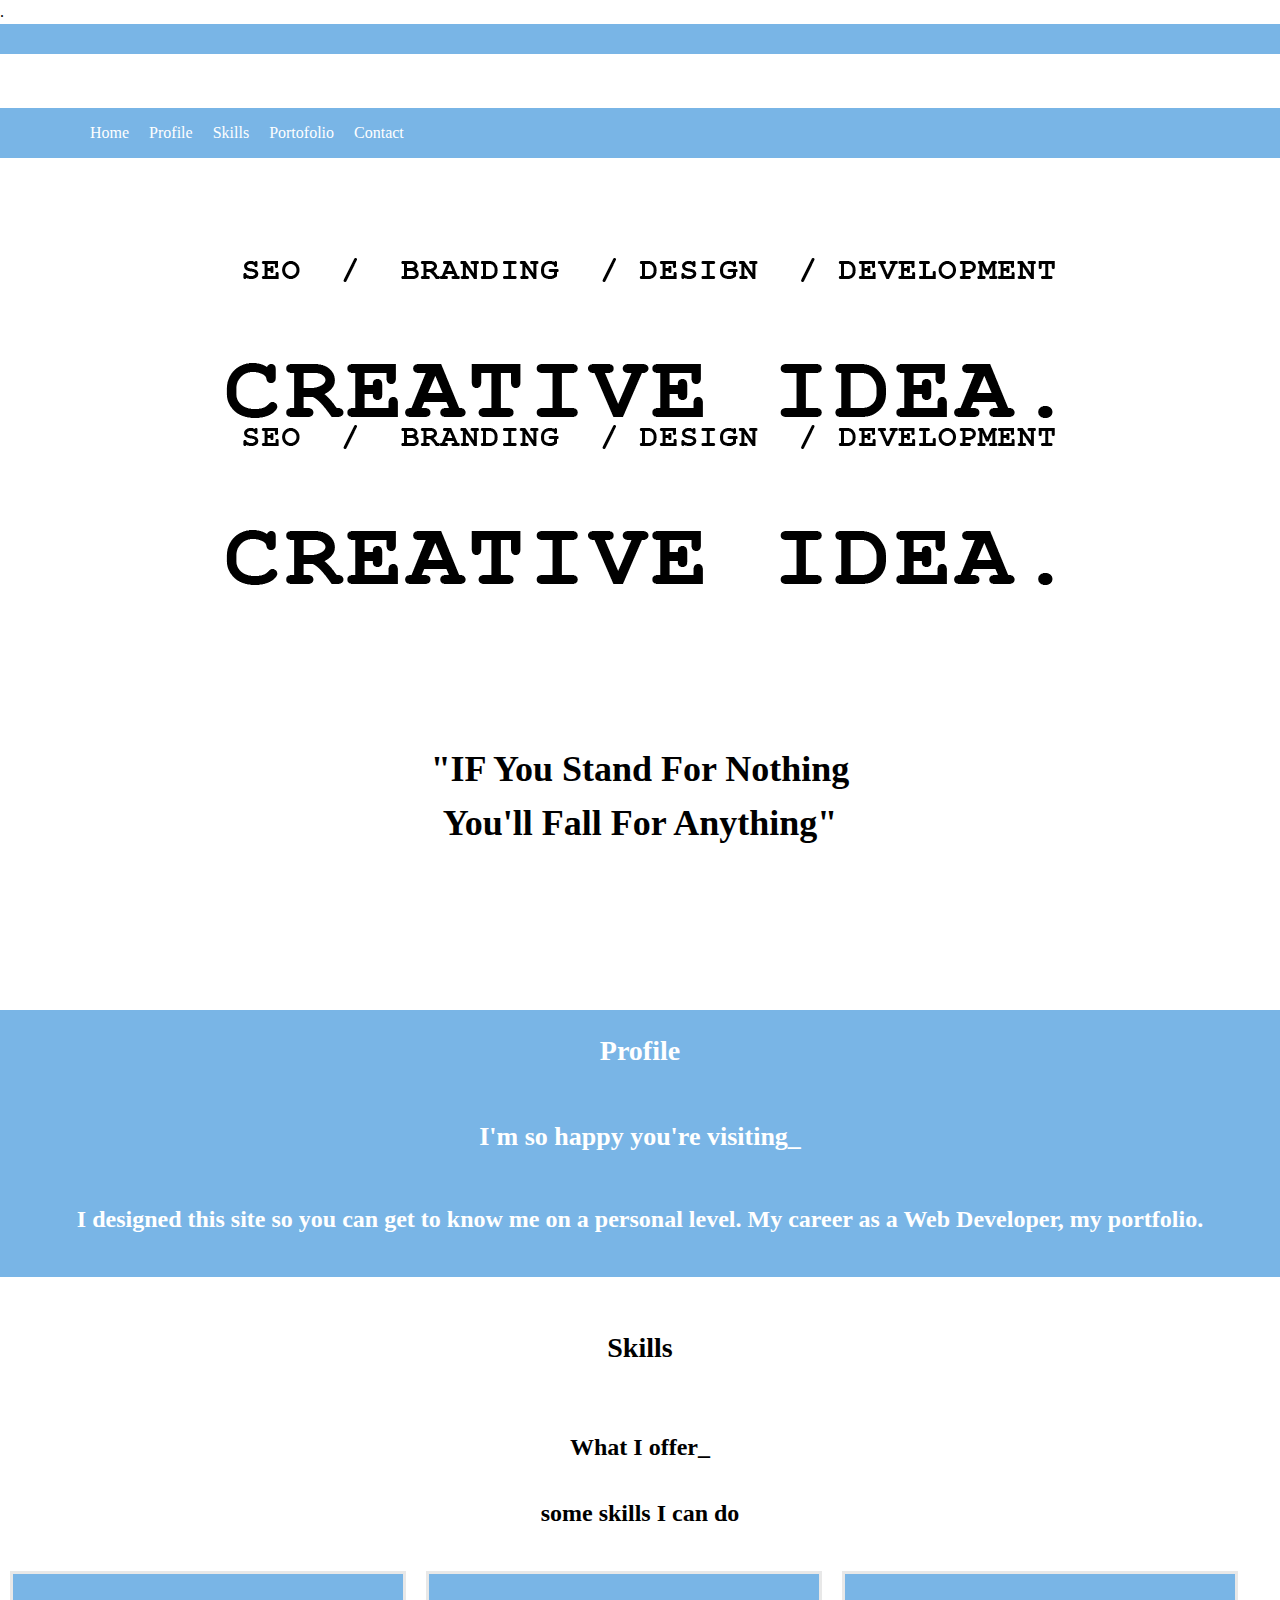
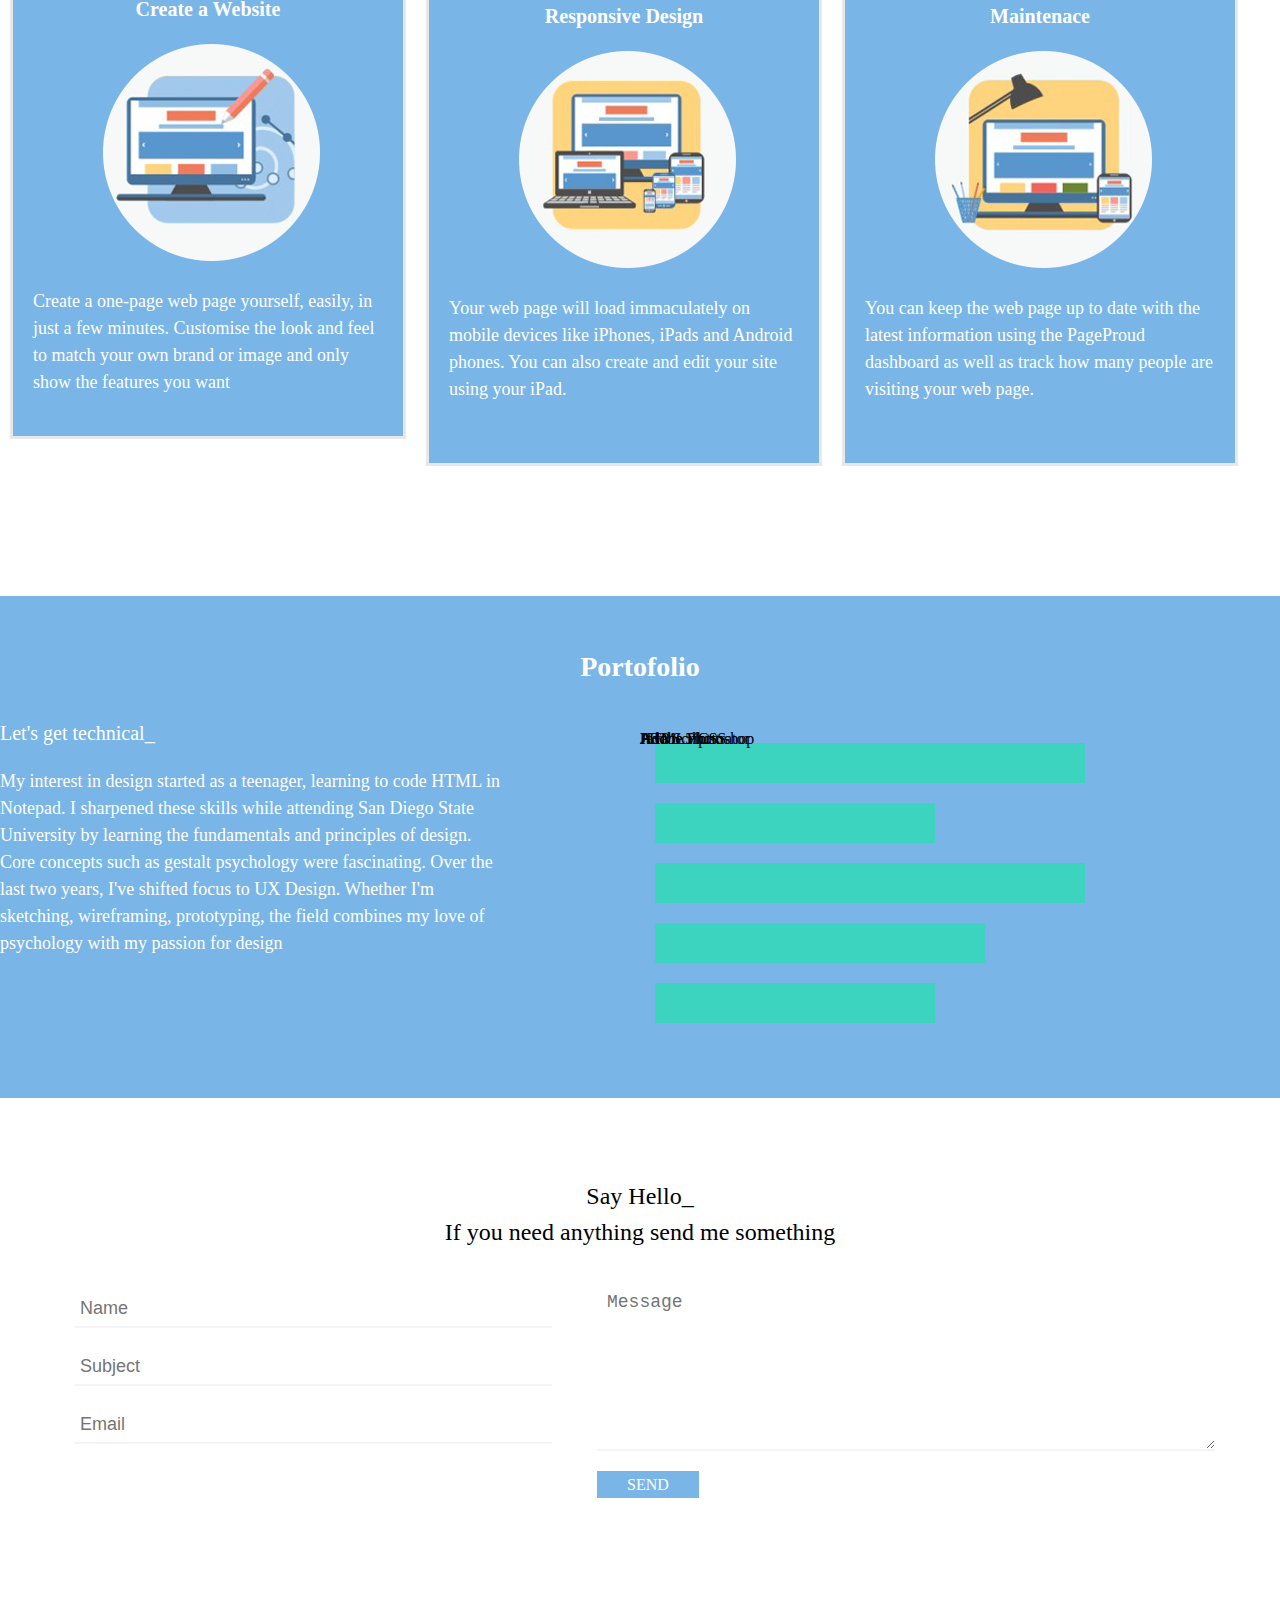
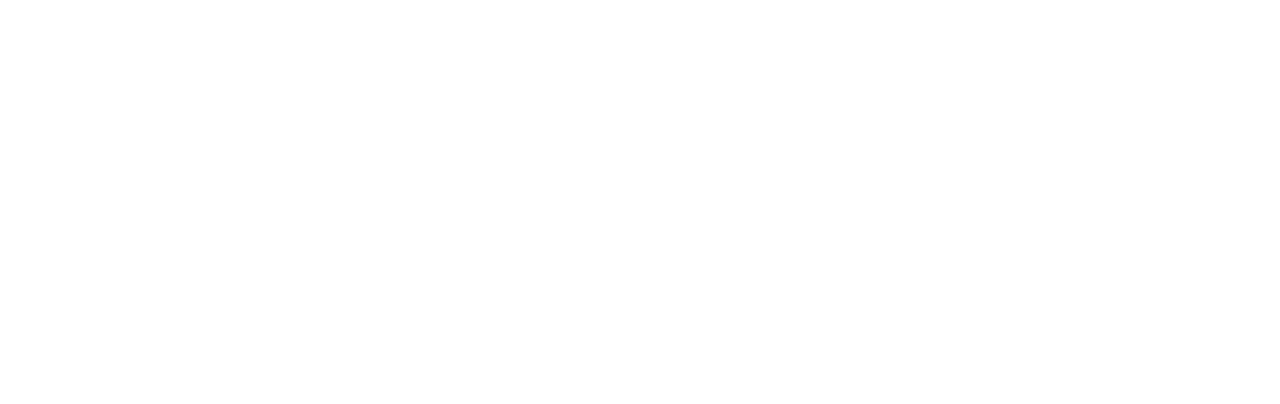
==== commit 03ff7d45: "Update index.html" ====
--- a/index.html
+++ b/index.html
@@ -15,543 +15,6 @@
     <link rel="stylesheet" href="css/animated.css">
     <link rel="icon" href="common/images/favicon.ico">.
 </head>
-<style>
-            /* ==========================================================================
-Contain     :
-    Reset CSS that resets browser's consisting CSS setting as default.
-    CSSs that construct page layout like page background, header, footer, global navigation and so on.
-    
-Contents    :
-    1: Reset Section
-    2: Wrap Section
-    3: Header Section
-    4: Main Section
-    5: Footer Section
-    
-========================================================================== */
-/*
-    Reset Section
--------------------------------------*/
-html, body, div, span, applet, object, iframe, h1, h2, h3, h4, h5, h6, p, blockquote, pre, a, abbr, acronym, address, big, cite, code, del, dfn, em, img, ins, kbd, q, s, samp, small, strike, strong, sub, sup, tt, var, b, u, i, center, dl, dt, dd, ol, ul, li, fieldset, form, label, legend, table, caption, tbody, tfoot, thead, tr, th, td, article, aside, canvas, details, embed, figure, figcaption, footer, header, hgroup, menu, nav, output, ruby, section, summary, time, mark, audio, video {
-    font: inherit;
-    font-size: 100%;
-    margin: 0;
-    padding: 0;
-    vertical-align: baseline;
-    border: 0;
-    -webkit-text-size-adjust: auto;
-    -moz-text-size-adjust: auto;
-    -ms-text-size-adjust: auto;
-}
-
-article, aside, details, figcaption, figure, footer, header, hgroup, menu, nav, section {
-    display: block;
-}
-body {
-    line-height: 1.5;
-    font-family: "Segoe UI";
-}
-ol, ul {
-    list-style: none;
-}
-blockquote, q {
-    quotes: none;
-}
-blockquote:before, blockquote:after, q:before, q:after {
-    content: '';
-    content: none;
-}
-table {
-    border-spacing: 0;
-    border-collapse: collapse;
-}
-a {
-    vertical-align: baseline;
-    text-decoration: none;
-    color: #000;
-}
-
-/*
-    Wrap Section
-------------------------*/
-#wrap{
-    width: 100%;
-}
-#wrapInner{
-    width: 100%;
-}
-/*
-    Header Section
-------------------------*/
-#headerArea{
-    max-width: 1280px;
-    width: 100%;
-    margin: 0 auto;
-}
-.square{
-    min-height: 30px;
-    background-color:#79b5e6; 
-}
-.logo{
-    max-width: 150px;
-    width: auto;
-    position: relative;
-    left: 44%;
-    padding-top: 15px;
-    padding-bottom: 15px;
-}
-
-/*
-    navArea Section
--------------------------------------*/
-.navArea{
-    width: 100%;
-    min-height: 50px;
-    background-color: #79b5e6;
-}
-nav {
-    height: 40px;
-    width: 100%;
-    font-size: 12pt;
-    position: relative;
-}
-nav ul {
-    padding: 0;
-    margin: 0 auto;
-    width: 1120px;
-    height: 40px;
-}
-nav li {
-    display: inline;
-    float: left;
-}
-nav a {
-    color: #fff;
-    display: inline-block;
-    width: auto;
-    text-align: center;
-    text-decoration: none;
-    font-weight: 500;
-    line-height: 40px;
-    padding: 5px 10px;
-}
-nav a:hover{
-    color: #000;
-}
-nav li a {
-    box-sizing:border-box;
-    -moz-box-sizing:border-box;
-    -webkit-box-sizing:border-box;
-}
-nav li:last-child a {
-    border-right: 0;
-}
-nav a#pull {
-    display: none;
-}
-@media screen and (max-width: 600px) {
-    nav { 
-        height: auto;
-    }
-    nav ul {
-        width: 100%;
-        display: block;
-        height: auto;
-    }
-    nav li {
-        width: 50%;
-        float: left;
-        position: relative;
-    }
-    nav a {
-        text-align: left;
-        width: 100%;
-    }
-    .slider>img{
-        width: 100%;
-    }
-    .text>p{
-    text-align: center;
-    font-size: 26px;
-    font-weight: 700;
-}
-}
-@media only screen and (max-width : 480px) {
-    nav {
-        border-bottom: 0;
-    }
-    nav ul {
-        display: none;
-        height: auto;
-    }
-    nav a#pull {
-        display: block;
-        background-color: #79b5e6;
-        width: auto;
-        /*position: relative;*/
-    }
-    .slider>img{
-        width: 100%;
-    }
-    .text>p{
-    text-align: center;
-    font-size: 24px;
-    font-weight: 700;
-}
-}
-@media only screen and (max-width : 320px) {
-    nav li {
-        display: block;
-        float: none;
-        width: 100%;
-    }
-    .slider>img{
-        width: 100%;
-    }
-    .text>p{
-    text-align: center;
-    font-size: 20px;
-    font-weight: 700;
-}
-}
-/*
-    mainArea Section
------------------------*/
-#mainArea{
-    max-width: 1280px;
-    width: 100%;
-    margin: 0 auto;
-}
-.container-slider{
-    max-width: 829px;
-    width: 100%;
-    margin: 0 auto;
-    padding-top: 100px;
-}
-
-/*
-    profile section
-----------------------*/
-.container-profile{
-    width: 100%;
-    overflow: auto;
-    background-color: #79B5E6;
-}
-.profile{
-    max-width: 1280px;
-    width: 100%;
-    margin: 0 auto;
-}
-.profile>h1{
-    font-size: 28px;
-    text-align: center;
-    font-weight: 700;
-    padding-top: 20px;
-    padding-bottom: 30px;
-    color: #FFF;
-}
-.profile>h2{
-    font-size: 26px;
-    text-align: center;
-    font-weight: 700;
-    padding-top: 15px;
-    padding-bottom: 25px;
-    color: #FFF;
-}
-.profile>p{
-    font-size: 24px;
-    text-align: center;
-    font-weight: 700;
-    padding-top: 20px;
-    padding-bottom: 40px;
-    color: #FFF;
-}
-/*
-    skills section
--------------------------*/
-.container-skills{
-    width: 100%;
-    overflow: auto;
-    padding-bottom: 120px;
-}
-.skills{
-    max-width: 1280px;
-    width: 100%;
-    margin: 0 auto;
-}
-.skills>h1{
-    font-size: 28px;
-    text-align: center;
-    font-weight: 700;
-    padding-top: 50px;
-    padding-bottom: 30px;   
-}
-.skills>h2{
-    font-size: 24px;
-    text-align: center;
-    font-weight: 700;
-    padding-top: 30px;
-    padding-bottom: 20px;   
-}
-.skills>p{
-    font-size: 24px;
-    text-align: center;
-    font-weight: 700;
-    padding-top: 10px;
-    padding-bottom: 30px;   
-}
-.blockskills{
-    width: 100%;
-    overflow: auto;
-}
-.skill1,.skill2,.skill3{
-    float: left;
-    max-width: 350px;
-    width: 100%;
-    padding: 20px 20px;
-    margin: 10px;
-    background-color:#79B5E6; 
-    border: 3px #e8e8e8 solid;
-}
-.skill2,.skill3{
-    padding: 40px 20px;
-}
-.skill1>img,.skill2>img,.skill3>img{
-    position: relative;
-    left: 70px;
-    padding-bottom: 20px;
-}
-.skill1>h2,.skill2>h2,.skill3>h2{
-    text-align: center;
-    font-size: 20px;
-    font-weight: 700;
-    padding-bottom: 20px;
-    color: #FFF;
-}
-.skill2>h2,.skill3>h2{
-    margin-top: -13px;
-}
-.skill1>p,.skill2>p,.skill3>p{
-    font-size: 18px;
-    font-weight: 500;
-    padding-bottom: 20px;
-    color: #FFF;
-}
-/*
-    portofolio
---------------------------*/
-.container-portofolio{
-    width: 100%;
-    overflow: auto;
-    background-color: #79B5E6;
-    color: #fff;
-}
-.portofolio{
-    max-width: 1280px;
-    width: 100%;
-    overflow: auto;
-    margin: 0 auto;
-}
-.portofolio>h2{
-    font-size: 28px;
-    text-align: center;
-    font-weight: 700;
-    padding-top: 50px;
-    padding-bottom: 30px;   
-}
-.contentleft{
-    float: left;
-    max-width: 500px;
-    width: 100%;
-}
-.contentleft>h3{
-    font-size: 20px;
-    padding-bottom: 20px;
-}
-.contentleft>p{
-    font-size: 18px;
-    padding-bottom: 20px;
-}
-.contentright{
-    float: right;
-    max-width: 650px;
-    width: 100%;
-    min-height: 380px;
-}
-/*
-    Chart Section
----------------------------------*/
-.chart {
-  list-style: none;
-  margin: 0 auto;
-  padding: 25px;
-  max-width: 466px;
-  width: 100%;
-  position: absolute;
-  overflow: hidden;
-}
-.chart h1 {
-  margin: 0;
-  margin-bottom: 15px;
-  padding: 0;
-  font-size: 10pt;
-  font-style: italic;
-  font-weight: lighter;
-  border-bottom: 1px dotted #e1e1e1;
-}
-.chart .line {
-  height: 30px;
-  padding: 5px 15px;
-  line-height: 25px;
-  color: #fff;
-  text-align: center;
-}
-.chart .line:after {
-  position: absolute;
-  width: 32px;
-  content: attr(data-percent);
-  top: 0px;
-  right: -52px;
-  color: #000;
-  background: rgba(0, 0, 0, 0.6);
-  padding: 7.5px 10px;
-  text-align: Center;
-}
-.chart .line:before {
-  position: absolute;
-  width: auto;
-  content: attr(data-browser);
-  top: 5px;
-  left: 0;
-  color: #000;
-  padding: 2.5px 10px;
-  text-align: Center;
-}
-.chart .line.HTML5 {
-  background: #3cd3bf;
-  border-color: #117964;
-  max-width: 400px;
-  width: 100%;
-  margin-bottom: 20px;
-}
-.chart .line.Java {
-  background: #3cd3bf;
-  border-color: #208e4e;
-  max-width: 250px;
-  width: 100%;
-  margin-bottom: 20px;
-}
-.chart .line.Illustrator {
-  background: #3cd3bf;
-  border-color: #1d6fa5;
-  max-width: 300px;
-  width: 100%;
-  margin-bottom: 20px;
-}
-.chart .line.PHP {
-  background: #3cd3bf;
-  border-color: #713b87;
-  max-width: 250px;
-  width: 100%;
-}
-.chart .line.Photoshop {
-  background: #3cd3bf;
-  border-color: #b06f09;
-  max-width: 400px;
-  width: 100%;
-  margin-bottom: 20px;
-}
-.line:nth-child(1) {
-  animation-delay: 0.25s;
-}
-.line:nth-child(2) {
-  animation-delay: 0.5s;
-}
-.line:nth-child(3) {
-  animation-delay: 0.75s;
-}
-.line:nth-child(4) {
-  animation-delay: 1s;
-}
-.line:nth-child(5) {
-  animation-delay: 1.25s;
-}
-.line:nth-child(6) {
-  animation-delay: 1.5s;
-}
-/*
-    contact section
---------------------------*/
-.containercontactBlockA01 {
-    width: 100%;
-    overflow: auto;
-}
-.containercontactBlockA01 .contactBlockA01 {
-    max-width: 1150px;
-    width: 100%;
-    height: auto;
-    margin: 0 auto;
-    padding-top:80px;
-}
-.containercontactBlockA01 .contactBlockA01 h1,
-.containercontactBlockA01 .contactBlockA01 h2 {
-    text-align: center;
-    font-size: 24px;
-}
-.containercontactBlockA01 .contactBlockA01 form{
-    display: block;
-    padding-top: 30px;
-}
-.containercontactBlockA01 .contactBlockA01 form .lefttableBlockA01{
-    float: left;
-}
-.containercontactBlockA01 .contactBlockA01 form .lefttableBlockA01 input{
-    width: 470px;
-    height: 34px;
-    margin: 10px;
-    padding-left: 5px;
-    font-size: 18px;
-    border: none;
-    border-bottom: 2px #f4f4f4 solid;
-}
-.containercontactBlockA01 .contactBlockA01 form .righttableBlockA01{
-    float: right;
-}
-.containercontactBlockA01 .contactBlockA01 form .righttableBlockA01 textarea{
-    max-width: 606px;
-    max-height: 155px;
-    width: 606px;
-    height: 155px;
-    margin-top: 10px;
-    padding-left: 10px;
-    font-size: 18px;
-    border: none;
-    border-bottom: 2px #f4f4f4 solid;
-}
-.containercontactBlockA01 .contactBlockA01 form .righttableBlockA01 a{
-    text-align: center;
-    background-color: #79B5E6;
-    color: #FFF;
-    padding: 5px 30px 5px 30px;
-}
-iframe{
-    max-width: 1920px;
-    width: 100%;
-    padding-top: 50px;
-}
-.logo>img{
-    width: 100%;
-}
-.text{
-    padding-top: 150px;
-    padding-bottom: 160px;
-}
-.text>p{
-    text-align: center;
-    font-size: 36px;
-    font-weight: 700;
-}
-</style>
 <body>
     <!--#wrap-->
     <div id="wrap">
@@ -562,7 +25,7 @@
             <!--#headerArea-->
             <div id="headerArea">
                 <div class="logo">
-                    <img src="common/images/Logo.png" alt="">
+                    <img src="images/Logo.png" alt="">
                 </div> 
             </div>
              <!--.navArea-->
@@ -585,8 +48,8 @@
                 <!--.container-slider-->
                 <div class="container-slider">
                     <div class="slider">
-                        <img src="common/images/slider_img_001.png" alt="">
-                        <img src="common/images/slider_img_001.png" alt="">
+                        <img src="images/slider_img_001.png" alt="">
+                        <img src="images/slider_img_001.png" alt="">
                     </div>
                     <div class="text">
                         <p>"IF You Stand For Nothing</p>
@@ -697,11346 +160,6 @@
      <script src="common/js/jquery.js" type="text/javascript"></script>   
     <script src="common/js/cycle.js" type="text/javascript"></script>
     <script>
-        /*!
- * jQuery Cycle Plugin (with Transition Definitions)
- * Examples and documentation at: http://jquery.malsup.com/cycle/
- * Copyright (c) 2007-2013 M. Alsup
- * Version: 3.0.3 (11-JUL-2013)
- * Dual licensed under the MIT and GPL licenses.
- * http://jquery.malsup.com/license.html
- * Requires: jQuery v1.7.1 or later
- */
-;(function($, undefined) {
-"use strict";
-
-var ver = '3.0.3';
-
-function debug(s) {
-    if ($.fn.cycle.debug)
-        log(s);
-}       
-function log() {
-    /*global console */
-    if (window.console && console.log)
-        console.log('[cycle] ' + Array.prototype.join.call(arguments,' '));
-}
-$.expr[':'].paused = function(el) {
-    return el.cyclePause;
-};
-
-
-// the options arg can be...
-//   a number  - indicates an immediate transition should occur to the given slide index
-//   a string  - 'pause', 'resume', 'toggle', 'next', 'prev', 'stop', 'destroy' or the name of a transition effect (ie, 'fade', 'zoom', etc)
-//   an object - properties to control the slideshow
-//
-// the arg2 arg can be...
-//   the name of an fx (only used in conjunction with a numeric value for 'options')
-//   the value true (only used in first arg == 'resume') and indicates
-//   that the resume should occur immediately (not wait for next timeout)
-
-$.fn.cycle = function(options, arg2) {
-    var o = { s: this.selector, c: this.context };
-
-    // in 1.3+ we can fix mistakes with the ready state
-    if (this.length === 0 && options != 'stop') {
-        if (!$.isReady && o.s) {
-            log('DOM not ready, queuing slideshow');
-            $(function() {
-                $(o.s,o.c).cycle(options,arg2);
-            });
-            return this;
-        }
-        // is your DOM ready?  http://docs.jquery.com/Tutorials:Introducing_$(document).ready()
-        log('terminating; zero elements found by selector' + ($.isReady ? '' : ' (DOM not ready)'));
-        return this;
-    }
-
-    // iterate the matched nodeset
-    return this.each(function() {
-        var opts = handleArguments(this, options, arg2);
-        if (opts === false)
-            return;
-
-        opts.updateActivePagerLink = opts.updateActivePagerLink || $.fn.cycle.updateActivePagerLink;
-        
-        // stop existing slideshow for this container (if there is one)
-        if (this.cycleTimeout)
-            clearTimeout(this.cycleTimeout);
-        this.cycleTimeout = this.cyclePause = 0;
-        this.cycleStop = 0; // issue #108
-
-        var $cont = $(this);
-        var $slides = opts.slideExpr ? $(opts.slideExpr, this) : $cont.children();
-        var els = $slides.get();
-
-        if (els.length < 2) {
-            log('terminating; too few slides: ' + els.length);
-            return;
-        }
-
-        var opts2 = buildOptions($cont, $slides, els, opts, o);
-        if (opts2 === false)
-            return;
-
-        var startTime = opts2.continuous ? 10 : getTimeout(els[opts2.currSlide], els[opts2.nextSlide], opts2, !opts2.backwards);
-
-        // if it's an auto slideshow, kick it off
-        if (startTime) {
-            startTime += (opts2.delay || 0);
-            if (startTime < 10)
-                startTime = 10;
-            debug('first timeout: ' + startTime);
-            this.cycleTimeout = setTimeout(function(){go(els,opts2,0,!opts.backwards);}, startTime);
-        }
-    });
-};
-
-function triggerPause(cont, byHover, onPager) {
-    var opts = $(cont).data('cycle.opts');
-    if (!opts)
-        return;
-    var paused = !!cont.cyclePause;
-    if (paused && opts.paused)
-        opts.paused(cont, opts, byHover, onPager);
-    else if (!paused && opts.resumed)
-        opts.resumed(cont, opts, byHover, onPager);
-}
-
-// process the args that were passed to the plugin fn
-function handleArguments(cont, options, arg2) {
-    if (cont.cycleStop === undefined)
-        cont.cycleStop = 0;
-    if (options === undefined || options === null)
-        options = {};
-    if (options.constructor == String) {
-        switch(options) {
-        case 'destroy':
-        case 'stop':
-            var opts = $(cont).data('cycle.opts');
-            if (!opts)
-                return false;
-            cont.cycleStop++; // callbacks look for change
-            if (cont.cycleTimeout)
-                clearTimeout(cont.cycleTimeout);
-            cont.cycleTimeout = 0;
-            if (opts.elements)
-                $(opts.elements).stop();
-            $(cont).removeData('cycle.opts');
-            if (options == 'destroy')
-                destroy(cont, opts);
-            return false;
-        case 'toggle':
-            cont.cyclePause = (cont.cyclePause === 1) ? 0 : 1;
-            checkInstantResume(cont.cyclePause, arg2, cont);
-            triggerPause(cont);
-            return false;
-        case 'pause':
-            cont.cyclePause = 1;
-            triggerPause(cont);
-            return false;
-        case 'resume':
-            cont.cyclePause = 0;
-            checkInstantResume(false, arg2, cont);
-            triggerPause(cont);
-            return false;
-        case 'prev':
-        case 'next':
-            opts = $(cont).data('cycle.opts');
-            if (!opts) {
-                log('options not found, "prev/next" ignored');
-                return false;
-            }
-            if (typeof arg2 == 'string') 
-                opts.oneTimeFx = arg2;
-            $.fn.cycle[options](opts);
-            return false;
-        default:
-            options = { fx: options };
-        }
-        return options;
-    }
-    else if (options.constructor == Number) {
-        // go to the requested slide
-        var num = options;
-        options = $(cont).data('cycle.opts');
-        if (!options) {
-            log('options not found, can not advance slide');
-            return false;
-        }
-        if (num < 0 || num >= options.elements.length) {
-            log('invalid slide index: ' + num);
-            return false;
-        }
-        options.nextSlide = num;
-        if (cont.cycleTimeout) {
-            clearTimeout(cont.cycleTimeout);
-            cont.cycleTimeout = 0;
-        }
-        if (typeof arg2 == 'string')
-            options.oneTimeFx = arg2;
-        go(options.elements, options, 1, num >= options.currSlide);
-        return false;
-    }
-    return options;
-    
-    function checkInstantResume(isPaused, arg2, cont) {
-        if (!isPaused && arg2 === true) { // resume now!
-            var options = $(cont).data('cycle.opts');
-            if (!options) {
-                log('options not found, can not resume');
-                return false;
-            }
-            if (cont.cycleTimeout) {
-                clearTimeout(cont.cycleTimeout);
-                cont.cycleTimeout = 0;
-            }
-            go(options.elements, options, 1, !options.backwards);
-        }
-    }
-}
-
-function removeFilter(el, opts) {
-    if (!$.support.opacity && opts.cleartype && el.style.filter) {
-        try { el.style.removeAttribute('filter'); }
-        catch(smother) {} // handle old opera versions
-    }
-}
-
-// unbind event handlers
-function destroy(cont, opts) {
-    if (opts.next)
-        $(opts.next).unbind(opts.prevNextEvent);
-    if (opts.prev)
-        $(opts.prev).unbind(opts.prevNextEvent);
-    
-    if (opts.pager || opts.pagerAnchorBuilder)
-        $.each(opts.pagerAnchors || [], function() {
-            this.unbind().remove();
-        });
-    opts.pagerAnchors = null;
-    $(cont).unbind('mouseenter.cycle mouseleave.cycle');
-    if (opts.destroy) // callback
-        opts.destroy(opts);
-}
-
-// one-time initialization
-function buildOptions($cont, $slides, els, options, o) {
-    var startingSlideSpecified;
-    // support metadata plugin (v1.0 and v2.0)
-    var opts = $.extend({}, $.fn.cycle.defaults, options || {}, $.metadata ? $cont.metadata() : $.meta ? $cont.data() : {});
-    var meta = $.isFunction($cont.data) ? $cont.data(opts.metaAttr) : null;
-    if (meta)
-        opts = $.extend(opts, meta);
-    if (opts.autostop)
-        opts.countdown = opts.autostopCount || els.length;
-
-    var cont = $cont[0];
-    $cont.data('cycle.opts', opts);
-    opts.$cont = $cont;
-    opts.stopCount = cont.cycleStop;
-    opts.elements = els;
-    opts.before = opts.before ? [opts.before] : [];
-    opts.after = opts.after ? [opts.after] : [];
-
-    // push some after callbacks
-    if (!$.support.opacity && opts.cleartype)
-        opts.after.push(function() { removeFilter(this, opts); });
-    if (opts.continuous)
-        opts.after.push(function() { go(els,opts,0,!opts.backwards); });
-
-    saveOriginalOpts(opts);
-
-    // clearType corrections
-    if (!$.support.opacity && opts.cleartype && !opts.cleartypeNoBg)
-        clearTypeFix($slides);
-
-    // container requires non-static position so that slides can be position within
-    if ($cont.css('position') == 'static')
-        $cont.css('position', 'relative');
-    if (opts.width)
-        $cont.width(opts.width);
-    if (opts.height && opts.height != 'auto')
-        $cont.height(opts.height);
-
-    if (opts.startingSlide !== undefined) {
-        opts.startingSlide = parseInt(opts.startingSlide,10);
-        if (opts.startingSlide >= els.length || opts.startSlide < 0)
-            opts.startingSlide = 0; // catch bogus input
-        else 
-            startingSlideSpecified = true;
-    }
-    else if (opts.backwards)
-        opts.startingSlide = els.length - 1;
-    else
-        opts.startingSlide = 0;
-
-    // if random, mix up the slide array
-    if (opts.random) {
-        opts.randomMap = [];
-        for (var i = 0; i < els.length; i++)
-            opts.randomMap.push(i);
-        opts.randomMap.sort(function(a,b) {return Math.random() - 0.5;});
-        if (startingSlideSpecified) {
-            // try to find the specified starting slide and if found set start slide index in the map accordingly
-            for ( var cnt = 0; cnt < els.length; cnt++ ) {
-                if ( opts.startingSlide == opts.randomMap[cnt] ) {
-                    opts.randomIndex = cnt;
-                }
-            }
-        }
-        else {
-            opts.randomIndex = 1;
-            opts.startingSlide = opts.randomMap[1];
-        }
-    }
-    else if (opts.startingSlide >= els.length)
-        opts.startingSlide = 0; // catch bogus input
-    opts.currSlide = opts.startingSlide || 0;
-    var first = opts.startingSlide;
-
-    // set position and zIndex on all the slides
-    $slides.css({position: 'absolute', top:0, left:0}).hide().each(function(i) {
-        var z;
-        if (opts.backwards)
-            z = first ? i <= first ? els.length + (i-first) : first-i : els.length-i;
-        else
-            z = first ? i >= first ? els.length - (i-first) : first-i : els.length-i;
-        $(this).css('z-index', z);
-    });
-
-    // make sure first slide is visible
-    $(els[first]).css('opacity',1).show(); // opacity bit needed to handle restart use case
-    removeFilter(els[first], opts);
-
-    // stretch slides
-    if (opts.fit) {
-        if (!opts.aspect) {
-            if (opts.width)
-                $slides.width(opts.width);
-            if (opts.height && opts.height != 'auto')
-                $slides.height(opts.height);
-        } else {
-            $slides.each(function(){
-                var $slide = $(this);
-                var ratio = (opts.aspect === true) ? $slide.width()/$slide.height() : opts.aspect;
-                if( opts.width && $slide.width() != opts.width ) {
-                    $slide.width( opts.width );
-                    $slide.height( opts.width / ratio );
-                }
-
-                if( opts.height && $slide.height() < opts.height ) {
-                    $slide.height( opts.height );
-                    $slide.width( opts.height * ratio );
-                }
-            });
-        }
-    }
-
-    if (opts.center && ((!opts.fit) || opts.aspect)) {
-        $slides.each(function(){
-            var $slide = $(this);
-            $slide.css({
-                "margin-left": opts.width ?
-                    ((opts.width - $slide.width()) / 2) + "px" :
-                    0,
-                "margin-top": opts.height ?
-                    ((opts.height - $slide.height()) / 2) + "px" :
-                    0
-            });
-        });
-    }
-
-    if (opts.center && !opts.fit && !opts.slideResize) {
-        $slides.each(function(){
-            var $slide = $(this);
-            $slide.css({
-                "margin-left": opts.width ? ((opts.width - $slide.width()) / 2) + "px" : 0,
-                "margin-top": opts.height ? ((opts.height - $slide.height()) / 2) + "px" : 0
-            });
-        });
-    }
-        
-    // stretch container
-    var reshape = (opts.containerResize || opts.containerResizeHeight) && $cont.innerHeight() < 1;
-    if (reshape) { // do this only if container has no size http://tinyurl.com/da2oa9
-        var maxw = 0, maxh = 0;
-        for(var j=0; j < els.length; j++) {
-            var $e = $(els[j]), e = $e[0], w = $e.outerWidth(), h = $e.outerHeight();
-            if (!w) w = e.offsetWidth || e.width || $e.attr('width');
-            if (!h) h = e.offsetHeight || e.height || $e.attr('height');
-            maxw = w > maxw ? w : maxw;
-            maxh = h > maxh ? h : maxh;
-        }
-        if (opts.containerResize && maxw > 0 && maxh > 0)
-            $cont.css({width:maxw+'px',height:maxh+'px'});
-        if (opts.containerResizeHeight && maxh > 0)
-            $cont.css({height:maxh+'px'});
-    }
-
-    var pauseFlag = false;  // https://github.com/malsup/cycle/issues/44
-    if (opts.pause)
-        $cont.bind('mouseenter.cycle', function(){
-            pauseFlag = true;
-            this.cyclePause++;
-            triggerPause(cont, true);
-        }).bind('mouseleave.cycle', function(){
-                if (pauseFlag)
-                    this.cyclePause--;
-                triggerPause(cont, true);
-        });
-
-    if (supportMultiTransitions(opts) === false)
-        return false;
-
-    // apparently a lot of people use image slideshows without height/width attributes on the images.
-    // Cycle 2.50+ requires the sizing info for every slide; this block tries to deal with that.
-    var requeue = false;
-    options.requeueAttempts = options.requeueAttempts || 0;
-    $slides.each(function() {
-        // try to get height/width of each slide
-        var $el = $(this);
-        this.cycleH = (opts.fit && opts.height) ? opts.height : ($el.height() || this.offsetHeight || this.height || $el.attr('height') || 0);
-        this.cycleW = (opts.fit && opts.width) ? opts.width : ($el.width() || this.offsetWidth || this.width || $el.attr('width') || 0);
-
-        if ( $el.is('img') ) {
-            var loading = (this.cycleH === 0 && this.cycleW === 0 && !this.complete);
-            // don't requeue for images that are still loading but have a valid size
-            if (loading) {
-                if (o.s && opts.requeueOnImageNotLoaded && ++options.requeueAttempts < 100) { // track retry count so we don't loop forever
-                    log(options.requeueAttempts,' - img slide not loaded, requeuing slideshow: ', this.src, this.cycleW, this.cycleH);
-                    setTimeout(function() {$(o.s,o.c).cycle(options);}, opts.requeueTimeout);
-                    requeue = true;
-                    return false; // break each loop
-                }
-                else {
-                    log('could not determine size of image: '+this.src, this.cycleW, this.cycleH);
-                }
-            }
-        }
-        return true;
-    });
-
-    if (requeue)
-        return false;
-
-    opts.cssBefore = opts.cssBefore || {};
-    opts.cssAfter = opts.cssAfter || {};
-    opts.cssFirst = opts.cssFirst || {};
-    opts.animIn = opts.animIn || {};
-    opts.animOut = opts.animOut || {};
-
-    $slides.not(':eq('+first+')').css(opts.cssBefore);
-    $($slides[first]).css(opts.cssFirst);
-
-    if (opts.timeout) {
-        opts.timeout = parseInt(opts.timeout,10);
-        // ensure that timeout and speed settings are sane
-        if (opts.speed.constructor == String)
-            opts.speed = $.fx.speeds[opts.speed] || parseInt(opts.speed,10);
-        if (!opts.sync)
-            opts.speed = opts.speed / 2;
-        
-        var buffer = opts.fx == 'none' ? 0 : opts.fx == 'shuffle' ? 500 : 250;
-        while((opts.timeout - opts.speed) < buffer) // sanitize timeout
-            opts.timeout += opts.speed;
-    }
-    if (opts.easing)
-        opts.easeIn = opts.easeOut = opts.easing;
-    if (!opts.speedIn)
-        opts.speedIn = opts.speed;
-    if (!opts.speedOut)
-        opts.speedOut = opts.speed;
-
-    opts.slideCount = els.length;
-    opts.currSlide = opts.lastSlide = first;
-    if (opts.random) {
-        if (++opts.randomIndex == els.length)
-            opts.randomIndex = 0;
-        opts.nextSlide = opts.randomMap[opts.randomIndex];
-    }
-    else if (opts.backwards)
-        opts.nextSlide = opts.startingSlide === 0 ? (els.length-1) : opts.startingSlide-1;
-    else
-        opts.nextSlide = opts.startingSlide >= (els.length-1) ? 0 : opts.startingSlide+1;
-
-    // run transition init fn
-    if (!opts.multiFx) {
-        var init = $.fn.cycle.transitions[opts.fx];
-        if ($.isFunction(init))
-            init($cont, $slides, opts);
-        else if (opts.fx != 'custom' && !opts.multiFx) {
-            log('unknown transition: ' + opts.fx,'; slideshow terminating');
-            return false;
-        }
-    }
-
-    // fire artificial events
-    var e0 = $slides[first];
-    if (!opts.skipInitializationCallbacks) {
-        if (opts.before.length)
-            opts.before[0].apply(e0, [e0, e0, opts, true]);
-        if (opts.after.length)
-            opts.after[0].apply(e0, [e0, e0, opts, true]);
-    }
-    if (opts.next)
-        $(opts.next).bind(opts.prevNextEvent,function(){return advance(opts,1);});
-    if (opts.prev)
-        $(opts.prev).bind(opts.prevNextEvent,function(){return advance(opts,0);});
-    if (opts.pager || opts.pagerAnchorBuilder)
-        buildPager(els,opts);
-
-    exposeAddSlide(opts, els);
-
-    return opts;
-}
-
-// save off original opts so we can restore after clearing state
-function saveOriginalOpts(opts) {
-    opts.original = { before: [], after: [] };
-    opts.original.cssBefore = $.extend({}, opts.cssBefore);
-    opts.original.cssAfter  = $.extend({}, opts.cssAfter);
-    opts.original.animIn    = $.extend({}, opts.animIn);
-    opts.original.animOut   = $.extend({}, opts.animOut);
-    $.each(opts.before, function() { opts.original.before.push(this); });
-    $.each(opts.after,  function() { opts.original.after.push(this); });
-}
-
-function supportMultiTransitions(opts) {
-    var i, tx, txs = $.fn.cycle.transitions;
-    // look for multiple effects
-    if (opts.fx.indexOf(',') > 0) {
-        opts.multiFx = true;
-        opts.fxs = opts.fx.replace(/\s*/g,'').split(',');
-        // discard any bogus effect names
-        for (i=0; i < opts.fxs.length; i++) {
-            var fx = opts.fxs[i];
-            tx = txs[fx];
-            if (!tx || !txs.hasOwnProperty(fx) || !$.isFunction(tx)) {
-                log('discarding unknown transition: ',fx);
-                opts.fxs.splice(i,1);
-                i--;
-            }
-        }
-        // if we have an empty list then we threw everything away!
-        if (!opts.fxs.length) {
-            log('No valid transitions named; slideshow terminating.');
-            return false;
-        }
-    }
-    else if (opts.fx == 'all') {  // auto-gen the list of transitions
-        opts.multiFx = true;
-        opts.fxs = [];
-        for (var p in txs) {
-            if (txs.hasOwnProperty(p)) {
-                tx = txs[p];
-                if (txs.hasOwnProperty(p) && $.isFunction(tx))
-                    opts.fxs.push(p);
-            }
-        }
-    }
-    if (opts.multiFx && opts.randomizeEffects) {
-        // munge the fxs array to make effect selection random
-        var r1 = Math.floor(Math.random() * 20) + 30;
-        for (i = 0; i < r1; i++) {
-            var r2 = Math.floor(Math.random() * opts.fxs.length);
-            opts.fxs.push(opts.fxs.splice(r2,1)[0]);
-        }
-        debug('randomized fx sequence: ',opts.fxs);
-    }
-    return true;
-}
-
-// provide a mechanism for adding slides after the slideshow has started
-function exposeAddSlide(opts, els) {
-    opts.addSlide = function(newSlide, prepend) {
-        var $s = $(newSlide), s = $s[0];
-        if (!opts.autostopCount)
-            opts.countdown++;
-        els[prepend?'unshift':'push'](s);
-        if (opts.els)
-            opts.els[prepend?'unshift':'push'](s); // shuffle needs this
-        opts.slideCount = els.length;
-
-        // add the slide to the random map and resort
-        if (opts.random) {
-            opts.randomMap.push(opts.slideCount-1);
-            opts.randomMap.sort(function(a,b) {return Math.random() - 0.5;});
-        }
-
-        $s.css('position','absolute');
-        $s[prepend?'prependTo':'appendTo'](opts.$cont);
-
-        if (prepend) {
-            opts.currSlide++;
-            opts.nextSlide++;
-        }
-
-        if (!$.support.opacity && opts.cleartype && !opts.cleartypeNoBg)
-            clearTypeFix($s);
-
-        if (opts.fit && opts.width)
-            $s.width(opts.width);
-        if (opts.fit && opts.height && opts.height != 'auto')
-            $s.height(opts.height);
-        s.cycleH = (opts.fit && opts.height) ? opts.height : $s.height();
-        s.cycleW = (opts.fit && opts.width) ? opts.width : $s.width();
-
-        $s.css(opts.cssBefore);
-
-        if (opts.pager || opts.pagerAnchorBuilder)
-            $.fn.cycle.createPagerAnchor(els.length-1, s, $(opts.pager), els, opts);
-
-        if ($.isFunction(opts.onAddSlide))
-            opts.onAddSlide($s);
-        else
-            $s.hide(); // default behavior
-    };
-}
-
-// reset internal state; we do this on every pass in order to support multiple effects
-$.fn.cycle.resetState = function(opts, fx) {
-    fx = fx || opts.fx;
-    opts.before = []; opts.after = [];
-    opts.cssBefore = $.extend({}, opts.original.cssBefore);
-    opts.cssAfter  = $.extend({}, opts.original.cssAfter);
-    opts.animIn = $.extend({}, opts.original.animIn);
-    opts.animOut   = $.extend({}, opts.original.animOut);
-    opts.fxFn = null;
-    $.each(opts.original.before, function() { opts.before.push(this); });
-    $.each(opts.original.after,  function() { opts.after.push(this); });
-
-    // re-init
-    var init = $.fn.cycle.transitions[fx];
-    if ($.isFunction(init))
-        init(opts.$cont, $(opts.elements), opts);
-};
-
-// this is the main engine fn, it handles the timeouts, callbacks and slide index mgmt
-function go(els, opts, manual, fwd) {
-    var p = opts.$cont[0], curr = els[opts.currSlide], next = els[opts.nextSlide];
-
-    // opts.busy is true if we're in the middle of an animation
-    if (manual && opts.busy && opts.manualTrump) {
-        // let manual transitions requests trump active ones
-        debug('manualTrump in go(), stopping active transition');
-        $(els).stop(true,true);
-        opts.busy = 0;
-        clearTimeout(p.cycleTimeout);
-    }
-
-    // don't begin another timeout-based transition if there is one active
-    if (opts.busy) {
-        debug('transition active, ignoring new tx request');
-        return;
-    }
-
-
-    // stop cycling if we have an outstanding stop request
-    if (p.cycleStop != opts.stopCount || p.cycleTimeout === 0 && !manual)
-        return;
-
-    // check to see if we should stop cycling based on autostop options
-    if (!manual && !p.cyclePause && !opts.bounce &&
-        ((opts.autostop && (--opts.countdown <= 0)) ||
-        (opts.nowrap && !opts.random && opts.nextSlide < opts.currSlide))) {
-        if (opts.end)
-            opts.end(opts);
-        return;
-    }
-
-    // if slideshow is paused, only transition on a manual trigger
-    var changed = false;
-    if ((manual || !p.cyclePause) && (opts.nextSlide != opts.currSlide)) {
-        changed = true;
-        var fx = opts.fx;
-        // keep trying to get the slide size if we don't have it yet
-        curr.cycleH = curr.cycleH || $(curr).height();
-        curr.cycleW = curr.cycleW || $(curr).width();
-        next.cycleH = next.cycleH || $(next).height();
-        next.cycleW = next.cycleW || $(next).width();
-
-        // support multiple transition types
-        if (opts.multiFx) {
-            if (fwd && (opts.lastFx === undefined || ++opts.lastFx >= opts.fxs.length))
-                opts.lastFx = 0;
-            else if (!fwd && (opts.lastFx === undefined || --opts.lastFx < 0))
-                opts.lastFx = opts.fxs.length - 1;
-            fx = opts.fxs[opts.lastFx];
-        }
-
-        // one-time fx overrides apply to:  $('div').cycle(3,'zoom');
-        if (opts.oneTimeFx) {
-            fx = opts.oneTimeFx;
-            opts.oneTimeFx = null;
-        }
-
-        $.fn.cycle.resetState(opts, fx);
-
-        // run the before callbacks
-        if (opts.before.length)
-            $.each(opts.before, function(i,o) {
-                if (p.cycleStop != opts.stopCount) return;
-                o.apply(next, [curr, next, opts, fwd]);
-            });
-
-        // stage the after callacks
-        var after = function() {
-            opts.busy = 0;
-            $.each(opts.after, function(i,o) {
-                if (p.cycleStop != opts.stopCount) return;
-                o.apply(next, [curr, next, opts, fwd]);
-            });
-            if (!p.cycleStop) {
-                // queue next transition
-                queueNext();
-            }
-        };
-
-        debug('tx firing('+fx+'); currSlide: ' + opts.currSlide + '; nextSlide: ' + opts.nextSlide);
-        
-        // get ready to perform the transition
-        opts.busy = 1;
-        if (opts.fxFn) // fx function provided?
-            opts.fxFn(curr, next, opts, after, fwd, manual && opts.fastOnEvent);
-        else if ($.isFunction($.fn.cycle[opts.fx])) // fx plugin ?
-            $.fn.cycle[opts.fx](curr, next, opts, after, fwd, manual && opts.fastOnEvent);
-        else
-            $.fn.cycle.custom(curr, next, opts, after, fwd, manual && opts.fastOnEvent);
-    }
-    else {
-        queueNext();
-    }
-
-    if (changed || opts.nextSlide == opts.currSlide) {
-        // calculate the next slide
-        var roll;
-        opts.lastSlide = opts.currSlide;
-        if (opts.random) {
-            opts.currSlide = opts.nextSlide;
-            if (++opts.randomIndex == els.length) {
-                opts.randomIndex = 0;
-                opts.randomMap.sort(function(a,b) {return Math.random() - 0.5;});
-            }
-            opts.nextSlide = opts.randomMap[opts.randomIndex];
-            if (opts.nextSlide == opts.currSlide)
-                opts.nextSlide = (opts.currSlide == opts.slideCount - 1) ? 0 : opts.currSlide + 1;
-        }
-        else if (opts.backwards) {
-            roll = (opts.nextSlide - 1) < 0;
-            if (roll && opts.bounce) {
-                opts.backwards = !opts.backwards;
-                opts.nextSlide = 1;
-                opts.currSlide = 0;
-            }
-            else {
-                opts.nextSlide = roll ? (els.length-1) : opts.nextSlide-1;
-                opts.currSlide = roll ? 0 : opts.nextSlide+1;
-            }
-        }
-        else { // sequence
-            roll = (opts.nextSlide + 1) == els.length;
-            if (roll && opts.bounce) {
-                opts.backwards = !opts.backwards;
-                opts.nextSlide = els.length-2;
-                opts.currSlide = els.length-1;
-            }
-            else {
-                opts.nextSlide = roll ? 0 : opts.nextSlide+1;
-                opts.currSlide = roll ? els.length-1 : opts.nextSlide-1;
-            }
-        }
-    }
-    if (changed && opts.pager)
-        opts.updateActivePagerLink(opts.pager, opts.currSlide, opts.activePagerClass);
-    
-    function queueNext() {
-        // stage the next transition
-        var ms = 0, timeout = opts.timeout;
-        if (opts.timeout && !opts.continuous) {
-            ms = getTimeout(els[opts.currSlide], els[opts.nextSlide], opts, fwd);
-         if (opts.fx == 'shuffle')
-            ms -= opts.speedOut;
-      }
-        else if (opts.continuous && p.cyclePause) // continuous shows work off an after callback, not this timer logic
-            ms = 10;
-        if (ms > 0)
-            p.cycleTimeout = setTimeout(function(){ go(els, opts, 0, !opts.backwards); }, ms);
-    }
-}
-
-// invoked after transition
-$.fn.cycle.updateActivePagerLink = function(pager, currSlide, clsName) {
-   $(pager).each(function() {
-       $(this).children().removeClass(clsName).eq(currSlide).addClass(clsName);
-   });
-};
-
-// calculate timeout value for current transition
-function getTimeout(curr, next, opts, fwd) {
-    if (opts.timeoutFn) {
-        // call user provided calc fn
-        var t = opts.timeoutFn.call(curr,curr,next,opts,fwd);
-        while (opts.fx != 'none' && (t - opts.speed) < 250) // sanitize timeout
-            t += opts.speed;
-        debug('calculated timeout: ' + t + '; speed: ' + opts.speed);
-        if (t !== false)
-            return t;
-    }
-    return opts.timeout;
-}
-
-// expose next/prev function, caller must pass in state
-$.fn.cycle.next = function(opts) { advance(opts,1); };
-$.fn.cycle.prev = function(opts) { advance(opts,0);};
-
-// advance slide forward or back
-function advance(opts, moveForward) {
-    var val = moveForward ? 1 : -1;
-    var els = opts.elements;
-    var p = opts.$cont[0], timeout = p.cycleTimeout;
-    if (timeout) {
-        clearTimeout(timeout);
-        p.cycleTimeout = 0;
-    }
-    if (opts.random && val < 0) {
-        // move back to the previously display slide
-        opts.randomIndex--;
-        if (--opts.randomIndex == -2)
-            opts.randomIndex = els.length-2;
-        else if (opts.randomIndex == -1)
-            opts.randomIndex = els.length-1;
-        opts.nextSlide = opts.randomMap[opts.randomIndex];
-    }
-    else if (opts.random) {
-        opts.nextSlide = opts.randomMap[opts.randomIndex];
-    }
-    else {
-        opts.nextSlide = opts.currSlide + val;
-        if (opts.nextSlide < 0) {
-            if (opts.nowrap) return false;
-            opts.nextSlide = els.length - 1;
-        }
-        else if (opts.nextSlide >= els.length) {
-            if (opts.nowrap) return false;
-            opts.nextSlide = 0;
-        }
-    }
-
-    var cb = opts.onPrevNextEvent || opts.prevNextClick; // prevNextClick is deprecated
-    if ($.isFunction(cb))
-        cb(val > 0, opts.nextSlide, els[opts.nextSlide]);
-    go(els, opts, 1, moveForward);
-    return false;
-}
-
-function buildPager(els, opts) {
-    var $p = $(opts.pager);
-    $.each(els, function(i,o) {
-        $.fn.cycle.createPagerAnchor(i,o,$p,els,opts);
-    });
-    opts.updateActivePagerLink(opts.pager, opts.startingSlide, opts.activePagerClass);
-}
-
-$.fn.cycle.createPagerAnchor = function(i, el, $p, els, opts) {
-    var a;
-    if ($.isFunction(opts.pagerAnchorBuilder)) {
-        a = opts.pagerAnchorBuilder(i,el);
-        debug('pagerAnchorBuilder('+i+', el) returned: ' + a);
-    }
-    else
-        a = '<a href="#">'+(i+1)+'</a>';
-        
-    if (!a)
-        return;
-    var $a = $(a);
-    // don't reparent if anchor is in the dom
-    if ($a.parents('body').length === 0) {
-        var arr = [];
-        if ($p.length > 1) {
-            $p.each(function() {
-                var $clone = $a.clone(true);
-                $(this).append($clone);
-                arr.push($clone[0]);
-            });
-            $a = $(arr);
-        }
-        else {
-            $a.appendTo($p);
-        }
-    }
-
-    opts.pagerAnchors =  opts.pagerAnchors || [];
-    opts.pagerAnchors.push($a);
-    
-    var pagerFn = function(e) {
-        e.preventDefault();
-        opts.nextSlide = i;
-        var p = opts.$cont[0], timeout = p.cycleTimeout;
-        if (timeout) {
-            clearTimeout(timeout);
-            p.cycleTimeout = 0;
-        }
-        var cb = opts.onPagerEvent || opts.pagerClick; // pagerClick is deprecated
-        if ($.isFunction(cb))
-            cb(opts.nextSlide, els[opts.nextSlide]);
-        go(els,opts,1,opts.currSlide < i); // trigger the trans
-//      return false; // <== allow bubble
-    };
-    
-    if ( /mouseenter|mouseover/i.test(opts.pagerEvent) ) {
-        $a.hover(pagerFn, function(){/* no-op */} );
-    }
-    else {
-        $a.bind(opts.pagerEvent, pagerFn);
-    }
-    
-    if ( ! /^click/.test(opts.pagerEvent) && !opts.allowPagerClickBubble)
-        $a.bind('click.cycle', function(){return false;}); // suppress click
-    
-    var cont = opts.$cont[0];
-    var pauseFlag = false; // https://github.com/malsup/cycle/issues/44
-    if (opts.pauseOnPagerHover) {
-        $a.hover(
-            function() { 
-                pauseFlag = true;
-                cont.cyclePause++; 
-                triggerPause(cont,true,true);
-            }, function() { 
-                if (pauseFlag)
-                    cont.cyclePause--; 
-                triggerPause(cont,true,true);
-            } 
-        );
-    }
-};
-
-// helper fn to calculate the number of slides between the current and the next
-$.fn.cycle.hopsFromLast = function(opts, fwd) {
-    var hops, l = opts.lastSlide, c = opts.currSlide;
-    if (fwd)
-        hops = c > l ? c - l : opts.slideCount - l;
-    else
-        hops = c < l ? l - c : l + opts.slideCount - c;
-    return hops;
-};
-
-// fix clearType problems in ie6 by setting an explicit bg color
-// (otherwise text slides look horrible during a fade transition)
-function clearTypeFix($slides) {
-    debug('applying clearType background-color hack');
-    function hex(s) {
-        s = parseInt(s,10).toString(16);
-        return s.length < 2 ? '0'+s : s;
-    }
-    function getBg(e) {
-        for ( ; e && e.nodeName.toLowerCase() != 'html'; e = e.parentNode) {
-            var v = $.css(e,'background-color');
-            if (v && v.indexOf('rgb') >= 0 ) {
-                var rgb = v.match(/\d+/g);
-                return '#'+ hex(rgb[0]) + hex(rgb[1]) + hex(rgb[2]);
-            }
-            if (v && v != 'transparent')
-                return v;
-        }
-        return '#ffffff';
-    }
-    $slides.each(function() { $(this).css('background-color', getBg(this)); });
-}
-
-// reset common props before the next transition
-$.fn.cycle.commonReset = function(curr,next,opts,w,h,rev) {
-    $(opts.elements).not(curr).hide();
-    if (typeof opts.cssBefore.opacity == 'undefined')
-        opts.cssBefore.opacity = 1;
-    opts.cssBefore.display = 'block';
-    if (opts.slideResize && w !== false && next.cycleW > 0)
-        opts.cssBefore.width = next.cycleW;
-    if (opts.slideResize && h !== false && next.cycleH > 0)
-        opts.cssBefore.height = next.cycleH;
-    opts.cssAfter = opts.cssAfter || {};
-    opts.cssAfter.display = 'none';
-    $(curr).css('zIndex',opts.slideCount + (rev === true ? 1 : 0));
-    $(next).css('zIndex',opts.slideCount + (rev === true ? 0 : 1));
-};
-
-// the actual fn for effecting a transition
-$.fn.cycle.custom = function(curr, next, opts, cb, fwd, speedOverride) {
-    var $l = $(curr), $n = $(next);
-    var speedIn = opts.speedIn, speedOut = opts.speedOut, easeIn = opts.easeIn, easeOut = opts.easeOut, animInDelay = opts.animInDelay, animOutDelay = opts.animOutDelay;
-    $n.css(opts.cssBefore);
-    if (speedOverride) {
-        if (typeof speedOverride == 'number')
-            speedIn = speedOut = speedOverride;
-        else
-            speedIn = speedOut = 1;
-        easeIn = easeOut = null;
-    }
-    var fn = function() {
-        $n.delay(animInDelay).animate(opts.animIn, speedIn, easeIn, function() {
-            cb();
-        });
-    };
-    $l.delay(animOutDelay).animate(opts.animOut, speedOut, easeOut, function() {
-        $l.css(opts.cssAfter);
-        if (!opts.sync) 
-            fn();
-    });
-    if (opts.sync) fn();
-};
-
-// transition definitions - only fade is defined here, transition pack defines the rest
-$.fn.cycle.transitions = {
-    fade: function($cont, $slides, opts) {
-        $slides.not(':eq('+opts.currSlide+')').css('opacity',0);
-        opts.before.push(function(curr,next,opts) {
-            $.fn.cycle.commonReset(curr,next,opts);
-            opts.cssBefore.opacity = 0;
-        });
-        opts.animIn    = { opacity: 1 };
-        opts.animOut   = { opacity: 0 };
-        opts.cssBefore = { top: 0, left: 0 };
-    }
-};
-
-$.fn.cycle.ver = function() { return ver; };
-
-// override these globally if you like (they are all optional)
-$.fn.cycle.defaults = {
-    activePagerClass: 'activeSlide', // class name used for the active pager link
-    after:            null,     // transition callback (scope set to element that was shown):  function(currSlideElement, nextSlideElement, options, forwardFlag)
-    allowPagerClickBubble: false, // allows or prevents click event on pager anchors from bubbling
-    animIn:           null,     // properties that define how the slide animates in
-    animInDelay:      0,        // allows delay before next slide transitions in    
-    animOut:          null,     // properties that define how the slide animates out
-    animOutDelay:     0,        // allows delay before current slide transitions out
-    aspect:           false,    // preserve aspect ratio during fit resizing, cropping if necessary (must be used with fit option)
-    autostop:         0,        // true to end slideshow after X transitions (where X == slide count)
-    autostopCount:    0,        // number of transitions (optionally used with autostop to define X)
-    backwards:        false,    // true to start slideshow at last slide and move backwards through the stack
-    before:           null,     // transition callback (scope set to element to be shown):     function(currSlideElement, nextSlideElement, options, forwardFlag)
-    center:           null,     // set to true to have cycle add top/left margin to each slide (use with width and height options)
-    cleartype:        !$.support.opacity,  // true if clearType corrections should be applied (for IE)
-    cleartypeNoBg:    false,    // set to true to disable extra cleartype fixing (leave false to force background color setting on slides)
-    containerResize:  1,        // resize container to fit largest slide
-    containerResizeHeight:  0,  // resize containers height to fit the largest slide but leave the width dynamic
-    continuous:       0,        // true to start next transition immediately after current one completes
-    cssAfter:         null,     // properties that defined the state of the slide after transitioning out
-    cssBefore:        null,     // properties that define the initial state of the slide before transitioning in
-    delay:            0,        // additional delay (in ms) for first transition (hint: can be negative)
-    easeIn:           null,     // easing for "in" transition
-    easeOut:          null,     // easing for "out" transition
-    easing:           null,     // easing method for both in and out transitions
-    end:              null,     // callback invoked when the slideshow terminates (use with autostop or nowrap options): function(options)
-    fastOnEvent:      0,        // force fast transitions when triggered manually (via pager or prev/next); value == time in ms
-    fit:              0,        // force slides to fit container
-    fx:               'fade',   // name of transition effect (or comma separated names, ex: 'fade,scrollUp,shuffle')
-    fxFn:             null,     // function used to control the transition: function(currSlideElement, nextSlideElement, options, afterCalback, forwardFlag)
-    height:           'auto',   // container height (if the 'fit' option is true, the slides will be set to this height as well)
-    manualTrump:      true,     // causes manual transition to stop an active transition instead of being ignored
-    metaAttr:         'cycle',  // data- attribute that holds the option data for the slideshow
-    next:             null,     // element, jQuery object, or jQuery selector string for the element to use as event trigger for next slide
-    nowrap:           0,        // true to prevent slideshow from wrapping
-    onPagerEvent:     null,     // callback fn for pager events: function(zeroBasedSlideIndex, slideElement)
-    onPrevNextEvent:  null,     // callback fn for prev/next events: function(isNext, zeroBasedSlideIndex, slideElement)
-    pager:            null,     // element, jQuery object, or jQuery selector string for the element to use as pager container
-    pagerAnchorBuilder: null,   // callback fn for building anchor links:  function(index, DOMelement)
-    pagerEvent:       'click.cycle', // name of event which drives the pager navigation
-    pause:            0,        // true to enable "pause on hover"
-    pauseOnPagerHover: 0,       // true to pause when hovering over pager link
-    prev:             null,     // element, jQuery object, or jQuery selector string for the element to use as event trigger for previous slide
-    prevNextEvent:    'click.cycle',// event which drives the manual transition to the previous or next slide
-    random:           0,        // true for random, false for sequence (not applicable to shuffle fx)
-    randomizeEffects: 1,        // valid when multiple effects are used; true to make the effect sequence random
-    requeueOnImageNotLoaded: true, // requeue the slideshow if any image slides are not yet loaded
-    requeueTimeout:   250,      // ms delay for requeue
-    rev:              0,        // causes animations to transition in reverse (for effects that support it such as scrollHorz/scrollVert/shuffle)
-    shuffle:          null,     // coords for shuffle animation, ex: { top:15, left: 200 }
-    skipInitializationCallbacks: false, // set to true to disable the first before/after callback that occurs prior to any transition
-    slideExpr:        null,     // expression for selecting slides (if something other than all children is required)
-    slideResize:      1,        // force slide width/height to fixed size before every transition
-    speed:            1000,     // speed of the transition (any valid fx speed value)
-    speedIn:          null,     // speed of the 'in' transition
-    speedOut:         null,     // speed of the 'out' transition
-    startingSlide:    undefined,// zero-based index of the first slide to be displayed
-    sync:             1,        // true if in/out transitions should occur simultaneously
-    timeout:          4000,     // milliseconds between slide transitions (0 to disable auto advance)
-    timeoutFn:        null,     // callback for determining per-slide timeout value:  function(currSlideElement, nextSlideElement, options, forwardFlag)
-    updateActivePagerLink: null,// callback fn invoked to update the active pager link (adds/removes activePagerClass style)
-    width:            null      // container width (if the 'fit' option is true, the slides will be set to this width as well)
-};
-
-})(jQuery);
-
-
-/*!
- * jQuery Cycle Plugin Transition Definitions
- * This script is a plugin for the jQuery Cycle Plugin
- * Examples and documentation at: http://malsup.com/jquery/cycle/
- * Copyright (c) 2007-2010 M. Alsup
- * Version:  2.73
- * Dual licensed under the MIT and GPL licenses:
- * http://www.opensource.org/licenses/mit-license.php
- * http://www.gnu.org/licenses/gpl.html
- */
-(function($) {
-"use strict";
-
-//
-// These functions define slide initialization and properties for the named
-// transitions. To save file size feel free to remove any of these that you
-// don't need.
-//
-$.fn.cycle.transitions.none = function($cont, $slides, opts) {
-    opts.fxFn = function(curr,next,opts,after){
-        $(next).show();
-        $(curr).hide();
-        after();
-    };
-};
-
-// not a cross-fade, fadeout only fades out the top slide
-$.fn.cycle.transitions.fadeout = function($cont, $slides, opts) {
-    $slides.not(':eq('+opts.currSlide+')').css({ display: 'block', 'opacity': 1 });
-    opts.before.push(function(curr,next,opts,w,h,rev) {
-        $(curr).css('zIndex',opts.slideCount + (rev !== true ? 1 : 0));
-        $(next).css('zIndex',opts.slideCount + (rev !== true ? 0 : 1));
-    });
-    opts.animIn.opacity = 1;
-    opts.animOut.opacity = 0;
-    opts.cssBefore.opacity = 1;
-    opts.cssBefore.display = 'block';
-    opts.cssAfter.zIndex = 0;
-};
-
-// scrollUp/Down/Left/Right
-$.fn.cycle.transitions.scrollUp = function($cont, $slides, opts) {
-    $cont.css('overflow','hidden');
-    opts.before.push($.fn.cycle.commonReset);
-    var h = $cont.height();
-    opts.cssBefore.top = h;
-    opts.cssBefore.left = 0;
-    opts.cssFirst.top = 0;
-    opts.animIn.top = 0;
-    opts.animOut.top = -h;
-};
-$.fn.cycle.transitions.scrollDown = function($cont, $slides, opts) {
-    $cont.css('overflow','hidden');
-    opts.before.push($.fn.cycle.commonReset);
-    var h = $cont.height();
-    opts.cssFirst.top = 0;
-    opts.cssBefore.top = -h;
-    opts.cssBefore.left = 0;
-    opts.animIn.top = 0;
-    opts.animOut.top = h;
-};
-$.fn.cycle.transitions.scrollLeft = function($cont, $slides, opts) {
-    $cont.css('overflow','hidden');
-    opts.before.push($.fn.cycle.commonReset);
-    var w = $cont.width();
-    opts.cssFirst.left = 0;
-    opts.cssBefore.left = w;
-    opts.cssBefore.top = 0;
-    opts.animIn.left = 0;
-    opts.animOut.left = 0-w;
-};
-$.fn.cycle.transitions.scrollRight = function($cont, $slides, opts) {
-    $cont.css('overflow','hidden');
-    opts.before.push($.fn.cycle.commonReset);
-    var w = $cont.width();
-    opts.cssFirst.left = 0;
-    opts.cssBefore.left = -w;
-    opts.cssBefore.top = 0;
-    opts.animIn.left = 0;
-    opts.animOut.left = w;
-};
-$.fn.cycle.transitions.scrollHorz = function($cont, $slides, opts) {
-    $cont.css('overflow','hidden').width();
-    opts.before.push(function(curr, next, opts, fwd) {
-        if (opts.rev)
-            fwd = !fwd;
-        $.fn.cycle.commonReset(curr,next,opts);
-        opts.cssBefore.left = fwd ? (next.cycleW-1) : (1-next.cycleW);
-        opts.animOut.left = fwd ? -curr.cycleW : curr.cycleW;
-    });
-    opts.cssFirst.left = 0;
-    opts.cssBefore.top = 0;
-    opts.animIn.left = 0;
-    opts.animOut.top = 0;
-};
-$.fn.cycle.transitions.scrollVert = function($cont, $slides, opts) {
-    $cont.css('overflow','hidden');
-    opts.before.push(function(curr, next, opts, fwd) {
-        if (opts.rev)
-            fwd = !fwd;
-        $.fn.cycle.commonReset(curr,next,opts);
-        opts.cssBefore.top = fwd ? (1-next.cycleH) : (next.cycleH-1);
-        opts.animOut.top = fwd ? curr.cycleH : -curr.cycleH;
-    });
-    opts.cssFirst.top = 0;
-    opts.cssBefore.left = 0;
-    opts.animIn.top = 0;
-    opts.animOut.left = 0;
-};
-
-// slideX/slideY
-$.fn.cycle.transitions.slideX = function($cont, $slides, opts) {
-    opts.before.push(function(curr, next, opts) {
-        $(opts.elements).not(curr).hide();
-        $.fn.cycle.commonReset(curr,next,opts,false,true);
-        opts.animIn.width = next.cycleW;
-    });
-    opts.cssBefore.left = 0;
-    opts.cssBefore.top = 0;
-    opts.cssBefore.width = 0;
-    opts.animIn.width = 'show';
-    opts.animOut.width = 0;
-};
-$.fn.cycle.transitions.slideY = function($cont, $slides, opts) {
-    opts.before.push(function(curr, next, opts) {
-        $(opts.elements).not(curr).hide();
-        $.fn.cycle.commonReset(curr,next,opts,true,false);
-        opts.animIn.height = next.cycleH;
-    });
-    opts.cssBefore.left = 0;
-    opts.cssBefore.top = 0;
-    opts.cssBefore.height = 0;
-    opts.animIn.height = 'show';
-    opts.animOut.height = 0;
-};
-
-// shuffle
-$.fn.cycle.transitions.shuffle = function($cont, $slides, opts) {
-    var i, w = $cont.css('overflow', 'visible').width();
-    $slides.css({left: 0, top: 0});
-    opts.before.push(function(curr,next,opts) {
-        $.fn.cycle.commonReset(curr,next,opts,true,true,true);
-    });
-    // only adjust speed once!
-    if (!opts.speedAdjusted) {
-        opts.speed = opts.speed / 2; // shuffle has 2 transitions
-        opts.speedAdjusted = true;
-    }
-    opts.random = 0;
-    opts.shuffle = opts.shuffle || {left:-w, top:15};
-    opts.els = [];
-    for (i=0; i < $slides.length; i++)
-        opts.els.push($slides[i]);
-
-    for (i=0; i < opts.currSlide; i++)
-        opts.els.push(opts.els.shift());
-
-    // custom transition fn (hat tip to Benjamin Sterling for this bit of sweetness!)
-    opts.fxFn = function(curr, next, opts, cb, fwd) {
-        if (opts.rev)
-            fwd = !fwd;
-        var $el = fwd ? $(curr) : $(next);
-        $(next).css(opts.cssBefore);
-        var count = opts.slideCount;
-        $el.animate(opts.shuffle, opts.speedIn, opts.easeIn, function() {
-            var hops = $.fn.cycle.hopsFromLast(opts, fwd);
-            for (var k=0; k < hops; k++) {
-                if (fwd)
-                    opts.els.push(opts.els.shift());
-                else
-                    opts.els.unshift(opts.els.pop());
-            }
-            if (fwd) {
-                for (var i=0, len=opts.els.length; i < len; i++)
-                    $(opts.els[i]).css('z-index', len-i+count);
-            }
-            else {
-                var z = $(curr).css('z-index');
-                $el.css('z-index', parseInt(z,10)+1+count);
-            }
-            $el.animate({left:0, top:0}, opts.speedOut, opts.easeOut, function() {
-                $(fwd ? this : curr).hide();
-                if (cb) cb();
-            });
-        });
-    };
-    $.extend(opts.cssBefore, { display: 'block', opacity: 1, top: 0, left: 0 });
-};
-
-// turnUp/Down/Left/Right
-$.fn.cycle.transitions.turnUp = function($cont, $slides, opts) {
-    opts.before.push(function(curr, next, opts) {
-        $.fn.cycle.commonReset(curr,next,opts,true,false);
-        opts.cssBefore.top = next.cycleH;
-        opts.animIn.height = next.cycleH;
-        opts.animOut.width = next.cycleW;
-    });
-    opts.cssFirst.top = 0;
-    opts.cssBefore.left = 0;
-    opts.cssBefore.height = 0;
-    opts.animIn.top = 0;
-    opts.animOut.height = 0;
-};
-$.fn.cycle.transitions.turnDown = function($cont, $slides, opts) {
-    opts.before.push(function(curr, next, opts) {
-        $.fn.cycle.commonReset(curr,next,opts,true,false);
-        opts.animIn.height = next.cycleH;
-        opts.animOut.top   = curr.cycleH;
-    });
-    opts.cssFirst.top = 0;
-    opts.cssBefore.left = 0;
-    opts.cssBefore.top = 0;
-    opts.cssBefore.height = 0;
-    opts.animOut.height = 0;
-};
-$.fn.cycle.transitions.turnLeft = function($cont, $slides, opts) {
-    opts.before.push(function(curr, next, opts) {
-        $.fn.cycle.commonReset(curr,next,opts,false,true);
-        opts.cssBefore.left = next.cycleW;
-        opts.animIn.width = next.cycleW;
-    });
-    opts.cssBefore.top = 0;
-    opts.cssBefore.width = 0;
-    opts.animIn.left = 0;
-    opts.animOut.width = 0;
-};
-$.fn.cycle.transitions.turnRight = function($cont, $slides, opts) {
-    opts.before.push(function(curr, next, opts) {
-        $.fn.cycle.commonReset(curr,next,opts,false,true);
-        opts.animIn.width = next.cycleW;
-        opts.animOut.left = curr.cycleW;
-    });
-    $.extend(opts.cssBefore, { top: 0, left: 0, width: 0 });
-    opts.animIn.left = 0;
-    opts.animOut.width = 0;
-};
-
-// zoom
-$.fn.cycle.transitions.zoom = function($cont, $slides, opts) {
-    opts.before.push(function(curr, next, opts) {
-        $.fn.cycle.commonReset(curr,next,opts,false,false,true);
-        opts.cssBefore.top = next.cycleH/2;
-        opts.cssBefore.left = next.cycleW/2;
-        $.extend(opts.animIn, { top: 0, left: 0, width: next.cycleW, height: next.cycleH });
-        $.extend(opts.animOut, { width: 0, height: 0, top: curr.cycleH/2, left: curr.cycleW/2 });
-    });
-    opts.cssFirst.top = 0;
-    opts.cssFirst.left = 0;
-    opts.cssBefore.width = 0;
-    opts.cssBefore.height = 0;
-};
-
-// fadeZoom
-$.fn.cycle.transitions.fadeZoom = function($cont, $slides, opts) {
-    opts.before.push(function(curr, next, opts) {
-        $.fn.cycle.commonReset(curr,next,opts,false,false);
-        opts.cssBefore.left = next.cycleW/2;
-        opts.cssBefore.top = next.cycleH/2;
-        $.extend(opts.animIn, { top: 0, left: 0, width: next.cycleW, height: next.cycleH });
-    });
-    opts.cssBefore.width = 0;
-    opts.cssBefore.height = 0;
-    opts.animOut.opacity = 0;
-};
-
-// blindX
-$.fn.cycle.transitions.blindX = function($cont, $slides, opts) {
-    var w = $cont.css('overflow','hidden').width();
-    opts.before.push(function(curr, next, opts) {
-        $.fn.cycle.commonReset(curr,next,opts);
-        opts.animIn.width = next.cycleW;
-        opts.animOut.left   = curr.cycleW;
-    });
-    opts.cssBefore.left = w;
-    opts.cssBefore.top = 0;
-    opts.animIn.left = 0;
-    opts.animOut.left = w;
-};
-// blindY
-$.fn.cycle.transitions.blindY = function($cont, $slides, opts) {
-    var h = $cont.css('overflow','hidden').height();
-    opts.before.push(function(curr, next, opts) {
-        $.fn.cycle.commonReset(curr,next,opts);
-        opts.animIn.height = next.cycleH;
-        opts.animOut.top   = curr.cycleH;
-    });
-    opts.cssBefore.top = h;
-    opts.cssBefore.left = 0;
-    opts.animIn.top = 0;
-    opts.animOut.top = h;
-};
-// blindZ
-$.fn.cycle.transitions.blindZ = function($cont, $slides, opts) {
-    var h = $cont.css('overflow','hidden').height();
-    var w = $cont.width();
-    opts.before.push(function(curr, next, opts) {
-        $.fn.cycle.commonReset(curr,next,opts);
-        opts.animIn.height = next.cycleH;
-        opts.animOut.top   = curr.cycleH;
-    });
-    opts.cssBefore.top = h;
-    opts.cssBefore.left = w;
-    opts.animIn.top = 0;
-    opts.animIn.left = 0;
-    opts.animOut.top = h;
-    opts.animOut.left = w;
-};
-
-// growX - grow horizontally from centered 0 width
-$.fn.cycle.transitions.growX = function($cont, $slides, opts) {
-    opts.before.push(function(curr, next, opts) {
-        $.fn.cycle.commonReset(curr,next,opts,false,true);
-        opts.cssBefore.left = this.cycleW/2;
-        opts.animIn.left = 0;
-        opts.animIn.width = this.cycleW;
-        opts.animOut.left = 0;
-    });
-    opts.cssBefore.top = 0;
-    opts.cssBefore.width = 0;
-};
-// growY - grow vertically from centered 0 height
-$.fn.cycle.transitions.growY = function($cont, $slides, opts) {
-    opts.before.push(function(curr, next, opts) {
-        $.fn.cycle.commonReset(curr,next,opts,true,false);
-        opts.cssBefore.top = this.cycleH/2;
-        opts.animIn.top = 0;
-        opts.animIn.height = this.cycleH;
-        opts.animOut.top = 0;
-    });
-    opts.cssBefore.height = 0;
-    opts.cssBefore.left = 0;
-};
-
-// curtainX - squeeze in both edges horizontally
-$.fn.cycle.transitions.curtainX = function($cont, $slides, opts) {
-    opts.before.push(function(curr, next, opts) {
-        $.fn.cycle.commonReset(curr,next,opts,false,true,true);
-        opts.cssBefore.left = next.cycleW/2;
-        opts.animIn.left = 0;
-        opts.animIn.width = this.cycleW;
-        opts.animOut.left = curr.cycleW/2;
-        opts.animOut.width = 0;
-    });
-    opts.cssBefore.top = 0;
-    opts.cssBefore.width = 0;
-};
-// curtainY - squeeze in both edges vertically
-$.fn.cycle.transitions.curtainY = function($cont, $slides, opts) {
-    opts.before.push(function(curr, next, opts) {
-        $.fn.cycle.commonReset(curr,next,opts,true,false,true);
-        opts.cssBefore.top = next.cycleH/2;
-        opts.animIn.top = 0;
-        opts.animIn.height = next.cycleH;
-        opts.animOut.top = curr.cycleH/2;
-        opts.animOut.height = 0;
-    });
-    opts.cssBefore.height = 0;
-    opts.cssBefore.left = 0;
-};
-
-// cover - curr slide covered by next slide
-$.fn.cycle.transitions.cover = function($cont, $slides, opts) {
-    var d = opts.direction || 'left';
-    var w = $cont.css('overflow','hidden').width();
-    var h = $cont.height();
-    opts.before.push(function(curr, next, opts) {
-        $.fn.cycle.commonReset(curr,next,opts);
-        opts.cssAfter.display = '';
-        if (d == 'right')
-            opts.cssBefore.left = -w;
-        else if (d == 'up')
-            opts.cssBefore.top = h;
-        else if (d == 'down')
-            opts.cssBefore.top = -h;
-        else
-            opts.cssBefore.left = w;
-    });
-    opts.animIn.left = 0;
-    opts.animIn.top = 0;
-    opts.cssBefore.top = 0;
-    opts.cssBefore.left = 0;
-};
-
-// uncover - curr slide moves off next slide
-$.fn.cycle.transitions.uncover = function($cont, $slides, opts) {
-    var d = opts.direction || 'left';
-    var w = $cont.css('overflow','hidden').width();
-    var h = $cont.height();
-    opts.before.push(function(curr, next, opts) {
-        $.fn.cycle.commonReset(curr,next,opts,true,true,true);
-        if (d == 'right')
-            opts.animOut.left = w;
-        else if (d == 'up')
-            opts.animOut.top = -h;
-        else if (d == 'down')
-            opts.animOut.top = h;
-        else
-            opts.animOut.left = -w;
-    });
-    opts.animIn.left = 0;
-    opts.animIn.top = 0;
-    opts.cssBefore.top = 0;
-    opts.cssBefore.left = 0;
-};
-
-// toss - move top slide and fade away
-$.fn.cycle.transitions.toss = function($cont, $slides, opts) {
-    var w = $cont.css('overflow','visible').width();
-    var h = $cont.height();
-    opts.before.push(function(curr, next, opts) {
-        $.fn.cycle.commonReset(curr,next,opts,true,true,true);
-        // provide default toss settings if animOut not provided
-        if (!opts.animOut.left && !opts.animOut.top)
-            $.extend(opts.animOut, { left: w*2, top: -h/2, opacity: 0 });
-        else
-            opts.animOut.opacity = 0;
-    });
-    opts.cssBefore.left = 0;
-    opts.cssBefore.top = 0;
-    opts.animIn.left = 0;
-};
-
-// wipe - clip animation
-$.fn.cycle.transitions.wipe = function($cont, $slides, opts) {
-    var w = $cont.css('overflow','hidden').width();
-    var h = $cont.height();
-    opts.cssBefore = opts.cssBefore || {};
-    var clip;
-    if (opts.clip) {
-        if (/l2r/.test(opts.clip))
-            clip = 'rect(0px 0px '+h+'px 0px)';
-        else if (/r2l/.test(opts.clip))
-            clip = 'rect(0px '+w+'px '+h+'px '+w+'px)';
-        else if (/t2b/.test(opts.clip))
-            clip = 'rect(0px '+w+'px 0px 0px)';
-        else if (/b2t/.test(opts.clip))
-            clip = 'rect('+h+'px '+w+'px '+h+'px 0px)';
-        else if (/zoom/.test(opts.clip)) {
-            var top = parseInt(h/2,10);
-            var left = parseInt(w/2,10);
-            clip = 'rect('+top+'px '+left+'px '+top+'px '+left+'px)';
-        }
-    }
-
-    opts.cssBefore.clip = opts.cssBefore.clip || clip || 'rect(0px 0px 0px 0px)';
-
-    var d = opts.cssBefore.clip.match(/(\d+)/g);
-    var t = parseInt(d[0],10), r = parseInt(d[1],10), b = parseInt(d[2],10), l = parseInt(d[3],10);
-
-    opts.before.push(function(curr, next, opts) {
-        if (curr == next) return;
-        var $curr = $(curr), $next = $(next);
-        $.fn.cycle.commonReset(curr,next,opts,true,true,false);
-        opts.cssAfter.display = 'block';
-
-        var step = 1, count = parseInt((opts.speedIn / 13),10) - 1;
-        (function f() {
-            var tt = t ? t - parseInt(step * (t/count),10) : 0;
-            var ll = l ? l - parseInt(step * (l/count),10) : 0;
-            var bb = b < h ? b + parseInt(step * ((h-b)/count || 1),10) : h;
-            var rr = r < w ? r + parseInt(step * ((w-r)/count || 1),10) : w;
-
-
-            $next.css({ clip: 'rect('+tt+'px '+rr+'px '+bb+'px '+ll+'px)' });
-            (step++ <= count) ? setTimeout(f, 13) : $curr.css('display', 'none');
-        })();
-    });
-    $.extend(opts.cssBefore, { display: 'block', opacity: 1, top: 0, left: 0 });
-    opts.animIn    = { left: 0 };
-    opts.animOut   = { left: 0 };
-};
-
-})(jQuery);
-    </script>
-    <script>
-     /*!
- * jQuery JavaScript Library v1.10.2
- * http://jquery.com/
- *
- * Includes Sizzle.js
- * http://sizzlejs.com/
- *
- * Copyright 2005, 2013 jQuery Foundation, Inc. and other contributors
- * Released under the MIT license
- * http://jquery.org/license
- *
- * Date: 2013-07-03T13:48Z
- */
-(function( window, undefined ) {
-
-// Can't do this because several apps including ASP.NET trace
-// the stack via arguments.caller.callee and Firefox dies if
-// you try to trace through "use strict" call chains. (#13335)
-// Support: Firefox 18+
-//"use strict";
-var
-    // The deferred used on DOM ready
-    readyList,
-
-    // A central reference to the root jQuery(document)
-    rootjQuery,
-
-    // Support: IE<10
-    // For `typeof xmlNode.method` instead of `xmlNode.method !== undefined`
-    core_strundefined = typeof undefined,
-
-    // Use the correct document accordingly with window argument (sandbox)
-    location = window.location,
-    document = window.document,
-    docElem = document.documentElement,
-
-    // Map over jQuery in case of overwrite
-    _jQuery = window.jQuery,
-
-    // Map over the $ in case of overwrite
-    _$ = window.$,
-
-    // [[Class]] -> type pairs
-    class2type = {},
-
-    // List of deleted data cache ids, so we can reuse them
-    core_deletedIds = [],
-
-    core_version = "1.10.2",
-
-    // Save a reference to some core methods
-    core_concat = core_deletedIds.concat,
-    core_push = core_deletedIds.push,
-    core_slice = core_deletedIds.slice,
-    core_indexOf = core_deletedIds.indexOf,
-    core_toString = class2type.toString,
-    core_hasOwn = class2type.hasOwnProperty,
-    core_trim = core_version.trim,
-
-    // Define a local copy of jQuery
-    jQuery = function( selector, context ) {
-        // The jQuery object is actually just the init constructor 'enhanced'
-        return new jQuery.fn.init( selector, context, rootjQuery );
-    },
-
-    // Used for matching numbers
-    core_pnum = /[+-]?(?:\d*\.|)\d+(?:[eE][+-]?\d+|)/.source,
-
-    // Used for splitting on whitespace
-    core_rnotwhite = /\S+/g,
-
-    // Make sure we trim BOM and NBSP (here's looking at you, Safari 5.0 and IE)
-    rtrim = /^[\s\uFEFF\xA0]+|[\s\uFEFF\xA0]+$/g,
-
-    // A simple way to check for HTML strings
-    // Prioritize #id over <tag> to avoid XSS via location.hash (#9521)
-    // Strict HTML recognition (#11290: must start with <)
-    rquickExpr = /^(?:\s*(<[\w\W]+>)[^>]*|#([\w-]*))$/,
-
-    // Match a standalone tag
-    rsingleTag = /^<(\w+)\s*\/?>(?:<\/\1>|)$/,
-
-    // JSON RegExp
-    rvalidchars = /^[\],:{}\s]*$/,
-    rvalidbraces = /(?:^|:|,)(?:\s*\[)+/g,
-    rvalidescape = /\\(?:["\\\/bfnrt]|u[\da-fA-F]{4})/g,
-    rvalidtokens = /"[^"\\\r\n]*"|true|false|null|-?(?:\d+\.|)\d+(?:[eE][+-]?\d+|)/g,
-
-    // Matches dashed string for camelizing
-    rmsPrefix = /^-ms-/,
-    rdashAlpha = /-([\da-z])/gi,
-
-    // Used by jQuery.camelCase as callback to replace()
-    fcamelCase = function( all, letter ) {
-        return letter.toUpperCase();
-    },
-
-    // The ready event handler
-    completed = function( event ) {
-
-        // readyState === "complete" is good enough for us to call the dom ready in oldIE
-        if ( document.addEventListener || event.type === "load" || document.readyState === "complete" ) {
-            detach();
-            jQuery.ready();
-        }
-    },
-    // Clean-up method for dom ready events
-    detach = function() {
-        if ( document.addEventListener ) {
-            document.removeEventListener( "DOMContentLoaded", completed, false );
-            window.removeEventListener( "load", completed, false );
-
-        } else {
-            document.detachEvent( "onreadystatechange", completed );
-            window.detachEvent( "onload", completed );
-        }
-    };
-
-jQuery.fn = jQuery.prototype = {
-    // The current version of jQuery being used
-    jquery: core_version,
-
-    constructor: jQuery,
-    init: function( selector, context, rootjQuery ) {
-        var match, elem;
-
-        // HANDLE: $(""), $(null), $(undefined), $(false)
-        if ( !selector ) {
-            return this;
-        }
-
-        // Handle HTML strings
-        if ( typeof selector === "string" ) {
-            if ( selector.charAt(0) === "<" && selector.charAt( selector.length - 1 ) === ">" && selector.length >= 3 ) {
-                // Assume that strings that start and end with <> are HTML and skip the regex check
-                match = [ null, selector, null ];
-
-            } else {
-                match = rquickExpr.exec( selector );
-            }
-
-            // Match html or make sure no context is specified for #id
-            if ( match && (match[1] || !context) ) {
-
-                // HANDLE: $(html) -> $(array)
-                if ( match[1] ) {
-                    context = context instanceof jQuery ? context[0] : context;
-
-                    // scripts is true for back-compat
-                    jQuery.merge( this, jQuery.parseHTML(
-                        match[1],
-                        context && context.nodeType ? context.ownerDocument || context : document,
-                        true
-                    ) );
-
-                    // HANDLE: $(html, props)
-                    if ( rsingleTag.test( match[1] ) && jQuery.isPlainObject( context ) ) {
-                        for ( match in context ) {
-                            // Properties of context are called as methods if possible
-                            if ( jQuery.isFunction( this[ match ] ) ) {
-                                this[ match ]( context[ match ] );
-
-                            // ...and otherwise set as attributes
-                            } else {
-                                this.attr( match, context[ match ] );
-                            }
-                        }
-                    }
-
-                    return this;
-
-                // HANDLE: $(#id)
-                } else {
-                    elem = document.getElementById( match[2] );
-
-                    // Check parentNode to catch when Blackberry 4.6 returns
-                    // nodes that are no longer in the document #6963
-                    if ( elem && elem.parentNode ) {
-                        // Handle the case where IE and Opera return items
-                        // by name instead of ID
-                        if ( elem.id !== match[2] ) {
-                            return rootjQuery.find( selector );
-                        }
-
-                        // Otherwise, we inject the element directly into the jQuery object
-                        this.length = 1;
-                        this[0] = elem;
-                    }
-
-                    this.context = document;
-                    this.selector = selector;
-                    return this;
-                }
-
-            // HANDLE: $(expr, $(...))
-            } else if ( !context || context.jquery ) {
-                return ( context || rootjQuery ).find( selector );
-
-            // HANDLE: $(expr, context)
-            // (which is just equivalent to: $(context).find(expr)
-            } else {
-                return this.constructor( context ).find( selector );
-            }
-
-        // HANDLE: $(DOMElement)
-        } else if ( selector.nodeType ) {
-            this.context = this[0] = selector;
-            this.length = 1;
-            return this;
-
-        // HANDLE: $(function)
-        // Shortcut for document ready
-        } else if ( jQuery.isFunction( selector ) ) {
-            return rootjQuery.ready( selector );
-        }
-
-        if ( selector.selector !== undefined ) {
-            this.selector = selector.selector;
-            this.context = selector.context;
-        }
-
-        return jQuery.makeArray( selector, this );
-    },
-
-    // Start with an empty selector
-    selector: "",
-
-    // The default length of a jQuery object is 0
-    length: 0,
-
-    toArray: function() {
-        return core_slice.call( this );
-    },
-
-    // Get the Nth element in the matched element set OR
-    // Get the whole matched element set as a clean array
-    get: function( num ) {
-        return num == null ?
-
-            // Return a 'clean' array
-            this.toArray() :
-
-            // Return just the object
-            ( num < 0 ? this[ this.length + num ] : this[ num ] );
-    },
-
-    // Take an array of elements and push it onto the stack
-    // (returning the new matched element set)
-    pushStack: function( elems ) {
-
-        // Build a new jQuery matched element set
-        var ret = jQuery.merge( this.constructor(), elems );
-
-        // Add the old object onto the stack (as a reference)
-        ret.prevObject = this;
-        ret.context = this.context;
-
-        // Return the newly-formed element set
-        return ret;
-    },
-
-    // Execute a callback for every element in the matched set.
-    // (You can seed the arguments with an array of args, but this is
-    // only used internally.)
-    each: function( callback, args ) {
-        return jQuery.each( this, callback, args );
-    },
-
-    ready: function( fn ) {
-        // Add the callback
-        jQuery.ready.promise().done( fn );
-
-        return this;
-    },
-
-    slice: function() {
-        return this.pushStack( core_slice.apply( this, arguments ) );
-    },
-
-    first: function() {
-        return this.eq( 0 );
-    },
-
-    last: function() {
-        return this.eq( -1 );
-    },
-
-    eq: function( i ) {
-        var len = this.length,
-            j = +i + ( i < 0 ? len : 0 );
-        return this.pushStack( j >= 0 && j < len ? [ this[j] ] : [] );
-    },
-
-    map: function( callback ) {
-        return this.pushStack( jQuery.map(this, function( elem, i ) {
-            return callback.call( elem, i, elem );
-        }));
-    },
-
-    end: function() {
-        return this.prevObject || this.constructor(null);
-    },
-
-    // For internal use only.
-    // Behaves like an Array's method, not like a jQuery method.
-    push: core_push,
-    sort: [].sort,
-    splice: [].splice
-};
-
-// Give the init function the jQuery prototype for later instantiation
-jQuery.fn.init.prototype = jQuery.fn;
-
-jQuery.extend = jQuery.fn.extend = function() {
-    var src, copyIsArray, copy, name, options, clone,
-        target = arguments[0] || {},
-        i = 1,
-        length = arguments.length,
-        deep = false;
-
-    // Handle a deep copy situation
-    if ( typeof target === "boolean" ) {
-        deep = target;
-        target = arguments[1] || {};
-        // skip the boolean and the target
-        i = 2;
-    }
-
-    // Handle case when target is a string or something (possible in deep copy)
-    if ( typeof target !== "object" && !jQuery.isFunction(target) ) {
-        target = {};
-    }
-
-    // extend jQuery itself if only one argument is passed
-    if ( length === i ) {
-        target = this;
-        --i;
-    }
-
-    for ( ; i < length; i++ ) {
-        // Only deal with non-null/undefined values
-        if ( (options = arguments[ i ]) != null ) {
-            // Extend the base object
-            for ( name in options ) {
-                src = target[ name ];
-                copy = options[ name ];
-
-                // Prevent never-ending loop
-                if ( target === copy ) {
-                    continue;
-                }
-
-                // Recurse if we're merging plain objects or arrays
-                if ( deep && copy && ( jQuery.isPlainObject(copy) || (copyIsArray = jQuery.isArray(copy)) ) ) {
-                    if ( copyIsArray ) {
-                        copyIsArray = false;
-                        clone = src && jQuery.isArray(src) ? src : [];
-
-                    } else {
-                        clone = src && jQuery.isPlainObject(src) ? src : {};
-                    }
-
-                    // Never move original objects, clone them
-                    target[ name ] = jQuery.extend( deep, clone, copy );
-
-                // Don't bring in undefined values
-                } else if ( copy !== undefined ) {
-                    target[ name ] = copy;
-                }
-            }
-        }
-    }
-
-    // Return the modified object
-    return target;
-};
-
-jQuery.extend({
-    // Unique for each copy of jQuery on the page
-    // Non-digits removed to match rinlinejQuery
-    expando: "jQuery" + ( core_version + Math.random() ).replace( /\D/g, "" ),
-
-    noConflict: function( deep ) {
-        if ( window.$ === jQuery ) {
-            window.$ = _$;
-        }
-
-        if ( deep && window.jQuery === jQuery ) {
-            window.jQuery = _jQuery;
-        }
-
-        return jQuery;
-    },
-
-    // Is the DOM ready to be used? Set to true once it occurs.
-    isReady: false,
-
-    // A counter to track how many items to wait for before
-    // the ready event fires. See #6781
-    readyWait: 1,
-
-    // Hold (or release) the ready event
-    holdReady: function( hold ) {
-        if ( hold ) {
-            jQuery.readyWait++;
-        } else {
-            jQuery.ready( true );
-        }
-    },
-
-    // Handle when the DOM is ready
-    ready: function( wait ) {
-
-        // Abort if there are pending holds or we're already ready
-        if ( wait === true ? --jQuery.readyWait : jQuery.isReady ) {
-            return;
-        }
-
-        // Make sure body exists, at least, in case IE gets a little overzealous (ticket #5443).
-        if ( !document.body ) {
-            return setTimeout( jQuery.ready );
-        }
-
-        // Remember that the DOM is ready
-        jQuery.isReady = true;
-
-        // If a normal DOM Ready event fired, decrement, and wait if need be
-        if ( wait !== true && --jQuery.readyWait > 0 ) {
-            return;
-        }
-
-        // If there are functions bound, to execute
-        readyList.resolveWith( document, [ jQuery ] );
-
-        // Trigger any bound ready events
-        if ( jQuery.fn.trigger ) {
-            jQuery( document ).trigger("ready").off("ready");
-        }
-    },
-
-    // See test/unit/core.js for details concerning isFunction.
-    // Since version 1.3, DOM methods and functions like alert
-    // aren't supported. They return false on IE (#2968).
-    isFunction: function( obj ) {
-        return jQuery.type(obj) === "function";
-    },
-
-    isArray: Array.isArray || function( obj ) {
-        return jQuery.type(obj) === "array";
-    },
-
-    isWindow: function( obj ) {
-        /* jshint eqeqeq: false */
-        return obj != null && obj == obj.window;
-    },
-
-    isNumeric: function( obj ) {
-        return !isNaN( parseFloat(obj) ) && isFinite( obj );
-    },
-
-    type: function( obj ) {
-        if ( obj == null ) {
-            return String( obj );
-        }
-        return typeof obj === "object" || typeof obj === "function" ?
-            class2type[ core_toString.call(obj) ] || "object" :
-            typeof obj;
-    },
-
-    isPlainObject: function( obj ) {
-        var key;
-
-        // Must be an Object.
-        // Because of IE, we also have to check the presence of the constructor property.
-        // Make sure that DOM nodes and window objects don't pass through, as well
-        if ( !obj || jQuery.type(obj) !== "object" || obj.nodeType || jQuery.isWindow( obj ) ) {
-            return false;
-        }
-
-        try {
-            // Not own constructor property must be Object
-            if ( obj.constructor &&
-                !core_hasOwn.call(obj, "constructor") &&
-                !core_hasOwn.call(obj.constructor.prototype, "isPrototypeOf") ) {
-                return false;
-            }
-        } catch ( e ) {
-            // IE8,9 Will throw exceptions on certain host objects #9897
-            return false;
-        }
-
-        // Support: IE<9
-        // Handle iteration over inherited properties before own properties.
-        if ( jQuery.support.ownLast ) {
-            for ( key in obj ) {
-                return core_hasOwn.call( obj, key );
-            }
-        }
-
-        // Own properties are enumerated firstly, so to speed up,
-        // if last one is own, then all properties are own.
-        for ( key in obj ) {}
-
-        return key === undefined || core_hasOwn.call( obj, key );
-    },
-
-    isEmptyObject: function( obj ) {
-        var name;
-        for ( name in obj ) {
-            return false;
-        }
-        return true;
-    },
-
-    error: function( msg ) {
-        throw new Error( msg );
-    },
-
-    // data: string of html
-    // context (optional): If specified, the fragment will be created in this context, defaults to document
-    // keepScripts (optional): If true, will include scripts passed in the html string
-    parseHTML: function( data, context, keepScripts ) {
-        if ( !data || typeof data !== "string" ) {
-            return null;
-        }
-        if ( typeof context === "boolean" ) {
-            keepScripts = context;
-            context = false;
-        }
-        context = context || document;
-
-        var parsed = rsingleTag.exec( data ),
-            scripts = !keepScripts && [];
-
-        // Single tag
-        if ( parsed ) {
-            return [ context.createElement( parsed[1] ) ];
-        }
-
-        parsed = jQuery.buildFragment( [ data ], context, scripts );
-        if ( scripts ) {
-            jQuery( scripts ).remove();
-        }
-        return jQuery.merge( [], parsed.childNodes );
-    },
-
-    parseJSON: function( data ) {
-        // Attempt to parse using the native JSON parser first
-        if ( window.JSON && window.JSON.parse ) {
-            return window.JSON.parse( data );
-        }
-
-        if ( data === null ) {
-            return data;
-        }
-
-        if ( typeof data === "string" ) {
-
-            // Make sure leading/trailing whitespace is removed (IE can't handle it)
-            data = jQuery.trim( data );
-
-            if ( data ) {
-                // Make sure the incoming data is actual JSON
-                // Logic borrowed from http://json.org/json2.js
-                if ( rvalidchars.test( data.replace( rvalidescape, "@" )
-                    .replace( rvalidtokens, "]" )
-                    .replace( rvalidbraces, "")) ) {
-
-                    return ( new Function( "return " + data ) )();
-                }
-            }
-        }
-
-        jQuery.error( "Invalid JSON: " + data );
-    },
-
-    // Cross-browser xml parsing
-    parseXML: function( data ) {
-        var xml, tmp;
-        if ( !data || typeof data !== "string" ) {
-            return null;
-        }
-        try {
-            if ( window.DOMParser ) { // Standard
-                tmp = new DOMParser();
-                xml = tmp.parseFromString( data , "text/xml" );
-            } else { // IE
-                xml = new ActiveXObject( "Microsoft.XMLDOM" );
-                xml.async = "false";
-                xml.loadXML( data );
-            }
-        } catch( e ) {
-            xml = undefined;
-        }
-        if ( !xml || !xml.documentElement || xml.getElementsByTagName( "parsererror" ).length ) {
-            jQuery.error( "Invalid XML: " + data );
-        }
-        return xml;
-    },
-
-    noop: function() {},
-
-    // Evaluates a script in a global context
-    // Workarounds based on findings by Jim Driscoll
-    // http://weblogs.java.net/blog/driscoll/archive/2009/09/08/eval-javascript-global-context
-    globalEval: function( data ) {
-        if ( data && jQuery.trim( data ) ) {
-            // We use execScript on Internet Explorer
-            // We use an anonymous function so that context is window
-            // rather than jQuery in Firefox
-            ( window.execScript || function( data ) {
-                window[ "eval" ].call( window, data );
-            } )( data );
-        }
-    },
-
-    // Convert dashed to camelCase; used by the css and data modules
-    // Microsoft forgot to hump their vendor prefix (#9572)
-    camelCase: function( string ) {
-        return string.replace( rmsPrefix, "ms-" ).replace( rdashAlpha, fcamelCase );
-    },
-
-    nodeName: function( elem, name ) {
-        return elem.nodeName && elem.nodeName.toLowerCase() === name.toLowerCase();
-    },
-
-    // args is for internal usage only
-    each: function( obj, callback, args ) {
-        var value,
-            i = 0,
-            length = obj.length,
-            isArray = isArraylike( obj );
-
-        if ( args ) {
-            if ( isArray ) {
-                for ( ; i < length; i++ ) {
-                    value = callback.apply( obj[ i ], args );
-
-                    if ( value === false ) {
-                        break;
-                    }
-                }
-            } else {
-                for ( i in obj ) {
-                    value = callback.apply( obj[ i ], args );
-
-                    if ( value === false ) {
-                        break;
-                    }
-                }
-            }
-
-        // A special, fast, case for the most common use of each
-        } else {
-            if ( isArray ) {
-                for ( ; i < length; i++ ) {
-                    value = callback.call( obj[ i ], i, obj[ i ] );
-
-                    if ( value === false ) {
-                        break;
-                    }
-                }
-            } else {
-                for ( i in obj ) {
-                    value = callback.call( obj[ i ], i, obj[ i ] );
-
-                    if ( value === false ) {
-                        break;
-                    }
-                }
-            }
-        }
-
-        return obj;
-    },
-
-    // Use native String.trim function wherever possible
-    trim: core_trim && !core_trim.call("\uFEFF\xA0") ?
-        function( text ) {
-            return text == null ?
-                "" :
-                core_trim.call( text );
-        } :
-
-        // Otherwise use our own trimming functionality
-        function( text ) {
-            return text == null ?
-                "" :
-                ( text + "" ).replace( rtrim, "" );
-        },
-
-    // results is for internal usage only
-    makeArray: function( arr, results ) {
-        var ret = results || [];
-
-        if ( arr != null ) {
-            if ( isArraylike( Object(arr) ) ) {
-                jQuery.merge( ret,
-                    typeof arr === "string" ?
-                    [ arr ] : arr
-                );
-            } else {
-                core_push.call( ret, arr );
-            }
-        }
-
-        return ret;
-    },
-
-    inArray: function( elem, arr, i ) {
-        var len;
-
-        if ( arr ) {
-            if ( core_indexOf ) {
-                return core_indexOf.call( arr, elem, i );
-            }
-
-            len = arr.length;
-            i = i ? i < 0 ? Math.max( 0, len + i ) : i : 0;
-
-            for ( ; i < len; i++ ) {
-                // Skip accessing in sparse arrays
-                if ( i in arr && arr[ i ] === elem ) {
-                    return i;
-                }
-            }
-        }
-
-        return -1;
-    },
-
-    merge: function( first, second ) {
-        var l = second.length,
-            i = first.length,
-            j = 0;
-
-        if ( typeof l === "number" ) {
-            for ( ; j < l; j++ ) {
-                first[ i++ ] = second[ j ];
-            }
-        } else {
-            while ( second[j] !== undefined ) {
-                first[ i++ ] = second[ j++ ];
-            }
-        }
-
-        first.length = i;
-
-        return first;
-    },
-
-    grep: function( elems, callback, inv ) {
-        var retVal,
-            ret = [],
-            i = 0,
-            length = elems.length;
-        inv = !!inv;
-
-        // Go through the array, only saving the items
-        // that pass the validator function
-        for ( ; i < length; i++ ) {
-            retVal = !!callback( elems[ i ], i );
-            if ( inv !== retVal ) {
-                ret.push( elems[ i ] );
-            }
-        }
-
-        return ret;
-    },
-
-    // arg is for internal usage only
-    map: function( elems, callback, arg ) {
-        var value,
-            i = 0,
-            length = elems.length,
-            isArray = isArraylike( elems ),
-            ret = [];
-
-        // Go through the array, translating each of the items to their
-        if ( isArray ) {
-            for ( ; i < length; i++ ) {
-                value = callback( elems[ i ], i, arg );
-
-                if ( value != null ) {
-                    ret[ ret.length ] = value;
-                }
-            }
-
-        // Go through every key on the object,
-        } else {
-            for ( i in elems ) {
-                value = callback( elems[ i ], i, arg );
-
-                if ( value != null ) {
-                    ret[ ret.length ] = value;
-                }
-            }
-        }
-
-
-        // Flatten any nested arrays
-        return core_concat.apply( [], ret );
-    },
-
-    // A global GUID counter for objects
-    guid: 1,
-
-    // Bind a function to a context, optionally partially applying any
-    // arguments.
-    proxy: function( fn, context ) {
-        var args, proxy, tmp;
-
-        if ( typeof context === "string" ) {
-            tmp = fn[ context ];
-            context = fn;
-            fn = tmp;
-        }
-
-        // Quick check to determine if target is callable, in the spec
-        // this throws a TypeError, but we will just return undefined.
-        if ( !jQuery.isFunction( fn ) ) {
-            return undefined;
-        }
-
-        // Simulated bind
-        args = core_slice.call( arguments, 2 );
-        proxy = function() {
-            return fn.apply( context || this, args.concat( core_slice.call( arguments ) ) );
-        };
-
-        // Set the guid of unique handler to the same of original handler, so it can be removed
-        proxy.guid = fn.guid = fn.guid || jQuery.guid++;
-
-        return proxy;
-    },
-
-    // Multifunctional method to get and set values of a collection
-    // The value/s can optionally be executed if it's a function
-    access: function( elems, fn, key, value, chainable, emptyGet, raw ) {
-        var i = 0,
-            length = elems.length,
-            bulk = key == null;
-
-        // Sets many values
-        if ( jQuery.type( key ) === "object" ) {
-            chainable = true;
-            for ( i in key ) {
-                jQuery.access( elems, fn, i, key[i], true, emptyGet, raw );
-            }
-
-        // Sets one value
-        } else if ( value !== undefined ) {
-            chainable = true;
-
-            if ( !jQuery.isFunction( value ) ) {
-                raw = true;
-            }
-
-            if ( bulk ) {
-                // Bulk operations run against the entire set
-                if ( raw ) {
-                    fn.call( elems, value );
-                    fn = null;
-
-                // ...except when executing function values
-                } else {
-                    bulk = fn;
-                    fn = function( elem, key, value ) {
-                        return bulk.call( jQuery( elem ), value );
-                    };
-                }
-            }
-
-            if ( fn ) {
-                for ( ; i < length; i++ ) {
-                    fn( elems[i], key, raw ? value : value.call( elems[i], i, fn( elems[i], key ) ) );
-                }
-            }
-        }
-
-        return chainable ?
-            elems :
-
-            // Gets
-            bulk ?
-                fn.call( elems ) :
-                length ? fn( elems[0], key ) : emptyGet;
-    },
-
-    now: function() {
-        return ( new Date() ).getTime();
-    },
-
-    // A method for quickly swapping in/out CSS properties to get correct calculations.
-    // Note: this method belongs to the css module but it's needed here for the support module.
-    // If support gets modularized, this method should be moved back to the css module.
-    swap: function( elem, options, callback, args ) {
-        var ret, name,
-            old = {};
-
-        // Remember the old values, and insert the new ones
-        for ( name in options ) {
-            old[ name ] = elem.style[ name ];
-            elem.style[ name ] = options[ name ];
-        }
-
-        ret = callback.apply( elem, args || [] );
-
-        // Revert the old values
-        for ( name in options ) {
-            elem.style[ name ] = old[ name ];
-        }
-
-        return ret;
-    }
-});
-
-jQuery.ready.promise = function( obj ) {
-    if ( !readyList ) {
-
-        readyList = jQuery.Deferred();
-
-        // Catch cases where $(document).ready() is called after the browser event has already occurred.
-        // we once tried to use readyState "interactive" here, but it caused issues like the one
-        // discovered by ChrisS here: http://bugs.jquery.com/ticket/12282#comment:15
-        if ( document.readyState === "complete" ) {
-            // Handle it asynchronously to allow scripts the opportunity to delay ready
-            setTimeout( jQuery.ready );
-
-        // Standards-based browsers support DOMContentLoaded
-        } else if ( document.addEventListener ) {
-            // Use the handy event callback
-            document.addEventListener( "DOMContentLoaded", completed, false );
-
-            // A fallback to window.onload, that will always work
-            window.addEventListener( "load", completed, false );
-
-        // If IE event model is used
-        } else {
-            // Ensure firing before onload, maybe late but safe also for iframes
-            document.attachEvent( "onreadystatechange", completed );
-
-            // A fallback to window.onload, that will always work
-            window.attachEvent( "onload", completed );
-
-            // If IE and not a frame
-            // continually check to see if the document is ready
-            var top = false;
-
-            try {
-                top = window.frameElement == null && document.documentElement;
-            } catch(e) {}
-
-            if ( top && top.doScroll ) {
-                (function doScrollCheck() {
-                    if ( !jQuery.isReady ) {
-
-                        try {
-                            // Use the trick by Diego Perini
-                            // http://javascript.nwbox.com/IEContentLoaded/
-                            top.doScroll("left");
-                        } catch(e) {
-                            return setTimeout( doScrollCheck, 50 );
-                        }
-
-                        // detach all dom ready events
-                        detach();
-
-                        // and execute any waiting functions
-                        jQuery.ready();
-                    }
-                })();
-            }
-        }
-    }
-    return readyList.promise( obj );
-};
-
-// Populate the class2type map
-jQuery.each("Boolean Number String Function Array Date RegExp Object Error".split(" "), function(i, name) {
-    class2type[ "[object " + name + "]" ] = name.toLowerCase();
-});
-
-function isArraylike( obj ) {
-    var length = obj.length,
-        type = jQuery.type( obj );
-
-    if ( jQuery.isWindow( obj ) ) {
-        return false;
-    }
-
-    if ( obj.nodeType === 1 && length ) {
-        return true;
-    }
-
-    return type === "array" || type !== "function" &&
-        ( length === 0 ||
-        typeof length === "number" && length > 0 && ( length - 1 ) in obj );
-}
-
-// All jQuery objects should point back to these
-rootjQuery = jQuery(document);
-/*!
- * Sizzle CSS Selector Engine v1.10.2
- * http://sizzlejs.com/
- *
- * Copyright 2013 jQuery Foundation, Inc. and other contributors
- * Released under the MIT license
- * http://jquery.org/license
- *
- * Date: 2013-07-03
- */
-(function( window, undefined ) {
-
-var i,
-    support,
-    cachedruns,
-    Expr,
-    getText,
-    isXML,
-    compile,
-    outermostContext,
-    sortInput,
-
-    // Local document vars
-    setDocument,
-    document,
-    docElem,
-    documentIsHTML,
-    rbuggyQSA,
-    rbuggyMatches,
-    matches,
-    contains,
-
-    // Instance-specific data
-    expando = "sizzle" + -(new Date()),
-    preferredDoc = window.document,
-    dirruns = 0,
-    done = 0,
-    classCache = createCache(),
-    tokenCache = createCache(),
-    compilerCache = createCache(),
-    hasDuplicate = false,
-    sortOrder = function( a, b ) {
-        if ( a === b ) {
-            hasDuplicate = true;
-            return 0;
-        }
-        return 0;
-    },
-
-    // General-purpose constants
-    strundefined = typeof undefined,
-    MAX_NEGATIVE = 1 << 31,
-
-    // Instance methods
-    hasOwn = ({}).hasOwnProperty,
-    arr = [],
-    pop = arr.pop,
-    push_native = arr.push,
-    push = arr.push,
-    slice = arr.slice,
-    // Use a stripped-down indexOf if we can't use a native one
-    indexOf = arr.indexOf || function( elem ) {
-        var i = 0,
-            len = this.length;
-        for ( ; i < len; i++ ) {
-            if ( this[i] === elem ) {
-                return i;
-            }
-        }
-        return -1;
-    },
-
-    booleans = "checked|selected|async|autofocus|autoplay|controls|defer|disabled|hidden|ismap|loop|multiple|open|readonly|required|scoped",
-
-    // Regular expressions
-
-    // Whitespace characters http://www.w3.org/TR/css3-selectors/#whitespace
-    whitespace = "[\\x20\\t\\r\\n\\f]",
-    // http://www.w3.org/TR/css3-syntax/#characters
-    characterEncoding = "(?:\\\\.|[\\w-]|[^\\x00-\\xa0])+",
-
-    // Loosely modeled on CSS identifier characters
-    // An unquoted value should be a CSS identifier http://www.w3.org/TR/css3-selectors/#attribute-selectors
-    // Proper syntax: http://www.w3.org/TR/CSS21/syndata.html#value-def-identifier
-    identifier = characterEncoding.replace( "w", "w#" ),
-
-    // Acceptable operators http://www.w3.org/TR/selectors/#attribute-selectors
-    attributes = "\\[" + whitespace + "*(" + characterEncoding + ")" + whitespace +
-        "*(?:([*^$|!~]?=)" + whitespace + "*(?:(['\"])((?:\\\\.|[^\\\\])*?)\\3|(" + identifier + ")|)|)" + whitespace + "*\\]",
-
-    // Prefer arguments quoted,
-    //   then not containing pseudos/brackets,
-    //   then attribute selectors/non-parenthetical expressions,
-    //   then anything else
-    // These preferences are here to reduce the number of selectors
-    //   needing tokenize in the PSEUDO preFilter
-    pseudos = ":(" + characterEncoding + ")(?:\\(((['\"])((?:\\\\.|[^\\\\])*?)\\3|((?:\\\\.|[^\\\\()[\\]]|" + attributes.replace( 3, 8 ) + ")*)|.*)\\)|)",
-
-    // Leading and non-escaped trailing whitespace, capturing some non-whitespace characters preceding the latter
-    rtrim = new RegExp( "^" + whitespace + "+|((?:^|[^\\\\])(?:\\\\.)*)" + whitespace + "+$", "g" ),
-
-    rcomma = new RegExp( "^" + whitespace + "*," + whitespace + "*" ),
-    rcombinators = new RegExp( "^" + whitespace + "*([>+~]|" + whitespace + ")" + whitespace + "*" ),
-
-    rsibling = new RegExp( whitespace + "*[+~]" ),
-    rattributeQuotes = new RegExp( "=" + whitespace + "*([^\\]'\"]*)" + whitespace + "*\\]", "g" ),
-
-    rpseudo = new RegExp( pseudos ),
-    ridentifier = new RegExp( "^" + identifier + "$" ),
-
-    matchExpr = {
-        "ID": new RegExp( "^#(" + characterEncoding + ")" ),
-        "CLASS": new RegExp( "^\\.(" + characterEncoding + ")" ),
-        "TAG": new RegExp( "^(" + characterEncoding.replace( "w", "w*" ) + ")" ),
-        "ATTR": new RegExp( "^" + attributes ),
-        "PSEUDO": new RegExp( "^" + pseudos ),
-        "CHILD": new RegExp( "^:(only|first|last|nth|nth-last)-(child|of-type)(?:\\(" + whitespace +
-            "*(even|odd|(([+-]|)(\\d*)n|)" + whitespace + "*(?:([+-]|)" + whitespace +
-            "*(\\d+)|))" + whitespace + "*\\)|)", "i" ),
-        "bool": new RegExp( "^(?:" + booleans + ")$", "i" ),
-        // For use in libraries implementing .is()
-        // We use this for POS matching in `select`
-        "needsContext": new RegExp( "^" + whitespace + "*[>+~]|:(even|odd|eq|gt|lt|nth|first|last)(?:\\(" +
-            whitespace + "*((?:-\\d)?\\d*)" + whitespace + "*\\)|)(?=[^-]|$)", "i" )
-    },
-
-    rnative = /^[^{]+\{\s*\[native \w/,
-
-    // Easily-parseable/retrievable ID or TAG or CLASS selectors
-    rquickExpr = /^(?:#([\w-]+)|(\w+)|\.([\w-]+))$/,
-
-    rinputs = /^(?:input|select|textarea|button)$/i,
-    rheader = /^h\d$/i,
-
-    rescape = /'|\\/g,
-
-    // CSS escapes http://www.w3.org/TR/CSS21/syndata.html#escaped-characters
-    runescape = new RegExp( "\\\\([\\da-f]{1,6}" + whitespace + "?|(" + whitespace + ")|.)", "ig" ),
-    funescape = function( _, escaped, escapedWhitespace ) {
-        var high = "0x" + escaped - 0x10000;
-        // NaN means non-codepoint
-        // Support: Firefox
-        // Workaround erroneous numeric interpretation of +"0x"
-        return high !== high || escapedWhitespace ?
-            escaped :
-            // BMP codepoint
-            high < 0 ?
-                String.fromCharCode( high + 0x10000 ) :
-                // Supplemental Plane codepoint (surrogate pair)
-                String.fromCharCode( high >> 10 | 0xD800, high & 0x3FF | 0xDC00 );
-    };
-
-// Optimize for push.apply( _, NodeList )
-try {
-    push.apply(
-        (arr = slice.call( preferredDoc.childNodes )),
-        preferredDoc.childNodes
-    );
-    // Support: Android<4.0
-    // Detect silently failing push.apply
-    arr[ preferredDoc.childNodes.length ].nodeType;
-} catch ( e ) {
-    push = { apply: arr.length ?
-
-        // Leverage slice if possible
-        function( target, els ) {
-            push_native.apply( target, slice.call(els) );
-        } :
-
-        // Support: IE<9
-        // Otherwise append directly
-        function( target, els ) {
-            var j = target.length,
-                i = 0;
-            // Can't trust NodeList.length
-            while ( (target[j++] = els[i++]) ) {}
-            target.length = j - 1;
-        }
-    };
-}
-
-function Sizzle( selector, context, results, seed ) {
-    var match, elem, m, nodeType,
-        // QSA vars
-        i, groups, old, nid, newContext, newSelector;
-
-    if ( ( context ? context.ownerDocument || context : preferredDoc ) !== document ) {
-        setDocument( context );
-    }
-
-    context = context || document;
-    results = results || [];
-
-    if ( !selector || typeof selector !== "string" ) {
-        return results;
-    }
-
-    if ( (nodeType = context.nodeType) !== 1 && nodeType !== 9 ) {
-        return [];
-    }
-
-    if ( documentIsHTML && !seed ) {
-
-        // Shortcuts
-        if ( (match = rquickExpr.exec( selector )) ) {
-            // Speed-up: Sizzle("#ID")
-            if ( (m = match[1]) ) {
-                if ( nodeType === 9 ) {
-                    elem = context.getElementById( m );
-                    // Check parentNode to catch when Blackberry 4.6 returns
-                    // nodes that are no longer in the document #6963
-                    if ( elem && elem.parentNode ) {
-                        // Handle the case where IE, Opera, and Webkit return items
-                        // by name instead of ID
-                        if ( elem.id === m ) {
-                            results.push( elem );
-                            return results;
-                        }
-                    } else {
-                        return results;
-                    }
-                } else {
-                    // Context is not a document
-                    if ( context.ownerDocument && (elem = context.ownerDocument.getElementById( m )) &&
-                        contains( context, elem ) && elem.id === m ) {
-                        results.push( elem );
-                        return results;
-                    }
-                }
-
-            // Speed-up: Sizzle("TAG")
-            } else if ( match[2] ) {
-                push.apply( results, context.getElementsByTagName( selector ) );
-                return results;
-
-            // Speed-up: Sizzle(".CLASS")
-            } else if ( (m = match[3]) && support.getElementsByClassName && context.getElementsByClassName ) {
-                push.apply( results, context.getElementsByClassName( m ) );
-                return results;
-            }
-        }
-
-        // QSA path
-        if ( support.qsa && (!rbuggyQSA || !rbuggyQSA.test( selector )) ) {
-            nid = old = expando;
-            newContext = context;
-            newSelector = nodeType === 9 && selector;
-
-            // qSA works strangely on Element-rooted queries
-            // We can work around this by specifying an extra ID on the root
-            // and working up from there (Thanks to Andrew Dupont for the technique)
-            // IE 8 doesn't work on object elements
-            if ( nodeType === 1 && context.nodeName.toLowerCase() !== "object" ) {
-                groups = tokenize( selector );
-
-                if ( (old = context.getAttribute("id")) ) {
-                    nid = old.replace( rescape, "\\$&" );
-                } else {
-                    context.setAttribute( "id", nid );
-                }
-                nid = "[id='" + nid + "'] ";
-
-                i = groups.length;
-                while ( i-- ) {
-                    groups[i] = nid + toSelector( groups[i] );
-                }
-                newContext = rsibling.test( selector ) && context.parentNode || context;
-                newSelector = groups.join(",");
-            }
-
-            if ( newSelector ) {
-                try {
-                    push.apply( results,
-                        newContext.querySelectorAll( newSelector )
-                    );
-                    return results;
-                } catch(qsaError) {
-                } finally {
-                    if ( !old ) {
-                        context.removeAttribute("id");
-                    }
-                }
-            }
-        }
-    }
-
-    // All others
-    return select( selector.replace( rtrim, "$1" ), context, results, seed );
-}
-
-/**
- * Create key-value caches of limited size
- * @returns {Function(string, Object)} Returns the Object data after storing it on itself with
- *  property name the (space-suffixed) string and (if the cache is larger than Expr.cacheLength)
- *  deleting the oldest entry
- */
-function createCache() {
-    var keys = [];
-
-    function cache( key, value ) {
-        // Use (key + " ") to avoid collision with native prototype properties (see Issue #157)
-        if ( keys.push( key += " " ) > Expr.cacheLength ) {
-            // Only keep the most recent entries
-            delete cache[ keys.shift() ];
-        }
-        return (cache[ key ] = value);
-    }
-    return cache;
-}
-
-/**
- * Mark a function for special use by Sizzle
- * @param {Function} fn The function to mark
- */
-function markFunction( fn ) {
-    fn[ expando ] = true;
-    return fn;
-}
-
-/**
- * Support testing using an element
- * @param {Function} fn Passed the created div and expects a boolean result
- */
-function assert( fn ) {
-    var div = document.createElement("div");
-
-    try {
-        return !!fn( div );
-    } catch (e) {
-        return false;
-    } finally {
-        // Remove from its parent by default
-        if ( div.parentNode ) {
-            div.parentNode.removeChild( div );
-        }
-        // release memory in IE
-        div = null;
-    }
-}
-
-/**
- * Adds the same handler for all of the specified attrs
- * @param {String} attrs Pipe-separated list of attributes
- * @param {Function} handler The method that will be applied
- */
-function addHandle( attrs, handler ) {
-    var arr = attrs.split("|"),
-        i = attrs.length;
-
-    while ( i-- ) {
-        Expr.attrHandle[ arr[i] ] = handler;
-    }
-}
-
-/**
- * Checks document order of two siblings
- * @param {Element} a
- * @param {Element} b
- * @returns {Number} Returns less than 0 if a precedes b, greater than 0 if a follows b
- */
-function siblingCheck( a, b ) {
-    var cur = b && a,
-        diff = cur && a.nodeType === 1 && b.nodeType === 1 &&
-            ( ~b.sourceIndex || MAX_NEGATIVE ) -
-            ( ~a.sourceIndex || MAX_NEGATIVE );
-
-    // Use IE sourceIndex if available on both nodes
-    if ( diff ) {
-        return diff;
-    }
-
-    // Check if b follows a
-    if ( cur ) {
-        while ( (cur = cur.nextSibling) ) {
-            if ( cur === b ) {
-                return -1;
-            }
-        }
-    }
-
-    return a ? 1 : -1;
-}
-
-/**
- * Returns a function to use in pseudos for input types
- * @param {String} type
- */
-function createInputPseudo( type ) {
-    return function( elem ) {
-        var name = elem.nodeName.toLowerCase();
-        return name === "input" && elem.type === type;
-    };
-}
-
-/**
- * Returns a function to use in pseudos for buttons
- * @param {String} type
- */
-function createButtonPseudo( type ) {
-    return function( elem ) {
-        var name = elem.nodeName.toLowerCase();
-        return (name === "input" || name === "button") && elem.type === type;
-    };
-}
-
-/**
- * Returns a function to use in pseudos for positionals
- * @param {Function} fn
- */
-function createPositionalPseudo( fn ) {
-    return markFunction(function( argument ) {
-        argument = +argument;
-        return markFunction(function( seed, matches ) {
-            var j,
-                matchIndexes = fn( [], seed.length, argument ),
-                i = matchIndexes.length;
-
-            // Match elements found at the specified indexes
-            while ( i-- ) {
-                if ( seed[ (j = matchIndexes[i]) ] ) {
-                    seed[j] = !(matches[j] = seed[j]);
-                }
-            }
-        });
-    });
-}
-
-/**
- * Detect xml
- * @param {Element|Object} elem An element or a document
- */
-isXML = Sizzle.isXML = function( elem ) {
-    // documentElement is verified for cases where it doesn't yet exist
-    // (such as loading iframes in IE - #4833)
-    var documentElement = elem && (elem.ownerDocument || elem).documentElement;
-    return documentElement ? documentElement.nodeName !== "HTML" : false;
-};
-
-// Expose support vars for convenience
-support = Sizzle.support = {};
-
-/**
- * Sets document-related variables once based on the current document
- * @param {Element|Object} [doc] An element or document object to use to set the document
- * @returns {Object} Returns the current document
- */
-setDocument = Sizzle.setDocument = function( node ) {
-    var doc = node ? node.ownerDocument || node : preferredDoc,
-        parent = doc.defaultView;
-
-    // If no document and documentElement is available, return
-    if ( doc === document || doc.nodeType !== 9 || !doc.documentElement ) {
-        return document;
-    }
-
-    // Set our document
-    document = doc;
-    docElem = doc.documentElement;
-
-    // Support tests
-    documentIsHTML = !isXML( doc );
-
-    // Support: IE>8
-    // If iframe document is assigned to "document" variable and if iframe has been reloaded,
-    // IE will throw "permission denied" error when accessing "document" variable, see jQuery #13936
-    // IE6-8 do not support the defaultView property so parent will be undefined
-    if ( parent && parent.attachEvent && parent !== parent.top ) {
-        parent.attachEvent( "onbeforeunload", function() {
-            setDocument();
-        });
-    }
-
-    /* Attributes
-    ---------------------------------------------------------------------- */
-
-    // Support: IE<8
-    // Verify that getAttribute really returns attributes and not properties (excepting IE8 booleans)
-    support.attributes = assert(function( div ) {
-        div.className = "i";
-        return !div.getAttribute("className");
-    });
-
-    /* getElement(s)By*
-    ---------------------------------------------------------------------- */
-
-    // Check if getElementsByTagName("*") returns only elements
-    support.getElementsByTagName = assert(function( div ) {
-        div.appendChild( doc.createComment("") );
-        return !div.getElementsByTagName("*").length;
-    });
-
-    // Check if getElementsByClassName can be trusted
-    support.getElementsByClassName = assert(function( div ) {
-        div.innerHTML = "<div class='a'></div><div class='a i'></div>";
-
-        // Support: Safari<4
-        // Catch class over-caching
-        div.firstChild.className = "i";
-        // Support: Opera<10
-        // Catch gEBCN failure to find non-leading classes
-        return div.getElementsByClassName("i").length === 2;
-    });
-
-    // Support: IE<10
-    // Check if getElementById returns elements by name
-    // The broken getElementById methods don't pick up programatically-set names,
-    // so use a roundabout getElementsByName test
-    support.getById = assert(function( div ) {
-        docElem.appendChild( div ).id = expando;
-        return !doc.getElementsByName || !doc.getElementsByName( expando ).length;
-    });
-
-    // ID find and filter
-    if ( support.getById ) {
-        Expr.find["ID"] = function( id, context ) {
-            if ( typeof context.getElementById !== strundefined && documentIsHTML ) {
-                var m = context.getElementById( id );
-                // Check parentNode to catch when Blackberry 4.6 returns
-                // nodes that are no longer in the document #6963
-                return m && m.parentNode ? [m] : [];
-            }
-        };
-        Expr.filter["ID"] = function( id ) {
-            var attrId = id.replace( runescape, funescape );
-            return function( elem ) {
-                return elem.getAttribute("id") === attrId;
-            };
-        };
-    } else {
-        // Support: IE6/7
-        // getElementById is not reliable as a find shortcut
-        delete Expr.find["ID"];
-
-        Expr.filter["ID"] =  function( id ) {
-            var attrId = id.replace( runescape, funescape );
-            return function( elem ) {
-                var node = typeof elem.getAttributeNode !== strundefined && elem.getAttributeNode("id");
-                return node && node.value === attrId;
-            };
-        };
-    }
-
-    // Tag
-    Expr.find["TAG"] = support.getElementsByTagName ?
-        function( tag, context ) {
-            if ( typeof context.getElementsByTagName !== strundefined ) {
-                return context.getElementsByTagName( tag );
-            }
-        } :
-        function( tag, context ) {
-            var elem,
-                tmp = [],
-                i = 0,
-                results = context.getElementsByTagName( tag );
-
-            // Filter out possible comments
-            if ( tag === "*" ) {
-                while ( (elem = results[i++]) ) {
-                    if ( elem.nodeType === 1 ) {
-                        tmp.push( elem );
-                    }
-                }
-
-                return tmp;
-            }
-            return results;
-        };
-
-    // Class
-    Expr.find["CLASS"] = support.getElementsByClassName && function( className, context ) {
-        if ( typeof context.getElementsByClassName !== strundefined && documentIsHTML ) {
-            return context.getElementsByClassName( className );
-        }
-    };
-
-    /* QSA/matchesSelector
-    ---------------------------------------------------------------------- */
-
-    // QSA and matchesSelector support
-
-    // matchesSelector(:active) reports false when true (IE9/Opera 11.5)
-    rbuggyMatches = [];
-
-    // qSa(:focus) reports false when true (Chrome 21)
-    // We allow this because of a bug in IE8/9 that throws an error
-    // whenever `document.activeElement` is accessed on an iframe
-    // So, we allow :focus to pass through QSA all the time to avoid the IE error
-    // See http://bugs.jquery.com/ticket/13378
-    rbuggyQSA = [];
-
-    if ( (support.qsa = rnative.test( doc.querySelectorAll )) ) {
-        // Build QSA regex
-        // Regex strategy adopted from Diego Perini
-        assert(function( div ) {
-            // Select is set to empty string on purpose
-            // This is to test IE's treatment of not explicitly
-            // setting a boolean content attribute,
-            // since its presence should be enough
-            // http://bugs.jquery.com/ticket/12359
-            div.innerHTML = "<select><option selected=''></option></select>";
-
-            // Support: IE8
-            // Boolean attributes and "value" are not treated correctly
-            if ( !div.querySelectorAll("[selected]").length ) {
-                rbuggyQSA.push( "\\[" + whitespace + "*(?:value|" + booleans + ")" );
-            }
-
-            // Webkit/Opera - :checked should return selected option elements
-            // http://www.w3.org/TR/2011/REC-css3-selectors-20110929/#checked
-            // IE8 throws error here and will not see later tests
-            if ( !div.querySelectorAll(":checked").length ) {
-                rbuggyQSA.push(":checked");
-            }
-        });
-
-        assert(function( div ) {
-
-            // Support: Opera 10-12/IE8
-            // ^= $= *= and empty values
-            // Should not select anything
-            // Support: Windows 8 Native Apps
-            // The type attribute is restricted during .innerHTML assignment
-            var input = doc.createElement("input");
-            input.setAttribute( "type", "hidden" );
-            div.appendChild( input ).setAttribute( "t", "" );
-
-            if ( div.querySelectorAll("[t^='']").length ) {
-                rbuggyQSA.push( "[*^$]=" + whitespace + "*(?:''|\"\")" );
-            }
-
-            // FF 3.5 - :enabled/:disabled and hidden elements (hidden elements are still enabled)
-            // IE8 throws error here and will not see later tests
-            if ( !div.querySelectorAll(":enabled").length ) {
-                rbuggyQSA.push( ":enabled", ":disabled" );
-            }
-
-            // Opera 10-11 does not throw on post-comma invalid pseudos
-            div.querySelectorAll("*,:x");
-            rbuggyQSA.push(",.*:");
-        });
-    }
-
-    if ( (support.matchesSelector = rnative.test( (matches = docElem.webkitMatchesSelector ||
-        docElem.mozMatchesSelector ||
-        docElem.oMatchesSelector ||
-        docElem.msMatchesSelector) )) ) {
-
-        assert(function( div ) {
-            // Check to see if it's possible to do matchesSelector
-            // on a disconnected node (IE 9)
-            support.disconnectedMatch = matches.call( div, "div" );
-
-            // This should fail with an exception
-            // Gecko does not error, returns false instead
-            matches.call( div, "[s!='']:x" );
-            rbuggyMatches.push( "!=", pseudos );
-        });
-    }
-
-    rbuggyQSA = rbuggyQSA.length && new RegExp( rbuggyQSA.join("|") );
-    rbuggyMatches = rbuggyMatches.length && new RegExp( rbuggyMatches.join("|") );
-
-    /* Contains
-    ---------------------------------------------------------------------- */
-
-    // Element contains another
-    // Purposefully does not implement inclusive descendent
-    // As in, an element does not contain itself
-    contains = rnative.test( docElem.contains ) || docElem.compareDocumentPosition ?
-        function( a, b ) {
-            var adown = a.nodeType === 9 ? a.documentElement : a,
-                bup = b && b.parentNode;
-            return a === bup || !!( bup && bup.nodeType === 1 && (
-                adown.contains ?
-                    adown.contains( bup ) :
-                    a.compareDocumentPosition && a.compareDocumentPosition( bup ) & 16
-            ));
-        } :
-        function( a, b ) {
-            if ( b ) {
-                while ( (b = b.parentNode) ) {
-                    if ( b === a ) {
-                        return true;
-                    }
-                }
-            }
-            return false;
-        };
-
-    /* Sorting
-    ---------------------------------------------------------------------- */
-
-    // Document order sorting
-    sortOrder = docElem.compareDocumentPosition ?
-    function( a, b ) {
-
-        // Flag for duplicate removal
-        if ( a === b ) {
-            hasDuplicate = true;
-            return 0;
-        }
-
-        var compare = b.compareDocumentPosition && a.compareDocumentPosition && a.compareDocumentPosition( b );
-
-        if ( compare ) {
-            // Disconnected nodes
-            if ( compare & 1 ||
-                (!support.sortDetached && b.compareDocumentPosition( a ) === compare) ) {
-
-                // Choose the first element that is related to our preferred document
-                if ( a === doc || contains(preferredDoc, a) ) {
-                    return -1;
-                }
-                if ( b === doc || contains(preferredDoc, b) ) {
-                    return 1;
-                }
-
-                // Maintain original order
-                return sortInput ?
-                    ( indexOf.call( sortInput, a ) - indexOf.call( sortInput, b ) ) :
-                    0;
-            }
-
-            return compare & 4 ? -1 : 1;
-        }
-
-        // Not directly comparable, sort on existence of method
-        return a.compareDocumentPosition ? -1 : 1;
-    } :
-    function( a, b ) {
-        var cur,
-            i = 0,
-            aup = a.parentNode,
-            bup = b.parentNode,
-            ap = [ a ],
-            bp = [ b ];
-
-        // Exit early if the nodes are identical
-        if ( a === b ) {
-            hasDuplicate = true;
-            return 0;
-
-        // Parentless nodes are either documents or disconnected
-        } else if ( !aup || !bup ) {
-            return a === doc ? -1 :
-                b === doc ? 1 :
-                aup ? -1 :
-                bup ? 1 :
-                sortInput ?
-                ( indexOf.call( sortInput, a ) - indexOf.call( sortInput, b ) ) :
-                0;
-
-        // If the nodes are siblings, we can do a quick check
-        } else if ( aup === bup ) {
-            return siblingCheck( a, b );
-        }
-
-        // Otherwise we need full lists of their ancestors for comparison
-        cur = a;
-        while ( (cur = cur.parentNode) ) {
-            ap.unshift( cur );
-        }
-        cur = b;
-        while ( (cur = cur.parentNode) ) {
-            bp.unshift( cur );
-        }
-
-        // Walk down the tree looking for a discrepancy
-        while ( ap[i] === bp[i] ) {
-            i++;
-        }
-
-        return i ?
-            // Do a sibling check if the nodes have a common ancestor
-            siblingCheck( ap[i], bp[i] ) :
-
-            // Otherwise nodes in our document sort first
-            ap[i] === preferredDoc ? -1 :
-            bp[i] === preferredDoc ? 1 :
-            0;
-    };
-
-    return doc;
-};
-
-Sizzle.matches = function( expr, elements ) {
-    return Sizzle( expr, null, null, elements );
-};
-
-Sizzle.matchesSelector = function( elem, expr ) {
-    // Set document vars if needed
-    if ( ( elem.ownerDocument || elem ) !== document ) {
-        setDocument( elem );
-    }
-
-    // Make sure that attribute selectors are quoted
-    expr = expr.replace( rattributeQuotes, "='$1']" );
-
-    if ( support.matchesSelector && documentIsHTML &&
-        ( !rbuggyMatches || !rbuggyMatches.test( expr ) ) &&
-        ( !rbuggyQSA     || !rbuggyQSA.test( expr ) ) ) {
-
-        try {
-            var ret = matches.call( elem, expr );
-
-            // IE 9's matchesSelector returns false on disconnected nodes
-            if ( ret || support.disconnectedMatch ||
-                    // As well, disconnected nodes are said to be in a document
-                    // fragment in IE 9
-                    elem.document && elem.document.nodeType !== 11 ) {
-                return ret;
-            }
-        } catch(e) {}
-    }
-
-    return Sizzle( expr, document, null, [elem] ).length > 0;
-};
-
-Sizzle.contains = function( context, elem ) {
-    // Set document vars if needed
-    if ( ( context.ownerDocument || context ) !== document ) {
-        setDocument( context );
-    }
-    return contains( context, elem );
-};
-
-Sizzle.attr = function( elem, name ) {
-    // Set document vars if needed
-    if ( ( elem.ownerDocument || elem ) !== document ) {
-        setDocument( elem );
-    }
-
-    var fn = Expr.attrHandle[ name.toLowerCase() ],
-        // Don't get fooled by Object.prototype properties (jQuery #13807)
-        val = fn && hasOwn.call( Expr.attrHandle, name.toLowerCase() ) ?
-            fn( elem, name, !documentIsHTML ) :
-            undefined;
-
-    return val === undefined ?
-        support.attributes || !documentIsHTML ?
-            elem.getAttribute( name ) :
-            (val = elem.getAttributeNode(name)) && val.specified ?
-                val.value :
-                null :
-        val;
-};
-
-Sizzle.error = function( msg ) {
-    throw new Error( "Syntax error, unrecognized expression: " + msg );
-};
-
-/**
- * Document sorting and removing duplicates
- * @param {ArrayLike} results
- */
-Sizzle.uniqueSort = function( results ) {
-    var elem,
-        duplicates = [],
-        j = 0,
-        i = 0;
-
-    // Unless we *know* we can detect duplicates, assume their presence
-    hasDuplicate = !support.detectDuplicates;
-    sortInput = !support.sortStable && results.slice( 0 );
-    results.sort( sortOrder );
-
-    if ( hasDuplicate ) {
-        while ( (elem = results[i++]) ) {
-            if ( elem === results[ i ] ) {
-                j = duplicates.push( i );
-            }
-        }
-        while ( j-- ) {
-            results.splice( duplicates[ j ], 1 );
-        }
-    }
-
-    return results;
-};
-
-/**
- * Utility function for retrieving the text value of an array of DOM nodes
- * @param {Array|Element} elem
- */
-getText = Sizzle.getText = function( elem ) {
-    var node,
-        ret = "",
-        i = 0,
-        nodeType = elem.nodeType;
-
-    if ( !nodeType ) {
-        // If no nodeType, this is expected to be an array
-        for ( ; (node = elem[i]); i++ ) {
-            // Do not traverse comment nodes
-            ret += getText( node );
-        }
-    } else if ( nodeType === 1 || nodeType === 9 || nodeType === 11 ) {
-        // Use textContent for elements
-        // innerText usage removed for consistency of new lines (see #11153)
-        if ( typeof elem.textContent === "string" ) {
-            return elem.textContent;
-        } else {
-            // Traverse its children
-            for ( elem = elem.firstChild; elem; elem = elem.nextSibling ) {
-                ret += getText( elem );
-            }
-        }
-    } else if ( nodeType === 3 || nodeType === 4 ) {
-        return elem.nodeValue;
-    }
-    // Do not include comment or processing instruction nodes
-
-    return ret;
-};
-
-Expr = Sizzle.selectors = {
-
-    // Can be adjusted by the user
-    cacheLength: 50,
-
-    createPseudo: markFunction,
-
-    match: matchExpr,
-
-    attrHandle: {},
-
-    find: {},
-
-    relative: {
-        ">": { dir: "parentNode", first: true },
-        " ": { dir: "parentNode" },
-        "+": { dir: "previousSibling", first: true },
-        "~": { dir: "previousSibling" }
-    },
-
-    preFilter: {
-        "ATTR": function( match ) {
-            match[1] = match[1].replace( runescape, funescape );
-
-            // Move the given value to match[3] whether quoted or unquoted
-            match[3] = ( match[4] || match[5] || "" ).replace( runescape, funescape );
-
-            if ( match[2] === "~=" ) {
-                match[3] = " " + match[3] + " ";
-            }
-
-            return match.slice( 0, 4 );
-        },
-
-        "CHILD": function( match ) {
-            /* matches from matchExpr["CHILD"]
-                1 type (only|nth|...)
-                2 what (child|of-type)
-                3 argument (even|odd|\d*|\d*n([+-]\d+)?|...)
-                4 xn-component of xn+y argument ([+-]?\d*n|)
-                5 sign of xn-component
-                6 x of xn-component
-                7 sign of y-component
-                8 y of y-component
-            */
-            match[1] = match[1].toLowerCase();
-
-            if ( match[1].slice( 0, 3 ) === "nth" ) {
-                // nth-* requires argument
-                if ( !match[3] ) {
-                    Sizzle.error( match[0] );
-                }
-
-                // numeric x and y parameters for Expr.filter.CHILD
-                // remember that false/true cast respectively to 0/1
-                match[4] = +( match[4] ? match[5] + (match[6] || 1) : 2 * ( match[3] === "even" || match[3] === "odd" ) );
-                match[5] = +( ( match[7] + match[8] ) || match[3] === "odd" );
-
-            // other types prohibit arguments
-            } else if ( match[3] ) {
-                Sizzle.error( match[0] );
-            }
-
-            return match;
-        },
-
-        "PSEUDO": function( match ) {
-            var excess,
-                unquoted = !match[5] && match[2];
-
-            if ( matchExpr["CHILD"].test( match[0] ) ) {
-                return null;
-            }
-
-            // Accept quoted arguments as-is
-            if ( match[3] && match[4] !== undefined ) {
-                match[2] = match[4];
-
-            // Strip excess characters from unquoted arguments
-            } else if ( unquoted && rpseudo.test( unquoted ) &&
-                // Get excess from tokenize (recursively)
-                (excess = tokenize( unquoted, true )) &&
-                // advance to the next closing parenthesis
-                (excess = unquoted.indexOf( ")", unquoted.length - excess ) - unquoted.length) ) {
-
-                // excess is a negative index
-                match[0] = match[0].slice( 0, excess );
-                match[2] = unquoted.slice( 0, excess );
-            }
-
-            // Return only captures needed by the pseudo filter method (type and argument)
-            return match.slice( 0, 3 );
-        }
-    },
-
-    filter: {
-
-        "TAG": function( nodeNameSelector ) {
-            var nodeName = nodeNameSelector.replace( runescape, funescape ).toLowerCase();
-            return nodeNameSelector === "*" ?
-                function() { return true; } :
-                function( elem ) {
-                    return elem.nodeName && elem.nodeName.toLowerCase() === nodeName;
-                };
-        },
-
-        "CLASS": function( className ) {
-            var pattern = classCache[ className + " " ];
-
-            return pattern ||
-                (pattern = new RegExp( "(^|" + whitespace + ")" + className + "(" + whitespace + "|$)" )) &&
-                classCache( className, function( elem ) {
-                    return pattern.test( typeof elem.className === "string" && elem.className || typeof elem.getAttribute !== strundefined && elem.getAttribute("class") || "" );
-                });
-        },
-
-        "ATTR": function( name, operator, check ) {
-            return function( elem ) {
-                var result = Sizzle.attr( elem, name );
-
-                if ( result == null ) {
-                    return operator === "!=";
-                }
-                if ( !operator ) {
-                    return true;
-                }
-
-                result += "";
-
-                return operator === "=" ? result === check :
-                    operator === "!=" ? result !== check :
-                    operator === "^=" ? check && result.indexOf( check ) === 0 :
-                    operator === "*=" ? check && result.indexOf( check ) > -1 :
-                    operator === "$=" ? check && result.slice( -check.length ) === check :
-                    operator === "~=" ? ( " " + result + " " ).indexOf( check ) > -1 :
-                    operator === "|=" ? result === check || result.slice( 0, check.length + 1 ) === check + "-" :
-                    false;
-            };
-        },
-
-        "CHILD": function( type, what, argument, first, last ) {
-            var simple = type.slice( 0, 3 ) !== "nth",
-                forward = type.slice( -4 ) !== "last",
-                ofType = what === "of-type";
-
-            return first === 1 && last === 0 ?
-
-                // Shortcut for :nth-*(n)
-                function( elem ) {
-                    return !!elem.parentNode;
-                } :
-
-                function( elem, context, xml ) {
-                    var cache, outerCache, node, diff, nodeIndex, start,
-                        dir = simple !== forward ? "nextSibling" : "previousSibling",
-                        parent = elem.parentNode,
-                        name = ofType && elem.nodeName.toLowerCase(),
-                        useCache = !xml && !ofType;
-
-                    if ( parent ) {
-
-                        // :(first|last|only)-(child|of-type)
-                        if ( simple ) {
-                            while ( dir ) {
-                                node = elem;
-                                while ( (node = node[ dir ]) ) {
-                                    if ( ofType ? node.nodeName.toLowerCase() === name : node.nodeType === 1 ) {
-                                        return false;
-                                    }
-                                }
-                                // Reverse direction for :only-* (if we haven't yet done so)
-                                start = dir = type === "only" && !start && "nextSibling";
-                            }
-                            return true;
-                        }
-
-                        start = [ forward ? parent.firstChild : parent.lastChild ];
-
-                        // non-xml :nth-child(...) stores cache data on `parent`
-                        if ( forward && useCache ) {
-                            // Seek `elem` from a previously-cached index
-                            outerCache = parent[ expando ] || (parent[ expando ] = {});
-                            cache = outerCache[ type ] || [];
-                            nodeIndex = cache[0] === dirruns && cache[1];
-                            diff = cache[0] === dirruns && cache[2];
-                            node = nodeIndex && parent.childNodes[ nodeIndex ];
-
-                            while ( (node = ++nodeIndex && node && node[ dir ] ||
-
-                                // Fallback to seeking `elem` from the start
-                                (diff = nodeIndex = 0) || start.pop()) ) {
-
-                                // When found, cache indexes on `parent` and break
-                                if ( node.nodeType === 1 && ++diff && node === elem ) {
-                                    outerCache[ type ] = [ dirruns, nodeIndex, diff ];
-                                    break;
-                                }
-                            }
-
-                        // Use previously-cached element index if available
-                        } else if ( useCache && (cache = (elem[ expando ] || (elem[ expando ] = {}))[ type ]) && cache[0] === dirruns ) {
-                            diff = cache[1];
-
-                        // xml :nth-child(...) or :nth-last-child(...) or :nth(-last)?-of-type(...)
-                        } else {
-                            // Use the same loop as above to seek `elem` from the start
-                            while ( (node = ++nodeIndex && node && node[ dir ] ||
-                                (diff = nodeIndex = 0) || start.pop()) ) {
-
-                                if ( ( ofType ? node.nodeName.toLowerCase() === name : node.nodeType === 1 ) && ++diff ) {
-                                    // Cache the index of each encountered element
-                                    if ( useCache ) {
-                                        (node[ expando ] || (node[ expando ] = {}))[ type ] = [ dirruns, diff ];
-                                    }
-
-                                    if ( node === elem ) {
-                                        break;
-                                    }
-                                }
-                            }
-                        }
-
-                        // Incorporate the offset, then check against cycle size
-                        diff -= last;
-                        return diff === first || ( diff % first === 0 && diff / first >= 0 );
-                    }
-                };
-        },
-
-        "PSEUDO": function( pseudo, argument ) {
-            // pseudo-class names are case-insensitive
-            // http://www.w3.org/TR/selectors/#pseudo-classes
-            // Prioritize by case sensitivity in case custom pseudos are added with uppercase letters
-            // Remember that setFilters inherits from pseudos
-            var args,
-                fn = Expr.pseudos[ pseudo ] || Expr.setFilters[ pseudo.toLowerCase() ] ||
-                    Sizzle.error( "unsupported pseudo: " + pseudo );
-
-            // The user may use createPseudo to indicate that
-            // arguments are needed to create the filter function
-            // just as Sizzle does
-            if ( fn[ expando ] ) {
-                return fn( argument );
-            }
-
-            // But maintain support for old signatures
-            if ( fn.length > 1 ) {
-                args = [ pseudo, pseudo, "", argument ];
-                return Expr.setFilters.hasOwnProperty( pseudo.toLowerCase() ) ?
-                    markFunction(function( seed, matches ) {
-                        var idx,
-                            matched = fn( seed, argument ),
-                            i = matched.length;
-                        while ( i-- ) {
-                            idx = indexOf.call( seed, matched[i] );
-                            seed[ idx ] = !( matches[ idx ] = matched[i] );
-                        }
-                    }) :
-                    function( elem ) {
-                        return fn( elem, 0, args );
-                    };
-            }
-
-            return fn;
-        }
-    },
-
-    pseudos: {
-        // Potentially complex pseudos
-        "not": markFunction(function( selector ) {
-            // Trim the selector passed to compile
-            // to avoid treating leading and trailing
-            // spaces as combinators
-            var input = [],
-                results = [],
-                matcher = compile( selector.replace( rtrim, "$1" ) );
-
-            return matcher[ expando ] ?
-                markFunction(function( seed, matches, context, xml ) {
-                    var elem,
-                        unmatched = matcher( seed, null, xml, [] ),
-                        i = seed.length;
-
-                    // Match elements unmatched by `matcher`
-                    while ( i-- ) {
-                        if ( (elem = unmatched[i]) ) {
-                            seed[i] = !(matches[i] = elem);
-                        }
-                    }
-                }) :
-                function( elem, context, xml ) {
-                    input[0] = elem;
-                    matcher( input, null, xml, results );
-                    return !results.pop();
-                };
-        }),
-
-        "has": markFunction(function( selector ) {
-            return function( elem ) {
-                return Sizzle( selector, elem ).length > 0;
-            };
-        }),
-
-        "contains": markFunction(function( text ) {
-            return function( elem ) {
-                return ( elem.textContent || elem.innerText || getText( elem ) ).indexOf( text ) > -1;
-            };
-        }),
-
-        // "Whether an element is represented by a :lang() selector
-        // is based solely on the element's language value
-        // being equal to the identifier C,
-        // or beginning with the identifier C immediately followed by "-".
-        // The matching of C against the element's language value is performed case-insensitively.
-        // The identifier C does not have to be a valid language name."
-        // http://www.w3.org/TR/selectors/#lang-pseudo
-        "lang": markFunction( function( lang ) {
-            // lang value must be a valid identifier
-            if ( !ridentifier.test(lang || "") ) {
-                Sizzle.error( "unsupported lang: " + lang );
-            }
-            lang = lang.replace( runescape, funescape ).toLowerCase();
-            return function( elem ) {
-                var elemLang;
-                do {
-                    if ( (elemLang = documentIsHTML ?
-                        elem.lang :
-                        elem.getAttribute("xml:lang") || elem.getAttribute("lang")) ) {
-
-                        elemLang = elemLang.toLowerCase();
-                        return elemLang === lang || elemLang.indexOf( lang + "-" ) === 0;
-                    }
-                } while ( (elem = elem.parentNode) && elem.nodeType === 1 );
-                return false;
-            };
-        }),
-
-        // Miscellaneous
-        "target": function( elem ) {
-            var hash = window.location && window.location.hash;
-            return hash && hash.slice( 1 ) === elem.id;
-        },
-
-        "root": function( elem ) {
-            return elem === docElem;
-        },
-
-        "focus": function( elem ) {
-            return elem === document.activeElement && (!document.hasFocus || document.hasFocus()) && !!(elem.type || elem.href || ~elem.tabIndex);
-        },
-
-        // Boolean properties
-        "enabled": function( elem ) {
-            return elem.disabled === false;
-        },
-
-        "disabled": function( elem ) {
-            return elem.disabled === true;
-        },
-
-        "checked": function( elem ) {
-            // In CSS3, :checked should return both checked and selected elements
-            // http://www.w3.org/TR/2011/REC-css3-selectors-20110929/#checked
-            var nodeName = elem.nodeName.toLowerCase();
-            return (nodeName === "input" && !!elem.checked) || (nodeName === "option" && !!elem.selected);
-        },
-
-        "selected": function( elem ) {
-            // Accessing this property makes selected-by-default
-            // options in Safari work properly
-            if ( elem.parentNode ) {
-                elem.parentNode.selectedIndex;
-            }
-
-            return elem.selected === true;
-        },
-
-        // Contents
-        "empty": function( elem ) {
-            // http://www.w3.org/TR/selectors/#empty-pseudo
-            // :empty is only affected by element nodes and content nodes(including text(3), cdata(4)),
-            //   not comment, processing instructions, or others
-            // Thanks to Diego Perini for the nodeName shortcut
-            //   Greater than "@" means alpha characters (specifically not starting with "#" or "?")
-            for ( elem = elem.firstChild; elem; elem = elem.nextSibling ) {
-                if ( elem.nodeName > "@" || elem.nodeType === 3 || elem.nodeType === 4 ) {
-                    return false;
-                }
-            }
-            return true;
-        },
-
-        "parent": function( elem ) {
-            return !Expr.pseudos["empty"]( elem );
-        },
-
-        // Element/input types
-        "header": function( elem ) {
-            return rheader.test( elem.nodeName );
-        },
-
-        "input": function( elem ) {
-            return rinputs.test( elem.nodeName );
-        },
-
-        "button": function( elem ) {
-            var name = elem.nodeName.toLowerCase();
-            return name === "input" && elem.type === "button" || name === "button";
-        },
-
-        "text": function( elem ) {
-            var attr;
-            // IE6 and 7 will map elem.type to 'text' for new HTML5 types (search, etc)
-            // use getAttribute instead to test this case
-            return elem.nodeName.toLowerCase() === "input" &&
-                elem.type === "text" &&
-                ( (attr = elem.getAttribute("type")) == null || attr.toLowerCase() === elem.type );
-        },
-
-        // Position-in-collection
-        "first": createPositionalPseudo(function() {
-            return [ 0 ];
-        }),
-
-        "last": createPositionalPseudo(function( matchIndexes, length ) {
-            return [ length - 1 ];
-        }),
-
-        "eq": createPositionalPseudo(function( matchIndexes, length, argument ) {
-            return [ argument < 0 ? argument + length : argument ];
-        }),
-
-        "even": createPositionalPseudo(function( matchIndexes, length ) {
-            var i = 0;
-            for ( ; i < length; i += 2 ) {
-                matchIndexes.push( i );
-            }
-            return matchIndexes;
-        }),
-
-        "odd": createPositionalPseudo(function( matchIndexes, length ) {
-            var i = 1;
-            for ( ; i < length; i += 2 ) {
-                matchIndexes.push( i );
-            }
-            return matchIndexes;
-        }),
-
-        "lt": createPositionalPseudo(function( matchIndexes, length, argument ) {
-            var i = argument < 0 ? argument + length : argument;
-            for ( ; --i >= 0; ) {
-                matchIndexes.push( i );
-            }
-            return matchIndexes;
-        }),
-
-        "gt": createPositionalPseudo(function( matchIndexes, length, argument ) {
-            var i = argument < 0 ? argument + length : argument;
-            for ( ; ++i < length; ) {
-                matchIndexes.push( i );
-            }
-            return matchIndexes;
-        })
-    }
-};
-
-Expr.pseudos["nth"] = Expr.pseudos["eq"];
-
-// Add button/input type pseudos
-for ( i in { radio: true, checkbox: true, file: true, password: true, image: true } ) {
-    Expr.pseudos[ i ] = createInputPseudo( i );
-}
-for ( i in { submit: true, reset: true } ) {
-    Expr.pseudos[ i ] = createButtonPseudo( i );
-}
-
-// Easy API for creating new setFilters
-function setFilters() {}
-setFilters.prototype = Expr.filters = Expr.pseudos;
-Expr.setFilters = new setFilters();
-
-function tokenize( selector, parseOnly ) {
-    var matched, match, tokens, type,
-        soFar, groups, preFilters,
-        cached = tokenCache[ selector + " " ];
-
-    if ( cached ) {
-        return parseOnly ? 0 : cached.slice( 0 );
-    }
-
-    soFar = selector;
-    groups = [];
-    preFilters = Expr.preFilter;
-
-    while ( soFar ) {
-
-        // Comma and first run
-        if ( !matched || (match = rcomma.exec( soFar )) ) {
-            if ( match ) {
-                // Don't consume trailing commas as valid
-                soFar = soFar.slice( match[0].length ) || soFar;
-            }
-            groups.push( tokens = [] );
-        }
-
-        matched = false;
-
-        // Combinators
-        if ( (match = rcombinators.exec( soFar )) ) {
-            matched = match.shift();
-            tokens.push({
-                value: matched,
-                // Cast descendant combinators to space
-                type: match[0].replace( rtrim, " " )
-            });
-            soFar = soFar.slice( matched.length );
-        }
-
-        // Filters
-        for ( type in Expr.filter ) {
-            if ( (match = matchExpr[ type ].exec( soFar )) && (!preFilters[ type ] ||
-                (match = preFilters[ type ]( match ))) ) {
-                matched = match.shift();
-                tokens.push({
-                    value: matched,
-                    type: type,
-                    matches: match
-                });
-                soFar = soFar.slice( matched.length );
-            }
-        }
-
-        if ( !matched ) {
-            break;
-        }
-    }
-
-    // Return the length of the invalid excess
-    // if we're just parsing
-    // Otherwise, throw an error or return tokens
-    return parseOnly ?
-        soFar.length :
-        soFar ?
-            Sizzle.error( selector ) :
-            // Cache the tokens
-            tokenCache( selector, groups ).slice( 0 );
-}
-
-function toSelector( tokens ) {
-    var i = 0,
-        len = tokens.length,
-        selector = "";
-    for ( ; i < len; i++ ) {
-        selector += tokens[i].value;
-    }
-    return selector;
-}
-
-function addCombinator( matcher, combinator, base ) {
-    var dir = combinator.dir,
-        checkNonElements = base && dir === "parentNode",
-        doneName = done++;
-
-    return combinator.first ?
-        // Check against closest ancestor/preceding element
-        function( elem, context, xml ) {
-            while ( (elem = elem[ dir ]) ) {
-                if ( elem.nodeType === 1 || checkNonElements ) {
-                    return matcher( elem, context, xml );
-                }
-            }
-        } :
-
-        // Check against all ancestor/preceding elements
-        function( elem, context, xml ) {
-            var data, cache, outerCache,
-                dirkey = dirruns + " " + doneName;
-
-            // We can't set arbitrary data on XML nodes, so they don't benefit from dir caching
-            if ( xml ) {
-                while ( (elem = elem[ dir ]) ) {
-                    if ( elem.nodeType === 1 || checkNonElements ) {
-                        if ( matcher( elem, context, xml ) ) {
-                            return true;
-                        }
-                    }
-                }
-            } else {
-                while ( (elem = elem[ dir ]) ) {
-                    if ( elem.nodeType === 1 || checkNonElements ) {
-                        outerCache = elem[ expando ] || (elem[ expando ] = {});
-                        if ( (cache = outerCache[ dir ]) && cache[0] === dirkey ) {
-                            if ( (data = cache[1]) === true || data === cachedruns ) {
-                                return data === true;
-                            }
-                        } else {
-                            cache = outerCache[ dir ] = [ dirkey ];
-                            cache[1] = matcher( elem, context, xml ) || cachedruns;
-                            if ( cache[1] === true ) {
-                                return true;
-                            }
-                        }
-                    }
-                }
-            }
-        };
-}
-
-function elementMatcher( matchers ) {
-    return matchers.length > 1 ?
-        function( elem, context, xml ) {
-            var i = matchers.length;
-            while ( i-- ) {
-                if ( !matchers[i]( elem, context, xml ) ) {
-                    return false;
-                }
-            }
-            return true;
-        } :
-        matchers[0];
-}
-
-function condense( unmatched, map, filter, context, xml ) {
-    var elem,
-        newUnmatched = [],
-        i = 0,
-        len = unmatched.length,
-        mapped = map != null;
-
-    for ( ; i < len; i++ ) {
-        if ( (elem = unmatched[i]) ) {
-            if ( !filter || filter( elem, context, xml ) ) {
-                newUnmatched.push( elem );
-                if ( mapped ) {
-                    map.push( i );
-                }
-            }
-        }
-    }
-
-    return newUnmatched;
-}
-
-function setMatcher( preFilter, selector, matcher, postFilter, postFinder, postSelector ) {
-    if ( postFilter && !postFilter[ expando ] ) {
-        postFilter = setMatcher( postFilter );
-    }
-    if ( postFinder && !postFinder[ expando ] ) {
-        postFinder = setMatcher( postFinder, postSelector );
-    }
-    return markFunction(function( seed, results, context, xml ) {
-        var temp, i, elem,
-            preMap = [],
-            postMap = [],
-            preexisting = results.length,
-
-            // Get initial elements from seed or context
-            elems = seed || multipleContexts( selector || "*", context.nodeType ? [ context ] : context, [] ),
-
-            // Prefilter to get matcher input, preserving a map for seed-results synchronization
-            matcherIn = preFilter && ( seed || !selector ) ?
-                condense( elems, preMap, preFilter, context, xml ) :
-                elems,
-
-            matcherOut = matcher ?
-                // If we have a postFinder, or filtered seed, or non-seed postFilter or preexisting results,
-                postFinder || ( seed ? preFilter : preexisting || postFilter ) ?
-
-                    // ...intermediate processing is necessary
-                    [] :
-
-                    // ...otherwise use results directly
-                    results :
-                matcherIn;
-
-        // Find primary matches
-        if ( matcher ) {
-            matcher( matcherIn, matcherOut, context, xml );
-        }
-
-        // Apply postFilter
-        if ( postFilter ) {
-            temp = condense( matcherOut, postMap );
-            postFilter( temp, [], context, xml );
-
-            // Un-match failing elements by moving them back to matcherIn
-            i = temp.length;
-            while ( i-- ) {
-                if ( (elem = temp[i]) ) {
-                    matcherOut[ postMap[i] ] = !(matcherIn[ postMap[i] ] = elem);
-                }
-            }
-        }
-
-        if ( seed ) {
-            if ( postFinder || preFilter ) {
-                if ( postFinder ) {
-                    // Get the final matcherOut by condensing this intermediate into postFinder contexts
-                    temp = [];
-                    i = matcherOut.length;
-                    while ( i-- ) {
-                        if ( (elem = matcherOut[i]) ) {
-                            // Restore matcherIn since elem is not yet a final match
-                            temp.push( (matcherIn[i] = elem) );
-                        }
-                    }
-                    postFinder( null, (matcherOut = []), temp, xml );
-                }
-
-                // Move matched elements from seed to results to keep them synchronized
-                i = matcherOut.length;
-                while ( i-- ) {
-                    if ( (elem = matcherOut[i]) &&
-                        (temp = postFinder ? indexOf.call( seed, elem ) : preMap[i]) > -1 ) {
-
-                        seed[temp] = !(results[temp] = elem);
-                    }
-                }
-            }
-
-        // Add elements to results, through postFinder if defined
-        } else {
-            matcherOut = condense(
-                matcherOut === results ?
-                    matcherOut.splice( preexisting, matcherOut.length ) :
-                    matcherOut
-            );
-            if ( postFinder ) {
-                postFinder( null, results, matcherOut, xml );
-            } else {
-                push.apply( results, matcherOut );
-            }
-        }
-    });
-}
-
-function matcherFromTokens( tokens ) {
-    var checkContext, matcher, j,
-        len = tokens.length,
-        leadingRelative = Expr.relative[ tokens[0].type ],
-        implicitRelative = leadingRelative || Expr.relative[" "],
-        i = leadingRelative ? 1 : 0,
-
-        // The foundational matcher ensures that elements are reachable from top-level context(s)
-        matchContext = addCombinator( function( elem ) {
-            return elem === checkContext;
-        }, implicitRelative, true ),
-        matchAnyContext = addCombinator( function( elem ) {
-            return indexOf.call( checkContext, elem ) > -1;
-        }, implicitRelative, true ),
-        matchers = [ function( elem, context, xml ) {
-            return ( !leadingRelative && ( xml || context !== outermostContext ) ) || (
-                (checkContext = context).nodeType ?
-                    matchContext( elem, context, xml ) :
-                    matchAnyContext( elem, context, xml ) );
-        } ];
-
-    for ( ; i < len; i++ ) {
-        if ( (matcher = Expr.relative[ tokens[i].type ]) ) {
-            matchers = [ addCombinator(elementMatcher( matchers ), matcher) ];
-        } else {
-            matcher = Expr.filter[ tokens[i].type ].apply( null, tokens[i].matches );
-
-            // Return special upon seeing a positional matcher
-            if ( matcher[ expando ] ) {
-                // Find the next relative operator (if any) for proper handling
-                j = ++i;
-                for ( ; j < len; j++ ) {
-                    if ( Expr.relative[ tokens[j].type ] ) {
-                        break;
-                    }
-                }
-                return setMatcher(
-                    i > 1 && elementMatcher( matchers ),
-                    i > 1 && toSelector(
-                        // If the preceding token was a descendant combinator, insert an implicit any-element `*`
-                        tokens.slice( 0, i - 1 ).concat({ value: tokens[ i - 2 ].type === " " ? "*" : "" })
-                    ).replace( rtrim, "$1" ),
-                    matcher,
-                    i < j && matcherFromTokens( tokens.slice( i, j ) ),
-                    j < len && matcherFromTokens( (tokens = tokens.slice( j )) ),
-                    j < len && toSelector( tokens )
-                );
-            }
-            matchers.push( matcher );
-        }
-    }
-
-    return elementMatcher( matchers );
-}
-
-function matcherFromGroupMatchers( elementMatchers, setMatchers ) {
-    // A counter to specify which element is currently being matched
-    var matcherCachedRuns = 0,
-        bySet = setMatchers.length > 0,
-        byElement = elementMatchers.length > 0,
-        superMatcher = function( seed, context, xml, results, expandContext ) {
-            var elem, j, matcher,
-                setMatched = [],
-                matchedCount = 0,
-                i = "0",
-                unmatched = seed && [],
-                outermost = expandContext != null,
-                contextBackup = outermostContext,
-                // We must always have either seed elements or context
-                elems = seed || byElement && Expr.find["TAG"]( "*", expandContext && context.parentNode || context ),
-                // Use integer dirruns iff this is the outermost matcher
-                dirrunsUnique = (dirruns += contextBackup == null ? 1 : Math.random() || 0.1);
-
-            if ( outermost ) {
-                outermostContext = context !== document && context;
-                cachedruns = matcherCachedRuns;
-            }
-
-            // Add elements passing elementMatchers directly to results
-            // Keep `i` a string if there are no elements so `matchedCount` will be "00" below
-            for ( ; (elem = elems[i]) != null; i++ ) {
-                if ( byElement && elem ) {
-                    j = 0;
-                    while ( (matcher = elementMatchers[j++]) ) {
-                        if ( matcher( elem, context, xml ) ) {
-                            results.push( elem );
-                            break;
-                        }
-                    }
-                    if ( outermost ) {
-                        dirruns = dirrunsUnique;
-                        cachedruns = ++matcherCachedRuns;
-                    }
-                }
-
-                // Track unmatched elements for set filters
-                if ( bySet ) {
-                    // They will have gone through all possible matchers
-                    if ( (elem = !matcher && elem) ) {
-                        matchedCount--;
-                    }
-
-                    // Lengthen the array for every element, matched or not
-                    if ( seed ) {
-                        unmatched.push( elem );
-                    }
-                }
-            }
-
-            // Apply set filters to unmatched elements
-            matchedCount += i;
-            if ( bySet && i !== matchedCount ) {
-                j = 0;
-                while ( (matcher = setMatchers[j++]) ) {
-                    matcher( unmatched, setMatched, context, xml );
-                }
-
-                if ( seed ) {
-                    // Reintegrate element matches to eliminate the need for sorting
-                    if ( matchedCount > 0 ) {
-                        while ( i-- ) {
-                            if ( !(unmatched[i] || setMatched[i]) ) {
-                                setMatched[i] = pop.call( results );
-                            }
-                        }
-                    }
-
-                    // Discard index placeholder values to get only actual matches
-                    setMatched = condense( setMatched );
-                }
-
-                // Add matches to results
-                push.apply( results, setMatched );
-
-                // Seedless set matches succeeding multiple successful matchers stipulate sorting
-                if ( outermost && !seed && setMatched.length > 0 &&
-                    ( matchedCount + setMatchers.length ) > 1 ) {
-
-                    Sizzle.uniqueSort( results );
-                }
-            }
-
-            // Override manipulation of globals by nested matchers
-            if ( outermost ) {
-                dirruns = dirrunsUnique;
-                outermostContext = contextBackup;
-            }
-
-            return unmatched;
-        };
-
-    return bySet ?
-        markFunction( superMatcher ) :
-        superMatcher;
-}
-
-compile = Sizzle.compile = function( selector, group /* Internal Use Only */ ) {
-    var i,
-        setMatchers = [],
-        elementMatchers = [],
-        cached = compilerCache[ selector + " " ];
-
-    if ( !cached ) {
-        // Generate a function of recursive functions that can be used to check each element
-        if ( !group ) {
-            group = tokenize( selector );
-        }
-        i = group.length;
-        while ( i-- ) {
-            cached = matcherFromTokens( group[i] );
-            if ( cached[ expando ] ) {
-                setMatchers.push( cached );
-            } else {
-                elementMatchers.push( cached );
-            }
-        }
-
-        // Cache the compiled function
-        cached = compilerCache( selector, matcherFromGroupMatchers( elementMatchers, setMatchers ) );
-    }
-    return cached;
-};
-
-function multipleContexts( selector, contexts, results ) {
-    var i = 0,
-        len = contexts.length;
-    for ( ; i < len; i++ ) {
-        Sizzle( selector, contexts[i], results );
-    }
-    return results;
-}
-
-function select( selector, context, results, seed ) {
-    var i, tokens, token, type, find,
-        match = tokenize( selector );
-
-    if ( !seed ) {
-        // Try to minimize operations if there is only one group
-        if ( match.length === 1 ) {
-
-            // Take a shortcut and set the context if the root selector is an ID
-            tokens = match[0] = match[0].slice( 0 );
-            if ( tokens.length > 2 && (token = tokens[0]).type === "ID" &&
-                    support.getById && context.nodeType === 9 && documentIsHTML &&
-                    Expr.relative[ tokens[1].type ] ) {
-
-                context = ( Expr.find["ID"]( token.matches[0].replace(runescape, funescape), context ) || [] )[0];
-                if ( !context ) {
-                    return results;
-                }
-                selector = selector.slice( tokens.shift().value.length );
-            }
-
-            // Fetch a seed set for right-to-left matching
-            i = matchExpr["needsContext"].test( selector ) ? 0 : tokens.length;
-            while ( i-- ) {
-                token = tokens[i];
-
-                // Abort if we hit a combinator
-                if ( Expr.relative[ (type = token.type) ] ) {
-                    break;
-                }
-                if ( (find = Expr.find[ type ]) ) {
-                    // Search, expanding context for leading sibling combinators
-                    if ( (seed = find(
-                        token.matches[0].replace( runescape, funescape ),
-                        rsibling.test( tokens[0].type ) && context.parentNode || context
-                    )) ) {
-
-                        // If seed is empty or no tokens remain, we can return early
-                        tokens.splice( i, 1 );
-                        selector = seed.length && toSelector( tokens );
-                        if ( !selector ) {
-                            push.apply( results, seed );
-                            return results;
-                        }
-
-                        break;
-                    }
-                }
-            }
-        }
-    }
-
-    // Compile and execute a filtering function
-    // Provide `match` to avoid retokenization if we modified the selector above
-    compile( selector, match )(
-        seed,
-        context,
-        !documentIsHTML,
-        results,
-        rsibling.test( selector )
-    );
-    return results;
-}
-
-// One-time assignments
-
-// Sort stability
-support.sortStable = expando.split("").sort( sortOrder ).join("") === expando;
-
-// Support: Chrome<14
-// Always assume duplicates if they aren't passed to the comparison function
-support.detectDuplicates = hasDuplicate;
-
-// Initialize against the default document
-setDocument();
-
-// Support: Webkit<537.32 - Safari 6.0.3/Chrome 25 (fixed in Chrome 27)
-// Detached nodes confoundingly follow *each other*
-support.sortDetached = assert(function( div1 ) {
-    // Should return 1, but returns 4 (following)
-    return div1.compareDocumentPosition( document.createElement("div") ) & 1;
-});
-
-// Support: IE<8
-// Prevent attribute/property "interpolation"
-// http://msdn.microsoft.com/en-us/library/ms536429%28VS.85%29.aspx
-if ( !assert(function( div ) {
-    div.innerHTML = "<a href='#'></a>";
-    return div.firstChild.getAttribute("href") === "#" ;
-}) ) {
-    addHandle( "type|href|height|width", function( elem, name, isXML ) {
-        if ( !isXML ) {
-            return elem.getAttribute( name, name.toLowerCase() === "type" ? 1 : 2 );
-        }
-    });
-}
-
-// Support: IE<9
-// Use defaultValue in place of getAttribute("value")
-if ( !support.attributes || !assert(function( div ) {
-    div.innerHTML = "<input/>";
-    div.firstChild.setAttribute( "value", "" );
-    return div.firstChild.getAttribute( "value" ) === "";
-}) ) {
-    addHandle( "value", function( elem, name, isXML ) {
-        if ( !isXML && elem.nodeName.toLowerCase() === "input" ) {
-            return elem.defaultValue;
-        }
-    });
-}
-
-// Support: IE<9
-// Use getAttributeNode to fetch booleans when getAttribute lies
-if ( !assert(function( div ) {
-    return div.getAttribute("disabled") == null;
-}) ) {
-    addHandle( booleans, function( elem, name, isXML ) {
-        var val;
-        if ( !isXML ) {
-            return (val = elem.getAttributeNode( name )) && val.specified ?
-                val.value :
-                elem[ name ] === true ? name.toLowerCase() : null;
-        }
-    });
-}
-
-jQuery.find = Sizzle;
-jQuery.expr = Sizzle.selectors;
-jQuery.expr[":"] = jQuery.expr.pseudos;
-jQuery.unique = Sizzle.uniqueSort;
-jQuery.text = Sizzle.getText;
-jQuery.isXMLDoc = Sizzle.isXML;
-jQuery.contains = Sizzle.contains;
-
-
-})( window );
-// String to Object options format cache
-var optionsCache = {};
-
-// Convert String-formatted options into Object-formatted ones and store in cache
-function createOptions( options ) {
-    var object = optionsCache[ options ] = {};
-    jQuery.each( options.match( core_rnotwhite ) || [], function( _, flag ) {
-        object[ flag ] = true;
-    });
-    return object;
-}
-
-/*
- * Create a callback list using the following parameters:
- *
- *  options: an optional list of space-separated options that will change how
- *          the callback list behaves or a more traditional option object
- *
- * By default a callback list will act like an event callback list and can be
- * "fired" multiple times.
- *
- * Possible options:
- *
- *  once:           will ensure the callback list can only be fired once (like a Deferred)
- *
- *  memory:         will keep track of previous values and will call any callback added
- *                  after the list has been fired right away with the latest "memorized"
- *                  values (like a Deferred)
- *
- *  unique:         will ensure a callback can only be added once (no duplicate in the list)
- *
- *  stopOnFalse:    interrupt callings when a callback returns false
- *
- */
-jQuery.Callbacks = function( options ) {
-
-    // Convert options from String-formatted to Object-formatted if needed
-    // (we check in cache first)
-    options = typeof options === "string" ?
-        ( optionsCache[ options ] || createOptions( options ) ) :
-        jQuery.extend( {}, options );
-
-    var // Flag to know if list is currently firing
-        firing,
-        // Last fire value (for non-forgettable lists)
-        memory,
-        // Flag to know if list was already fired
-        fired,
-        // End of the loop when firing
-        firingLength,
-        // Index of currently firing callback (modified by remove if needed)
-        firingIndex,
-        // First callback to fire (used internally by add and fireWith)
-        firingStart,
-        // Actual callback list
-        list = [],
-        // Stack of fire calls for repeatable lists
-        stack = !options.once && [],
-        // Fire callbacks
-        fire = function( data ) {
-            memory = options.memory && data;
-            fired = true;
-            firingIndex = firingStart || 0;
-            firingStart = 0;
-            firingLength = list.length;
-            firing = true;
-            for ( ; list && firingIndex < firingLength; firingIndex++ ) {
-                if ( list[ firingIndex ].apply( data[ 0 ], data[ 1 ] ) === false && options.stopOnFalse ) {
-                    memory = false; // To prevent further calls using add
-                    break;
-                }
-            }
-            firing = false;
-            if ( list ) {
-                if ( stack ) {
-                    if ( stack.length ) {
-                        fire( stack.shift() );
-                    }
-                } else if ( memory ) {
-                    list = [];
-                } else {
-                    self.disable();
-                }
-            }
-        },
-        // Actual Callbacks object
-        self = {
-            // Add a callback or a collection of callbacks to the list
-            add: function() {
-                if ( list ) {
-                    // First, we save the current length
-                    var start = list.length;
-                    (function add( args ) {
-                        jQuery.each( args, function( _, arg ) {
-                            var type = jQuery.type( arg );
-                            if ( type === "function" ) {
-                                if ( !options.unique || !self.has( arg ) ) {
-                                    list.push( arg );
-                                }
-                            } else if ( arg && arg.length && type !== "string" ) {
-                                // Inspect recursively
-                                add( arg );
-                            }
-                        });
-                    })( arguments );
-                    // Do we need to add the callbacks to the
-                    // current firing batch?
-                    if ( firing ) {
-                        firingLength = list.length;
-                    // With memory, if we're not firing then
-                    // we should call right away
-                    } else if ( memory ) {
-                        firingStart = start;
-                        fire( memory );
-                    }
-                }
-                return this;
-            },
-            // Remove a callback from the list
-            remove: function() {
-                if ( list ) {
-                    jQuery.each( arguments, function( _, arg ) {
-                        var index;
-                        while( ( index = jQuery.inArray( arg, list, index ) ) > -1 ) {
-                            list.splice( index, 1 );
-                            // Handle firing indexes
-                            if ( firing ) {
-                                if ( index <= firingLength ) {
-                                    firingLength--;
-                                }
-                                if ( index <= firingIndex ) {
-                                    firingIndex--;
-                                }
-                            }
-                        }
-                    });
-                }
-                return this;
-            },
-            // Check if a given callback is in the list.
-            // If no argument is given, return whether or not list has callbacks attached.
-            has: function( fn ) {
-                return fn ? jQuery.inArray( fn, list ) > -1 : !!( list && list.length );
-            },
-            // Remove all callbacks from the list
-            empty: function() {
-                list = [];
-                firingLength = 0;
-                return this;
-            },
-            // Have the list do nothing anymore
-            disable: function() {
-                list = stack = memory = undefined;
-                return this;
-            },
-            // Is it disabled?
-            disabled: function() {
-                return !list;
-            },
-            // Lock the list in its current state
-            lock: function() {
-                stack = undefined;
-                if ( !memory ) {
-                    self.disable();
-                }
-                return this;
-            },
-            // Is it locked?
-            locked: function() {
-                return !stack;
-            },
-            // Call all callbacks with the given context and arguments
-            fireWith: function( context, args ) {
-                if ( list && ( !fired || stack ) ) {
-                    args = args || [];
-                    args = [ context, args.slice ? args.slice() : args ];
-                    if ( firing ) {
-                        stack.push( args );
-                    } else {
-                        fire( args );
-                    }
-                }
-                return this;
-            },
-            // Call all the callbacks with the given arguments
-            fire: function() {
-                self.fireWith( this, arguments );
-                return this;
-            },
-            // To know if the callbacks have already been called at least once
-            fired: function() {
-                return !!fired;
-            }
-        };
-
-    return self;
-};
-jQuery.extend({
-
-    Deferred: function( func ) {
-        var tuples = [
-                // action, add listener, listener list, final state
-                [ "resolve", "done", jQuery.Callbacks("once memory"), "resolved" ],
-                [ "reject", "fail", jQuery.Callbacks("once memory"), "rejected" ],
-                [ "notify", "progress", jQuery.Callbacks("memory") ]
-            ],
-            state = "pending",
-            promise = {
-                state: function() {
-                    return state;
-                },
-                always: function() {
-                    deferred.done( arguments ).fail( arguments );
-                    return this;
-                },
-                then: function( /* fnDone, fnFail, fnProgress */ ) {
-                    var fns = arguments;
-                    return jQuery.Deferred(function( newDefer ) {
-                        jQuery.each( tuples, function( i, tuple ) {
-                            var action = tuple[ 0 ],
-                                fn = jQuery.isFunction( fns[ i ] ) && fns[ i ];
-                            // deferred[ done | fail | progress ] for forwarding actions to newDefer
-                            deferred[ tuple[1] ](function() {
-                                var returned = fn && fn.apply( this, arguments );
-                                if ( returned && jQuery.isFunction( returned.promise ) ) {
-                                    returned.promise()
-                                        .done( newDefer.resolve )
-                                        .fail( newDefer.reject )
-                                        .progress( newDefer.notify );
-                                } else {
-                                    newDefer[ action + "With" ]( this === promise ? newDefer.promise() : this, fn ? [ returned ] : arguments );
-                                }
-                            });
-                        });
-                        fns = null;
-                    }).promise();
-                },
-                // Get a promise for this deferred
-                // If obj is provided, the promise aspect is added to the object
-                promise: function( obj ) {
-                    return obj != null ? jQuery.extend( obj, promise ) : promise;
-                }
-            },
-            deferred = {};
-
-        // Keep pipe for back-compat
-        promise.pipe = promise.then;
-
-        // Add list-specific methods
-        jQuery.each( tuples, function( i, tuple ) {
-            var list = tuple[ 2 ],
-                stateString = tuple[ 3 ];
-
-            // promise[ done | fail | progress ] = list.add
-            promise[ tuple[1] ] = list.add;
-
-            // Handle state
-            if ( stateString ) {
-                list.add(function() {
-                    // state = [ resolved | rejected ]
-                    state = stateString;
-
-                // [ reject_list | resolve_list ].disable; progress_list.lock
-                }, tuples[ i ^ 1 ][ 2 ].disable, tuples[ 2 ][ 2 ].lock );
-            }
-
-            // deferred[ resolve | reject | notify ]
-            deferred[ tuple[0] ] = function() {
-                deferred[ tuple[0] + "With" ]( this === deferred ? promise : this, arguments );
-                return this;
-            };
-            deferred[ tuple[0] + "With" ] = list.fireWith;
-        });
-
-        // Make the deferred a promise
-        promise.promise( deferred );
-
-        // Call given func if any
-        if ( func ) {
-            func.call( deferred, deferred );
-        }
-
-        // All done!
-        return deferred;
-    },
-
-    // Deferred helper
-    when: function( subordinate /* , ..., subordinateN */ ) {
-        var i = 0,
-            resolveValues = core_slice.call( arguments ),
-            length = resolveValues.length,
-
-            // the count of uncompleted subordinates
-            remaining = length !== 1 || ( subordinate && jQuery.isFunction( subordinate.promise ) ) ? length : 0,
-
-            // the master Deferred. If resolveValues consist of only a single Deferred, just use that.
-            deferred = remaining === 1 ? subordinate : jQuery.Deferred(),
-
-            // Update function for both resolve and progress values
-            updateFunc = function( i, contexts, values ) {
-                return function( value ) {
-                    contexts[ i ] = this;
-                    values[ i ] = arguments.length > 1 ? core_slice.call( arguments ) : value;
-                    if( values === progressValues ) {
-                        deferred.notifyWith( contexts, values );
-                    } else if ( !( --remaining ) ) {
-                        deferred.resolveWith( contexts, values );
-                    }
-                };
-            },
-
-            progressValues, progressContexts, resolveContexts;
-
-        // add listeners to Deferred subordinates; treat others as resolved
-        if ( length > 1 ) {
-            progressValues = new Array( length );
-            progressContexts = new Array( length );
-            resolveContexts = new Array( length );
-            for ( ; i < length; i++ ) {
-                if ( resolveValues[ i ] && jQuery.isFunction( resolveValues[ i ].promise ) ) {
-                    resolveValues[ i ].promise()
-                        .done( updateFunc( i, resolveContexts, resolveValues ) )
-                        .fail( deferred.reject )
-                        .progress( updateFunc( i, progressContexts, progressValues ) );
-                } else {
-                    --remaining;
-                }
-            }
-        }
-
-        // if we're not waiting on anything, resolve the master
-        if ( !remaining ) {
-            deferred.resolveWith( resolveContexts, resolveValues );
-        }
-
-        return deferred.promise();
-    }
-});
-jQuery.support = (function( support ) {
-
-    var all, a, input, select, fragment, opt, eventName, isSupported, i,
-        div = document.createElement("div");
-
-    // Setup
-    div.setAttribute( "className", "t" );
-    div.innerHTML = "  <link/><table></table><a href='/a'>a</a><input type='checkbox'/>";
-
-    // Finish early in limited (non-browser) environments
-    all = div.getElementsByTagName("*") || [];
-    a = div.getElementsByTagName("a")[ 0 ];
-    if ( !a || !a.style || !all.length ) {
-        return support;
-    }
-
-    // First batch of tests
-    select = document.createElement("select");
-    opt = select.appendChild( document.createElement("option") );
-    input = div.getElementsByTagName("input")[ 0 ];
-
-    a.style.cssText = "top:1px;float:left;opacity:.5";
-
-    // Test setAttribute on camelCase class. If it works, we need attrFixes when doing get/setAttribute (ie6/7)
-    support.getSetAttribute = div.className !== "t";
-
-    // IE strips leading whitespace when .innerHTML is used
-    support.leadingWhitespace = div.firstChild.nodeType === 3;
-
-    // Make sure that tbody elements aren't automatically inserted
-    // IE will insert them into empty tables
-    support.tbody = !div.getElementsByTagName("tbody").length;
-
-    // Make sure that link elements get serialized correctly by innerHTML
-    // This requires a wrapper element in IE
-    support.htmlSerialize = !!div.getElementsByTagName("link").length;
-
-    // Get the style information from getAttribute
-    // (IE uses .cssText instead)
-    support.style = /top/.test( a.getAttribute("style") );
-
-    // Make sure that URLs aren't manipulated
-    // (IE normalizes it by default)
-    support.hrefNormalized = a.getAttribute("href") === "/a";
-
-    // Make sure that element opacity exists
-    // (IE uses filter instead)
-    // Use a regex to work around a WebKit issue. See #5145
-    support.opacity = /^0.5/.test( a.style.opacity );
-
-    // Verify style float existence
-    // (IE uses styleFloat instead of cssFloat)
-    support.cssFloat = !!a.style.cssFloat;
-
-    // Check the default checkbox/radio value ("" on WebKit; "on" elsewhere)
-    support.checkOn = !!input.value;
-
-    // Make sure that a selected-by-default option has a working selected property.
-    // (WebKit defaults to false instead of true, IE too, if it's in an optgroup)
-    support.optSelected = opt.selected;
-
-    // Tests for enctype support on a form (#6743)
-    support.enctype = !!document.createElement("form").enctype;
-
-    // Makes sure cloning an html5 element does not cause problems
-    // Where outerHTML is undefined, this still works
-    support.html5Clone = document.createElement("nav").cloneNode( true ).outerHTML !== "<:nav></:nav>";
-
-    // Will be defined later
-    support.inlineBlockNeedsLayout = false;
-    support.shrinkWrapBlocks = false;
-    support.pixelPosition = false;
-    support.deleteExpando = true;
-    support.noCloneEvent = true;
-    support.reliableMarginRight = true;
-    support.boxSizingReliable = true;
-
-    // Make sure checked status is properly cloned
-    input.checked = true;
-    support.noCloneChecked = input.cloneNode( true ).checked;
-
-    // Make sure that the options inside disabled selects aren't marked as disabled
-    // (WebKit marks them as disabled)
-    select.disabled = true;
-    support.optDisabled = !opt.disabled;
-
-    // Support: IE<9
-    try {
-        delete div.test;
-    } catch( e ) {
-        support.deleteExpando = false;
-    }
-
-    // Check if we can trust getAttribute("value")
-    input = document.createElement("input");
-    input.setAttribute( "value", "" );
-    support.input = input.getAttribute( "value" ) === "";
-
-    // Check if an input maintains its value after becoming a radio
-    input.value = "t";
-    input.setAttribute( "type", "radio" );
-    support.radioValue = input.value === "t";
-
-    // #11217 - WebKit loses check when the name is after the checked attribute
-    input.setAttribute( "checked", "t" );
-    input.setAttribute( "name", "t" );
-
-    fragment = document.createDocumentFragment();
-    fragment.appendChild( input );
-
-    // Check if a disconnected checkbox will retain its checked
-    // value of true after appended to the DOM (IE6/7)
-    support.appendChecked = input.checked;
-
-    // WebKit doesn't clone checked state correctly in fragments
-    support.checkClone = fragment.cloneNode( true ).cloneNode( true ).lastChild.checked;
-
-    // Support: IE<9
-    // Opera does not clone events (and typeof div.attachEvent === undefined).
-    // IE9-10 clones events bound via attachEvent, but they don't trigger with .click()
-    if ( div.attachEvent ) {
-        div.attachEvent( "onclick", function() {
-            support.noCloneEvent = false;
-        });
-
-        div.cloneNode( true ).click();
-    }
-
-    // Support: IE<9 (lack submit/change bubble), Firefox 17+ (lack focusin event)
-    // Beware of CSP restrictions (https://developer.mozilla.org/en/Security/CSP)
-    for ( i in { submit: true, change: true, focusin: true }) {
-        div.setAttribute( eventName = "on" + i, "t" );
-
-        support[ i + "Bubbles" ] = eventName in window || div.attributes[ eventName ].expando === false;
-    }
-
-    div.style.backgroundClip = "content-box";
-    div.cloneNode( true ).style.backgroundClip = "";
-    support.clearCloneStyle = div.style.backgroundClip === "content-box";
-
-    // Support: IE<9
-    // Iteration over object's inherited properties before its own.
-    for ( i in jQuery( support ) ) {
-        break;
-    }
-    support.ownLast = i !== "0";
-
-    // Run tests that need a body at doc ready
-    jQuery(function() {
-        var container, marginDiv, tds,
-            divReset = "padding:0;margin:0;border:0;display:block;box-sizing:content-box;-moz-box-sizing:content-box;-webkit-box-sizing:content-box;",
-            body = document.getElementsByTagName("body")[0];
-
-        if ( !body ) {
-            // Return for frameset docs that don't have a body
-            return;
-        }
-
-        container = document.createElement("div");
-        container.style.cssText = "border:0;width:0;height:0;position:absolute;top:0;left:-9999px;margin-top:1px";
-
-        body.appendChild( container ).appendChild( div );
-
-        // Support: IE8
-        // Check if table cells still have offsetWidth/Height when they are set
-        // to display:none and there are still other visible table cells in a
-        // table row; if so, offsetWidth/Height are not reliable for use when
-        // determining if an element has been hidden directly using
-        // display:none (it is still safe to use offsets if a parent element is
-        // hidden; don safety goggles and see bug #4512 for more information).
-        div.innerHTML = "<table><tr><td></td><td>t</td></tr></table>";
-        tds = div.getElementsByTagName("td");
-        tds[ 0 ].style.cssText = "padding:0;margin:0;border:0;display:none";
-        isSupported = ( tds[ 0 ].offsetHeight === 0 );
-
-        tds[ 0 ].style.display = "";
-        tds[ 1 ].style.display = "none";
-
-        // Support: IE8
-        // Check if empty table cells still have offsetWidth/Height
-        support.reliableHiddenOffsets = isSupported && ( tds[ 0 ].offsetHeight === 0 );
-
-        // Check box-sizing and margin behavior.
-        div.innerHTML = "";
-        div.style.cssText = "box-sizing:border-box;-moz-box-sizing:border-box;-webkit-box-sizing:border-box;padding:1px;border:1px;display:block;width:4px;margin-top:1%;position:absolute;top:1%;";
-
-        // Workaround failing boxSizing test due to offsetWidth returning wrong value
-        // with some non-1 values of body zoom, ticket #13543
-        jQuery.swap( body, body.style.zoom != null ? { zoom: 1 } : {}, function() {
-            support.boxSizing = div.offsetWidth === 4;
-        });
-
-        // Use window.getComputedStyle because jsdom on node.js will break without it.
-        if ( window.getComputedStyle ) {
-            support.pixelPosition = ( window.getComputedStyle( div, null ) || {} ).top !== "1%";
-            support.boxSizingReliable = ( window.getComputedStyle( div, null ) || { width: "4px" } ).width === "4px";
-
-            // Check if div with explicit width and no margin-right incorrectly
-            // gets computed margin-right based on width of container. (#3333)
-            // Fails in WebKit before Feb 2011 nightlies
-            // WebKit Bug 13343 - getComputedStyle returns wrong value for margin-right
-            marginDiv = div.appendChild( document.createElement("div") );
-            marginDiv.style.cssText = div.style.cssText = divReset;
-            marginDiv.style.marginRight = marginDiv.style.width = "0";
-            div.style.width = "1px";
-
-            support.reliableMarginRight =
-                !parseFloat( ( window.getComputedStyle( marginDiv, null ) || {} ).marginRight );
-        }
-
-        if ( typeof div.style.zoom !== core_strundefined ) {
-            // Support: IE<8
-            // Check if natively block-level elements act like inline-block
-            // elements when setting their display to 'inline' and giving
-            // them layout
-            div.innerHTML = "";
-            div.style.cssText = divReset + "width:1px;padding:1px;display:inline;zoom:1";
-            support.inlineBlockNeedsLayout = ( div.offsetWidth === 3 );
-
-            // Support: IE6
-            // Check if elements with layout shrink-wrap their children
-            div.style.display = "block";
-            div.innerHTML = "<div></div>";
-            div.firstChild.style.width = "5px";
-            support.shrinkWrapBlocks = ( div.offsetWidth !== 3 );
-
-            if ( support.inlineBlockNeedsLayout ) {
-                // Prevent IE 6 from affecting layout for positioned elements #11048
-                // Prevent IE from shrinking the body in IE 7 mode #12869
-                // Support: IE<8
-                body.style.zoom = 1;
-            }
-        }
-
-        body.removeChild( container );
-
-        // Null elements to avoid leaks in IE
-        container = div = tds = marginDiv = null;
-    });
-
-    // Null elements to avoid leaks in IE
-    all = select = fragment = opt = a = input = null;
-
-    return support;
-})({});
-
-var rbrace = /(?:\{[\s\S]*\}|\[[\s\S]*\])$/,
-    rmultiDash = /([A-Z])/g;
-
-function internalData( elem, name, data, pvt /* Internal Use Only */ ){
-    if ( !jQuery.acceptData( elem ) ) {
-        return;
-    }
-
-    var ret, thisCache,
-        internalKey = jQuery.expando,
-
-        // We have to handle DOM nodes and JS objects differently because IE6-7
-        // can't GC object references properly across the DOM-JS boundary
-        isNode = elem.nodeType,
-
-        // Only DOM nodes need the global jQuery cache; JS object data is
-        // attached directly to the object so GC can occur automatically
-        cache = isNode ? jQuery.cache : elem,
-
-        // Only defining an ID for JS objects if its cache already exists allows
-        // the code to shortcut on the same path as a DOM node with no cache
-        id = isNode ? elem[ internalKey ] : elem[ internalKey ] && internalKey;
-
-    // Avoid doing any more work than we need to when trying to get data on an
-    // object that has no data at all
-    if ( (!id || !cache[id] || (!pvt && !cache[id].data)) && data === undefined && typeof name === "string" ) {
-        return;
-    }
-
-    if ( !id ) {
-        // Only DOM nodes need a new unique ID for each element since their data
-        // ends up in the global cache
-        if ( isNode ) {
-            id = elem[ internalKey ] = core_deletedIds.pop() || jQuery.guid++;
-        } else {
-            id = internalKey;
-        }
-    }
-
-    if ( !cache[ id ] ) {
-        // Avoid exposing jQuery metadata on plain JS objects when the object
-        // is serialized using JSON.stringify
-        cache[ id ] = isNode ? {} : { toJSON: jQuery.noop };
-    }
-
-    // An object can be passed to jQuery.data instead of a key/value pair; this gets
-    // shallow copied over onto the existing cache
-    if ( typeof name === "object" || typeof name === "function" ) {
-        if ( pvt ) {
-            cache[ id ] = jQuery.extend( cache[ id ], name );
-        } else {
-            cache[ id ].data = jQuery.extend( cache[ id ].data, name );
-        }
-    }
-
-    thisCache = cache[ id ];
-
-    // jQuery data() is stored in a separate object inside the object's internal data
-    // cache in order to avoid key collisions between internal data and user-defined
-    // data.
-    if ( !pvt ) {
-        if ( !thisCache.data ) {
-            thisCache.data = {};
-        }
-
-        thisCache = thisCache.data;
-    }
-
-    if ( data !== undefined ) {
-        thisCache[ jQuery.camelCase( name ) ] = data;
-    }
-
-    // Check for both converted-to-camel and non-converted data property names
-    // If a data property was specified
-    if ( typeof name === "string" ) {
-
-        // First Try to find as-is property data
-        ret = thisCache[ name ];
-
-        // Test for null|undefined property data
-        if ( ret == null ) {
-
-            // Try to find the camelCased property
-            ret = thisCache[ jQuery.camelCase( name ) ];
-        }
-    } else {
-        ret = thisCache;
-    }
-
-    return ret;
-}
-
-function internalRemoveData( elem, name, pvt ) {
-    if ( !jQuery.acceptData( elem ) ) {
-        return;
-    }
-
-    var thisCache, i,
-        isNode = elem.nodeType,
-
-        // See jQuery.data for more information
-        cache = isNode ? jQuery.cache : elem,
-        id = isNode ? elem[ jQuery.expando ] : jQuery.expando;
-
-    // If there is already no cache entry for this object, there is no
-    // purpose in continuing
-    if ( !cache[ id ] ) {
-        return;
-    }
-
-    if ( name ) {
-
-        thisCache = pvt ? cache[ id ] : cache[ id ].data;
-
-        if ( thisCache ) {
-
-            // Support array or space separated string names for data keys
-            if ( !jQuery.isArray( name ) ) {
-
-                // try the string as a key before any manipulation
-                if ( name in thisCache ) {
-                    name = [ name ];
-                } else {
-
-                    // split the camel cased version by spaces unless a key with the spaces exists
-                    name = jQuery.camelCase( name );
-                    if ( name in thisCache ) {
-                        name = [ name ];
-                    } else {
-                        name = name.split(" ");
-                    }
-                }
-            } else {
-                // If "name" is an array of keys...
-                // When data is initially created, via ("key", "val") signature,
-                // keys will be converted to camelCase.
-                // Since there is no way to tell _how_ a key was added, remove
-                // both plain key and camelCase key. #12786
-                // This will only penalize the array argument path.
-                name = name.concat( jQuery.map( name, jQuery.camelCase ) );
-            }
-
-            i = name.length;
-            while ( i-- ) {
-                delete thisCache[ name[i] ];
-            }
-
-            // If there is no data left in the cache, we want to continue
-            // and let the cache object itself get destroyed
-            if ( pvt ? !isEmptyDataObject(thisCache) : !jQuery.isEmptyObject(thisCache) ) {
-                return;
-            }
-        }
-    }
-
-    // See jQuery.data for more information
-    if ( !pvt ) {
-        delete cache[ id ].data;
-
-        // Don't destroy the parent cache unless the internal data object
-        // had been the only thing left in it
-        if ( !isEmptyDataObject( cache[ id ] ) ) {
-            return;
-        }
-    }
-
-    // Destroy the cache
-    if ( isNode ) {
-        jQuery.cleanData( [ elem ], true );
-
-    // Use delete when supported for expandos or `cache` is not a window per isWindow (#10080)
-    /* jshint eqeqeq: false */
-    } else if ( jQuery.support.deleteExpando || cache != cache.window ) {
-        /* jshint eqeqeq: true */
-        delete cache[ id ];
-
-    // When all else fails, null
-    } else {
-        cache[ id ] = null;
-    }
-}
-
-jQuery.extend({
-    cache: {},
-
-    // The following elements throw uncatchable exceptions if you
-    // attempt to add expando properties to them.
-    noData: {
-        "applet": true,
-        "embed": true,
-        // Ban all objects except for Flash (which handle expandos)
-        "object": "clsid:D27CDB6E-AE6D-11cf-96B8-444553540000"
-    },
-
-    hasData: function( elem ) {
-        elem = elem.nodeType ? jQuery.cache[ elem[jQuery.expando] ] : elem[ jQuery.expando ];
-        return !!elem && !isEmptyDataObject( elem );
-    },
-
-    data: function( elem, name, data ) {
-        return internalData( elem, name, data );
-    },
-
-    removeData: function( elem, name ) {
-        return internalRemoveData( elem, name );
-    },
-
-    // For internal use only.
-    _data: function( elem, name, data ) {
-        return internalData( elem, name, data, true );
-    },
-
-    _removeData: function( elem, name ) {
-        return internalRemoveData( elem, name, true );
-    },
-
-    // A method for determining if a DOM node can handle the data expando
-    acceptData: function( elem ) {
-        // Do not set data on non-element because it will not be cleared (#8335).
-        if ( elem.nodeType && elem.nodeType !== 1 && elem.nodeType !== 9 ) {
-            return false;
-        }
-
-        var noData = elem.nodeName && jQuery.noData[ elem.nodeName.toLowerCase() ];
-
-        // nodes accept data unless otherwise specified; rejection can be conditional
-        return !noData || noData !== true && elem.getAttribute("classid") === noData;
-    }
-});
-
-jQuery.fn.extend({
-    data: function( key, value ) {
-        var attrs, name,
-            data = null,
-            i = 0,
-            elem = this[0];
-
-        // Special expections of .data basically thwart jQuery.access,
-        // so implement the relevant behavior ourselves
-
-        // Gets all values
-        if ( key === undefined ) {
-            if ( this.length ) {
-                data = jQuery.data( elem );
-
-                if ( elem.nodeType === 1 && !jQuery._data( elem, "parsedAttrs" ) ) {
-                    attrs = elem.attributes;
-                    for ( ; i < attrs.length; i++ ) {
-                        name = attrs[i].name;
-
-                        if ( name.indexOf("data-") === 0 ) {
-                            name = jQuery.camelCase( name.slice(5) );
-
-                            dataAttr( elem, name, data[ name ] );
-                        }
-                    }
-                    jQuery._data( elem, "parsedAttrs", true );
-                }
-            }
-
-            return data;
-        }
-
-        // Sets multiple values
-        if ( typeof key === "object" ) {
-            return this.each(function() {
-                jQuery.data( this, key );
-            });
-        }
-
-        return arguments.length > 1 ?
-
-            // Sets one value
-            this.each(function() {
-                jQuery.data( this, key, value );
-            }) :
-
-            // Gets one value
-            // Try to fetch any internally stored data first
-            elem ? dataAttr( elem, key, jQuery.data( elem, key ) ) : null;
-    },
-
-    removeData: function( key ) {
-        return this.each(function() {
-            jQuery.removeData( this, key );
-        });
-    }
-});
-
-function dataAttr( elem, key, data ) {
-    // If nothing was found internally, try to fetch any
-    // data from the HTML5 data-* attribute
-    if ( data === undefined && elem.nodeType === 1 ) {
-
-        var name = "data-" + key.replace( rmultiDash, "-$1" ).toLowerCase();
-
-        data = elem.getAttribute( name );
-
-        if ( typeof data === "string" ) {
-            try {
-                data = data === "true" ? true :
-                    data === "false" ? false :
-                    data === "null" ? null :
-                    // Only convert to a number if it doesn't change the string
-                    +data + "" === data ? +data :
-                    rbrace.test( data ) ? jQuery.parseJSON( data ) :
-                        data;
-            } catch( e ) {}
-
-            // Make sure we set the data so it isn't changed later
-            jQuery.data( elem, key, data );
-
-        } else {
-            data = undefined;
-        }
-    }
-
-    return data;
-}
-
-// checks a cache object for emptiness
-function isEmptyDataObject( obj ) {
-    var name;
-    for ( name in obj ) {
-
-        // if the public data object is empty, the private is still empty
-        if ( name === "data" && jQuery.isEmptyObject( obj[name] ) ) {
-            continue;
-        }
-        if ( name !== "toJSON" ) {
-            return false;
-        }
-    }
-
-    return true;
-}
-jQuery.extend({
-    queue: function( elem, type, data ) {
-        var queue;
-
-        if ( elem ) {
-            type = ( type || "fx" ) + "queue";
-            queue = jQuery._data( elem, type );
-
-            // Speed up dequeue by getting out quickly if this is just a lookup
-            if ( data ) {
-                if ( !queue || jQuery.isArray(data) ) {
-                    queue = jQuery._data( elem, type, jQuery.makeArray(data) );
-                } else {
-                    queue.push( data );
-                }
-            }
-            return queue || [];
-        }
-    },
-
-    dequeue: function( elem, type ) {
-        type = type || "fx";
-
-        var queue = jQuery.queue( elem, type ),
-            startLength = queue.length,
-            fn = queue.shift(),
-            hooks = jQuery._queueHooks( elem, type ),
-            next = function() {
-                jQuery.dequeue( elem, type );
-            };
-
-        // If the fx queue is dequeued, always remove the progress sentinel
-        if ( fn === "inprogress" ) {
-            fn = queue.shift();
-            startLength--;
-        }
-
-        if ( fn ) {
-
-            // Add a progress sentinel to prevent the fx queue from being
-            // automatically dequeued
-            if ( type === "fx" ) {
-                queue.unshift( "inprogress" );
-            }
-
-            // clear up the last queue stop function
-            delete hooks.stop;
-            fn.call( elem, next, hooks );
-        }
-
-        if ( !startLength && hooks ) {
-            hooks.empty.fire();
-        }
-    },
-
-    // not intended for public consumption - generates a queueHooks object, or returns the current one
-    _queueHooks: function( elem, type ) {
-        var key = type + "queueHooks";
-        return jQuery._data( elem, key ) || jQuery._data( elem, key, {
-            empty: jQuery.Callbacks("once memory").add(function() {
-                jQuery._removeData( elem, type + "queue" );
-                jQuery._removeData( elem, key );
-            })
-        });
-    }
-});
-
-jQuery.fn.extend({
-    queue: function( type, data ) {
-        var setter = 2;
-
-        if ( typeof type !== "string" ) {
-            data = type;
-            type = "fx";
-            setter--;
-        }
-
-        if ( arguments.length < setter ) {
-            return jQuery.queue( this[0], type );
-        }
-
-        return data === undefined ?
-            this :
-            this.each(function() {
-                var queue = jQuery.queue( this, type, data );
-
-                // ensure a hooks for this queue
-                jQuery._queueHooks( this, type );
-
-                if ( type === "fx" && queue[0] !== "inprogress" ) {
-                    jQuery.dequeue( this, type );
-                }
-            });
-    },
-    dequeue: function( type ) {
-        return this.each(function() {
-            jQuery.dequeue( this, type );
-        });
-    },
-    // Based off of the plugin by Clint Helfers, with permission.
-    // http://blindsignals.com/index.php/2009/07/jquery-delay/
-    delay: function( time, type ) {
-        time = jQuery.fx ? jQuery.fx.speeds[ time ] || time : time;
-        type = type || "fx";
-
-        return this.queue( type, function( next, hooks ) {
-            var timeout = setTimeout( next, time );
-            hooks.stop = function() {
-                clearTimeout( timeout );
-            };
-        });
-    },
-    clearQueue: function( type ) {
-        return this.queue( type || "fx", [] );
-    },
-    // Get a promise resolved when queues of a certain type
-    // are emptied (fx is the type by default)
-    promise: function( type, obj ) {
-        var tmp,
-            count = 1,
-            defer = jQuery.Deferred(),
-            elements = this,
-            i = this.length,
-            resolve = function() {
-                if ( !( --count ) ) {
-                    defer.resolveWith( elements, [ elements ] );
-                }
-            };
-
-        if ( typeof type !== "string" ) {
-            obj = type;
-            type = undefined;
-        }
-        type = type || "fx";
-
-        while( i-- ) {
-            tmp = jQuery._data( elements[ i ], type + "queueHooks" );
-            if ( tmp && tmp.empty ) {
-                count++;
-                tmp.empty.add( resolve );
-            }
-        }
-        resolve();
-        return defer.promise( obj );
-    }
-});
-var nodeHook, boolHook,
-    rclass = /[\t\r\n\f]/g,
-    rreturn = /\r/g,
-    rfocusable = /^(?:input|select|textarea|button|object)$/i,
-    rclickable = /^(?:a|area)$/i,
-    ruseDefault = /^(?:checked|selected)$/i,
-    getSetAttribute = jQuery.support.getSetAttribute,
-    getSetInput = jQuery.support.input;
-
-jQuery.fn.extend({
-    attr: function( name, value ) {
-        return jQuery.access( this, jQuery.attr, name, value, arguments.length > 1 );
-    },
-
-    removeAttr: function( name ) {
-        return this.each(function() {
-            jQuery.removeAttr( this, name );
-        });
-    },
-
-    prop: function( name, value ) {
-        return jQuery.access( this, jQuery.prop, name, value, arguments.length > 1 );
-    },
-
-    removeProp: function( name ) {
-        name = jQuery.propFix[ name ] || name;
-        return this.each(function() {
-            // try/catch handles cases where IE balks (such as removing a property on window)
-            try {
-                this[ name ] = undefined;
-                delete this[ name ];
-            } catch( e ) {}
-        });
-    },
-
-    addClass: function( value ) {
-        var classes, elem, cur, clazz, j,
-            i = 0,
-            len = this.length,
-            proceed = typeof value === "string" && value;
-
-        if ( jQuery.isFunction( value ) ) {
-            return this.each(function( j ) {
-                jQuery( this ).addClass( value.call( this, j, this.className ) );
-            });
-        }
-
-        if ( proceed ) {
-            // The disjunction here is for better compressibility (see removeClass)
-            classes = ( value || "" ).match( core_rnotwhite ) || [];
-
-            for ( ; i < len; i++ ) {
-                elem = this[ i ];
-                cur = elem.nodeType === 1 && ( elem.className ?
-                    ( " " + elem.className + " " ).replace( rclass, " " ) :
-                    " "
-                );
-
-                if ( cur ) {
-                    j = 0;
-                    while ( (clazz = classes[j++]) ) {
-                        if ( cur.indexOf( " " + clazz + " " ) < 0 ) {
-                            cur += clazz + " ";
-                        }
-                    }
-                    elem.className = jQuery.trim( cur );
-
-                }
-            }
-        }
-
-        return this;
-    },
-
-    removeClass: function( value ) {
-        var classes, elem, cur, clazz, j,
-            i = 0,
-            len = this.length,
-            proceed = arguments.length === 0 || typeof value === "string" && value;
-
-        if ( jQuery.isFunction( value ) ) {
-            return this.each(function( j ) {
-                jQuery( this ).removeClass( value.call( this, j, this.className ) );
-            });
-        }
-        if ( proceed ) {
-            classes = ( value || "" ).match( core_rnotwhite ) || [];
-
-            for ( ; i < len; i++ ) {
-                elem = this[ i ];
-                // This expression is here for better compressibility (see addClass)
-                cur = elem.nodeType === 1 && ( elem.className ?
-                    ( " " + elem.className + " " ).replace( rclass, " " ) :
-                    ""
-                );
-
-                if ( cur ) {
-                    j = 0;
-                    while ( (clazz = classes[j++]) ) {
-                        // Remove *all* instances
-                        while ( cur.indexOf( " " + clazz + " " ) >= 0 ) {
-                            cur = cur.replace( " " + clazz + " ", " " );
-                        }
-                    }
-                    elem.className = value ? jQuery.trim( cur ) : "";
-                }
-            }
-        }
-
-        return this;
-    },
-
-    toggleClass: function( value, stateVal ) {
-        var type = typeof value;
-
-        if ( typeof stateVal === "boolean" && type === "string" ) {
-            return stateVal ? this.addClass( value ) : this.removeClass( value );
-        }
-
-        if ( jQuery.isFunction( value ) ) {
-            return this.each(function( i ) {
-                jQuery( this ).toggleClass( value.call(this, i, this.className, stateVal), stateVal );
-            });
-        }
-
-        return this.each(function() {
-            if ( type === "string" ) {
-                // toggle individual class names
-                var className,
-                    i = 0,
-                    self = jQuery( this ),
-                    classNames = value.match( core_rnotwhite ) || [];
-
-                while ( (className = classNames[ i++ ]) ) {
-                    // check each className given, space separated list
-                    if ( self.hasClass( className ) ) {
-                        self.removeClass( className );
-                    } else {
-                        self.addClass( className );
-                    }
-                }
-
-            // Toggle whole class name
-            } else if ( type === core_strundefined || type === "boolean" ) {
-                if ( this.className ) {
-                    // store className if set
-                    jQuery._data( this, "__className__", this.className );
-                }
-
-                // If the element has a class name or if we're passed "false",
-                // then remove the whole classname (if there was one, the above saved it).
-                // Otherwise bring back whatever was previously saved (if anything),
-                // falling back to the empty string if nothing was stored.
-                this.className = this.className || value === false ? "" : jQuery._data( this, "__className__" ) || "";
-            }
-        });
-    },
-
-    hasClass: function( selector ) {
-        var className = " " + selector + " ",
-            i = 0,
-            l = this.length;
-        for ( ; i < l; i++ ) {
-            if ( this[i].nodeType === 1 && (" " + this[i].className + " ").replace(rclass, " ").indexOf( className ) >= 0 ) {
-                return true;
-            }
-        }
-
-        return false;
-    },
-
-    val: function( value ) {
-        var ret, hooks, isFunction,
-            elem = this[0];
-
-        if ( !arguments.length ) {
-            if ( elem ) {
-                hooks = jQuery.valHooks[ elem.type ] || jQuery.valHooks[ elem.nodeName.toLowerCase() ];
-
-                if ( hooks && "get" in hooks && (ret = hooks.get( elem, "value" )) !== undefined ) {
-                    return ret;
-                }
-
-                ret = elem.value;
-
-                return typeof ret === "string" ?
-                    // handle most common string cases
-                    ret.replace(rreturn, "") :
-                    // handle cases where value is null/undef or number
-                    ret == null ? "" : ret;
-            }
-
-            return;
-        }
-
-        isFunction = jQuery.isFunction( value );
-
-        return this.each(function( i ) {
-            var val;
-
-            if ( this.nodeType !== 1 ) {
-                return;
-            }
-
-            if ( isFunction ) {
-                val = value.call( this, i, jQuery( this ).val() );
-            } else {
-                val = value;
-            }
-
-            // Treat null/undefined as ""; convert numbers to string
-            if ( val == null ) {
-                val = "";
-            } else if ( typeof val === "number" ) {
-                val += "";
-            } else if ( jQuery.isArray( val ) ) {
-                val = jQuery.map(val, function ( value ) {
-                    return value == null ? "" : value + "";
-                });
-            }
-
-            hooks = jQuery.valHooks[ this.type ] || jQuery.valHooks[ this.nodeName.toLowerCase() ];
-
-            // If set returns undefined, fall back to normal setting
-            if ( !hooks || !("set" in hooks) || hooks.set( this, val, "value" ) === undefined ) {
-                this.value = val;
-            }
-        });
-    }
-});
-
-jQuery.extend({
-    valHooks: {
-        option: {
-            get: function( elem ) {
-                // Use proper attribute retrieval(#6932, #12072)
-                var val = jQuery.find.attr( elem, "value" );
-                return val != null ?
-                    val :
-                    elem.text;
-            }
-        },
-        select: {
-            get: function( elem ) {
-                var value, option,
-                    options = elem.options,
-                    index = elem.selectedIndex,
-                    one = elem.type === "select-one" || index < 0,
-                    values = one ? null : [],
-                    max = one ? index + 1 : options.length,
-                    i = index < 0 ?
-                        max :
-                        one ? index : 0;
-
-                // Loop through all the selected options
-                for ( ; i < max; i++ ) {
-                    option = options[ i ];
-
-                    // oldIE doesn't update selected after form reset (#2551)
-                    if ( ( option.selected || i === index ) &&
-                            // Don't return options that are disabled or in a disabled optgroup
-                            ( jQuery.support.optDisabled ? !option.disabled : option.getAttribute("disabled") === null ) &&
-                            ( !option.parentNode.disabled || !jQuery.nodeName( option.parentNode, "optgroup" ) ) ) {
-
-                        // Get the specific value for the option
-                        value = jQuery( option ).val();
-
-                        // We don't need an array for one selects
-                        if ( one ) {
-                            return value;
-                        }
-
-                        // Multi-Selects return an array
-                        values.push( value );
-                    }
-                }
-
-                return values;
-            },
-
-            set: function( elem, value ) {
-                var optionSet, option,
-                    options = elem.options,
-                    values = jQuery.makeArray( value ),
-                    i = options.length;
-
-                while ( i-- ) {
-                    option = options[ i ];
-                    if ( (option.selected = jQuery.inArray( jQuery(option).val(), values ) >= 0) ) {
-                        optionSet = true;
-                    }
-                }
-
-                // force browsers to behave consistently when non-matching value is set
-                if ( !optionSet ) {
-                    elem.selectedIndex = -1;
-                }
-                return values;
-            }
-        }
-    },
-
-    attr: function( elem, name, value ) {
-        var hooks, ret,
-            nType = elem.nodeType;
-
-        // don't get/set attributes on text, comment and attribute nodes
-        if ( !elem || nType === 3 || nType === 8 || nType === 2 ) {
-            return;
-        }
-
-        // Fallback to prop when attributes are not supported
-        if ( typeof elem.getAttribute === core_strundefined ) {
-            return jQuery.prop( elem, name, value );
-        }
-
-        // All attributes are lowercase
-        // Grab necessary hook if one is defined
-        if ( nType !== 1 || !jQuery.isXMLDoc( elem ) ) {
-            name = name.toLowerCase();
-            hooks = jQuery.attrHooks[ name ] ||
-                ( jQuery.expr.match.bool.test( name ) ? boolHook : nodeHook );
-        }
-
-        if ( value !== undefined ) {
-
-            if ( value === null ) {
-                jQuery.removeAttr( elem, name );
-
-            } else if ( hooks && "set" in hooks && (ret = hooks.set( elem, value, name )) !== undefined ) {
-                return ret;
-
-            } else {
-                elem.setAttribute( name, value + "" );
-                return value;
-            }
-
-        } else if ( hooks && "get" in hooks && (ret = hooks.get( elem, name )) !== null ) {
-            return ret;
-
-        } else {
-            ret = jQuery.find.attr( elem, name );
-
-            // Non-existent attributes return null, we normalize to undefined
-            return ret == null ?
-                undefined :
-                ret;
-        }
-    },
-
-    removeAttr: function( elem, value ) {
-        var name, propName,
-            i = 0,
-            attrNames = value && value.match( core_rnotwhite );
-
-        if ( attrNames && elem.nodeType === 1 ) {
-            while ( (name = attrNames[i++]) ) {
-                propName = jQuery.propFix[ name ] || name;
-
-                // Boolean attributes get special treatment (#10870)
-                if ( jQuery.expr.match.bool.test( name ) ) {
-                    // Set corresponding property to false
-                    if ( getSetInput && getSetAttribute || !ruseDefault.test( name ) ) {
-                        elem[ propName ] = false;
-                    // Support: IE<9
-                    // Also clear defaultChecked/defaultSelected (if appropriate)
-                    } else {
-                        elem[ jQuery.camelCase( "default-" + name ) ] =
-                            elem[ propName ] = false;
-                    }
-
-                // See #9699 for explanation of this approach (setting first, then removal)
-                } else {
-                    jQuery.attr( elem, name, "" );
-                }
-
-                elem.removeAttribute( getSetAttribute ? name : propName );
-            }
-        }
-    },
-
-    attrHooks: {
-        type: {
-            set: function( elem, value ) {
-                if ( !jQuery.support.radioValue && value === "radio" && jQuery.nodeName(elem, "input") ) {
-                    // Setting the type on a radio button after the value resets the value in IE6-9
-                    // Reset value to default in case type is set after value during creation
-                    var val = elem.value;
-                    elem.setAttribute( "type", value );
-                    if ( val ) {
-                        elem.value = val;
-                    }
-                    return value;
-                }
-            }
-        }
-    },
-
-    propFix: {
-        "for": "htmlFor",
-        "class": "className"
-    },
-
-    prop: function( elem, name, value ) {
-        var ret, hooks, notxml,
-            nType = elem.nodeType;
-
-        // don't get/set properties on text, comment and attribute nodes
-        if ( !elem || nType === 3 || nType === 8 || nType === 2 ) {
-            return;
-        }
-
-        notxml = nType !== 1 || !jQuery.isXMLDoc( elem );
-
-        if ( notxml ) {
-            // Fix name and attach hooks
-            name = jQuery.propFix[ name ] || name;
-            hooks = jQuery.propHooks[ name ];
-        }
-
-        if ( value !== undefined ) {
-            return hooks && "set" in hooks && (ret = hooks.set( elem, value, name )) !== undefined ?
-                ret :
-                ( elem[ name ] = value );
-
-        } else {
-            return hooks && "get" in hooks && (ret = hooks.get( elem, name )) !== null ?
-                ret :
-                elem[ name ];
-        }
-    },
-
-    propHooks: {
-        tabIndex: {
-            get: function( elem ) {
-                // elem.tabIndex doesn't always return the correct value when it hasn't been explicitly set
-                // http://fluidproject.org/blog/2008/01/09/getting-setting-and-removing-tabindex-values-with-javascript/
-                // Use proper attribute retrieval(#12072)
-                var tabindex = jQuery.find.attr( elem, "tabindex" );
-
-                return tabindex ?
-                    parseInt( tabindex, 10 ) :
-                    rfocusable.test( elem.nodeName ) || rclickable.test( elem.nodeName ) && elem.href ?
-                        0 :
-                        -1;
-            }
-        }
-    }
-});
-
-// Hooks for boolean attributes
-boolHook = {
-    set: function( elem, value, name ) {
-        if ( value === false ) {
-            // Remove boolean attributes when set to false
-            jQuery.removeAttr( elem, name );
-        } else if ( getSetInput && getSetAttribute || !ruseDefault.test( name ) ) {
-            // IE<8 needs the *property* name
-            elem.setAttribute( !getSetAttribute && jQuery.propFix[ name ] || name, name );
-
-        // Use defaultChecked and defaultSelected for oldIE
-        } else {
-            elem[ jQuery.camelCase( "default-" + name ) ] = elem[ name ] = true;
-        }
-
-        return name;
-    }
-};
-jQuery.each( jQuery.expr.match.bool.source.match( /\w+/g ), function( i, name ) {
-    var getter = jQuery.expr.attrHandle[ name ] || jQuery.find.attr;
-
-    jQuery.expr.attrHandle[ name ] = getSetInput && getSetAttribute || !ruseDefault.test( name ) ?
-        function( elem, name, isXML ) {
-            var fn = jQuery.expr.attrHandle[ name ],
-                ret = isXML ?
-                    undefined :
-                    /* jshint eqeqeq: false */
-                    (jQuery.expr.attrHandle[ name ] = undefined) !=
-                        getter( elem, name, isXML ) ?
-
-                        name.toLowerCase() :
-                        null;
-            jQuery.expr.attrHandle[ name ] = fn;
-            return ret;
-        } :
-        function( elem, name, isXML ) {
-            return isXML ?
-                undefined :
-                elem[ jQuery.camelCase( "default-" + name ) ] ?
-                    name.toLowerCase() :
-                    null;
-        };
-});
-
-// fix oldIE attroperties
-if ( !getSetInput || !getSetAttribute ) {
-    jQuery.attrHooks.value = {
-        set: function( elem, value, name ) {
-            if ( jQuery.nodeName( elem, "input" ) ) {
-                // Does not return so that setAttribute is also used
-                elem.defaultValue = value;
-            } else {
-                // Use nodeHook if defined (#1954); otherwise setAttribute is fine
-                return nodeHook && nodeHook.set( elem, value, name );
-            }
-        }
-    };
-}
-
-// IE6/7 do not support getting/setting some attributes with get/setAttribute
-if ( !getSetAttribute ) {
-
-    // Use this for any attribute in IE6/7
-    // This fixes almost every IE6/7 issue
-    nodeHook = {
-        set: function( elem, value, name ) {
-            // Set the existing or create a new attribute node
-            var ret = elem.getAttributeNode( name );
-            if ( !ret ) {
-                elem.setAttributeNode(
-                    (ret = elem.ownerDocument.createAttribute( name ))
-                );
-            }
-
-            ret.value = value += "";
-
-            // Break association with cloned elements by also using setAttribute (#9646)
-            return name === "value" || value === elem.getAttribute( name ) ?
-                value :
-                undefined;
-        }
-    };
-    jQuery.expr.attrHandle.id = jQuery.expr.attrHandle.name = jQuery.expr.attrHandle.coords =
-        // Some attributes are constructed with empty-string values when not defined
-        function( elem, name, isXML ) {
-            var ret;
-            return isXML ?
-                undefined :
-                (ret = elem.getAttributeNode( name )) && ret.value !== "" ?
-                    ret.value :
-                    null;
-        };
-    jQuery.valHooks.button = {
-        get: function( elem, name ) {
-            var ret = elem.getAttributeNode( name );
-            return ret && ret.specified ?
-                ret.value :
-                undefined;
-        },
-        set: nodeHook.set
-    };
-
-    // Set contenteditable to false on removals(#10429)
-    // Setting to empty string throws an error as an invalid value
-    jQuery.attrHooks.contenteditable = {
-        set: function( elem, value, name ) {
-            nodeHook.set( elem, value === "" ? false : value, name );
-        }
-    };
-
-    // Set width and height to auto instead of 0 on empty string( Bug #8150 )
-    // This is for removals
-    jQuery.each([ "width", "height" ], function( i, name ) {
-        jQuery.attrHooks[ name ] = {
-            set: function( elem, value ) {
-                if ( value === "" ) {
-                    elem.setAttribute( name, "auto" );
-                    return value;
-                }
-            }
-        };
-    });
-}
-
-
-// Some attributes require a special call on IE
-// http://msdn.microsoft.com/en-us/library/ms536429%28VS.85%29.aspx
-if ( !jQuery.support.hrefNormalized ) {
-    // href/src property should get the full normalized URL (#10299/#12915)
-    jQuery.each([ "href", "src" ], function( i, name ) {
-        jQuery.propHooks[ name ] = {
-            get: function( elem ) {
-                return elem.getAttribute( name, 4 );
-            }
-        };
-    });
-}
-
-if ( !jQuery.support.style ) {
-    jQuery.attrHooks.style = {
-        get: function( elem ) {
-            // Return undefined in the case of empty string
-            // Note: IE uppercases css property names, but if we were to .toLowerCase()
-            // .cssText, that would destroy case senstitivity in URL's, like in "background"
-            return elem.style.cssText || undefined;
-        },
-        set: function( elem, value ) {
-            return ( elem.style.cssText = value + "" );
-        }
-    };
-}
-
-// Safari mis-reports the default selected property of an option
-// Accessing the parent's selectedIndex property fixes it
-if ( !jQuery.support.optSelected ) {
-    jQuery.propHooks.selected = {
-        get: function( elem ) {
-            var parent = elem.parentNode;
-
-            if ( parent ) {
-                parent.selectedIndex;
-
-                // Make sure that it also works with optgroups, see #5701
-                if ( parent.parentNode ) {
-                    parent.parentNode.selectedIndex;
-                }
-            }
-            return null;
-        }
-    };
-}
-
-jQuery.each([
-    "tabIndex",
-    "readOnly",
-    "maxLength",
-    "cellSpacing",
-    "cellPadding",
-    "rowSpan",
-    "colSpan",
-    "useMap",
-    "frameBorder",
-    "contentEditable"
-], function() {
-    jQuery.propFix[ this.toLowerCase() ] = this;
-});
-
-// IE6/7 call enctype encoding
-if ( !jQuery.support.enctype ) {
-    jQuery.propFix.enctype = "encoding";
-}
-
-// Radios and checkboxes getter/setter
-jQuery.each([ "radio", "checkbox" ], function() {
-    jQuery.valHooks[ this ] = {
-        set: function( elem, value ) {
-            if ( jQuery.isArray( value ) ) {
-                return ( elem.checked = jQuery.inArray( jQuery(elem).val(), value ) >= 0 );
-            }
-        }
-    };
-    if ( !jQuery.support.checkOn ) {
-        jQuery.valHooks[ this ].get = function( elem ) {
-            // Support: Webkit
-            // "" is returned instead of "on" if a value isn't specified
-            return elem.getAttribute("value") === null ? "on" : elem.value;
-        };
-    }
-});
-var rformElems = /^(?:input|select|textarea)$/i,
-    rkeyEvent = /^key/,
-    rmouseEvent = /^(?:mouse|contextmenu)|click/,
-    rfocusMorph = /^(?:focusinfocus|focusoutblur)$/,
-    rtypenamespace = /^([^.]*)(?:\.(.+)|)$/;
-
-function returnTrue() {
-    return true;
-}
-
-function returnFalse() {
-    return false;
-}
-
-function safeActiveElement() {
-    try {
-        return document.activeElement;
-    } catch ( err ) { }
-}
-
-/*
- * Helper functions for managing events -- not part of the public interface.
- * Props to Dean Edwards' addEvent library for many of the ideas.
- */
-jQuery.event = {
-
-    global: {},
-
-    add: function( elem, types, handler, data, selector ) {
-        var tmp, events, t, handleObjIn,
-            special, eventHandle, handleObj,
-            handlers, type, namespaces, origType,
-            elemData = jQuery._data( elem );
-
-        // Don't attach events to noData or text/comment nodes (but allow plain objects)
-        if ( !elemData ) {
-            return;
-        }
-
-        // Caller can pass in an object of custom data in lieu of the handler
-        if ( handler.handler ) {
-            handleObjIn = handler;
-            handler = handleObjIn.handler;
-            selector = handleObjIn.selector;
-        }
-
-        // Make sure that the handler has a unique ID, used to find/remove it later
-        if ( !handler.guid ) {
-            handler.guid = jQuery.guid++;
-        }
-
-        // Init the element's event structure and main handler, if this is the first
-        if ( !(events = elemData.events) ) {
-            events = elemData.events = {};
-        }
-        if ( !(eventHandle = elemData.handle) ) {
-            eventHandle = elemData.handle = function( e ) {
-                // Discard the second event of a jQuery.event.trigger() and
-                // when an event is called after a page has unloaded
-                return typeof jQuery !== core_strundefined && (!e || jQuery.event.triggered !== e.type) ?
-                    jQuery.event.dispatch.apply( eventHandle.elem, arguments ) :
-                    undefined;
-            };
-            // Add elem as a property of the handle fn to prevent a memory leak with IE non-native events
-            eventHandle.elem = elem;
-        }
-
-        // Handle multiple events separated by a space
-        types = ( types || "" ).match( core_rnotwhite ) || [""];
-        t = types.length;
-        while ( t-- ) {
-            tmp = rtypenamespace.exec( types[t] ) || [];
-            type = origType = tmp[1];
-            namespaces = ( tmp[2] || "" ).split( "." ).sort();
-
-            // There *must* be a type, no attaching namespace-only handlers
-            if ( !type ) {
-                continue;
-            }
-
-            // If event changes its type, use the special event handlers for the changed type
-            special = jQuery.event.special[ type ] || {};
-
-            // If selector defined, determine special event api type, otherwise given type
-            type = ( selector ? special.delegateType : special.bindType ) || type;
-
-            // Update special based on newly reset type
-            special = jQuery.event.special[ type ] || {};
-
-            // handleObj is passed to all event handlers
-            handleObj = jQuery.extend({
-                type: type,
-                origType: origType,
-                data: data,
-                handler: handler,
-                guid: handler.guid,
-                selector: selector,
-                needsContext: selector && jQuery.expr.match.needsContext.test( selector ),
-                namespace: namespaces.join(".")
-            }, handleObjIn );
-
-            // Init the event handler queue if we're the first
-            if ( !(handlers = events[ type ]) ) {
-                handlers = events[ type ] = [];
-                handlers.delegateCount = 0;
-
-                // Only use addEventListener/attachEvent if the special events handler returns false
-                if ( !special.setup || special.setup.call( elem, data, namespaces, eventHandle ) === false ) {
-                    // Bind the global event handler to the element
-                    if ( elem.addEventListener ) {
-                        elem.addEventListener( type, eventHandle, false );
-
-                    } else if ( elem.attachEvent ) {
-                        elem.attachEvent( "on" + type, eventHandle );
-                    }
-                }
-            }
-
-            if ( special.add ) {
-                special.add.call( elem, handleObj );
-
-                if ( !handleObj.handler.guid ) {
-                    handleObj.handler.guid = handler.guid;
-                }
-            }
-
-            // Add to the element's handler list, delegates in front
-            if ( selector ) {
-                handlers.splice( handlers.delegateCount++, 0, handleObj );
-            } else {
-                handlers.push( handleObj );
-            }
-
-            // Keep track of which events have ever been used, for event optimization
-            jQuery.event.global[ type ] = true;
-        }
-
-        // Nullify elem to prevent memory leaks in IE
-        elem = null;
-    },
-
-    // Detach an event or set of events from an element
-    remove: function( elem, types, handler, selector, mappedTypes ) {
-        var j, handleObj, tmp,
-            origCount, t, events,
-            special, handlers, type,
-            namespaces, origType,
-            elemData = jQuery.hasData( elem ) && jQuery._data( elem );
-
-        if ( !elemData || !(events = elemData.events) ) {
-            return;
-        }
-
-        // Once for each type.namespace in types; type may be omitted
-        types = ( types || "" ).match( core_rnotwhite ) || [""];
-        t = types.length;
-        while ( t-- ) {
-            tmp = rtypenamespace.exec( types[t] ) || [];
-            type = origType = tmp[1];
-            namespaces = ( tmp[2] || "" ).split( "." ).sort();
-
-            // Unbind all events (on this namespace, if provided) for the element
-            if ( !type ) {
-                for ( type in events ) {
-                    jQuery.event.remove( elem, type + types[ t ], handler, selector, true );
-                }
-                continue;
-            }
-
-            special = jQuery.event.special[ type ] || {};
-            type = ( selector ? special.delegateType : special.bindType ) || type;
-            handlers = events[ type ] || [];
-            tmp = tmp[2] && new RegExp( "(^|\\.)" + namespaces.join("\\.(?:.*\\.|)") + "(\\.|$)" );
-
-            // Remove matching events
-            origCount = j = handlers.length;
-            while ( j-- ) {
-                handleObj = handlers[ j ];
-
-                if ( ( mappedTypes || origType === handleObj.origType ) &&
-                    ( !handler || handler.guid === handleObj.guid ) &&
-                    ( !tmp || tmp.test( handleObj.namespace ) ) &&
-                    ( !selector || selector === handleObj.selector || selector === "**" && handleObj.selector ) ) {
-                    handlers.splice( j, 1 );
-
-                    if ( handleObj.selector ) {
-                        handlers.delegateCount--;
-                    }
-                    if ( special.remove ) {
-                        special.remove.call( elem, handleObj );
-                    }
-                }
-            }
-
-            // Remove generic event handler if we removed something and no more handlers exist
-            // (avoids potential for endless recursion during removal of special event handlers)
-            if ( origCount && !handlers.length ) {
-                if ( !special.teardown || special.teardown.call( elem, namespaces, elemData.handle ) === false ) {
-                    jQuery.removeEvent( elem, type, elemData.handle );
-                }
-
-                delete events[ type ];
-            }
-        }
-
-        // Remove the expando if it's no longer used
-        if ( jQuery.isEmptyObject( events ) ) {
-            delete elemData.handle;
-
-            // removeData also checks for emptiness and clears the expando if empty
-            // so use it instead of delete
-            jQuery._removeData( elem, "events" );
-        }
-    },
-
-    trigger: function( event, data, elem, onlyHandlers ) {
-        var handle, ontype, cur,
-            bubbleType, special, tmp, i,
-            eventPath = [ elem || document ],
-            type = core_hasOwn.call( event, "type" ) ? event.type : event,
-            namespaces = core_hasOwn.call( event, "namespace" ) ? event.namespace.split(".") : [];
-
-        cur = tmp = elem = elem || document;
-
-        // Don't do events on text and comment nodes
-        if ( elem.nodeType === 3 || elem.nodeType === 8 ) {
-            return;
-        }
-
-        // focus/blur morphs to focusin/out; ensure we're not firing them right now
-        if ( rfocusMorph.test( type + jQuery.event.triggered ) ) {
-            return;
-        }
-
-        if ( type.indexOf(".") >= 0 ) {
-            // Namespaced trigger; create a regexp to match event type in handle()
-            namespaces = type.split(".");
-            type = namespaces.shift();
-            namespaces.sort();
-        }
-        ontype = type.indexOf(":") < 0 && "on" + type;
-
-        // Caller can pass in a jQuery.Event object, Object, or just an event type string
-        event = event[ jQuery.expando ] ?
-            event :
-            new jQuery.Event( type, typeof event === "object" && event );
-
-        // Trigger bitmask: & 1 for native handlers; & 2 for jQuery (always true)
-        event.isTrigger = onlyHandlers ? 2 : 3;
-        event.namespace = namespaces.join(".");
-        event.namespace_re = event.namespace ?
-            new RegExp( "(^|\\.)" + namespaces.join("\\.(?:.*\\.|)") + "(\\.|$)" ) :
-            null;
-
-        // Clean up the event in case it is being reused
-        event.result = undefined;
-        if ( !event.target ) {
-            event.target = elem;
-        }
-
-        // Clone any incoming data and prepend the event, creating the handler arg list
-        data = data == null ?
-            [ event ] :
-            jQuery.makeArray( data, [ event ] );
-
-        // Allow special events to draw outside the lines
-        special = jQuery.event.special[ type ] || {};
-        if ( !onlyHandlers && special.trigger && special.trigger.apply( elem, data ) === false ) {
-            return;
-        }
-
-        // Determine event propagation path in advance, per W3C events spec (#9951)
-        // Bubble up to document, then to window; watch for a global ownerDocument var (#9724)
-        if ( !onlyHandlers && !special.noBubble && !jQuery.isWindow( elem ) ) {
-
-            bubbleType = special.delegateType || type;
-            if ( !rfocusMorph.test( bubbleType + type ) ) {
-                cur = cur.parentNode;
-            }
-            for ( ; cur; cur = cur.parentNode ) {
-                eventPath.push( cur );
-                tmp = cur;
-            }
-
-            // Only add window if we got to document (e.g., not plain obj or detached DOM)
-            if ( tmp === (elem.ownerDocument || document) ) {
-                eventPath.push( tmp.defaultView || tmp.parentWindow || window );
-            }
-        }
-
-        // Fire handlers on the event path
-        i = 0;
-        while ( (cur = eventPath[i++]) && !event.isPropagationStopped() ) {
-
-            event.type = i > 1 ?
-                bubbleType :
-                special.bindType || type;
-
-            // jQuery handler
-            handle = ( jQuery._data( cur, "events" ) || {} )[ event.type ] && jQuery._data( cur, "handle" );
-            if ( handle ) {
-                handle.apply( cur, data );
-            }
-
-            // Native handler
-            handle = ontype && cur[ ontype ];
-            if ( handle && jQuery.acceptData( cur ) && handle.apply && handle.apply( cur, data ) === false ) {
-                event.preventDefault();
-            }
-        }
-        event.type = type;
-
-        // If nobody prevented the default action, do it now
-        if ( !onlyHandlers && !event.isDefaultPrevented() ) {
-
-            if ( (!special._default || special._default.apply( eventPath.pop(), data ) === false) &&
-                jQuery.acceptData( elem ) ) {
-
-                // Call a native DOM method on the target with the same name name as the event.
-                // Can't use an .isFunction() check here because IE6/7 fails that test.
-                // Don't do default actions on window, that's where global variables be (#6170)
-                if ( ontype && elem[ type ] && !jQuery.isWindow( elem ) ) {
-
-                    // Don't re-trigger an onFOO event when we call its FOO() method
-                    tmp = elem[ ontype ];
-
-                    if ( tmp ) {
-                        elem[ ontype ] = null;
-                    }
-
-                    // Prevent re-triggering of the same event, since we already bubbled it above
-                    jQuery.event.triggered = type;
-                    try {
-                        elem[ type ]();
-                    } catch ( e ) {
-                        // IE<9 dies on focus/blur to hidden element (#1486,#12518)
-                        // only reproducible on winXP IE8 native, not IE9 in IE8 mode
-                    }
-                    jQuery.event.triggered = undefined;
-
-                    if ( tmp ) {
-                        elem[ ontype ] = tmp;
-                    }
-                }
-            }
-        }
-
-        return event.result;
-    },
-
-    dispatch: function( event ) {
-
-        // Make a writable jQuery.Event from the native event object
-        event = jQuery.event.fix( event );
-
-        var i, ret, handleObj, matched, j,
-            handlerQueue = [],
-            args = core_slice.call( arguments ),
-            handlers = ( jQuery._data( this, "events" ) || {} )[ event.type ] || [],
-            special = jQuery.event.special[ event.type ] || {};
-
-        // Use the fix-ed jQuery.Event rather than the (read-only) native event
-        args[0] = event;
-        event.delegateTarget = this;
-
-        // Call the preDispatch hook for the mapped type, and let it bail if desired
-        if ( special.preDispatch && special.preDispatch.call( this, event ) === false ) {
-            return;
-        }
-
-        // Determine handlers
-        handlerQueue = jQuery.event.handlers.call( this, event, handlers );
-
-        // Run delegates first; they may want to stop propagation beneath us
-        i = 0;
-        while ( (matched = handlerQueue[ i++ ]) && !event.isPropagationStopped() ) {
-            event.currentTarget = matched.elem;
-
-            j = 0;
-            while ( (handleObj = matched.handlers[ j++ ]) && !event.isImmediatePropagationStopped() ) {
-
-                // Triggered event must either 1) have no namespace, or
-                // 2) have namespace(s) a subset or equal to those in the bound event (both can have no namespace).
-                if ( !event.namespace_re || event.namespace_re.test( handleObj.namespace ) ) {
-
-                    event.handleObj = handleObj;
-                    event.data = handleObj.data;
-
-                    ret = ( (jQuery.event.special[ handleObj.origType ] || {}).handle || handleObj.handler )
-                            .apply( matched.elem, args );
-
-                    if ( ret !== undefined ) {
-                        if ( (event.result = ret) === false ) {
-                            event.preventDefault();
-                            event.stopPropagation();
-                        }
-                    }
-                }
-            }
-        }
-
-        // Call the postDispatch hook for the mapped type
-        if ( special.postDispatch ) {
-            special.postDispatch.call( this, event );
-        }
-
-        return event.result;
-    },
-
-    handlers: function( event, handlers ) {
-        var sel, handleObj, matches, i,
-            handlerQueue = [],
-            delegateCount = handlers.delegateCount,
-            cur = event.target;
-
-        // Find delegate handlers
-        // Black-hole SVG <use> instance trees (#13180)
-        // Avoid non-left-click bubbling in Firefox (#3861)
-        if ( delegateCount && cur.nodeType && (!event.button || event.type !== "click") ) {
-
-            /* jshint eqeqeq: false */
-            for ( ; cur != this; cur = cur.parentNode || this ) {
-                /* jshint eqeqeq: true */
-
-                // Don't check non-elements (#13208)
-                // Don't process clicks on disabled elements (#6911, #8165, #11382, #11764)
-                if ( cur.nodeType === 1 && (cur.disabled !== true || event.type !== "click") ) {
-                    matches = [];
-                    for ( i = 0; i < delegateCount; i++ ) {
-                        handleObj = handlers[ i ];
-
-                        // Don't conflict with Object.prototype properties (#13203)
-                        sel = handleObj.selector + " ";
-
-                        if ( matches[ sel ] === undefined ) {
-                            matches[ sel ] = handleObj.needsContext ?
-                                jQuery( sel, this ).index( cur ) >= 0 :
-                                jQuery.find( sel, this, null, [ cur ] ).length;
-                        }
-                        if ( matches[ sel ] ) {
-                            matches.push( handleObj );
-                        }
-                    }
-                    if ( matches.length ) {
-                        handlerQueue.push({ elem: cur, handlers: matches });
-                    }
-                }
-            }
-        }
-
-        // Add the remaining (directly-bound) handlers
-        if ( delegateCount < handlers.length ) {
-            handlerQueue.push({ elem: this, handlers: handlers.slice( delegateCount ) });
-        }
-
-        return handlerQueue;
-    },
-
-    fix: function( event ) {
-        if ( event[ jQuery.expando ] ) {
-            return event;
-        }
-
-        // Create a writable copy of the event object and normalize some properties
-        var i, prop, copy,
-            type = event.type,
-            originalEvent = event,
-            fixHook = this.fixHooks[ type ];
-
-        if ( !fixHook ) {
-            this.fixHooks[ type ] = fixHook =
-                rmouseEvent.test( type ) ? this.mouseHooks :
-                rkeyEvent.test( type ) ? this.keyHooks :
-                {};
-        }
-        copy = fixHook.props ? this.props.concat( fixHook.props ) : this.props;
-
-        event = new jQuery.Event( originalEvent );
-
-        i = copy.length;
-        while ( i-- ) {
-            prop = copy[ i ];
-            event[ prop ] = originalEvent[ prop ];
-        }
-
-        // Support: IE<9
-        // Fix target property (#1925)
-        if ( !event.target ) {
-            event.target = originalEvent.srcElement || document;
-        }
-
-        // Support: Chrome 23+, Safari?
-        // Target should not be a text node (#504, #13143)
-        if ( event.target.nodeType === 3 ) {
-            event.target = event.target.parentNode;
-        }
-
-        // Support: IE<9
-        // For mouse/key events, metaKey==false if it's undefined (#3368, #11328)
-        event.metaKey = !!event.metaKey;
-
-        return fixHook.filter ? fixHook.filter( event, originalEvent ) : event;
-    },
-
-    // Includes some event props shared by KeyEvent and MouseEvent
-    props: "altKey bubbles cancelable ctrlKey currentTarget eventPhase metaKey relatedTarget shiftKey target timeStamp view which".split(" "),
-
-    fixHooks: {},
-
-    keyHooks: {
-        props: "char charCode key keyCode".split(" "),
-        filter: function( event, original ) {
-
-            // Add which for key events
-            if ( event.which == null ) {
-                event.which = original.charCode != null ? original.charCode : original.keyCode;
-            }
-
-            return event;
-        }
-    },
-
-    mouseHooks: {
-        props: "button buttons clientX clientY fromElement offsetX offsetY pageX pageY screenX screenY toElement".split(" "),
-        filter: function( event, original ) {
-            var body, eventDoc, doc,
-                button = original.button,
-                fromElement = original.fromElement;
-
-            // Calculate pageX/Y if missing and clientX/Y available
-            if ( event.pageX == null && original.clientX != null ) {
-                eventDoc = event.target.ownerDocument || document;
-                doc = eventDoc.documentElement;
-                body = eventDoc.body;
-
-                event.pageX = original.clientX + ( doc && doc.scrollLeft || body && body.scrollLeft || 0 ) - ( doc && doc.clientLeft || body && body.clientLeft || 0 );
-                event.pageY = original.clientY + ( doc && doc.scrollTop  || body && body.scrollTop  || 0 ) - ( doc && doc.clientTop  || body && body.clientTop  || 0 );
-            }
-
-            // Add relatedTarget, if necessary
-            if ( !event.relatedTarget && fromElement ) {
-                event.relatedTarget = fromElement === event.target ? original.toElement : fromElement;
-            }
-
-            // Add which for click: 1 === left; 2 === middle; 3 === right
-            // Note: button is not normalized, so don't use it
-            if ( !event.which && button !== undefined ) {
-                event.which = ( button & 1 ? 1 : ( button & 2 ? 3 : ( button & 4 ? 2 : 0 ) ) );
-            }
-
-            return event;
-        }
-    },
-
-    special: {
-        load: {
-            // Prevent triggered image.load events from bubbling to window.load
-            noBubble: true
-        },
-        focus: {
-            // Fire native event if possible so blur/focus sequence is correct
-            trigger: function() {
-                if ( this !== safeActiveElement() && this.focus ) {
-                    try {
-                        this.focus();
-                        return false;
-                    } catch ( e ) {
-                        // Support: IE<9
-                        // If we error on focus to hidden element (#1486, #12518),
-                        // let .trigger() run the handlers
-                    }
-                }
-            },
-            delegateType: "focusin"
-        },
-        blur: {
-            trigger: function() {
-                if ( this === safeActiveElement() && this.blur ) {
-                    this.blur();
-                    return false;
-                }
-            },
-            delegateType: "focusout"
-        },
-        click: {
-            // For checkbox, fire native event so checked state will be right
-            trigger: function() {
-                if ( jQuery.nodeName( this, "input" ) && this.type === "checkbox" && this.click ) {
-                    this.click();
-                    return false;
-                }
-            },
-
-            // For cross-browser consistency, don't fire native .click() on links
-            _default: function( event ) {
-                return jQuery.nodeName( event.target, "a" );
-            }
-        },
-
-        beforeunload: {
-            postDispatch: function( event ) {
-
-                // Even when returnValue equals to undefined Firefox will still show alert
-                if ( event.result !== undefined ) {
-                    event.originalEvent.returnValue = event.result;
-                }
-            }
-        }
-    },
-
-    simulate: function( type, elem, event, bubble ) {
-        // Piggyback on a donor event to simulate a different one.
-        // Fake originalEvent to avoid donor's stopPropagation, but if the
-        // simulated event prevents default then we do the same on the donor.
-        var e = jQuery.extend(
-            new jQuery.Event(),
-            event,
-            {
-                type: type,
-                isSimulated: true,
-                originalEvent: {}
-            }
-        );
-        if ( bubble ) {
-            jQuery.event.trigger( e, null, elem );
-        } else {
-            jQuery.event.dispatch.call( elem, e );
-        }
-        if ( e.isDefaultPrevented() ) {
-            event.preventDefault();
-        }
-    }
-};
-
-jQuery.removeEvent = document.removeEventListener ?
-    function( elem, type, handle ) {
-        if ( elem.removeEventListener ) {
-            elem.removeEventListener( type, handle, false );
-        }
-    } :
-    function( elem, type, handle ) {
-        var name = "on" + type;
-
-        if ( elem.detachEvent ) {
-
-            // #8545, #7054, preventing memory leaks for custom events in IE6-8
-            // detachEvent needed property on element, by name of that event, to properly expose it to GC
-            if ( typeof elem[ name ] === core_strundefined ) {
-                elem[ name ] = null;
-            }
-
-            elem.detachEvent( name, handle );
-        }
-    };
-
-jQuery.Event = function( src, props ) {
-    // Allow instantiation without the 'new' keyword
-    if ( !(this instanceof jQuery.Event) ) {
-        return new jQuery.Event( src, props );
-    }
-
-    // Event object
-    if ( src && src.type ) {
-        this.originalEvent = src;
-        this.type = src.type;
-
-        // Events bubbling up the document may have been marked as prevented
-        // by a handler lower down the tree; reflect the correct value.
-        this.isDefaultPrevented = ( src.defaultPrevented || src.returnValue === false ||
-            src.getPreventDefault && src.getPreventDefault() ) ? returnTrue : returnFalse;
-
-    // Event type
-    } else {
-        this.type = src;
-    }
-
-    // Put explicitly provided properties onto the event object
-    if ( props ) {
-        jQuery.extend( this, props );
-    }
-
-    // Create a timestamp if incoming event doesn't have one
-    this.timeStamp = src && src.timeStamp || jQuery.now();
-
-    // Mark it as fixed
-    this[ jQuery.expando ] = true;
-};
-
-// jQuery.Event is based on DOM3 Events as specified by the ECMAScript Language Binding
-// http://www.w3.org/TR/2003/WD-DOM-Level-3-Events-20030331/ecma-script-binding.html
-jQuery.Event.prototype = {
-    isDefaultPrevented: returnFalse,
-    isPropagationStopped: returnFalse,
-    isImmediatePropagationStopped: returnFalse,
-
-    preventDefault: function() {
-        var e = this.originalEvent;
-
-        this.isDefaultPrevented = returnTrue;
-        if ( !e ) {
-            return;
-        }
-
-        // If preventDefault exists, run it on the original event
-        if ( e.preventDefault ) {
-            e.preventDefault();
-
-        // Support: IE
-        // Otherwise set the returnValue property of the original event to false
-        } else {
-            e.returnValue = false;
-        }
-    },
-    stopPropagation: function() {
-        var e = this.originalEvent;
-
-        this.isPropagationStopped = returnTrue;
-        if ( !e ) {
-            return;
-        }
-        // If stopPropagation exists, run it on the original event
-        if ( e.stopPropagation ) {
-            e.stopPropagation();
-        }
-
-        // Support: IE
-        // Set the cancelBubble property of the original event to true
-        e.cancelBubble = true;
-    },
-    stopImmediatePropagation: function() {
-        this.isImmediatePropagationStopped = returnTrue;
-        this.stopPropagation();
-    }
-};
-
-// Create mouseenter/leave events using mouseover/out and event-time checks
-jQuery.each({
-    mouseenter: "mouseover",
-    mouseleave: "mouseout"
-}, function( orig, fix ) {
-    jQuery.event.special[ orig ] = {
-        delegateType: fix,
-        bindType: fix,
-
-        handle: function( event ) {
-            var ret,
-                target = this,
-                related = event.relatedTarget,
-                handleObj = event.handleObj;
-
-            // For mousenter/leave call the handler if related is outside the target.
-            // NB: No relatedTarget if the mouse left/entered the browser window
-            if ( !related || (related !== target && !jQuery.contains( target, related )) ) {
-                event.type = handleObj.origType;
-                ret = handleObj.handler.apply( this, arguments );
-                event.type = fix;
-            }
-            return ret;
-        }
-    };
-});
-
-// IE submit delegation
-if ( !jQuery.support.submitBubbles ) {
-
-    jQuery.event.special.submit = {
-        setup: function() {
-            // Only need this for delegated form submit events
-            if ( jQuery.nodeName( this, "form" ) ) {
-                return false;
-            }
-
-            // Lazy-add a submit handler when a descendant form may potentially be submitted
-            jQuery.event.add( this, "click._submit keypress._submit", function( e ) {
-                // Node name check avoids a VML-related crash in IE (#9807)
-                var elem = e.target,
-                    form = jQuery.nodeName( elem, "input" ) || jQuery.nodeName( elem, "button" ) ? elem.form : undefined;
-                if ( form && !jQuery._data( form, "submitBubbles" ) ) {
-                    jQuery.event.add( form, "submit._submit", function( event ) {
-                        event._submit_bubble = true;
-                    });
-                    jQuery._data( form, "submitBubbles", true );
-                }
-            });
-            // return undefined since we don't need an event listener
-        },
-
-        postDispatch: function( event ) {
-            // If form was submitted by the user, bubble the event up the tree
-            if ( event._submit_bubble ) {
-                delete event._submit_bubble;
-                if ( this.parentNode && !event.isTrigger ) {
-                    jQuery.event.simulate( "submit", this.parentNode, event, true );
-                }
-            }
-        },
-
-        teardown: function() {
-            // Only need this for delegated form submit events
-            if ( jQuery.nodeName( this, "form" ) ) {
-                return false;
-            }
-
-            // Remove delegated handlers; cleanData eventually reaps submit handlers attached above
-            jQuery.event.remove( this, "._submit" );
-        }
-    };
-}
-
-// IE change delegation and checkbox/radio fix
-if ( !jQuery.support.changeBubbles ) {
-
-    jQuery.event.special.change = {
-
-        setup: function() {
-
-            if ( rformElems.test( this.nodeName ) ) {
-                // IE doesn't fire change on a check/radio until blur; trigger it on click
-                // after a propertychange. Eat the blur-change in special.change.handle.
-                // This still fires onchange a second time for check/radio after blur.
-                if ( this.type === "checkbox" || this.type === "radio" ) {
-                    jQuery.event.add( this, "propertychange._change", function( event ) {
-                        if ( event.originalEvent.propertyName === "checked" ) {
-                            this._just_changed = true;
-                        }
-                    });
-                    jQuery.event.add( this, "click._change", function( event ) {
-                        if ( this._just_changed && !event.isTrigger ) {
-                            this._just_changed = false;
-                        }
-                        // Allow triggered, simulated change events (#11500)
-                        jQuery.event.simulate( "change", this, event, true );
-                    });
-                }
-                return false;
-            }
-            // Delegated event; lazy-add a change handler on descendant inputs
-            jQuery.event.add( this, "beforeactivate._change", function( e ) {
-                var elem = e.target;
-
-                if ( rformElems.test( elem.nodeName ) && !jQuery._data( elem, "changeBubbles" ) ) {
-                    jQuery.event.add( elem, "change._change", function( event ) {
-                        if ( this.parentNode && !event.isSimulated && !event.isTrigger ) {
-                            jQuery.event.simulate( "change", this.parentNode, event, true );
-                        }
-                    });
-                    jQuery._data( elem, "changeBubbles", true );
-                }
-            });
-        },
-
-        handle: function( event ) {
-            var elem = event.target;
-
-            // Swallow native change events from checkbox/radio, we already triggered them above
-            if ( this !== elem || event.isSimulated || event.isTrigger || (elem.type !== "radio" && elem.type !== "checkbox") ) {
-                return event.handleObj.handler.apply( this, arguments );
-            }
-        },
-
-        teardown: function() {
-            jQuery.event.remove( this, "._change" );
-
-            return !rformElems.test( this.nodeName );
-        }
-    };
-}
-
-// Create "bubbling" focus and blur events
-if ( !jQuery.support.focusinBubbles ) {
-    jQuery.each({ focus: "focusin", blur: "focusout" }, function( orig, fix ) {
-
-        // Attach a single capturing handler while someone wants focusin/focusout
-        var attaches = 0,
-            handler = function( event ) {
-                jQuery.event.simulate( fix, event.target, jQuery.event.fix( event ), true );
-            };
-
-        jQuery.event.special[ fix ] = {
-            setup: function() {
-                if ( attaches++ === 0 ) {
-                    document.addEventListener( orig, handler, true );
-                }
-            },
-            teardown: function() {
-                if ( --attaches === 0 ) {
-                    document.removeEventListener( orig, handler, true );
-                }
-            }
-        };
-    });
-}
-
-jQuery.fn.extend({
-
-    on: function( types, selector, data, fn, /*INTERNAL*/ one ) {
-        var type, origFn;
-
-        // Types can be a map of types/handlers
-        if ( typeof types === "object" ) {
-            // ( types-Object, selector, data )
-            if ( typeof selector !== "string" ) {
-                // ( types-Object, data )
-                data = data || selector;
-                selector = undefined;
-            }
-            for ( type in types ) {
-                this.on( type, selector, data, types[ type ], one );
-            }
-            return this;
-        }
-
-        if ( data == null && fn == null ) {
-            // ( types, fn )
-            fn = selector;
-            data = selector = undefined;
-        } else if ( fn == null ) {
-            if ( typeof selector === "string" ) {
-                // ( types, selector, fn )
-                fn = data;
-                data = undefined;
-            } else {
-                // ( types, data, fn )
-                fn = data;
-                data = selector;
-                selector = undefined;
-            }
-        }
-        if ( fn === false ) {
-            fn = returnFalse;
-        } else if ( !fn ) {
-            return this;
-        }
-
-        if ( one === 1 ) {
-            origFn = fn;
-            fn = function( event ) {
-                // Can use an empty set, since event contains the info
-                jQuery().off( event );
-                return origFn.apply( this, arguments );
-            };
-            // Use same guid so caller can remove using origFn
-            fn.guid = origFn.guid || ( origFn.guid = jQuery.guid++ );
-        }
-        return this.each( function() {
-            jQuery.event.add( this, types, fn, data, selector );
-        });
-    },
-    one: function( types, selector, data, fn ) {
-        return this.on( types, selector, data, fn, 1 );
-    },
-    off: function( types, selector, fn ) {
-        var handleObj, type;
-        if ( types && types.preventDefault && types.handleObj ) {
-            // ( event )  dispatched jQuery.Event
-            handleObj = types.handleObj;
-            jQuery( types.delegateTarget ).off(
-                handleObj.namespace ? handleObj.origType + "." + handleObj.namespace : handleObj.origType,
-                handleObj.selector,
-                handleObj.handler
-            );
-            return this;
-        }
-        if ( typeof types === "object" ) {
-            // ( types-object [, selector] )
-            for ( type in types ) {
-                this.off( type, selector, types[ type ] );
-            }
-            return this;
-        }
-        if ( selector === false || typeof selector === "function" ) {
-            // ( types [, fn] )
-            fn = selector;
-            selector = undefined;
-        }
-        if ( fn === false ) {
-            fn = returnFalse;
-        }
-        return this.each(function() {
-            jQuery.event.remove( this, types, fn, selector );
-        });
-    },
-
-    trigger: function( type, data ) {
-        return this.each(function() {
-            jQuery.event.trigger( type, data, this );
-        });
-    },
-    triggerHandler: function( type, data ) {
-        var elem = this[0];
-        if ( elem ) {
-            return jQuery.event.trigger( type, data, elem, true );
-        }
-    }
-});
-var isSimple = /^.[^:#\[\.,]*$/,
-    rparentsprev = /^(?:parents|prev(?:Until|All))/,
-    rneedsContext = jQuery.expr.match.needsContext,
-    // methods guaranteed to produce a unique set when starting from a unique set
-    guaranteedUnique = {
-        children: true,
-        contents: true,
-        next: true,
-        prev: true
-    };
-
-jQuery.fn.extend({
-    find: function( selector ) {
-        var i,
-            ret = [],
-            self = this,
-            len = self.length;
-
-        if ( typeof selector !== "string" ) {
-            return this.pushStack( jQuery( selector ).filter(function() {
-                for ( i = 0; i < len; i++ ) {
-                    if ( jQuery.contains( self[ i ], this ) ) {
-                        return true;
-                    }
-                }
-            }) );
-        }
-
-        for ( i = 0; i < len; i++ ) {
-            jQuery.find( selector, self[ i ], ret );
-        }
-
-        // Needed because $( selector, context ) becomes $( context ).find( selector )
-        ret = this.pushStack( len > 1 ? jQuery.unique( ret ) : ret );
-        ret.selector = this.selector ? this.selector + " " + selector : selector;
-        return ret;
-    },
-
-    has: function( target ) {
-        var i,
-            targets = jQuery( target, this ),
-            len = targets.length;
-
-        return this.filter(function() {
-            for ( i = 0; i < len; i++ ) {
-                if ( jQuery.contains( this, targets[i] ) ) {
-                    return true;
-                }
-            }
-        });
-    },
-
-    not: function( selector ) {
-        return this.pushStack( winnow(this, selector || [], true) );
-    },
-
-    filter: function( selector ) {
-        return this.pushStack( winnow(this, selector || [], false) );
-    },
-
-    is: function( selector ) {
-        return !!winnow(
-            this,
-
-            // If this is a positional/relative selector, check membership in the returned set
-            // so $("p:first").is("p:last") won't return true for a doc with two "p".
-            typeof selector === "string" && rneedsContext.test( selector ) ?
-                jQuery( selector ) :
-                selector || [],
-            false
-        ).length;
-    },
-
-    closest: function( selectors, context ) {
-        var cur,
-            i = 0,
-            l = this.length,
-            ret = [],
-            pos = rneedsContext.test( selectors ) || typeof selectors !== "string" ?
-                jQuery( selectors, context || this.context ) :
-                0;
-
-        for ( ; i < l; i++ ) {
-            for ( cur = this[i]; cur && cur !== context; cur = cur.parentNode ) {
-                // Always skip document fragments
-                if ( cur.nodeType < 11 && (pos ?
-                    pos.index(cur) > -1 :
-
-                    // Don't pass non-elements to Sizzle
-                    cur.nodeType === 1 &&
-                        jQuery.find.matchesSelector(cur, selectors)) ) {
-
-                    cur = ret.push( cur );
-                    break;
-                }
-            }
-        }
-
-        return this.pushStack( ret.length > 1 ? jQuery.unique( ret ) : ret );
-    },
-
-    // Determine the position of an element within
-    // the matched set of elements
-    index: function( elem ) {
-
-        // No argument, return index in parent
-        if ( !elem ) {
-            return ( this[0] && this[0].parentNode ) ? this.first().prevAll().length : -1;
-        }
-
-        // index in selector
-        if ( typeof elem === "string" ) {
-            return jQuery.inArray( this[0], jQuery( elem ) );
-        }
-
-        // Locate the position of the desired element
-        return jQuery.inArray(
-            // If it receives a jQuery object, the first element is used
-            elem.jquery ? elem[0] : elem, this );
-    },
-
-    add: function( selector, context ) {
-        var set = typeof selector === "string" ?
-                jQuery( selector, context ) :
-                jQuery.makeArray( selector && selector.nodeType ? [ selector ] : selector ),
-            all = jQuery.merge( this.get(), set );
-
-        return this.pushStack( jQuery.unique(all) );
-    },
-
-    addBack: function( selector ) {
-        return this.add( selector == null ?
-            this.prevObject : this.prevObject.filter(selector)
-        );
-    }
-});
-
-function sibling( cur, dir ) {
-    do {
-        cur = cur[ dir ];
-    } while ( cur && cur.nodeType !== 1 );
-
-    return cur;
-}
-
-jQuery.each({
-    parent: function( elem ) {
-        var parent = elem.parentNode;
-        return parent && parent.nodeType !== 11 ? parent : null;
-    },
-    parents: function( elem ) {
-        return jQuery.dir( elem, "parentNode" );
-    },
-    parentsUntil: function( elem, i, until ) {
-        return jQuery.dir( elem, "parentNode", until );
-    },
-    next: function( elem ) {
-        return sibling( elem, "nextSibling" );
-    },
-    prev: function( elem ) {
-        return sibling( elem, "previousSibling" );
-    },
-    nextAll: function( elem ) {
-        return jQuery.dir( elem, "nextSibling" );
-    },
-    prevAll: function( elem ) {
-        return jQuery.dir( elem, "previousSibling" );
-    },
-    nextUntil: function( elem, i, until ) {
-        return jQuery.dir( elem, "nextSibling", until );
-    },
-    prevUntil: function( elem, i, until ) {
-        return jQuery.dir( elem, "previousSibling", until );
-    },
-    siblings: function( elem ) {
-        return jQuery.sibling( ( elem.parentNode || {} ).firstChild, elem );
-    },
-    children: function( elem ) {
-        return jQuery.sibling( elem.firstChild );
-    },
-    contents: function( elem ) {
-        return jQuery.nodeName( elem, "iframe" ) ?
-            elem.contentDocument || elem.contentWindow.document :
-            jQuery.merge( [], elem.childNodes );
-    }
-}, function( name, fn ) {
-    jQuery.fn[ name ] = function( until, selector ) {
-        var ret = jQuery.map( this, fn, until );
-
-        if ( name.slice( -5 ) !== "Until" ) {
-            selector = until;
-        }
-
-        if ( selector && typeof selector === "string" ) {
-            ret = jQuery.filter( selector, ret );
-        }
-
-        if ( this.length > 1 ) {
-            // Remove duplicates
-            if ( !guaranteedUnique[ name ] ) {
-                ret = jQuery.unique( ret );
-            }
-
-            // Reverse order for parents* and prev-derivatives
-            if ( rparentsprev.test( name ) ) {
-                ret = ret.reverse();
-            }
-        }
-
-        return this.pushStack( ret );
-    };
-});
-
-jQuery.extend({
-    filter: function( expr, elems, not ) {
-        var elem = elems[ 0 ];
-
-        if ( not ) {
-            expr = ":not(" + expr + ")";
-        }
-
-        return elems.length === 1 && elem.nodeType === 1 ?
-            jQuery.find.matchesSelector( elem, expr ) ? [ elem ] : [] :
-            jQuery.find.matches( expr, jQuery.grep( elems, function( elem ) {
-                return elem.nodeType === 1;
-            }));
-    },
-
-    dir: function( elem, dir, until ) {
-        var matched = [],
-            cur = elem[ dir ];
-
-        while ( cur && cur.nodeType !== 9 && (until === undefined || cur.nodeType !== 1 || !jQuery( cur ).is( until )) ) {
-            if ( cur.nodeType === 1 ) {
-                matched.push( cur );
-            }
-            cur = cur[dir];
-        }
-        return matched;
-    },
-
-    sibling: function( n, elem ) {
-        var r = [];
-
-        for ( ; n; n = n.nextSibling ) {
-            if ( n.nodeType === 1 && n !== elem ) {
-                r.push( n );
-            }
-        }
-
-        return r;
-    }
-});
-
-// Implement the identical functionality for filter and not
-function winnow( elements, qualifier, not ) {
-    if ( jQuery.isFunction( qualifier ) ) {
-        return jQuery.grep( elements, function( elem, i ) {
-            /* jshint -W018 */
-            return !!qualifier.call( elem, i, elem ) !== not;
-        });
-
-    }
-
-    if ( qualifier.nodeType ) {
-        return jQuery.grep( elements, function( elem ) {
-            return ( elem === qualifier ) !== not;
-        });
-
-    }
-
-    if ( typeof qualifier === "string" ) {
-        if ( isSimple.test( qualifier ) ) {
-            return jQuery.filter( qualifier, elements, not );
-        }
-
-        qualifier = jQuery.filter( qualifier, elements );
-    }
-
-    return jQuery.grep( elements, function( elem ) {
-        return ( jQuery.inArray( elem, qualifier ) >= 0 ) !== not;
-    });
-}
-function createSafeFragment( document ) {
-    var list = nodeNames.split( "|" ),
-        safeFrag = document.createDocumentFragment();
-
-    if ( safeFrag.createElement ) {
-        while ( list.length ) {
-            safeFrag.createElement(
-                list.pop()
-            );
-        }
-    }
-    return safeFrag;
-}
-
-var nodeNames = "abbr|article|aside|audio|bdi|canvas|data|datalist|details|figcaption|figure|footer|" +
-        "header|hgroup|mark|meter|nav|output|progress|section|summary|time|video",
-    rinlinejQuery = / jQuery\d+="(?:null|\d+)"/g,
-    rnoshimcache = new RegExp("<(?:" + nodeNames + ")[\\s/>]", "i"),
-    rleadingWhitespace = /^\s+/,
-    rxhtmlTag = /<(?!area|br|col|embed|hr|img|input|link|meta|param)(([\w:]+)[^>]*)\/>/gi,
-    rtagName = /<([\w:]+)/,
-    rtbody = /<tbody/i,
-    rhtml = /<|&#?\w+;/,
-    rnoInnerhtml = /<(?:script|style|link)/i,
-    manipulation_rcheckableType = /^(?:checkbox|radio)$/i,
-    // checked="checked" or checked
-    rchecked = /checked\s*(?:[^=]|=\s*.checked.)/i,
-    rscriptType = /^$|\/(?:java|ecma)script/i,
-    rscriptTypeMasked = /^true\/(.*)/,
-    rcleanScript = /^\s*<!(?:\[CDATA\[|--)|(?:\]\]|--)>\s*$/g,
-
-    // We have to close these tags to support XHTML (#13200)
-    wrapMap = {
-        option: [ 1, "<select multiple='multiple'>", "</select>" ],
-        legend: [ 1, "<fieldset>", "</fieldset>" ],
-        area: [ 1, "<map>", "</map>" ],
-        param: [ 1, "<object>", "</object>" ],
-        thead: [ 1, "<table>", "</table>" ],
-        tr: [ 2, "<table><tbody>", "</tbody></table>" ],
-        col: [ 2, "<table><tbody></tbody><colgroup>", "</colgroup></table>" ],
-        td: [ 3, "<table><tbody><tr>", "</tr></tbody></table>" ],
-
-        // IE6-8 can't serialize link, script, style, or any html5 (NoScope) tags,
-        // unless wrapped in a div with non-breaking characters in front of it.
-        _default: jQuery.support.htmlSerialize ? [ 0, "", "" ] : [ 1, "X<div>", "</div>"  ]
-    },
-    safeFragment = createSafeFragment( document ),
-    fragmentDiv = safeFragment.appendChild( document.createElement("div") );
-
-wrapMap.optgroup = wrapMap.option;
-wrapMap.tbody = wrapMap.tfoot = wrapMap.colgroup = wrapMap.caption = wrapMap.thead;
-wrapMap.th = wrapMap.td;
-
-jQuery.fn.extend({
-    text: function( value ) {
-        return jQuery.access( this, function( value ) {
-            return value === undefined ?
-                jQuery.text( this ) :
-                this.empty().append( ( this[0] && this[0].ownerDocument || document ).createTextNode( value ) );
-        }, null, value, arguments.length );
-    },
-
-    append: function() {
-        return this.domManip( arguments, function( elem ) {
-            if ( this.nodeType === 1 || this.nodeType === 11 || this.nodeType === 9 ) {
-                var target = manipulationTarget( this, elem );
-                target.appendChild( elem );
-            }
-        });
-    },
-
-    prepend: function() {
-        return this.domManip( arguments, function( elem ) {
-            if ( this.nodeType === 1 || this.nodeType === 11 || this.nodeType === 9 ) {
-                var target = manipulationTarget( this, elem );
-                target.insertBefore( elem, target.firstChild );
-            }
-        });
-    },
-
-    before: function() {
-        return this.domManip( arguments, function( elem ) {
-            if ( this.parentNode ) {
-                this.parentNode.insertBefore( elem, this );
-            }
-        });
-    },
-
-    after: function() {
-        return this.domManip( arguments, function( elem ) {
-            if ( this.parentNode ) {
-                this.parentNode.insertBefore( elem, this.nextSibling );
-            }
-        });
-    },
-
-    // keepData is for internal use only--do not document
-    remove: function( selector, keepData ) {
-        var elem,
-            elems = selector ? jQuery.filter( selector, this ) : this,
-            i = 0;
-
-        for ( ; (elem = elems[i]) != null; i++ ) {
-
-            if ( !keepData && elem.nodeType === 1 ) {
-                jQuery.cleanData( getAll( elem ) );
-            }
-
-            if ( elem.parentNode ) {
-                if ( keepData && jQuery.contains( elem.ownerDocument, elem ) ) {
-                    setGlobalEval( getAll( elem, "script" ) );
-                }
-                elem.parentNode.removeChild( elem );
-            }
-        }
-
-        return this;
-    },
-
-    empty: function() {
-        var elem,
-            i = 0;
-
-        for ( ; (elem = this[i]) != null; i++ ) {
-            // Remove element nodes and prevent memory leaks
-            if ( elem.nodeType === 1 ) {
-                jQuery.cleanData( getAll( elem, false ) );
-            }
-
-            // Remove any remaining nodes
-            while ( elem.firstChild ) {
-                elem.removeChild( elem.firstChild );
-            }
-
-            // If this is a select, ensure that it displays empty (#12336)
-            // Support: IE<9
-            if ( elem.options && jQuery.nodeName( elem, "select" ) ) {
-                elem.options.length = 0;
-            }
-        }
-
-        return this;
-    },
-
-    clone: function( dataAndEvents, deepDataAndEvents ) {
-        dataAndEvents = dataAndEvents == null ? false : dataAndEvents;
-        deepDataAndEvents = deepDataAndEvents == null ? dataAndEvents : deepDataAndEvents;
-
-        return this.map( function () {
-            return jQuery.clone( this, dataAndEvents, deepDataAndEvents );
-        });
-    },
-
-    html: function( value ) {
-        return jQuery.access( this, function( value ) {
-            var elem = this[0] || {},
-                i = 0,
-                l = this.length;
-
-            if ( value === undefined ) {
-                return elem.nodeType === 1 ?
-                    elem.innerHTML.replace( rinlinejQuery, "" ) :
-                    undefined;
-            }
-
-            // See if we can take a shortcut and just use innerHTML
-            if ( typeof value === "string" && !rnoInnerhtml.test( value ) &&
-                ( jQuery.support.htmlSerialize || !rnoshimcache.test( value )  ) &&
-                ( jQuery.support.leadingWhitespace || !rleadingWhitespace.test( value ) ) &&
-                !wrapMap[ ( rtagName.exec( value ) || ["", ""] )[1].toLowerCase() ] ) {
-
-                value = value.replace( rxhtmlTag, "<$1></$2>" );
-
-                try {
-                    for (; i < l; i++ ) {
-                        // Remove element nodes and prevent memory leaks
-                        elem = this[i] || {};
-                        if ( elem.nodeType === 1 ) {
-                            jQuery.cleanData( getAll( elem, false ) );
-                            elem.innerHTML = value;
-                        }
-                    }
-
-                    elem = 0;
-
-                // If using innerHTML throws an exception, use the fallback method
-                } catch(e) {}
-            }
-
-            if ( elem ) {
-                this.empty().append( value );
-            }
-        }, null, value, arguments.length );
-    },
-
-    replaceWith: function() {
-        var
-            // Snapshot the DOM in case .domManip sweeps something relevant into its fragment
-            args = jQuery.map( this, function( elem ) {
-                return [ elem.nextSibling, elem.parentNode ];
-            }),
-            i = 0;
-
-        // Make the changes, replacing each context element with the new content
-        this.domManip( arguments, function( elem ) {
-            var next = args[ i++ ],
-                parent = args[ i++ ];
-
-            if ( parent ) {
-                // Don't use the snapshot next if it has moved (#13810)
-                if ( next && next.parentNode !== parent ) {
-                    next = this.nextSibling;
-                }
-                jQuery( this ).remove();
-                parent.insertBefore( elem, next );
-            }
-        // Allow new content to include elements from the context set
-        }, true );
-
-        // Force removal if there was no new content (e.g., from empty arguments)
-        return i ? this : this.remove();
-    },
-
-    detach: function( selector ) {
-        return this.remove( selector, true );
-    },
-
-    domManip: function( args, callback, allowIntersection ) {
-
-        // Flatten any nested arrays
-        args = core_concat.apply( [], args );
-
-        var first, node, hasScripts,
-            scripts, doc, fragment,
-            i = 0,
-            l = this.length,
-            set = this,
-            iNoClone = l - 1,
-            value = args[0],
-            isFunction = jQuery.isFunction( value );
-
-        // We can't cloneNode fragments that contain checked, in WebKit
-        if ( isFunction || !( l <= 1 || typeof value !== "string" || jQuery.support.checkClone || !rchecked.test( value ) ) ) {
-            return this.each(function( index ) {
-                var self = set.eq( index );
-                if ( isFunction ) {
-                    args[0] = value.call( this, index, self.html() );
-                }
-                self.domManip( args, callback, allowIntersection );
-            });
-        }
-
-        if ( l ) {
-            fragment = jQuery.buildFragment( args, this[ 0 ].ownerDocument, false, !allowIntersection && this );
-            first = fragment.firstChild;
-
-            if ( fragment.childNodes.length === 1 ) {
-                fragment = first;
-            }
-
-            if ( first ) {
-                scripts = jQuery.map( getAll( fragment, "script" ), disableScript );
-                hasScripts = scripts.length;
-
-                // Use the original fragment for the last item instead of the first because it can end up
-                // being emptied incorrectly in certain situations (#8070).
-                for ( ; i < l; i++ ) {
-                    node = fragment;
-
-                    if ( i !== iNoClone ) {
-                        node = jQuery.clone( node, true, true );
-
-                        // Keep references to cloned scripts for later restoration
-                        if ( hasScripts ) {
-                            jQuery.merge( scripts, getAll( node, "script" ) );
-                        }
-                    }
-
-                    callback.call( this[i], node, i );
-                }
-
-                if ( hasScripts ) {
-                    doc = scripts[ scripts.length - 1 ].ownerDocument;
-
-                    // Reenable scripts
-                    jQuery.map( scripts, restoreScript );
-
-                    // Evaluate executable scripts on first document insertion
-                    for ( i = 0; i < hasScripts; i++ ) {
-                        node = scripts[ i ];
-                        if ( rscriptType.test( node.type || "" ) &&
-                            !jQuery._data( node, "globalEval" ) && jQuery.contains( doc, node ) ) {
-
-                            if ( node.src ) {
-                                // Hope ajax is available...
-                                jQuery._evalUrl( node.src );
-                            } else {
-                                jQuery.globalEval( ( node.text || node.textContent || node.innerHTML || "" ).replace( rcleanScript, "" ) );
-                            }
-                        }
-                    }
-                }
-
-                // Fix #11809: Avoid leaking memory
-                fragment = first = null;
-            }
-        }
-
-        return this;
-    }
-});
-
-// Support: IE<8
-// Manipulating tables requires a tbody
-function manipulationTarget( elem, content ) {
-    return jQuery.nodeName( elem, "table" ) &&
-        jQuery.nodeName( content.nodeType === 1 ? content : content.firstChild, "tr" ) ?
-
-        elem.getElementsByTagName("tbody")[0] ||
-            elem.appendChild( elem.ownerDocument.createElement("tbody") ) :
-        elem;
-}
-
-// Replace/restore the type attribute of script elements for safe DOM manipulation
-function disableScript( elem ) {
-    elem.type = (jQuery.find.attr( elem, "type" ) !== null) + "/" + elem.type;
-    return elem;
-}
-function restoreScript( elem ) {
-    var match = rscriptTypeMasked.exec( elem.type );
-    if ( match ) {
-        elem.type = match[1];
-    } else {
-        elem.removeAttribute("type");
-    }
-    return elem;
-}
-
-// Mark scripts as having already been evaluated
-function setGlobalEval( elems, refElements ) {
-    var elem,
-        i = 0;
-    for ( ; (elem = elems[i]) != null; i++ ) {
-        jQuery._data( elem, "globalEval", !refElements || jQuery._data( refElements[i], "globalEval" ) );
-    }
-}
-
-function cloneCopyEvent( src, dest ) {
-
-    if ( dest.nodeType !== 1 || !jQuery.hasData( src ) ) {
-        return;
-    }
-
-    var type, i, l,
-        oldData = jQuery._data( src ),
-        curData = jQuery._data( dest, oldData ),
-        events = oldData.events;
-
-    if ( events ) {
-        delete curData.handle;
-        curData.events = {};
-
-        for ( type in events ) {
-            for ( i = 0, l = events[ type ].length; i < l; i++ ) {
-                jQuery.event.add( dest, type, events[ type ][ i ] );
-            }
-        }
-    }
-
-    // make the cloned public data object a copy from the original
-    if ( curData.data ) {
-        curData.data = jQuery.extend( {}, curData.data );
-    }
-}
-
-function fixCloneNodeIssues( src, dest ) {
-    var nodeName, e, data;
-
-    // We do not need to do anything for non-Elements
-    if ( dest.nodeType !== 1 ) {
-        return;
-    }
-
-    nodeName = dest.nodeName.toLowerCase();
-
-    // IE6-8 copies events bound via attachEvent when using cloneNode.
-    if ( !jQuery.support.noCloneEvent && dest[ jQuery.expando ] ) {
-        data = jQuery._data( dest );
-
-        for ( e in data.events ) {
-            jQuery.removeEvent( dest, e, data.handle );
-        }
-
-        // Event data gets referenced instead of copied if the expando gets copied too
-        dest.removeAttribute( jQuery.expando );
-    }
-
-    // IE blanks contents when cloning scripts, and tries to evaluate newly-set text
-    if ( nodeName === "script" && dest.text !== src.text ) {
-        disableScript( dest ).text = src.text;
-        restoreScript( dest );
-
-    // IE6-10 improperly clones children of object elements using classid.
-    // IE10 throws NoModificationAllowedError if parent is null, #12132.
-    } else if ( nodeName === "object" ) {
-        if ( dest.parentNode ) {
-            dest.outerHTML = src.outerHTML;
-        }
-
-        // This path appears unavoidable for IE9. When cloning an object
-        // element in IE9, the outerHTML strategy above is not sufficient.
-        // If the src has innerHTML and the destination does not,
-        // copy the src.innerHTML into the dest.innerHTML. #10324
-        if ( 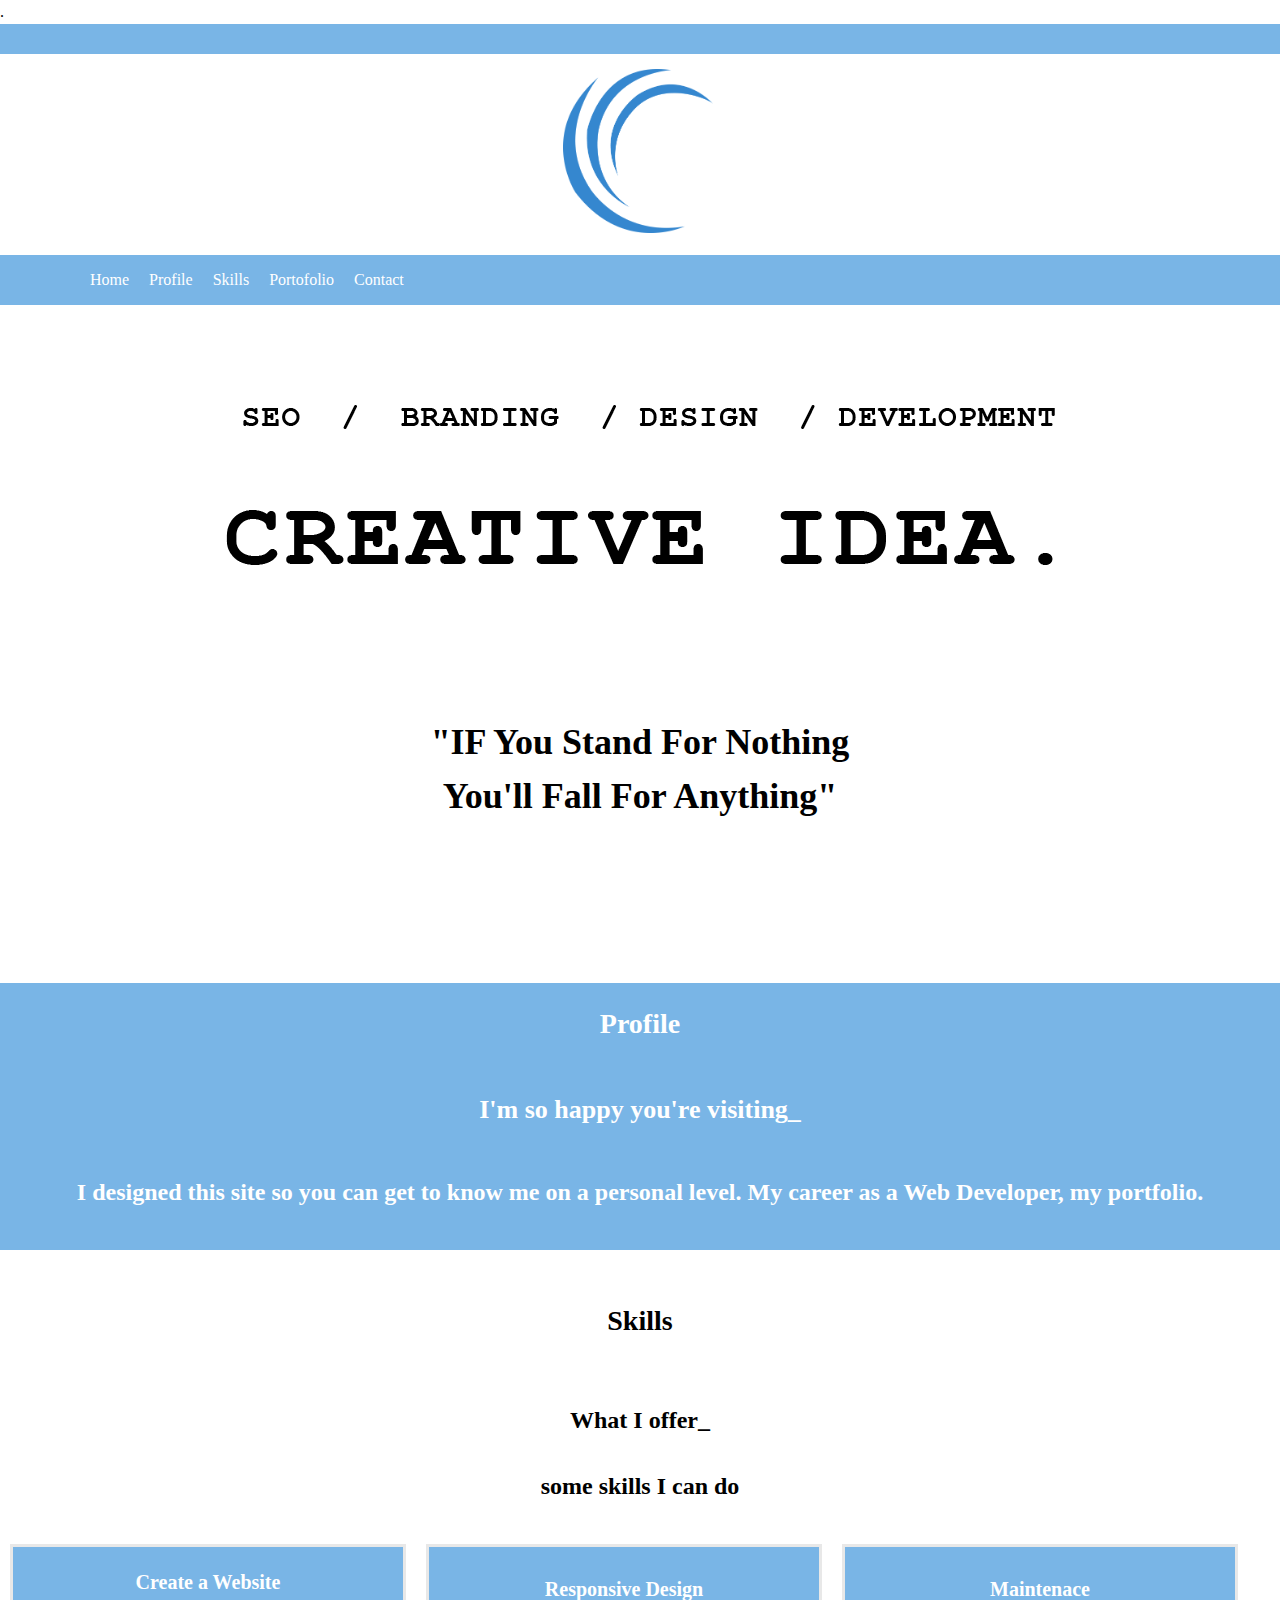
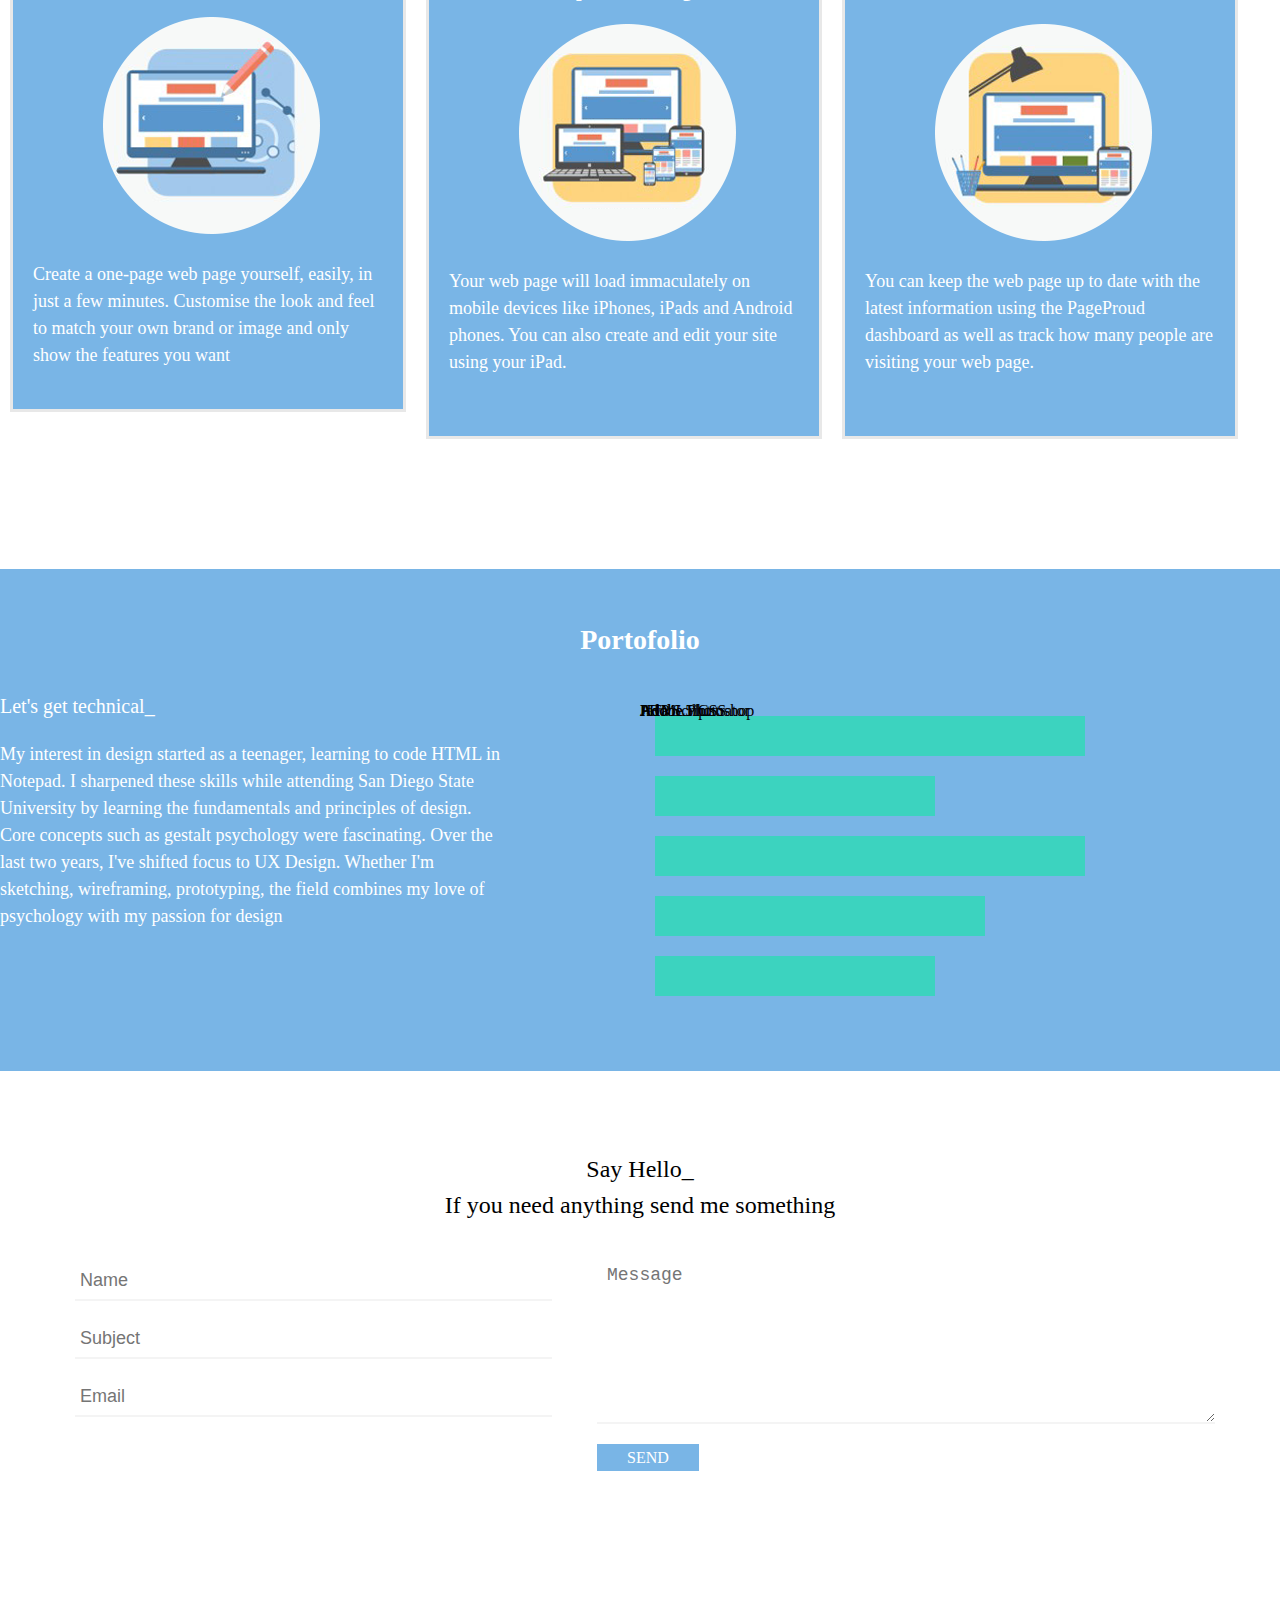
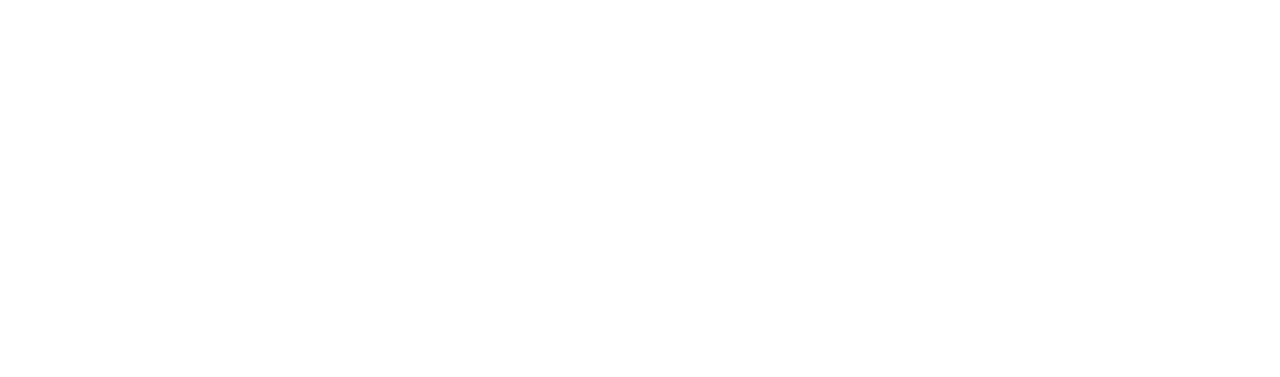
==== commit a35ead7c: "Update index.html" ====
--- a/index.html
+++ b/index.html
@@ -7,7 +7,7 @@
     <meta name="description" content="Description">
     <meta name="author" content="Author">
     <!--title-->
-    <title>Personal</title>
+    <title>Cadenza Cesademar</title>
     <!--link-->
     <link href="common/css/base.css" rel="stylesheet" type="text/css">
     <link href="common/css/part.css" rel="stylesheet" type="text/css">
--- a/css/animated.css
+++ b/css/animated.css
@@ -0,0 +1,3128 @@
+@charset "utf-8";
+@charset "UTF-8";
+
+/*!
+Animate.css - http://daneden.me/animate
+Licensed under the MIT license - http://opensource.org/licenses/MIT
+
+Copyright (c) 2014 Daniel Eden
+*/
+
+.animated {
+  -webkit-animation-duration: 1s;
+  animation-duration: 1s;
+  -webkit-animation-fill-mode: both;
+  animation-fill-mode: both;
+}
+
+.animated.infinite {
+  -webkit-animation-iteration-count: infinite;
+  animation-iteration-count: infinite;
+}
+
+.animated.hinge {
+  -webkit-animation-duration: 2s;
+  animation-duration: 2s;
+}
+
+@-webkit-keyframes bounce {
+  0%, 20%, 53%, 80%, 100% {
+    -webkit-transition-timing-function: cubic-bezier(0.215, 0.610, 0.355, 1.000);
+    transition-timing-function: cubic-bezier(0.215, 0.610, 0.355, 1.000);
+    -webkit-transform: translate3d(0,0,0);
+    transform: translate3d(0,0,0);
+  }
+
+  40%, 43% {
+    -webkit-transition-timing-function: cubic-bezier(0.755, 0.050, 0.855, 0.060);
+    transition-timing-function: cubic-bezier(0.755, 0.050, 0.855, 0.060);
+    -webkit-transform: translate3d(0, -30px, 0);
+    transform: translate3d(0, -30px, 0);
+  }
+
+  70% {
+    -webkit-transition-timing-function: cubic-bezier(0.755, 0.050, 0.855, 0.060);
+    transition-timing-function: cubic-bezier(0.755, 0.050, 0.855, 0.060);
+    -webkit-transform: translate3d(0, -15px, 0);
+    transform: translate3d(0, -15px, 0);
+  }
+
+  90% {
+    -webkit-transform: translate3d(0,-4px,0);
+    transform: translate3d(0,-4px,0);
+  }
+}
+
+@keyframes bounce {
+  0%, 20%, 53%, 80%, 100% {
+    -webkit-transition-timing-function: cubic-bezier(0.215, 0.610, 0.355, 1.000);
+    transition-timing-function: cubic-bezier(0.215, 0.610, 0.355, 1.000);
+    -webkit-transform: translate3d(0,0,0);
+    -ms-transform: translate3d(0,0,0);
+    transform: translate3d(0,0,0);
+  }
+
+  40%, 43% {
+    -webkit-transition-timing-function: cubic-bezier(0.755, 0.050, 0.855, 0.060);
+    transition-timing-function: cubic-bezier(0.755, 0.050, 0.855, 0.060);
+    -webkit-transform: translate3d(0, -30px, 0);
+    -ms-transform: translate3d(0, -30px, 0);
+    transform: translate3d(0, -30px, 0);
+  }
+
+  70% {
+    -webkit-transition-timing-function: cubic-bezier(0.755, 0.050, 0.855, 0.060);
+    transition-timing-function: cubic-bezier(0.755, 0.050, 0.855, 0.060);
+    -webkit-transform: translate3d(0, -15px, 0);
+    -ms-transform: translate3d(0, -15px, 0);
+    transform: translate3d(0, -15px, 0);
+  }
+
+  90% {
+    -webkit-transform: translate3d(0,-4px,0);
+    -ms-transform: translate3d(0,-4px,0);
+    transform: translate3d(0,-4px,0);
+  }
+}
+
+.bounce {
+  -webkit-animation-name: bounce;
+  animation-name: bounce;
+  -webkit-transform-origin: center bottom;
+  -ms-transform-origin: center bottom;
+  transform-origin: center bottom;
+}
+
+@-webkit-keyframes flash {
+  0%, 50%, 100% {
+    opacity: 1;
+  }
+
+  25%, 75% {
+    opacity: 0;
+  }
+}
+
+@keyframes flash {
+  0%, 50%, 100% {
+    opacity: 1;
+  }
+
+  25%, 75% {
+    opacity: 0;
+  }
+}
+
+.flash {
+  -webkit-animation-name: flash;
+  animation-name: flash;
+}
+
+/* originally authored by Nick Pettit - https://github.com/nickpettit/glide */
+
+@-webkit-keyframes pulse {
+  0% {
+    -webkit-transform: scale3d(1, 1, 1);
+    transform: scale3d(1, 1, 1);
+  }
+
+  50% {
+    -webkit-transform: scale3d(1.05, 1.05, 1.05);
+    transform: scale3d(1.05, 1.05, 1.05);
+  }
+
+  100% {
+    -webkit-transform: scale3d(1, 1, 1);
+    transform: scale3d(1, 1, 1);
+  }
+}
+
+@keyframes pulse {
+  0% {
+    -webkit-transform: scale3d(1, 1, 1);
+    -ms-transform: scale3d(1, 1, 1);
+    transform: scale3d(1, 1, 1);
+  }
+
+  50% {
+    -webkit-transform: scale3d(1.05, 1.05, 1.05);
+    -ms-transform: scale3d(1.05, 1.05, 1.05);
+    transform: scale3d(1.05, 1.05, 1.05);
+  }
+
+  100% {
+    -webkit-transform: scale3d(1, 1, 1);
+    -ms-transform: scale3d(1, 1, 1);
+    transform: scale3d(1, 1, 1);
+  }
+}
+
+.pulse {
+  -webkit-animation-name: pulse;
+  animation-name: pulse;
+}
+
+@-webkit-keyframes rubberBand {
+  0% {
+    -webkit-transform: scale3d(1, 1, 1);
+    transform: scale3d(1, 1, 1);
+  }
+
+  30% {
+    -webkit-transform: scale3d(1.25, 0.75, 1);
+    transform: scale3d(1.25, 0.75, 1);
+  }
+
+  40% {
+    -webkit-transform: scale3d(0.75, 1.25, 1);
+    transform: scale3d(0.75, 1.25, 1);
+  }
+
+  50% {
+    -webkit-transform: scale3d(1.15, 0.85, 1);
+    transform: scale3d(1.15, 0.85, 1);
+  }
+
+  65% {
+    -webkit-transform: scale3d(.95, 1.05, 1);
+    transform: scale3d(.95, 1.05, 1);
+  }
+
+  75% {
+    -webkit-transform: scale3d(1.05, .95, 1);
+    transform: scale3d(1.05, .95, 1);
+  }
+
+  100% {
+    -webkit-transform: scale3d(1, 1, 1);
+    transform: scale3d(1, 1, 1);
+  }
+}
+
+@keyframes rubberBand {
+  0% {
+    -webkit-transform: scale3d(1, 1, 1);
+    -ms-transform: scale3d(1, 1, 1);
+    transform: scale3d(1, 1, 1);
+  }
+
+  30% {
+    -webkit-transform: scale3d(1.25, 0.75, 1);
+    -ms-transform: scale3d(1.25, 0.75, 1);
+    transform: scale3d(1.25, 0.75, 1);
+  }
+
+  40% {
+    -webkit-transform: scale3d(0.75, 1.25, 1);
+    -ms-transform: scale3d(0.75, 1.25, 1);
+    transform: scale3d(0.75, 1.25, 1);
+  }
+
+  50% {
+    -webkit-transform: scale3d(1.15, 0.85, 1);
+    -ms-transform: scale3d(1.15, 0.85, 1);
+    transform: scale3d(1.15, 0.85, 1);
+  }
+
+  65% {
+    -webkit-transform: scale3d(.95, 1.05, 1);
+    -ms-transform: scale3d(.95, 1.05, 1);
+    transform: scale3d(.95, 1.05, 1);
+  }
+
+  75% {
+    -webkit-transform: scale3d(1.05, .95, 1);
+    -ms-transform: scale3d(1.05, .95, 1);
+    transform: scale3d(1.05, .95, 1);
+  }
+
+  100% {
+    -webkit-transform: scale3d(1, 1, 1);
+    -ms-transform: scale3d(1, 1, 1);
+    transform: scale3d(1, 1, 1);
+  }
+}
+
+.rubberBand {
+  -webkit-animation-name: rubberBand;
+  animation-name: rubberBand;
+}
+
+@-webkit-keyframes shake {
+  0%, 100% {
+    -webkit-transform: translate3d(0, 0, 0);
+    transform: translate3d(0, 0, 0);
+  }
+
+  10%, 30%, 50%, 70%, 90% {
+    -webkit-transform: translate3d(-10px, 0, 0);
+    transform: translate3d(-10px, 0, 0);
+  }
+
+  20%, 40%, 60%, 80% {
+    -webkit-transform: translate3d(10px, 0, 0);
+    transform: translate3d(10px, 0, 0);
+  }
+}
+
+@keyframes shake {
+  0%, 100% {
+    -webkit-transform: translate3d(0, 0, 0);
+    -ms-transform: translate3d(0, 0, 0);
+    transform: translate3d(0, 0, 0);
+  }
+
+  10%, 30%, 50%, 70%, 90% {
+    -webkit-transform: translate3d(-10px, 0, 0);
+    -ms-transform: translate3d(-10px, 0, 0);
+    transform: translate3d(-10px, 0, 0);
+  }
+
+  20%, 40%, 60%, 80% {
+    -webkit-transform: translate3d(10px, 0, 0);
+    -ms-transform: translate3d(10px, 0, 0);
+    transform: translate3d(10px, 0, 0);
+  }
+}
+
+.shake {
+  -webkit-animation-name: shake;
+  animation-name: shake;
+}
+
+@-webkit-keyframes swing {
+  20% {
+    -webkit-transform: rotate3d(0, 0, 1, 15deg);
+    transform: rotate3d(0, 0, 1, 15deg);
+  }
+
+  40% {
+    -webkit-transform: rotate3d(0, 0, 1, -10deg);
+    transform: rotate3d(0, 0, 1, -10deg);
+  }
+
+  60% {
+    -webkit-transform: rotate3d(0, 0, 1, 5deg);
+    transform: rotate3d(0, 0, 1, 5deg);
+  }
+
+  80% {
+    -webkit-transform: rotate3d(0, 0, 1, -5deg);
+    transform: rotate3d(0, 0, 1, -5deg);
+  }
+
+  100% {
+    -webkit-transform: rotate3d(0, 0, 1, 0deg);
+    transform: rotate3d(0, 0, 1, 0deg);
+  }
+}
+
+@keyframes swing {
+  20% {
+    -webkit-transform: rotate3d(0, 0, 1, 15deg);
+    -ms-transform: rotate3d(0, 0, 1, 15deg);
+    transform: rotate3d(0, 0, 1, 15deg);
+  }
+
+  40% {
+    -webkit-transform: rotate3d(0, 0, 1, -10deg);
+    -ms-transform: rotate3d(0, 0, 1, -10deg);
+    transform: rotate3d(0, 0, 1, -10deg);
+  }
+
+  60% {
+    -webkit-transform: rotate3d(0, 0, 1, 5deg);
+    -ms-transform: rotate3d(0, 0, 1, 5deg);
+    transform: rotate3d(0, 0, 1, 5deg);
+  }
+
+  80% {
+    -webkit-transform: rotate3d(0, 0, 1, -5deg);
+    -ms-transform: rotate3d(0, 0, 1, -5deg);
+    transform: rotate3d(0, 0, 1, -5deg);
+  }
+
+  100% {
+    -webkit-transform: rotate3d(0, 0, 1, 0deg);
+    -ms-transform: rotate3d(0, 0, 1, 0deg);
+    transform: rotate3d(0, 0, 1, 0deg);
+  }
+}
+
+.swing {
+  -webkit-transform-origin: top center;
+  -ms-transform-origin: top center;
+  transform-origin: top center;
+  -webkit-animation-name: swing;
+  animation-name: swing;
+}
+
+@-webkit-keyframes tada {
+  0% {
+    -webkit-transform: scale3d(1, 1, 1);
+    transform: scale3d(1, 1, 1);
+  }
+
+  10%, 20% {
+    -webkit-transform: scale3d(.9, .9, .9) rotate3d(0, 0, 1, -3deg);
+    transform: scale3d(.9, .9, .9) rotate3d(0, 0, 1, -3deg);
+  }
+
+  30%, 50%, 70%, 90% {
+    -webkit-transform: scale3d(1.1, 1.1, 1.1) rotate3d(0, 0, 1, 3deg);
+    transform: scale3d(1.1, 1.1, 1.1) rotate3d(0, 0, 1, 3deg);
+  }
+
+  40%, 60%, 80% {
+    -webkit-transform: scale3d(1.1, 1.1, 1.1) rotate3d(0, 0, 1, -3deg);
+    transform: scale3d(1.1, 1.1, 1.1) rotate3d(0, 0, 1, -3deg);
+  }
+
+  100% {
+    -webkit-transform: scale3d(1, 1, 1);
+    transform: scale3d(1, 1, 1);
+  }
+}
+
+@keyframes tada {
+  0% {
+    -webkit-transform: scale3d(1, 1, 1);
+    -ms-transform: scale3d(1, 1, 1);
+    transform: scale3d(1, 1, 1);
+  }
+
+  10%, 20% {
+    -webkit-transform: scale3d(.9, .9, .9) rotate3d(0, 0, 1, -3deg);
+    -ms-transform: scale3d(.9, .9, .9) rotate3d(0, 0, 1, -3deg);
+    transform: scale3d(.9, .9, .9) rotate3d(0, 0, 1, -3deg);
+  }
+
+  30%, 50%, 70%, 90% {
+    -webkit-transform: scale3d(1.1, 1.1, 1.1) rotate3d(0, 0, 1, 3deg);
+    -ms-transform: scale3d(1.1, 1.1, 1.1) rotate3d(0, 0, 1, 3deg);
+    transform: scale3d(1.1, 1.1, 1.1) rotate3d(0, 0, 1, 3deg);
+  }
+
+  40%, 60%, 80% {
+    -webkit-transform: scale3d(1.1, 1.1, 1.1) rotate3d(0, 0, 1, -3deg);
+    -ms-transform: scale3d(1.1, 1.1, 1.1) rotate3d(0, 0, 1, -3deg);
+    transform: scale3d(1.1, 1.1, 1.1) rotate3d(0, 0, 1, -3deg);
+  }
+
+  100% {
+    -webkit-transform: scale3d(1, 1, 1);
+    -ms-transform: scale3d(1, 1, 1);
+    transform: scale3d(1, 1, 1);
+  }
+}
+
+.tada {
+  -webkit-animation-name: tada;
+  animation-name: tada;
+}
+
+/* originally authored by Nick Pettit - https://github.com/nickpettit/glide */
+
+@-webkit-keyframes wobble {
+  0% {
+    -webkit-transform: none;
+    transform: none;
+  }
+
+  15% {
+    -webkit-transform: translate3d(-25%, 0, 0) rotate3d(0, 0, 1, -5deg);
+    transform: translate3d(-25%, 0, 0) rotate3d(0, 0, 1, -5deg);
+  }
+
+  30% {
+    -webkit-transform: translate3d(20%, 0, 0) rotate3d(0, 0, 1, 3deg);
+    transform: translate3d(20%, 0, 0) rotate3d(0, 0, 1, 3deg);
+  }
+
+  45% {
+    -webkit-transform: translate3d(-15%, 0, 0) rotate3d(0, 0, 1, -3deg);
+    transform: translate3d(-15%, 0, 0) rotate3d(0, 0, 1, -3deg);
+  }
+
+  60% {
+    -webkit-transform: translate3d(10%, 0, 0) rotate3d(0, 0, 1, 2deg);
+    transform: translate3d(10%, 0, 0) rotate3d(0, 0, 1, 2deg);
+  }
+
+  75% {
+    -webkit-transform: translate3d(-5%, 0, 0) rotate3d(0, 0, 1, -1deg);
+    transform: translate3d(-5%, 0, 0) rotate3d(0, 0, 1, -1deg);
+  }
+
+  100% {
+    -webkit-transform: none;
+    transform: none;
+  }
+}
+
+@keyframes wobble {
+  0% {
+    -webkit-transform: none;
+    -ms-transform: none;
+    transform: none;
+  }
+
+  15% {
+    -webkit-transform: translate3d(-25%, 0, 0) rotate3d(0, 0, 1, -5deg);
+    -ms-transform: translate3d(-25%, 0, 0) rotate3d(0, 0, 1, -5deg);
+    transform: translate3d(-25%, 0, 0) rotate3d(0, 0, 1, -5deg);
+  }
+
+  30% {
+    -webkit-transform: translate3d(20%, 0, 0) rotate3d(0, 0, 1, 3deg);
+    -ms-transform: translate3d(20%, 0, 0) rotate3d(0, 0, 1, 3deg);
+    transform: translate3d(20%, 0, 0) rotate3d(0, 0, 1, 3deg);
+  }
+
+  45% {
+    -webkit-transform: translate3d(-15%, 0, 0) rotate3d(0, 0, 1, -3deg);
+    -ms-transform: translate3d(-15%, 0, 0) rotate3d(0, 0, 1, -3deg);
+    transform: translate3d(-15%, 0, 0) rotate3d(0, 0, 1, -3deg);
+  }
+
+  60% {
+    -webkit-transform: translate3d(10%, 0, 0) rotate3d(0, 0, 1, 2deg);
+    -ms-transform: translate3d(10%, 0, 0) rotate3d(0, 0, 1, 2deg);
+    transform: translate3d(10%, 0, 0) rotate3d(0, 0, 1, 2deg);
+  }
+
+  75% {
+    -webkit-transform: translate3d(-5%, 0, 0) rotate3d(0, 0, 1, -1deg);
+    -ms-transform: translate3d(-5%, 0, 0) rotate3d(0, 0, 1, -1deg);
+    transform: translate3d(-5%, 0, 0) rotate3d(0, 0, 1, -1deg);
+  }
+
+  100% {
+    -webkit-transform: none;
+    -ms-transform: none;
+    transform: none;
+  }
+}
+
+.wobble {
+  -webkit-animation-name: wobble;
+  animation-name: wobble;
+}
+
+@-webkit-keyframes bounceIn {
+  0%, 20%, 40%, 60%, 80%, 100% {
+    -webkit-transition-timing-function: cubic-bezier(0.215, 0.610, 0.355, 1.000);
+    transition-timing-function: cubic-bezier(0.215, 0.610, 0.355, 1.000);
+  }
+
+  0% {
+    opacity: 0;
+    -webkit-transform: scale3d(.3, .3, .3);
+    transform: scale3d(.3, .3, .3);
+  }
+
+  20% {
+    -webkit-transform: scale3d(1.1, 1.1, 1.1);
+    transform: scale3d(1.1, 1.1, 1.1);
+  }
+
+  40% {
+    -webkit-transform: scale3d(.9, .9, .9);
+    transform: scale3d(.9, .9, .9);
+  }
+
+  60% {
+    opacity: 1;
+    -webkit-transform: scale3d(1.03, 1.03, 1.03);
+    transform: scale3d(1.03, 1.03, 1.03);
+  }
+
+  80% {
+    -webkit-transform: scale3d(.97, .97, .97);
+    transform: scale3d(.97, .97, .97);
+  }
+
+  100% {
+    opacity: 1;
+    -webkit-transform: scale3d(1, 1, 1);
+    transform: scale3d(1, 1, 1);
+  }
+}
+
+@keyframes bounceIn {
+  0%, 20%, 40%, 60%, 80%, 100% {
+    -webkit-transition-timing-function: cubic-bezier(0.215, 0.610, 0.355, 1.000);
+    transition-timing-function: cubic-bezier(0.215, 0.610, 0.355, 1.000);
+  }
+
+  0% {
+    opacity: 0;
+    -webkit-transform: scale3d(.3, .3, .3);
+    -ms-transform: scale3d(.3, .3, .3);
+    transform: scale3d(.3, .3, .3);
+  }
+
+  20% {
+    -webkit-transform: scale3d(1.1, 1.1, 1.1);
+    -ms-transform: scale3d(1.1, 1.1, 1.1);
+    transform: scale3d(1.1, 1.1, 1.1);
+  }
+
+  40% {
+    -webkit-transform: scale3d(.9, .9, .9);
+    -ms-transform: scale3d(.9, .9, .9);
+    transform: scale3d(.9, .9, .9);
+  }
+
+  60% {
+    opacity: 1;
+    -webkit-transform: scale3d(1.03, 1.03, 1.03);
+    -ms-transform: scale3d(1.03, 1.03, 1.03);
+    transform: scale3d(1.03, 1.03, 1.03);
+  }
+
+  80% {
+    -webkit-transform: scale3d(.97, .97, .97);
+    -ms-transform: scale3d(.97, .97, .97);
+    transform: scale3d(.97, .97, .97);
+  }
+
+  100% {
+    opacity: 1;
+    -webkit-transform: scale3d(1, 1, 1);
+    -ms-transform: scale3d(1, 1, 1);
+    transform: scale3d(1, 1, 1);
+  }
+}
+
+.bounceIn {
+  -webkit-animation-name: bounceIn;
+  animation-name: bounceIn;
+  -webkit-animation-duration: .75s;
+  animation-duration: .75s;
+}
+
+@-webkit-keyframes bounceInDown {
+  0%, 60%, 75%, 90%, 100% {
+    -webkit-transition-timing-function: cubic-bezier(0.215, 0.610, 0.355, 1.000);
+    transition-timing-function: cubic-bezier(0.215, 0.610, 0.355, 1.000);
+  }
+
+  0% {
+    opacity: 0;
+    -webkit-transform: translate3d(0, -3000px, 0);
+    transform: translate3d(0, -3000px, 0);
+  }
+
+  60% {
+    opacity: 1;
+    -webkit-transform: translate3d(0, 25px, 0);
+    transform: translate3d(0, 25px, 0);
+  }
+
+  75% {
+    -webkit-transform: translate3d(0, -10px, 0);
+    transform: translate3d(0, -10px, 0);
+  }
+
+  90% {
+    -webkit-transform: translate3d(0, 5px, 0);
+    transform: translate3d(0, 5px, 0);
+  }
+
+  100% {
+    -webkit-transform: none;
+    transform: none;
+  }
+}
+
+@keyframes bounceInDown {
+  0%, 60%, 75%, 90%, 100% {
+    -webkit-transition-timing-function: cubic-bezier(0.215, 0.610, 0.355, 1.000);
+    transition-timing-function: cubic-bezier(0.215, 0.610, 0.355, 1.000);
+  }
+
+  0% {
+    opacity: 0;
+    -webkit-transform: translate3d(0, -3000px, 0);
+    -ms-transform: translate3d(0, -3000px, 0);
+    transform: translate3d(0, -3000px, 0);
+  }
+
+  60% {
+    opacity: 1;
+    -webkit-transform: translate3d(0, 25px, 0);
+    -ms-transform: translate3d(0, 25px, 0);
+    transform: translate3d(0, 25px, 0);
+  }
+
+  75% {
+    -webkit-transform: translate3d(0, -10px, 0);
+    -ms-transform: translate3d(0, -10px, 0);
+    transform: translate3d(0, -10px, 0);
+  }
+
+  90% {
+    -webkit-transform: translate3d(0, 5px, 0);
+    -ms-transform: translate3d(0, 5px, 0);
+    transform: translate3d(0, 5px, 0);
+  }
+
+  100% {
+    -webkit-transform: none;
+    -ms-transform: none;
+    transform: none;
+  }
+}
+
+.bounceInDown {
+  -webkit-animation-name: bounceInDown;
+  animation-name: bounceInDown;
+}
+
+@-webkit-keyframes bounceInLeft {
+  0%, 60%, 75%, 90%, 100% {
+    -webkit-transition-timing-function: cubic-bezier(0.215, 0.610, 0.355, 1.000);
+    transition-timing-function: cubic-bezier(0.215, 0.610, 0.355, 1.000);
+  }
+
+  0% {
+    opacity: 0;
+    -webkit-transform: translate3d(-3000px, 0, 0);
+    transform: translate3d(-3000px, 0, 0);
+  }
+
+  60% {
+    opacity: 1;
+    -webkit-transform: translate3d(25px, 0, 0);
+    transform: translate3d(25px, 0, 0);
+  }
+
+  75% {
+    -webkit-transform: translate3d(-10px, 0, 0);
+    transform: translate3d(-10px, 0, 0);
+  }
+
+  90% {
+    -webkit-transform: translate3d(5px, 0, 0);
+    transform: translate3d(5px, 0, 0);
+  }
+
+  100% {
+    -webkit-transform: none;
+    transform: none;
+  }
+}
+
+@keyframes bounceInLeft {
+  0%, 60%, 75%, 90%, 100% {
+    -webkit-transition-timing-function: cubic-bezier(0.215, 0.610, 0.355, 1.000);
+    transition-timing-function: cubic-bezier(0.215, 0.610, 0.355, 1.000);
+  }
+
+  0% {
+    opacity: 0;
+    -webkit-transform: translate3d(-3000px, 0, 0);
+    -ms-transform: translate3d(-3000px, 0, 0);
+    transform: translate3d(-3000px, 0, 0);
+  }
+
+  60% {
+    opacity: 1;
+    -webkit-transform: translate3d(25px, 0, 0);
+    -ms-transform: translate3d(25px, 0, 0);
+    transform: translate3d(25px, 0, 0);
+  }
+
+  75% {
+    -webkit-transform: translate3d(-10px, 0, 0);
+    -ms-transform: translate3d(-10px, 0, 0);
+    transform: translate3d(-10px, 0, 0);
+  }
+
+  90% {
+    -webkit-transform: translate3d(5px, 0, 0);
+    -ms-transform: translate3d(5px, 0, 0);
+    transform: translate3d(5px, 0, 0);
+  }
+
+  100% {
+    -webkit-transform: none;
+    -ms-transform: none;
+    transform: none;
+  }
+}
+
+.bounceInLeft {
+  -webkit-animation-name: bounceInLeft;
+  animation-name: bounceInLeft;
+}
+
+@-webkit-keyframes bounceInRight {
+  0%, 60%, 75%, 90%, 100% {
+    -webkit-transition-timing-function: cubic-bezier(0.215, 0.610, 0.355, 1.000);
+    transition-timing-function: cubic-bezier(0.215, 0.610, 0.355, 1.000);
+  }
+
+  0% {
+    opacity: 0;
+    -webkit-transform: translate3d(3000px, 0, 0);
+    transform: translate3d(3000px, 0, 0);
+  }
+
+  60% {
+    opacity: 1;
+    -webkit-transform: translate3d(-25px, 0, 0);
+    transform: translate3d(-25px, 0, 0);
+  }
+
+  75% {
+    -webkit-transform: translate3d(10px, 0, 0);
+    transform: translate3d(10px, 0, 0);
+  }
+
+  90% {
+    -webkit-transform: translate3d(-5px, 0, 0);
+    transform: translate3d(-5px, 0, 0);
+  }
+
+  100% {
+    -webkit-transform: none;
+    transform: none;
+  }
+}
+
+@keyframes bounceInRight {
+  0%, 60%, 75%, 90%, 100% {
+    -webkit-transition-timing-function: cubic-bezier(0.215, 0.610, 0.355, 1.000);
+    transition-timing-function: cubic-bezier(0.215, 0.610, 0.355, 1.000);
+  }
+
+  0% {
+    opacity: 0;
+    -webkit-transform: translate3d(3000px, 0, 0);
+    -ms-transform: translate3d(3000px, 0, 0);
+    transform: translate3d(3000px, 0, 0);
+  }
+
+  60% {
+    opacity: 1;
+    -webkit-transform: translate3d(-25px, 0, 0);
+    -ms-transform: translate3d(-25px, 0, 0);
+    transform: translate3d(-25px, 0, 0);
+  }
+
+  75% {
+    -webkit-transform: translate3d(10px, 0, 0);
+    -ms-transform: translate3d(10px, 0, 0);
+    transform: translate3d(10px, 0, 0);
+  }
+
+  90% {
+    -webkit-transform: translate3d(-5px, 0, 0);
+    -ms-transform: translate3d(-5px, 0, 0);
+    transform: translate3d(-5px, 0, 0);
+  }
+
+  100% {
+    -webkit-transform: none;
+    -ms-transform: none;
+    transform: none;
+  }
+}
+
+.bounceInRight {
+  -webkit-animation-name: bounceInRight;
+  animation-name: bounceInRight;
+}
+
+@-webkit-keyframes bounceInUp {
+  0%, 60%, 75%, 90%, 100% {
+    -webkit-transition-timing-function: cubic-bezier(0.215, 0.610, 0.355, 1.000);
+    transition-timing-function: cubic-bezier(0.215, 0.610, 0.355, 1.000);
+  }
+
+  0% {
+    opacity: 0;
+    -webkit-transform: translate3d(0, 3000px, 0);
+    transform: translate3d(0, 3000px, 0);
+  }
+
+  60% {
+    opacity: 1;
+    -webkit-transform: translate3d(0, -20px, 0);
+    transform: translate3d(0, -20px, 0);
+  }
+
+  75% {
+    -webkit-transform: translate3d(0, 10px, 0);
+    transform: translate3d(0, 10px, 0);
+  }
+
+  90% {
+    -webkit-transform: translate3d(0, -5px, 0);
+    transform: translate3d(0, -5px, 0);
+  }
+
+  100% {
+    -webkit-transform: translate3d(0, 0, 0);
+    transform: translate3d(0, 0, 0);
+  }
+}
+
+@keyframes bounceInUp {
+  0%, 60%, 75%, 90%, 100% {
+    -webkit-transition-timing-function: cubic-bezier(0.215, 0.610, 0.355, 1.000);
+    transition-timing-function: cubic-bezier(0.215, 0.610, 0.355, 1.000);
+  }
+
+  0% {
+    opacity: 0;
+    -webkit-transform: translate3d(0, 3000px, 0);
+    -ms-transform: translate3d(0, 3000px, 0);
+    transform: translate3d(0, 3000px, 0);
+  }
+
+  60% {
+    opacity: 1;
+    -webkit-transform: translate3d(0, -20px, 0);
+    -ms-transform: translate3d(0, -20px, 0);
+    transform: translate3d(0, -20px, 0);
+  }
+
+  75% {
+    -webkit-transform: translate3d(0, 10px, 0);
+    -ms-transform: translate3d(0, 10px, 0);
+    transform: translate3d(0, 10px, 0);
+  }
+
+  90% {
+    -webkit-transform: translate3d(0, -5px, 0);
+    -ms-transform: translate3d(0, -5px, 0);
+    transform: translate3d(0, -5px, 0);
+  }
+
+  100% {
+    -webkit-transform: translate3d(0, 0, 0);
+    -ms-transform: translate3d(0, 0, 0);
+    transform: translate3d(0, 0, 0);
+  }
+}
+
+.bounceInUp {
+  -webkit-animation-name: bounceInUp;
+  animation-name: bounceInUp;
+}
+
+@-webkit-keyframes bounceOut {
+  20% {
+    -webkit-transform: scale3d(.9, .9, .9);
+    transform: scale3d(.9, .9, .9);
+  }
+
+  50%, 55% {
+    opacity: 1;
+    -webkit-transform: scale3d(1.1, 1.1, 1.1);
+    transform: scale3d(1.1, 1.1, 1.1);
+  }
+
+  100% {
+    opacity: 0;
+    -webkit-transform: scale3d(.3, .3, .3);
+    transform: scale3d(.3, .3, .3);
+  }
+}
+
+@keyframes bounceOut {
+  20% {
+    -webkit-transform: scale3d(.9, .9, .9);
+    -ms-transform: scale3d(.9, .9, .9);
+    transform: scale3d(.9, .9, .9);
+  }
+
+  50%, 55% {
+    opacity: 1;
+    -webkit-transform: scale3d(1.1, 1.1, 1.1);
+    -ms-transform: scale3d(1.1, 1.1, 1.1);
+    transform: scale3d(1.1, 1.1, 1.1);
+  }
+
+  100% {
+    opacity: 0;
+    -webkit-transform: scale3d(.3, .3, .3);
+    -ms-transform: scale3d(.3, .3, .3);
+    transform: scale3d(.3, .3, .3);
+  }
+}
+
+.bounceOut {
+  -webkit-animation-name: bounceOut;
+  animation-name: bounceOut;
+  -webkit-animation-duration: .75s;
+  animation-duration: .75s;
+}
+
+@-webkit-keyframes bounceOutDown {
+  20% {
+    -webkit-transform: translate3d(0, 10px, 0);
+    transform: translate3d(0, 10px, 0);
+  }
+
+  40%, 45% {
+    opacity: 1;
+    -webkit-transform: translate3d(0, -20px, 0);
+    transform: translate3d(0, -20px, 0);
+  }
+
+  100% {
+    opacity: 0;
+    -webkit-transform: translate3d(0, 2000px, 0);
+    transform: translate3d(0, 2000px, 0);
+  }
+}
+
+@keyframes bounceOutDown {
+  20% {
+    -webkit-transform: translate3d(0, 10px, 0);
+    -ms-transform: translate3d(0, 10px, 0);
+    transform: translate3d(0, 10px, 0);
+  }
+
+  40%, 45% {
+    opacity: 1;
+    -webkit-transform: translate3d(0, -20px, 0);
+    -ms-transform: translate3d(0, -20px, 0);
+    transform: translate3d(0, -20px, 0);
+  }
+
+  100% {
+    opacity: 0;
+    -webkit-transform: translate3d(0, 2000px, 0);
+    -ms-transform: translate3d(0, 2000px, 0);
+    transform: translate3d(0, 2000px, 0);
+  }
+}
+
+.bounceOutDown {
+  -webkit-animation-name: bounceOutDown;
+  animation-name: bounceOutDown;
+}
+
+@-webkit-keyframes bounceOutLeft {
+  20% {
+    opacity: 1;
+    -webkit-transform: translate3d(20px, 0, 0);
+    transform: translate3d(20px, 0, 0);
+  }
+
+  100% {
+    opacity: 0;
+    -webkit-transform: translate3d(-2000px, 0, 0);
+    transform: translate3d(-2000px, 0, 0);
+  }
+}
+
+@keyframes bounceOutLeft {
+  20% {
+    opacity: 1;
+    -webkit-transform: translate3d(20px, 0, 0);
+    -ms-transform: translate3d(20px, 0, 0);
+    transform: translate3d(20px, 0, 0);
+  }
+
+  100% {
+    opacity: 0;
+    -webkit-transform: translate3d(-2000px, 0, 0);
+    -ms-transform: translate3d(-2000px, 0, 0);
+    transform: translate3d(-2000px, 0, 0);
+  }
+}
+
+.bounceOutLeft {
+  -webkit-animation-name: bounceOutLeft;
+  animation-name: bounceOutLeft;
+}
+
+@-webkit-keyframes bounceOutRight {
+  20% {
+    opacity: 1;
+    -webkit-transform: translate3d(-20px, 0, 0);
+    transform: translate3d(-20px, 0, 0);
+  }
+
+  100% {
+    opacity: 0;
+    -webkit-transform: translate3d(2000px, 0, 0);
+    transform: translate3d(2000px, 0, 0);
+  }
+}
+
+@keyframes bounceOutRight {
+  20% {
+    opacity: 1;
+    -webkit-transform: translate3d(-20px, 0, 0);
+    -ms-transform: translate3d(-20px, 0, 0);
+    transform: translate3d(-20px, 0, 0);
+  }
+
+  100% {
+    opacity: 0;
+    -webkit-transform: translate3d(2000px, 0, 0);
+    -ms-transform: translate3d(2000px, 0, 0);
+    transform: translate3d(2000px, 0, 0);
+  }
+}
+
+.bounceOutRight {
+  -webkit-animation-name: bounceOutRight;
+  animation-name: bounceOutRight;
+}
+
+@-webkit-keyframes bounceOutUp {
+  20% {
+    -webkit-transform: translate3d(0, -10px, 0);
+    transform: translate3d(0, -10px, 0);
+  }
+
+  40%, 45% {
+    opacity: 1;
+    -webkit-transform: translate3d(0, 20px, 0);
+    transform: translate3d(0, 20px, 0);
+  }
+
+  100% {
+    opacity: 0;
+    -webkit-transform: translate3d(0, -2000px, 0);
+    transform: translate3d(0, -2000px, 0);
+  }
+}
+
+@keyframes bounceOutUp {
+  20% {
+    -webkit-transform: translate3d(0, -10px, 0);
+    -ms-transform: translate3d(0, -10px, 0);
+    transform: translate3d(0, -10px, 0);
+  }
+
+  40%, 45% {
+    opacity: 1;
+    -webkit-transform: translate3d(0, 20px, 0);
+    -ms-transform: translate3d(0, 20px, 0);
+    transform: translate3d(0, 20px, 0);
+  }
+
+  100% {
+    opacity: 0;
+    -webkit-transform: translate3d(0, -2000px, 0);
+    -ms-transform: translate3d(0, -2000px, 0);
+    transform: translate3d(0, -2000px, 0);
+  }
+}
+
+.bounceOutUp {
+  -webkit-animation-name: bounceOutUp;
+  animation-name: bounceOutUp;
+}
+
+@-webkit-keyframes fadeIn {
+  0% {
+    opacity: 0;
+  }
+
+  100% {
+    opacity: 1;
+  }
+}
+
+@keyframes fadeIn {
+  0% {
+    opacity: 0;
+  }
+
+  100% {
+    opacity: 1;
+  }
+}
+
+.fadeIn {
+  -webkit-animation-name: fadeIn;
+  animation-name: fadeIn;
+}
+
+@-webkit-keyframes fadeInDown {
+  0% {
+    opacity: 0;
+    -webkit-transform: translate3d(0, -100%, 0);
+    transform: translate3d(0, -100%, 0);
+  }
+
+  100% {
+    opacity: 1;
+    -webkit-transform: none;
+    transform: none;
+  }
+}
+
+@keyframes fadeInDown {
+  0% {
+    opacity: 0;
+    -webkit-transform: translate3d(0, -100%, 0);
+    -ms-transform: translate3d(0, -100%, 0);
+    transform: translate3d(0, -100%, 0);
+  }
+
+  100% {
+    opacity: 1;
+    -webkit-transform: none;
+    -ms-transform: none;
+    transform: none;
+  }
+}
+
+.fadeInDown {
+  -webkit-animation-name: fadeInDown;
+  animation-name: fadeInDown;
+}
+
+@-webkit-keyframes fadeInDownBig {
+  0% {
+    opacity: 0;
+    -webkit-transform: translate3d(0, -2000px, 0);
+    transform: translate3d(0, -2000px, 0);
+  }
+
+  100% {
+    opacity: 1;
+    -webkit-transform: none;
+    transform: none;
+  }
+}
+
+@keyframes fadeInDownBig {
+  0% {
+    opacity: 0;
+    -webkit-transform: translate3d(0, -2000px, 0);
+    -ms-transform: translate3d(0, -2000px, 0);
+    transform: translate3d(0, -2000px, 0);
+  }
+
+  100% {
+    opacity: 1;
+    -webkit-transform: none;
+    -ms-transform: none;
+    transform: none;
+  }
+}
+
+.fadeInDownBig {
+  -webkit-animation-name: fadeInDownBig;
+  animation-name: fadeInDownBig;
+}
+
+@-webkit-keyframes fadeInLeft {
+  0% {
+    opacity: 0;
+    -webkit-transform: translate3d(-100%, 0, 0);
+    transform: translate3d(-100%, 0, 0);
+  }
+
+  100% {
+    opacity: 1;
+    -webkit-transform: none;
+    transform: none;
+  }
+}
+
+@keyframes fadeInLeft {
+  0% {
+    opacity: 0;
+    -webkit-transform: translate3d(-100%, 0, 0);
+    -ms-transform: translate3d(-100%, 0, 0);
+    transform: translate3d(-100%, 0, 0);
+  }
+
+  100% {
+    opacity: 1;
+    -webkit-transform: none;
+    -ms-transform: none;
+    transform: none;
+  }
+}
+
+.fadeInLeft {
+  -webkit-animation-name: fadeInLeft;
+  animation-name: fadeInLeft;
+}
+
+@-webkit-keyframes fadeInLeftBig {
+  0% {
+    opacity: 0;
+    -webkit-transform: translate3d(-2000px, 0, 0);
+    transform: translate3d(-2000px, 0, 0);
+  }
+
+  100% {
+    opacity: 1;
+    -webkit-transform: none;
+    transform: none;
+  }
+}
+
+@keyframes fadeInLeftBig {
+  0% {
+    opacity: 0;
+    -webkit-transform: translate3d(-2000px, 0, 0);
+    -ms-transform: translate3d(-2000px, 0, 0);
+    transform: translate3d(-2000px, 0, 0);
+  }
+
+  100% {
+    opacity: 1;
+    -webkit-transform: none;
+    -ms-transform: none;
+    transform: none;
+  }
+}
+
+.fadeInLeftBig {
+  -webkit-animation-name: fadeInLeftBig;
+  animation-name: fadeInLeftBig;
+}
+
+@-webkit-keyframes fadeInRight {
+  0% {
+    opacity: 0;
+    -webkit-transform: translate3d(100%, 0, 0);
+    transform: translate3d(100%, 0, 0);
+  }
+
+  100% {
+    opacity: 1;
+    -webkit-transform: none;
+    transform: none;
+  }
+}
+
+@keyframes fadeInRight {
+  0% {
+    opacity: 0;
+    -webkit-transform: translate3d(100%, 0, 0);
+    -ms-transform: translate3d(100%, 0, 0);
+    transform: translate3d(100%, 0, 0);
+  }
+
+  100% {
+    opacity: 1;
+    -webkit-transform: none;
+    -ms-transform: none;
+    transform: none;
+  }
+}
+
+.fadeInRight {
+  -webkit-animation-name: fadeInRight;
+  animation-name: fadeInRight;
+}
+
+@-webkit-keyframes fadeInRightBig {
+  0% {
+    opacity: 0;
+    -webkit-transform: translate3d(2000px, 0, 0);
+    transform: translate3d(2000px, 0, 0);
+  }
+
+  100% {
+    opacity: 1;
+    -webkit-transform: none;
+    transform: none;
+  }
+}
+
+@keyframes fadeInRightBig {
+  0% {
+    opacity: 0;
+    -webkit-transform: translate3d(2000px, 0, 0);
+    -ms-transform: translate3d(2000px, 0, 0);
+    transform: translate3d(2000px, 0, 0);
+  }
+
+  100% {
+    opacity: 1;
+    -webkit-transform: none;
+    -ms-transform: none;
+    transform: none;
+  }
+}
+
+.fadeInRightBig {
+  -webkit-animation-name: fadeInRightBig;
+  animation-name: fadeInRightBig;
+}
+
+@-webkit-keyframes fadeInUp {
+  0% {
+    opacity: 0;
+    -webkit-transform: translate3d(0, 100%, 0);
+    transform: translate3d(0, 100%, 0);
+  }
+
+  100% {
+    opacity: 1;
+    -webkit-transform: none;
+    transform: none;
+  }
+}
+
+@keyframes fadeInUp {
+  0% {
+    opacity: 0;
+    -webkit-transform: translate3d(0, 100%, 0);
+    -ms-transform: translate3d(0, 100%, 0);
+    transform: translate3d(0, 100%, 0);
+  }
+
+  100% {
+    opacity: 1;
+    -webkit-transform: none;
+    -ms-transform: none;
+    transform: none;
+  }
+}
+
+.fadeInUp {
+  -webkit-animation-name: fadeInUp;
+  animation-name: fadeInUp;
+}
+
+@-webkit-keyframes fadeInUpBig {
+  0% {
+    opacity: 0;
+    -webkit-transform: translate3d(0, 2000px, 0);
+    transform: translate3d(0, 2000px, 0);
+  }
+
+  100% {
+    opacity: 1;
+    -webkit-transform: none;
+    transform: none;
+  }
+}
+
+@keyframes fadeInUpBig {
+  0% {
+    opacity: 0;
+    -webkit-transform: translate3d(0, 2000px, 0);
+    -ms-transform: translate3d(0, 2000px, 0);
+    transform: translate3d(0, 2000px, 0);
+  }
+
+  100% {
+    opacity: 1;
+    -webkit-transform: none;
+    -ms-transform: none;
+    transform: none;
+  }
+}
+
+.fadeInUpBig {
+  -webkit-animation-name: fadeInUpBig;
+  animation-name: fadeInUpBig;
+}
+
+@-webkit-keyframes fadeOut {
+  0% {
+    opacity: 1;
+  }
+
+  100% {
+    opacity: 0;
+  }
+}
+
+@keyframes fadeOut {
+  0% {
+    opacity: 1;
+  }
+
+  100% {
+    opacity: 0;
+  }
+}
+
+.fadeOut {
+  -webkit-animation-name: fadeOut;
+  animation-name: fadeOut;
+}
+
+@-webkit-keyframes fadeOutDown {
+  0% {
+    opacity: 1;
+  }
+
+  100% {
+    opacity: 0;
+    -webkit-transform: translate3d(0, 100%, 0);
+    transform: translate3d(0, 100%, 0);
+  }
+}
+
+@keyframes fadeOutDown {
+  0% {
+    opacity: 1;
+  }
+
+  100% {
+    opacity: 0;
+    -webkit-transform: translate3d(0, 100%, 0);
+    -ms-transform: translate3d(0, 100%, 0);
+    transform: translate3d(0, 100%, 0);
+  }
+}
+
+.fadeOutDown {
+  -webkit-animation-name: fadeOutDown;
+  animation-name: fadeOutDown;
+}
+
+@-webkit-keyframes fadeOutDownBig {
+  0% {
+    opacity: 1;
+  }
+
+  100% {
+    opacity: 0;
+    -webkit-transform: translate3d(0, 2000px, 0);
+    transform: translate3d(0, 2000px, 0);
+  }
+}
+
+@keyframes fadeOutDownBig {
+  0% {
+    opacity: 1;
+  }
+
+  100% {
+    opacity: 0;
+    -webkit-transform: translate3d(0, 2000px, 0);
+    -ms-transform: translate3d(0, 2000px, 0);
+    transform: translate3d(0, 2000px, 0);
+  }
+}
+
+.fadeOutDownBig {
+  -webkit-animation-name: fadeOutDownBig;
+  animation-name: fadeOutDownBig;
+}
+
+@-webkit-keyframes fadeOutLeft {
+  0% {
+    opacity: 1;
+  }
+
+  100% {
+    opacity: 0;
+    -webkit-transform: translate3d(-100%, 0, 0);
+    transform: translate3d(-100%, 0, 0);
+  }
+}
+
+@keyframes fadeOutLeft {
+  0% {
+    opacity: 1;
+  }
+
+  100% {
+    opacity: 0;
+    -webkit-transform: translate3d(-100%, 0, 0);
+    -ms-transform: translate3d(-100%, 0, 0);
+    transform: translate3d(-100%, 0, 0);
+  }
+}
+
+.fadeOutLeft {
+  -webkit-animation-name: fadeOutLeft;
+  animation-name: fadeOutLeft;
+}
+
+@-webkit-keyframes fadeOutLeftBig {
+  0% {
+    opacity: 1;
+  }
+
+  100% {
+    opacity: 0;
+    -webkit-transform: translate3d(-2000px, 0, 0);
+    transform: translate3d(-2000px, 0, 0);
+  }
+}
+
+@keyframes fadeOutLeftBig {
+  0% {
+    opacity: 1;
+  }
+
+  100% {
+    opacity: 0;
+    -webkit-transform: translate3d(-2000px, 0, 0);
+    -ms-transform: translate3d(-2000px, 0, 0);
+    transform: translate3d(-2000px, 0, 0);
+  }
+}
+
+.fadeOutLeftBig {
+  -webkit-animation-name: fadeOutLeftBig;
+  animation-name: fadeOutLeftBig;
+}
+
+@-webkit-keyframes fadeOutRight {
+  0% {
+    opacity: 1;
+  }
+
+  100% {
+    opacity: 0;
+    -webkit-transform: translate3d(100%, 0, 0);
+    transform: translate3d(100%, 0, 0);
+  }
+}
+
+@keyframes fadeOutRight {
+  0% {
+    opacity: 1;
+  }
+
+  100% {
+    opacity: 0;
+    -webkit-transform: translate3d(100%, 0, 0);
+    -ms-transform: translate3d(100%, 0, 0);
+    transform: translate3d(100%, 0, 0);
+  }
+}
+
+.fadeOutRight {
+  -webkit-animation-name: fadeOutRight;
+  animation-name: fadeOutRight;
+}
+
+@-webkit-keyframes fadeOutRightBig {
+  0% {
+    opacity: 1;
+  }
+
+  100% {
+    opacity: 0;
+    -webkit-transform: translate3d(2000px, 0, 0);
+    transform: translate3d(2000px, 0, 0);
+  }
+}
+
+@keyframes fadeOutRightBig {
+  0% {
+    opacity: 1;
+  }
+
+  100% {
+    opacity: 0;
+    -webkit-transform: translate3d(2000px, 0, 0);
+    -ms-transform: translate3d(2000px, 0, 0);
+    transform: translate3d(2000px, 0, 0);
+  }
+}
+
+.fadeOutRightBig {
+  -webkit-animation-name: fadeOutRightBig;
+  animation-name: fadeOutRightBig;
+}
+
+@-webkit-keyframes fadeOutUp {
+  0% {
+    opacity: 1;
+  }
+
+  100% {
+    opacity: 0;
+    -webkit-transform: translate3d(0, -100%, 0);
+    transform: translate3d(0, -100%, 0);
+  }
+}
+
+@keyframes fadeOutUp {
+  0% {
+    opacity: 1;
+  }
+
+  100% {
+    opacity: 0;
+    -webkit-transform: translate3d(0, -100%, 0);
+    -ms-transform: translate3d(0, -100%, 0);
+    transform: translate3d(0, -100%, 0);
+  }
+}
+
+.fadeOutUp {
+  -webkit-animation-name: fadeOutUp;
+  animation-name: fadeOutUp;
+}
+
+@-webkit-keyframes fadeOutUpBig {
+  0% {
+    opacity: 1;
+  }
+
+  100% {
+    opacity: 0;
+    -webkit-transform: translate3d(0, -2000px, 0);
+    transform: translate3d(0, -2000px, 0);
+  }
+}
+
+@keyframes fadeOutUpBig {
+  0% {
+    opacity: 1;
+  }
+
+  100% {
+    opacity: 0;
+    -webkit-transform: translate3d(0, -2000px, 0);
+    -ms-transform: translate3d(0, -2000px, 0);
+    transform: translate3d(0, -2000px, 0);
+  }
+}
+
+.fadeOutUpBig {
+  -webkit-animation-name: fadeOutUpBig;
+  animation-name: fadeOutUpBig;
+}
+
+@-webkit-keyframes flip {
+  0% {
+    -webkit-transform: perspective(400px) rotate3d(0, 1, 0, -360deg);
+    transform: perspective(400px) rotate3d(0, 1, 0, -360deg);
+    -webkit-animation-timing-function: ease-out;
+    animation-timing-function: ease-out;
+  }
+
+  40% {
+    -webkit-transform: perspective(400px) translate3d(0, 0, 150px) rotate3d(0, 1, 0, -190deg);
+    transform: perspective(400px) translate3d(0, 0, 150px) rotate3d(0, 1, 0, -190deg);
+    -webkit-animation-timing-function: ease-out;
+    animation-timing-function: ease-out;
+  }
+
+  50% {
+    -webkit-transform: perspective(400px) translate3d(0, 0, 150px) rotate3d(0, 1, 0, -170deg);
+    transform: perspective(400px) translate3d(0, 0, 150px) rotate3d(0, 1, 0, -170deg);
+    -webkit-animation-timing-function: ease-in;
+    animation-timing-function: ease-in;
+  }
+
+  80% {
+    -webkit-transform: perspective(400px) scale3d(.95, .95, .95);
+    transform: perspective(400px) scale3d(.95, .95, .95);
+    -webkit-animation-timing-function: ease-in;
+    animation-timing-function: ease-in;
+  }
+
+  100% {
+    -webkit-transform: perspective(400px);
+    transform: perspective(400px);
+    -webkit-animation-timing-function: ease-in;
+    animation-timing-function: ease-in;
+  }
+}
+
+@keyframes flip {
+  0% {
+    -webkit-transform: perspective(400px) rotate3d(0, 1, 0, -360deg);
+    -ms-transform: perspective(400px) rotate3d(0, 1, 0, -360deg);
+    transform: perspective(400px) rotate3d(0, 1, 0, -360deg);
+    -webkit-animation-timing-function: ease-out;
+    animation-timing-function: ease-out;
+  }
+
+  40% {
+    -webkit-transform: perspective(400px) translate3d(0, 0, 150px) rotate3d(0, 1, 0, -190deg);
+    -ms-transform: perspective(400px) translate3d(0, 0, 150px) rotate3d(0, 1, 0, -190deg);
+    transform: perspective(400px) translate3d(0, 0, 150px) rotate3d(0, 1, 0, -190deg);
+    -webkit-animation-timing-function: ease-out;
+    animation-timing-function: ease-out;
+  }
+
+  50% {
+    -webkit-transform: perspective(400px) translate3d(0, 0, 150px) rotate3d(0, 1, 0, -170deg);
+    -ms-transform: perspective(400px) translate3d(0, 0, 150px) rotate3d(0, 1, 0, -170deg);
+    transform: perspective(400px) translate3d(0, 0, 150px) rotate3d(0, 1, 0, -170deg);
+    -webkit-animation-timing-function: ease-in;
+    animation-timing-function: ease-in;
+  }
+
+  80% {
+    -webkit-transform: perspective(400px) scale3d(.95, .95, .95);
+    -ms-transform: perspective(400px) scale3d(.95, .95, .95);
+    transform: perspective(400px) scale3d(.95, .95, .95);
+    -webkit-animation-timing-function: ease-in;
+    animation-timing-function: ease-in;
+  }
+
+  100% {
+    -webkit-transform: perspective(400px);
+    -ms-transform: perspective(400px);
+    transform: perspective(400px);
+    -webkit-animation-timing-function: ease-in;
+    animation-timing-function: ease-in;
+  }
+}
+
+.animated.flip {
+  -webkit-backface-visibility: visible;
+  -ms-backface-visibility: visible;
+  backface-visibility: visible;
+  -webkit-animation-name: flip;
+  animation-name: flip;
+}
+
+@-webkit-keyframes flipInX {
+  0% {
+    -webkit-transform: perspective(400px) rotate3d(1, 0, 0, 90deg);
+    transform: perspective(400px) rotate3d(1, 0, 0, 90deg);
+    -webkit-transition-timing-function: ease-in;
+    transition-timing-function: ease-in;
+    opacity: 0;
+  }
+
+  40% {
+    -webkit-transform: perspective(400px) rotate3d(1, 0, 0, -20deg);
+    transform: perspective(400px) rotate3d(1, 0, 0, -20deg);
+    -webkit-transition-timing-function: ease-in;
+    transition-timing-function: ease-in;
+  }
+
+  60% {
+    -webkit-transform: perspective(400px) rotate3d(1, 0, 0, 10deg);
+    transform: perspective(400px) rotate3d(1, 0, 0, 10deg);
+    opacity: 1;
+  }
+
+  80% {
+    -webkit-transform: perspective(400px) rotate3d(1, 0, 0, -5deg);
+    transform: perspective(400px) rotate3d(1, 0, 0, -5deg);
+  }
+
+  100% {
+    -webkit-transform: perspective(400px);
+    transform: perspective(400px);
+  }
+}
+
+@keyframes flipInX {
+  0% {
+    -webkit-transform: perspective(400px) rotate3d(1, 0, 0, 90deg);
+    -ms-transform: perspective(400px) rotate3d(1, 0, 0, 90deg);
+    transform: perspective(400px) rotate3d(1, 0, 0, 90deg);
+    -webkit-transition-timing-function: ease-in;
+    transition-timing-function: ease-in;
+    opacity: 0;
+  }
+
+  40% {
+    -webkit-transform: perspective(400px) rotate3d(1, 0, 0, -20deg);
+    -ms-transform: perspective(400px) rotate3d(1, 0, 0, -20deg);
+    transform: perspective(400px) rotate3d(1, 0, 0, -20deg);
+    -webkit-transition-timing-function: ease-in;
+    transition-timing-function: ease-in;
+  }
+
+  60% {
+    -webkit-transform: perspective(400px) rotate3d(1, 0, 0, 10deg);
+    -ms-transform: perspective(400px) rotate3d(1, 0, 0, 10deg);
+    transform: perspective(400px) rotate3d(1, 0, 0, 10deg);
+    opacity: 1;
+  }
+
+  80% {
+    -webkit-transform: perspective(400px) rotate3d(1, 0, 0, -5deg);
+    -ms-transform: perspective(400px) rotate3d(1, 0, 0, -5deg);
+    transform: perspective(400px) rotate3d(1, 0, 0, -5deg);
+  }
+
+  100% {
+    -webkit-transform: perspective(400px);
+    -ms-transform: perspective(400px);
+    transform: perspective(400px);
+  }
+}
+
+.flipInX {
+  -webkit-backface-visibility: visible !important;
+  -ms-backface-visibility: visible !important;
+  backface-visibility: visible !important;
+  -webkit-animation-name: flipInX;
+  animation-name: flipInX;
+}
+
+@-webkit-keyframes flipInY {
+  0% {
+    -webkit-transform: perspective(400px) rotate3d(0, 1, 0, 90deg);
+    transform: perspective(400px) rotate3d(0, 1, 0, 90deg);
+    -webkit-transition-timing-function: ease-in;
+    transition-timing-function: ease-in;
+    opacity: 0;
+  }
+
+  40% {
+    -webkit-transform: perspective(400px) rotate3d(0, 1, 0, -20deg);
+    transform: perspective(400px) rotate3d(0, 1, 0, -20deg);
+    -webkit-transition-timing-function: ease-in;
+    transition-timing-function: ease-in;
+  }
+
+  60% {
+    -webkit-transform: perspective(400px) rotate3d(0, 1, 0, 10deg);
+    transform: perspective(400px) rotate3d(0, 1, 0, 10deg);
+    opacity: 1;
+  }
+
+  80% {
+    -webkit-transform: perspective(400px) rotate3d(0, 1, 0, -5deg);
+    transform: perspective(400px) rotate3d(0, 1, 0, -5deg);
+  }
+
+  100% {
+    -webkit-transform: perspective(400px);
+    transform: perspective(400px);
+  }
+}
+
+@keyframes flipInY {
+  0% {
+    -webkit-transform: perspective(400px) rotate3d(0, 1, 0, 90deg);
+    -ms-transform: perspective(400px) rotate3d(0, 1, 0, 90deg);
+    transform: perspective(400px) rotate3d(0, 1, 0, 90deg);
+    -webkit-transition-timing-function: ease-in;
+    transition-timing-function: ease-in;
+    opacity: 0;
+  }
+
+  40% {
+    -webkit-transform: perspective(400px) rotate3d(0, 1, 0, -20deg);
+    -ms-transform: perspective(400px) rotate3d(0, 1, 0, -20deg);
+    transform: perspective(400px) rotate3d(0, 1, 0, -20deg);
+    -webkit-transition-timing-function: ease-in;
+    transition-timing-function: ease-in;
+  }
+
+  60% {
+    -webkit-transform: perspective(400px) rotate3d(0, 1, 0, 10deg);
+    -ms-transform: perspective(400px) rotate3d(0, 1, 0, 10deg);
+    transform: perspective(400px) rotate3d(0, 1, 0, 10deg);
+    opacity: 1;
+  }
+
+  80% {
+    -webkit-transform: perspective(400px) rotate3d(0, 1, 0, -5deg);
+    -ms-transform: perspective(400px) rotate3d(0, 1, 0, -5deg);
+    transform: perspective(400px) rotate3d(0, 1, 0, -5deg);
+  }
+
+  100% {
+    -webkit-transform: perspective(400px);
+    -ms-transform: perspective(400px);
+    transform: perspective(400px);
+  }
+}
+
+.flipInY {
+  -webkit-backface-visibility: visible !important;
+  -ms-backface-visibility: visible !important;
+  backface-visibility: visible !important;
+  -webkit-animation-name: flipInY;
+  animation-name: flipInY;
+}
+
+@-webkit-keyframes flipOutX {
+  0% {
+    -webkit-transform: perspective(400px);
+    transform: perspective(400px);
+  }
+
+  30% {
+    -webkit-transform: perspective(400px) rotate3d(1, 0, 0, -20deg);
+    transform: perspective(400px) rotate3d(1, 0, 0, -20deg);
+    opacity: 1;
+  }
+
+  100% {
+    -webkit-transform: perspective(400px) rotate3d(1, 0, 0, 90deg);
+    transform: perspective(400px) rotate3d(1, 0, 0, 90deg);
+    opacity: 0;
+  }
+}
+
+@keyframes flipOutX {
+  0% {
+    -webkit-transform: perspective(400px);
+    -ms-transform: perspective(400px);
+    transform: perspective(400px);
+  }
+
+  30% {
+    -webkit-transform: perspective(400px) rotate3d(1, 0, 0, -20deg);
+    -ms-transform: perspective(400px) rotate3d(1, 0, 0, -20deg);
+    transform: perspective(400px) rotate3d(1, 0, 0, -20deg);
+    opacity: 1;
+  }
+
+  100% {
+    -webkit-transform: perspective(400px) rotate3d(1, 0, 0, 90deg);
+    -ms-transform: perspective(400px) rotate3d(1, 0, 0, 90deg);
+    transform: perspective(400px) rotate3d(1, 0, 0, 90deg);
+    opacity: 0;
+  }
+}
+
+.flipOutX {
+  -webkit-animation-name: flipOutX;
+  animation-name: flipOutX;
+  -webkit-animation-duration: .75s;
+  animation-duration: .75s;
+  -webkit-backface-visibility: visible !important;
+  -ms-backface-visibility: visible !important;
+  backface-visibility: visible !important;
+}
+
+@-webkit-keyframes flipOutY {
+  0% {
+    -webkit-transform: perspective(400px);
+    transform: perspective(400px);
+  }
+
+  30% {
+    -webkit-transform: perspective(400px) rotate3d(0, 1, 0, -15deg);
+    transform: perspective(400px) rotate3d(0, 1, 0, -15deg);
+    opacity: 1;
+  }
+
+  100% {
+    -webkit-transform: perspective(400px) rotate3d(0, 1, 0, 90deg);
+    transform: perspective(400px) rotate3d(0, 1, 0, 90deg);
+    opacity: 0;
+  }
+}
+
+@keyframes flipOutY {
+  0% {
+    -webkit-transform: perspective(400px);
+    -ms-transform: perspective(400px);
+    transform: perspective(400px);
+  }
+
+  30% {
+    -webkit-transform: perspective(400px) rotate3d(0, 1, 0, -15deg);
+    -ms-transform: perspective(400px) rotate3d(0, 1, 0, -15deg);
+    transform: perspective(400px) rotate3d(0, 1, 0, -15deg);
+    opacity: 1;
+  }
+
+  100% {
+    -webkit-transform: perspective(400px) rotate3d(0, 1, 0, 90deg);
+    -ms-transform: perspective(400px) rotate3d(0, 1, 0, 90deg);
+    transform: perspective(400px) rotate3d(0, 1, 0, 90deg);
+    opacity: 0;
+  }
+}
+
+.flipOutY {
+  -webkit-backface-visibility: visible !important;
+  -ms-backface-visibility: visible !important;
+  backface-visibility: visible !important;
+  -webkit-animation-name: flipOutY;
+  animation-name: flipOutY;
+  -webkit-animation-duration: .75s;
+  animation-duration: .75s;
+}
+
+@-webkit-keyframes lightSpeedIn {
+  0% {
+    -webkit-transform: translate3d(100%, 0, 0) skewX(-30deg);
+    transform: translate3d(100%, 0, 0) skewX(-30deg);
+    opacity: 0;
+  }
+
+  60% {
+    -webkit-transform: skewX(20deg);
+    transform: skewX(20deg);
+    opacity: 1;
+  }
+
+  80% {
+    -webkit-transform: skewX(-5deg);
+    transform: skewX(-5deg);
+    opacity: 1;
+  }
+
+  100% {
+    -webkit-transform: none;
+    transform: none;
+    opacity: 1;
+  }
+}
+
+@keyframes lightSpeedIn {
+  0% {
+    -webkit-transform: translate3d(100%, 0, 0) skewX(-30deg);
+    -ms-transform: translate3d(100%, 0, 0) skewX(-30deg);
+    transform: translate3d(100%, 0, 0) skewX(-30deg);
+    opacity: 0;
+  }
+
+  60% {
+    -webkit-transform: skewX(20deg);
+    -ms-transform: skewX(20deg);
+    transform: skewX(20deg);
+    opacity: 1;
+  }
+
+  80% {
+    -webkit-transform: skewX(-5deg);
+    -ms-transform: skewX(-5deg);
+    transform: skewX(-5deg);
+    opacity: 1;
+  }
+
+  100% {
+    -webkit-transform: none;
+    -ms-transform: none;
+    transform: none;
+    opacity: 1;
+  }
+}
+
+.lightSpeedIn {
+  -webkit-animation-name: lightSpeedIn;
+  animation-name: lightSpeedIn;
+  -webkit-animation-timing-function: ease-out;
+  animation-timing-function: ease-out;
+}
+
+@-webkit-keyframes lightSpeedOut {
+  0% {
+    opacity: 1;
+  }
+
+  100% {
+    -webkit-transform: translate3d(100%, 0, 0) skewX(30deg);
+    transform: translate3d(100%, 0, 0) skewX(30deg);
+    opacity: 0;
+  }
+}
+
+@keyframes lightSpeedOut {
+  0% {
+    opacity: 1;
+  }
+
+  100% {
+    -webkit-transform: translate3d(100%, 0, 0) skewX(30deg);
+    -ms-transform: translate3d(100%, 0, 0) skewX(30deg);
+    transform: translate3d(100%, 0, 0) skewX(30deg);
+    opacity: 0;
+  }
+}
+
+.lightSpeedOut {
+  -webkit-animation-name: lightSpeedOut;
+  animation-name: lightSpeedOut;
+  -webkit-animation-timing-function: ease-in;
+  animation-timing-function: ease-in;
+}
+
+@-webkit-keyframes rotateIn {
+  0% {
+    -webkit-transform-origin: center;
+    transform-origin: center;
+    -webkit-transform: rotate3d(0, 0, 1, -200deg);
+    transform: rotate3d(0, 0, 1, -200deg);
+    opacity: 0;
+  }
+
+  100% {
+    -webkit-transform-origin: center;
+    transform-origin: center;
+    -webkit-transform: none;
+    transform: none;
+    opacity: 1;
+  }
+}
+
+@keyframes rotateIn {
+  0% {
+    -webkit-transform-origin: center;
+    -ms-transform-origin: center;
+    transform-origin: center;
+    -webkit-transform: rotate3d(0, 0, 1, -200deg);
+    -ms-transform: rotate3d(0, 0, 1, -200deg);
+    transform: rotate3d(0, 0, 1, -200deg);
+    opacity: 0;
+  }
+
+  100% {
+    -webkit-transform-origin: center;
+    -ms-transform-origin: center;
+    transform-origin: center;
+    -webkit-transform: none;
+    -ms-transform: none;
+    transform: none;
+    opacity: 1;
+  }
+}
+
+.rotateIn {
+  -webkit-animation-name: rotateIn;
+  animation-name: rotateIn;
+}
+
+@-webkit-keyframes rotateInDownLeft {
+  0% {
+    -webkit-transform-origin: left bottom;
+    transform-origin: left bottom;
+    -webkit-transform: rotate3d(0, 0, 1, -45deg);
+    transform: rotate3d(0, 0, 1, -45deg);
+    opacity: 0;
+  }
+
+  100% {
+    -webkit-transform-origin: left bottom;
+    transform-origin: left bottom;
+    -webkit-transform: none;
+    transform: none;
+    opacity: 1;
+  }
+}
+
+@keyframes rotateInDownLeft {
+  0% {
+    -webkit-transform-origin: left bottom;
+    -ms-transform-origin: left bottom;
+    transform-origin: left bottom;
+    -webkit-transform: rotate3d(0, 0, 1, -45deg);
+    -ms-transform: rotate3d(0, 0, 1, -45deg);
+    transform: rotate3d(0, 0, 1, -45deg);
+    opacity: 0;
+  }
+
+  100% {
+    -webkit-transform-origin: left bottom;
+    -ms-transform-origin: left bottom;
+    transform-origin: left bottom;
+    -webkit-transform: none;
+    -ms-transform: none;
+    transform: none;
+    opacity: 1;
+  }
+}
+
+.rotateInDownLeft {
+  -webkit-animation-name: rotateInDownLeft;
+  animation-name: rotateInDownLeft;
+}
+
+@-webkit-keyframes rotateInDownRight {
+  0% {
+    -webkit-transform-origin: right bottom;
+    transform-origin: right bottom;
+    -webkit-transform: rotate3d(0, 0, 1, 45deg);
+    transform: rotate3d(0, 0, 1, 45deg);
+    opacity: 0;
+  }
+
+  100% {
+    -webkit-transform-origin: right bottom;
+    transform-origin: right bottom;
+    -webkit-transform: none;
+    transform: none;
+    opacity: 1;
+  }
+}
+
+@keyframes rotateInDownRight {
+  0% {
+    -webkit-transform-origin: right bottom;
+    -ms-transform-origin: right bottom;
+    transform-origin: right bottom;
+    -webkit-transform: rotate3d(0, 0, 1, 45deg);
+    -ms-transform: rotate3d(0, 0, 1, 45deg);
+    transform: rotate3d(0, 0, 1, 45deg);
+    opacity: 0;
+  }
+
+  100% {
+    -webkit-transform-origin: right bottom;
+    -ms-transform-origin: right bottom;
+    transform-origin: right bottom;
+    -webkit-transform: none;
+    -ms-transform: none;
+    transform: none;
+    opacity: 1;
+  }
+}
+
+.rotateInDownRight {
+  -webkit-animation-name: rotateInDownRight;
+  animation-name: rotateInDownRight;
+}
+
+@-webkit-keyframes rotateInUpLeft {
+  0% {
+    -webkit-transform-origin: left bottom;
+    transform-origin: left bottom;
+    -webkit-transform: rotate3d(0, 0, 1, 45deg);
+    transform: rotate3d(0, 0, 1, 45deg);
+    opacity: 0;
+  }
+
+  100% {
+    -webkit-transform-origin: left bottom;
+    transform-origin: left bottom;
+    -webkit-transform: none;
+    transform: none;
+    opacity: 1;
+  }
+}
+
+@keyframes rotateInUpLeft {
+  0% {
+    -webkit-transform-origin: left bottom;
+    -ms-transform-origin: left bottom;
+    transform-origin: left bottom;
+    -webkit-transform: rotate3d(0, 0, 1, 45deg);
+    -ms-transform: rotate3d(0, 0, 1, 45deg);
+    transform: rotate3d(0, 0, 1, 45deg);
+    opacity: 0;
+  }
+
+  100% {
+    -webkit-transform-origin: left bottom;
+    -ms-transform-origin: left bottom;
+    transform-origin: left bottom;
+    -webkit-transform: none;
+    -ms-transform: none;
+    transform: none;
+    opacity: 1;
+  }
+}
+
+.rotateInUpLeft {
+  -webkit-animation-name: rotateInUpLeft;
+  animation-name: rotateInUpLeft;
+}
+
+@-webkit-keyframes rotateInUpRight {
+  0% {
+    -webkit-transform-origin: right bottom;
+    transform-origin: right bottom;
+    -webkit-transform: rotate3d(0, 0, 1, -90deg);
+    transform: rotate3d(0, 0, 1, -90deg);
+    opacity: 0;
+  }
+
+  100% {
+    -webkit-transform-origin: right bottom;
+    transform-origin: right bottom;
+    -webkit-transform: none;
+    transform: none;
+    opacity: 1;
+  }
+}
+
+@keyframes rotateInUpRight {
+  0% {
+    -webkit-transform-origin: right bottom;
+    -ms-transform-origin: right bottom;
+    transform-origin: right bottom;
+    -webkit-transform: rotate3d(0, 0, 1, -90deg);
+    -ms-transform: rotate3d(0, 0, 1, -90deg);
+    transform: rotate3d(0, 0, 1, -90deg);
+    opacity: 0;
+  }
+
+  100% {
+    -webkit-transform-origin: right bottom;
+    -ms-transform-origin: right bottom;
+    transform-origin: right bottom;
+    -webkit-transform: none;
+    -ms-transform: none;
+    transform: none;
+    opacity: 1;
+  }
+}
+
+.rotateInUpRight {
+  -webkit-animation-name: rotateInUpRight;
+  animation-name: rotateInUpRight;
+}
+
+@-webkit-keyframes rotateOut {
+  0% {
+    -webkit-transform-origin: center;
+    transform-origin: center;
+    opacity: 1;
+  }
+
+  100% {
+    -webkit-transform-origin: center;
+    transform-origin: center;
+    -webkit-transform: rotate3d(0, 0, 1, 200deg);
+    transform: rotate3d(0, 0, 1, 200deg);
+    opacity: 0;
+  }
+}
+
+@keyframes rotateOut {
+  0% {
+    -webkit-transform-origin: center;
+    -ms-transform-origin: center;
+    transform-origin: center;
+    opacity: 1;
+  }
+
+  100% {
+    -webkit-transform-origin: center;
+    -ms-transform-origin: center;
+    transform-origin: center;
+    -webkit-transform: rotate3d(0, 0, 1, 200deg);
+    -ms-transform: rotate3d(0, 0, 1, 200deg);
+    transform: rotate3d(0, 0, 1, 200deg);
+    opacity: 0;
+  }
+}
+
+.rotateOut {
+  -webkit-animation-name: rotateOut;
+  animation-name: rotateOut;
+}
+
+@-webkit-keyframes rotateOutDownLeft {
+  0% {
+    -webkit-transform-origin: left bottom;
+    transform-origin: left bottom;
+    opacity: 1;
+  }
+
+  100% {
+    -webkit-transform-origin: left bottom;
+    transform-origin: left bottom;
+    -webkit-transform: rotate(0, 0, 1, 45deg);
+    transform: rotate(0, 0, 1, 45deg);
+    opacity: 0;
+  }
+}
+
+@keyframes rotateOutDownLeft {
+  0% {
+    -webkit-transform-origin: left bottom;
+    -ms-transform-origin: left bottom;
+    transform-origin: left bottom;
+    opacity: 1;
+  }
+
+  100% {
+    -webkit-transform-origin: left bottom;
+    -ms-transform-origin: left bottom;
+    transform-origin: left bottom;
+    -webkit-transform: rotate(0, 0, 1, 45deg);
+    -ms-transform: rotate(0, 0, 1, 45deg);
+    transform: rotate(0, 0, 1, 45deg);
+    opacity: 0;
+  }
+}
+
+.rotateOutDownLeft {
+  -webkit-animation-name: rotateOutDownLeft;
+  animation-name: rotateOutDownLeft;
+}
+
+@-webkit-keyframes rotateOutDownRight {
+  0% {
+    -webkit-transform-origin: right bottom;
+    transform-origin: right bottom;
+    opacity: 1;
+  }
+
+  100% {
+    -webkit-transform-origin: right bottom;
+    transform-origin: right bottom;
+    -webkit-transform: rotate3d(0, 0, 1, -45deg);
+    transform: rotate3d(0, 0, 1, -45deg);
+    opacity: 0;
+  }
+}
+
+@keyframes rotateOutDownRight {
+  0% {
+    -webkit-transform-origin: right bottom;
+    -ms-transform-origin: right bottom;
+    transform-origin: right bottom;
+    opacity: 1;
+  }
+
+  100% {
+    -webkit-transform-origin: right bottom;
+    -ms-transform-origin: right bottom;
+    transform-origin: right bottom;
+    -webkit-transform: rotate3d(0, 0, 1, -45deg);
+    -ms-transform: rotate3d(0, 0, 1, -45deg);
+    transform: rotate3d(0, 0, 1, -45deg);
+    opacity: 0;
+  }
+}
+
+.rotateOutDownRight {
+  -webkit-animation-name: rotateOutDownRight;
+  animation-name: rotateOutDownRight;
+}
+
+@-webkit-keyframes rotateOutUpLeft {
+  0% {
+    -webkit-transform-origin: left bottom;
+    transform-origin: left bottom;
+    opacity: 1;
+  }
+
+  100% {
+    -webkit-transform-origin: left bottom;
+    transform-origin: left bottom;
+    -webkit-transform: rotate3d(0, 0, 1, -45deg);
+    transform: rotate3d(0, 0, 1, -45deg);
+    opacity: 0;
+  }
+}
+
+@keyframes rotateOutUpLeft {
+  0% {
+    -webkit-transform-origin: left bottom;
+    -ms-transform-origin: left bottom;
+    transform-origin: left bottom;
+    opacity: 1;
+  }
+
+  100% {
+    -webkit-transform-origin: left bottom;
+    -ms-transform-origin: left bottom;
+    transform-origin: left bottom;
+    -webkit-transform: rotate3d(0, 0, 1, -45deg);
+    -ms-transform: rotate3d(0, 0, 1, -45deg);
+    transform: rotate3d(0, 0, 1, -45deg);
+    opacity: 0;
+  }
+}
+
+.rotateOutUpLeft {
+  -webkit-animation-name: rotateOutUpLeft;
+  animation-name: rotateOutUpLeft;
+}
+
+@-webkit-keyframes rotateOutUpRight {
+  0% {
+    -webkit-transform-origin: right bottom;
+    transform-origin: right bottom;
+    opacity: 1;
+  }
+
+  100% {
+    -webkit-transform-origin: right bottom;
+    transform-origin: right bottom;
+    -webkit-transform: rotate3d(0, 0, 1, 90deg);
+    transform: rotate3d(0, 0, 1, 90deg);
+    opacity: 0;
+  }
+}
+
+@keyframes rotateOutUpRight {
+  0% {
+    -webkit-transform-origin: right bottom;
+    -ms-transform-origin: right bottom;
+    transform-origin: right bottom;
+    opacity: 1;
+  }
+
+  100% {
+    -webkit-transform-origin: right bottom;
+    -ms-transform-origin: right bottom;
+    transform-origin: right bottom;
+    -webkit-transform: rotate3d(0, 0, 1, 90deg);
+    -ms-transform: rotate3d(0, 0, 1, 90deg);
+    transform: rotate3d(0, 0, 1, 90deg);
+    opacity: 0;
+  }
+}
+
+.rotateOutUpRight {
+  -webkit-animation-name: rotateOutUpRight;
+  animation-name: rotateOutUpRight;
+}
+
+@-webkit-keyframes hinge {
+  0% {
+    -webkit-transform-origin: top left;
+    transform-origin: top left;
+    -webkit-animation-timing-function: ease-in-out;
+    animation-timing-function: ease-in-out;
+  }
+
+  20%, 60% {
+    -webkit-transform: rotate3d(0, 0, 1, 80deg);
+    transform: rotate3d(0, 0, 1, 80deg);
+    -webkit-transform-origin: top left;
+    transform-origin: top left;
+    -webkit-animation-timing-function: ease-in-out;
+    animation-timing-function: ease-in-out;
+  }
+
+  40%, 80% {
+    -webkit-transform: rotate3d(0, 0, 1, 60deg);
+    transform: rotate3d(0, 0, 1, 60deg);
+    -webkit-transform-origin: top left;
+    transform-origin: top left;
+    -webkit-animation-timing-function: ease-in-out;
+    animation-timing-function: ease-in-out;
+    opacity: 1;
+  }
+
+  100% {
+    -webkit-transform: translate3d(0, 700px, 0);
+    transform: translate3d(0, 700px, 0);
+    opacity: 0;
+  }
+}
+
+@keyframes hinge {
+  0% {
+    -webkit-transform-origin: top left;
+    -ms-transform-origin: top left;
+    transform-origin: top left;
+    -webkit-animation-timing-function: ease-in-out;
+    animation-timing-function: ease-in-out;
+  }
+
+  20%, 60% {
+    -webkit-transform: rotate3d(0, 0, 1, 80deg);
+    -ms-transform: rotate3d(0, 0, 1, 80deg);
+    transform: rotate3d(0, 0, 1, 80deg);
+    -webkit-transform-origin: top left;
+    -ms-transform-origin: top left;
+    transform-origin: top left;
+    -webkit-animation-timing-function: ease-in-out;
+    animation-timing-function: ease-in-out;
+  }
+
+  40%, 80% {
+    -webkit-transform: rotate3d(0, 0, 1, 60deg);
+    -ms-transform: rotate3d(0, 0, 1, 60deg);
+    transform: rotate3d(0, 0, 1, 60deg);
+    -webkit-transform-origin: top left;
+    -ms-transform-origin: top left;
+    transform-origin: top left;
+    -webkit-animation-timing-function: ease-in-out;
+    animation-timing-function: ease-in-out;
+    opacity: 1;
+  }
+
+  100% {
+    -webkit-transform: translate3d(0, 700px, 0);
+    -ms-transform: translate3d(0, 700px, 0);
+    transform: translate3d(0, 700px, 0);
+    opacity: 0;
+  }
+}
+
+.hinge {
+  -webkit-animation-name: hinge;
+  animation-name: hinge;
+
+}
+
+/* originally authored by Nick Pettit - https://github.com/nickpettit/glide */
+
+@-webkit-keyframes rollIn {
+  0% {
+    opacity: 0;
+    -webkit-transform: translate3d(-100%, 0, 0) rotate3d(0, 0, 1, -120deg);
+    transform: translate3d(-100%, 0, 0) rotate3d(0, 0, 1, -120deg);
+  }
+
+  100% {
+    opacity: 1;
+    -webkit-transform: none;
+    transform: none;
+  }
+}
+
+@keyframes rollIn {
+  0% {
+    opacity: 0;
+    -webkit-transform: translate3d(-100%, 0, 0) rotate3d(0, 0, 1, -120deg);
+    -ms-transform: translate3d(-100%, 0, 0) rotate3d(0, 0, 1, -120deg);
+    transform: translate3d(-100%, 0, 0) rotate3d(0, 0, 1, -120deg);
+  }
+
+  100% {
+    opacity: 1;
+    -webkit-transform: none;
+    -ms-transform: none;
+    transform: none;
+  }
+}
+
+.rollIn {
+  -webkit-animation-name: rollIn;
+  animation-name: rollIn;
+}
+
+/* originally authored by Nick Pettit - https://github.com/nickpettit/glide */
+
+@-webkit-keyframes rollOut {
+  0% {
+    opacity: 1;
+  }
+
+  100% {
+    opacity: 0;
+    -webkit-transform: translate3d(100%, 0, 0) rotate3d(0, 0, 1, 120deg);
+    transform: translate3d(100%, 0, 0) rotate3d(0, 0, 1, 120deg);
+  }
+}
+
+@keyframes rollOut {
+  0% {
+    opacity: 1;
+  }
+
+  100% {
+    opacity: 0;
+    -webkit-transform: translate3d(100%, 0, 0) rotate3d(0, 0, 1, 120deg);
+    -ms-transform: translate3d(100%, 0, 0) rotate3d(0, 0, 1, 120deg);
+    transform: translate3d(100%, 0, 0) rotate3d(0, 0, 1, 120deg);
+  }
+}
+
+.rollOut {
+  -webkit-animation-name: rollOut;
+  animation-name: rollOut;
+}
+
+@-webkit-keyframes zoomIn {
+  0% {
+    opacity: 0;
+    -webkit-transform: scale3d(.3, .3, .3);
+    transform: scale3d(.3, .3, .3);
+  }
+
+  50% {
+    opacity: 1;
+  }
+}
+
+@keyframes zoomIn {
+  0% {
+    opacity: 0;
+    -webkit-transform: scale3d(.3, .3, .3);
+    -ms-transform: scale3d(.3, .3, .3);
+    transform: scale3d(.3, .3, .3);
+  }
+
+  50% {
+    opacity: 1;
+  }
+}
+
+.zoomIn {
+  -webkit-animation-name: zoomIn;
+  animation-name: zoomIn;
+}
+
+@-webkit-keyframes zoomInDown {
+  0% {
+    opacity: 0;
+    -webkit-transform: scale3d(.1, .1, .1) translate3d(0, -1000px, 0);
+    transform: scale3d(.1, .1, .1) translate3d(0, -1000px, 0);
+    -webkit-animation-timing-function: cubic-bezier(0.550, 0.055, 0.675, 0.190);
+    animation-timing-function: cubic-bezier(0.550, 0.055, 0.675, 0.190);
+  }
+
+  60% {
+    opacity: 1;
+    -webkit-transform: scale3d(.475, .475, .475) translate3d(0, 60px, 0);
+    transform: scale3d(.475, .475, .475) translate3d(0, 60px, 0);
+    -webkit-animation-timing-function: cubic-bezier(0.175, 0.885, 0.320, 1);
+    animation-timing-function: cubic-bezier(0.175, 0.885, 0.320, 1);
+  }
+}
+
+@keyframes zoomInDown {
+  0% {
+    opacity: 0;
+    -webkit-transform: scale3d(.1, .1, .1) translate3d(0, -1000px, 0);
+    -ms-transform: scale3d(.1, .1, .1) translate3d(0, -1000px, 0);
+    transform: scale3d(.1, .1, .1) translate3d(0, -1000px, 0);
+    -webkit-animation-timing-function: cubic-bezier(0.550, 0.055, 0.675, 0.190);
+    animation-timing-function: cubic-bezier(0.550, 0.055, 0.675, 0.190);
+  }
+
+  60% {
+    opacity: 1;
+    -webkit-transform: scale3d(.475, .475, .475) translate3d(0, 60px, 0);
+    -ms-transform: scale3d(.475, .475, .475) translate3d(0, 60px, 0);
+    transform: scale3d(.475, .475, .475) translate3d(0, 60px, 0);
+    -webkit-animation-timing-function: cubic-bezier(0.175, 0.885, 0.320, 1);
+    animation-timing-function: cubic-bezier(0.175, 0.885, 0.320, 1);
+  }
+}
+
+.zoomInDown {
+  -webkit-animation-name: zoomInDown;
+  animation-name: zoomInDown;
+}
+
+@-webkit-keyframes zoomInLeft {
+  0% {
+    opacity: 0;
+    -webkit-transform: scale3d(.1, .1, .1) translate3d(-1000px, 0, 0);
+    transform: scale3d(.1, .1, .1) translate3d(-1000px, 0, 0);
+    -webkit-animation-timing-function: cubic-bezier(0.550, 0.055, 0.675, 0.190);
+    animation-timing-function: cubic-bezier(0.550, 0.055, 0.675, 0.190);
+  }
+
+  60% {
+    opacity: 1;
+    -webkit-transform: scale3d(.475, .475, .475) translate3d(10px, 0, 0);
+    transform: scale3d(.475, .475, .475) translate3d(10px, 0, 0);
+    -webkit-animation-timing-function: cubic-bezier(0.175, 0.885, 0.320, 1);
+    animation-timing-function: cubic-bezier(0.175, 0.885, 0.320, 1);
+  }
+}
+
+@keyframes zoomInLeft {
+  0% {
+    opacity: 0;
+    -webkit-transform: scale3d(.1, .1, .1) translate3d(-1000px, 0, 0);
+    -ms-transform: scale3d(.1, .1, .1) translate3d(-1000px, 0, 0);
+    transform: scale3d(.1, .1, .1) translate3d(-1000px, 0, 0);
+    -webkit-animation-timing-function: cubic-bezier(0.550, 0.055, 0.675, 0.190);
+    animation-timing-function: cubic-bezier(0.550, 0.055, 0.675, 0.190);
+  }
+
+  60% {
+    opacity: 1;
+    -webkit-transform: scale3d(.475, .475, .475) translate3d(10px, 0, 0);
+    -ms-transform: scale3d(.475, .475, .475) translate3d(10px, 0, 0);
+    transform: scale3d(.475, .475, .475) translate3d(10px, 0, 0);
+    -webkit-animation-timing-function: cubic-bezier(0.175, 0.885, 0.320, 1);
+    animation-timing-function: cubic-bezier(0.175, 0.885, 0.320, 1);
+  }
+}
+
+.zoomInLeft {
+  -webkit-animation-name: zoomInLeft;
+  animation-name: zoomInLeft;
+}
+
+@-webkit-keyframes zoomInRight {
+  0% {
+    opacity: 0;
+    -webkit-transform: scale3d(.1, .1, .1) translate3d(1000px, 0, 0);
+    transform: scale3d(.1, .1, .1) translate3d(1000px, 0, 0);
+    -webkit-animation-timing-function: cubic-bezier(0.550, 0.055, 0.675, 0.190);
+    animation-timing-function: cubic-bezier(0.550, 0.055, 0.675, 0.190);
+  }
+
+  60% {
+    opacity: 1;
+    -webkit-transform: scale3d(.475, .475, .475) translate3d(-10px, 0, 0);
+    transform: scale3d(.475, .475, .475) translate3d(-10px, 0, 0);
+    -webkit-animation-timing-function: cubic-bezier(0.175, 0.885, 0.320, 1);
+    animation-timing-function: cubic-bezier(0.175, 0.885, 0.320, 1);
+  }
+}
+
+@keyframes zoomInRight {
+  0% {
+    opacity: 0;
+    -webkit-transform: scale3d(.1, .1, .1) translate3d(1000px, 0, 0);
+    -ms-transform: scale3d(.1, .1, .1) translate3d(1000px, 0, 0);
+    transform: scale3d(.1, .1, .1) translate3d(1000px, 0, 0);
+    -webkit-animation-timing-function: cubic-bezier(0.550, 0.055, 0.675, 0.190);
+    animation-timing-function: cubic-bezier(0.550, 0.055, 0.675, 0.190);
+  }
+
+  60% {
+    opacity: 1;
+    -webkit-transform: scale3d(.475, .475, .475) translate3d(-10px, 0, 0);
+    -ms-transform: scale3d(.475, .475, .475) translate3d(-10px, 0, 0);
+    transform: scale3d(.475, .475, .475) translate3d(-10px, 0, 0);
+    -webkit-animation-timing-function: cubic-bezier(0.175, 0.885, 0.320, 1);
+    animation-timing-function: cubic-bezier(0.175, 0.885, 0.320, 1);
+  }
+}
+
+.zoomInRight {
+  -webkit-animation-name: zoomInRight;
+  animation-name: zoomInRight;
+}
+
+@-webkit-keyframes zoomInUp {
+  0% {
+    opacity: 0;
+    -webkit-transform: scale3d(.1, .1, .1) translate3d(0, 1000px, 0);
+    transform: scale3d(.1, .1, .1) translate3d(0, 1000px, 0);
+    -webkit-animation-timing-function: cubic-bezier(0.550, 0.055, 0.675, 0.190);
+    animation-timing-function: cubic-bezier(0.550, 0.055, 0.675, 0.190);
+  }
+
+  60% {
+    opacity: 1;
+    -webkit-transform: scale3d(.475, .475, .475) translate3d(0, -60px, 0);
+    transform: scale3d(.475, .475, .475) translate3d(0, -60px, 0);
+    -webkit-animation-timing-function: cubic-bezier(0.175, 0.885, 0.320, 1);
+    animation-timing-function: cubic-bezier(0.175, 0.885, 0.320, 1);
+  }
+}
+
+@keyframes zoomInUp {
+  0% {
+    opacity: 0;
+    -webkit-transform: scale3d(.1, .1, .1) translate3d(0, 1000px, 0);
+    -ms-transform: scale3d(.1, .1, .1) translate3d(0, 1000px, 0);
+    transform: scale3d(.1, .1, .1) translate3d(0, 1000px, 0);
+    -webkit-animation-timing-function: cubic-bezier(0.550, 0.055, 0.675, 0.190);
+    animation-timing-function: cubic-bezier(0.550, 0.055, 0.675, 0.190);
+  }
+
+  60% {
+    opacity: 1;
+    -webkit-transform: scale3d(.475, .475, .475) translate3d(0, -60px, 0);
+    -ms-transform: scale3d(.475, .475, .475) translate3d(0, -60px, 0);
+    transform: scale3d(.475, .475, .475) translate3d(0, -60px, 0);
+    -webkit-animation-timing-function: cubic-bezier(0.175, 0.885, 0.320, 1);
+    animation-timing-function: cubic-bezier(0.175, 0.885, 0.320, 1);
+  }
+}
+
+.zoomInUp {
+  -webkit-animation-name: zoomInUp;
+  animation-name: zoomInUp;
+}
+
+@-webkit-keyframes zoomOut {
+  0% {
+    opacity: 1;
+  }
+
+  50% {
+    opacity: 0;
+    -webkit-transform: scale3d(.3, .3, .3);
+    transform: scale3d(.3, .3, .3);
+  }
+
+  100% {
+    opacity: 0;
+  }
+}
+
+@keyframes zoomOut {
+  0% {
+    opacity: 1;
+  }
+
+  50% {
+    opacity: 0;
+    -webkit-transform: scale3d(.3, .3, .3);
+    -ms-transform: scale3d(.3, .3, .3);
+    transform: scale3d(.3, .3, .3);
+  }
+
+  100% {
+    opacity: 0;
+  }
+}
+
+.zoomOut {
+  -webkit-animation-name: zoomOut;
+  animation-name: zoomOut;
+}
+
+@-webkit-keyframes zoomOutDown {
+  40% {
+    opacity: 1;
+    -webkit-transform: scale3d(.475, .475, .475) translate3d(0, -60px, 0);
+    transform: scale3d(.475, .475, .475) translate3d(0, -60px, 0);
+    -webkit-animation-timing-function: cubic-bezier(0.550, 0.055, 0.675, 0.190);
+    animation-timing-function: cubic-bezier(0.550, 0.055, 0.675, 0.190);
+  }
+
+  100% {
+    opacity: 0;
+    -webkit-transform: scale3d(.1, .1, .1) translate3d(0, 2000px, 0);
+    transform: scale3d(.1, .1, .1) translate3d(0, 2000px, 0);
+    -webkit-transform-origin: center bottom;
+    transform-origin: center bottom;
+    -webkit-animation-timing-function: cubic-bezier(0.175, 0.885, 0.320, 1);
+    animation-timing-function: cubic-bezier(0.175, 0.885, 0.320, 1);
+  }
+}
+
+@keyframes zoomOutDown {
+  40% {
+    opacity: 1;
+    -webkit-transform: scale3d(.475, .475, .475) translate3d(0, -60px, 0);
+    -ms-transform: scale3d(.475, .475, .475) translate3d(0, -60px, 0);
+    transform: scale3d(.475, .475, .475) translate3d(0, -60px, 0);
+    -webkit-animation-timing-function: cubic-bezier(0.550, 0.055, 0.675, 0.190);
+    animation-timing-function: cubic-bezier(0.550, 0.055, 0.675, 0.190);
+  }
+
+  100% {
+    opacity: 0;
+    -webkit-transform: scale3d(.1, .1, .1) translate3d(0, 2000px, 0);
+    -ms-transform: scale3d(.1, .1, .1) translate3d(0, 2000px, 0);
+    transform: scale3d(.1, .1, .1) translate3d(0, 2000px, 0);
+    -webkit-transform-origin: center bottom;
+    -ms-transform-origin: center bottom;
+    transform-origin: center bottom;
+    -webkit-animation-timing-function: cubic-bezier(0.175, 0.885, 0.320, 1);
+    animation-timing-function: cubic-bezier(0.175, 0.885, 0.320, 1);
+  }
+}
+
+.zoomOutDown {
+  -webkit-animation-name: zoomOutDown;
+  animation-name: zoomOutDown;
+}
+
+@-webkit-keyframes zoomOutLeft {
+  40% {
+    opacity: 1;
+    -webkit-transform: scale3d(.475, .475, .475) translate3d(42px, 0, 0);
+    transform: scale3d(.475, .475, .475) translate3d(42px, 0, 0);
+  }
+
+  100% {
+    opacity: 0;
+    -webkit-transform: scale(.1) translate3d(-2000px, 0, 0);
+    transform: scale(.1) translate3d(-2000px, 0, 0);
+    -webkit-transform-origin: left center;
+    transform-origin: left center;
+  }
+}
+
+@keyframes zoomOutLeft {
+  40% {
+    opacity: 1;
+    -webkit-transform: scale3d(.475, .475, .475) translate3d(42px, 0, 0);
+    -ms-transform: scale3d(.475, .475, .475) translate3d(42px, 0, 0);
+    transform: scale3d(.475, .475, .475) translate3d(42px, 0, 0);
+  }
+
+  100% {
+    opacity: 0;
+    -webkit-transform: scale(.1) translate3d(-2000px, 0, 0);
+    -ms-transform: scale(.1) translate3d(-2000px, 0, 0);
+    transform: scale(.1) translate3d(-2000px, 0, 0);
+    -webkit-transform-origin: left center;
+    -ms-transform-origin: left center;
+    transform-origin: left center;
+  }
+}
+
+.zoomOutLeft {
+  -webkit-animation-name: zoomOutLeft;
+  animation-name: zoomOutLeft;
+}
+
+@-webkit-keyframes zoomOutRight {
+  40% {
+    opacity: 1;
+    -webkit-transform: scale3d(.475, .475, .475) translate3d(-42px, 0, 0);
+    transform: scale3d(.475, .475, .475) translate3d(-42px, 0, 0);
+  }
+
+  100% {
+    opacity: 0;
+    -webkit-transform: scale(.1) translate3d(2000px, 0, 0);
+    transform: scale(.1) translate3d(2000px, 0, 0);
+    -webkit-transform-origin: right center;
+    transform-origin: right center;
+  }
+}
+
+@keyframes zoomOutRight {
+  40% {
+    opacity: 1;
+    -webkit-transform: scale3d(.475, .475, .475) translate3d(-42px, 0, 0);
+    -ms-transform: scale3d(.475, .475, .475) translate3d(-42px, 0, 0);
+    transform: scale3d(.475, .475, .475) translate3d(-42px, 0, 0);
+  }
+
+  100% {
+    opacity: 0;
+    -webkit-transform: scale(.1) translate3d(2000px, 0, 0);
+    -ms-transform: scale(.1) translate3d(2000px, 0, 0);
+    transform: scale(.1) translate3d(2000px, 0, 0);
+    -webkit-transform-origin: right center;
+    -ms-transform-origin: right center;
+    transform-origin: right center;
+  }
+}
+
+.zoomOutRight {
+  -webkit-animation-name: zoomOutRight;
+  animation-name: zoomOutRight;
+}
+
+@-webkit-keyframes zoomOutUp {
+  40% {
+    opacity: 1;
+    -webkit-transform: scale3d(.475, .475, .475) translate3d(0, 60px, 0);
+    transform: scale3d(.475, .475, .475) translate3d(0, 60px, 0);
+    -webkit-animation-timing-function: cubic-bezier(0.550, 0.055, 0.675, 0.190);
+    animation-timing-function: cubic-bezier(0.550, 0.055, 0.675, 0.190);
+  }
+
+  100% {
+    opacity: 0;
+    -webkit-transform: scale3d(.1, .1, .1) translate3d(0, -2000px, 0);
+    transform: scale3d(.1, .1, .1) translate3d(0, -2000px, 0);
+    -webkit-transform-origin: center bottom;
+    transform-origin: center bottom;
+    -webkit-animation-timing-function: cubic-bezier(0.175, 0.885, 0.320, 1);
+    animation-timing-function: cubic-bezier(0.175, 0.885, 0.320, 1);
+  }
+}
+
+@keyframes zoomOutUp {
+  40% {
+    opacity: 1;
+    -webkit-transform: scale3d(.475, .475, .475) translate3d(0, 60px, 0);
+    -ms-transform: scale3d(.475, .475, .475) translate3d(0, 60px, 0);
+    transform: scale3d(.475, .475, .475) translate3d(0, 60px, 0);
+    -webkit-animation-timing-function: cubic-bezier(0.550, 0.055, 0.675, 0.190);
+    animation-timing-function: cubic-bezier(0.550, 0.055, 0.675, 0.190);
+  }
+
+  100% {
+    opacity: 0;
+    -webkit-transform: scale3d(.1, .1, .1) translate3d(0, -2000px, 0);
+    -ms-transform: scale3d(.1, .1, .1) translate3d(0, -2000px, 0);
+    transform: scale3d(.1, .1, .1) translate3d(0, -2000px, 0);
+    -webkit-transform-origin: center bottom;
+    -ms-transform-origin: center bottom;
+    transform-origin: center bottom;
+    -webkit-animation-timing-function: cubic-bezier(0.175, 0.885, 0.320, 1);
+    animation-timing-function: cubic-bezier(0.175, 0.885, 0.320, 1);
+  }
+}
+
+.zoomOutUp {
+  -webkit-animation-name: zoomOutUp;
+  animation-name: zoomOutUp;
+}/* CSS Document */
+
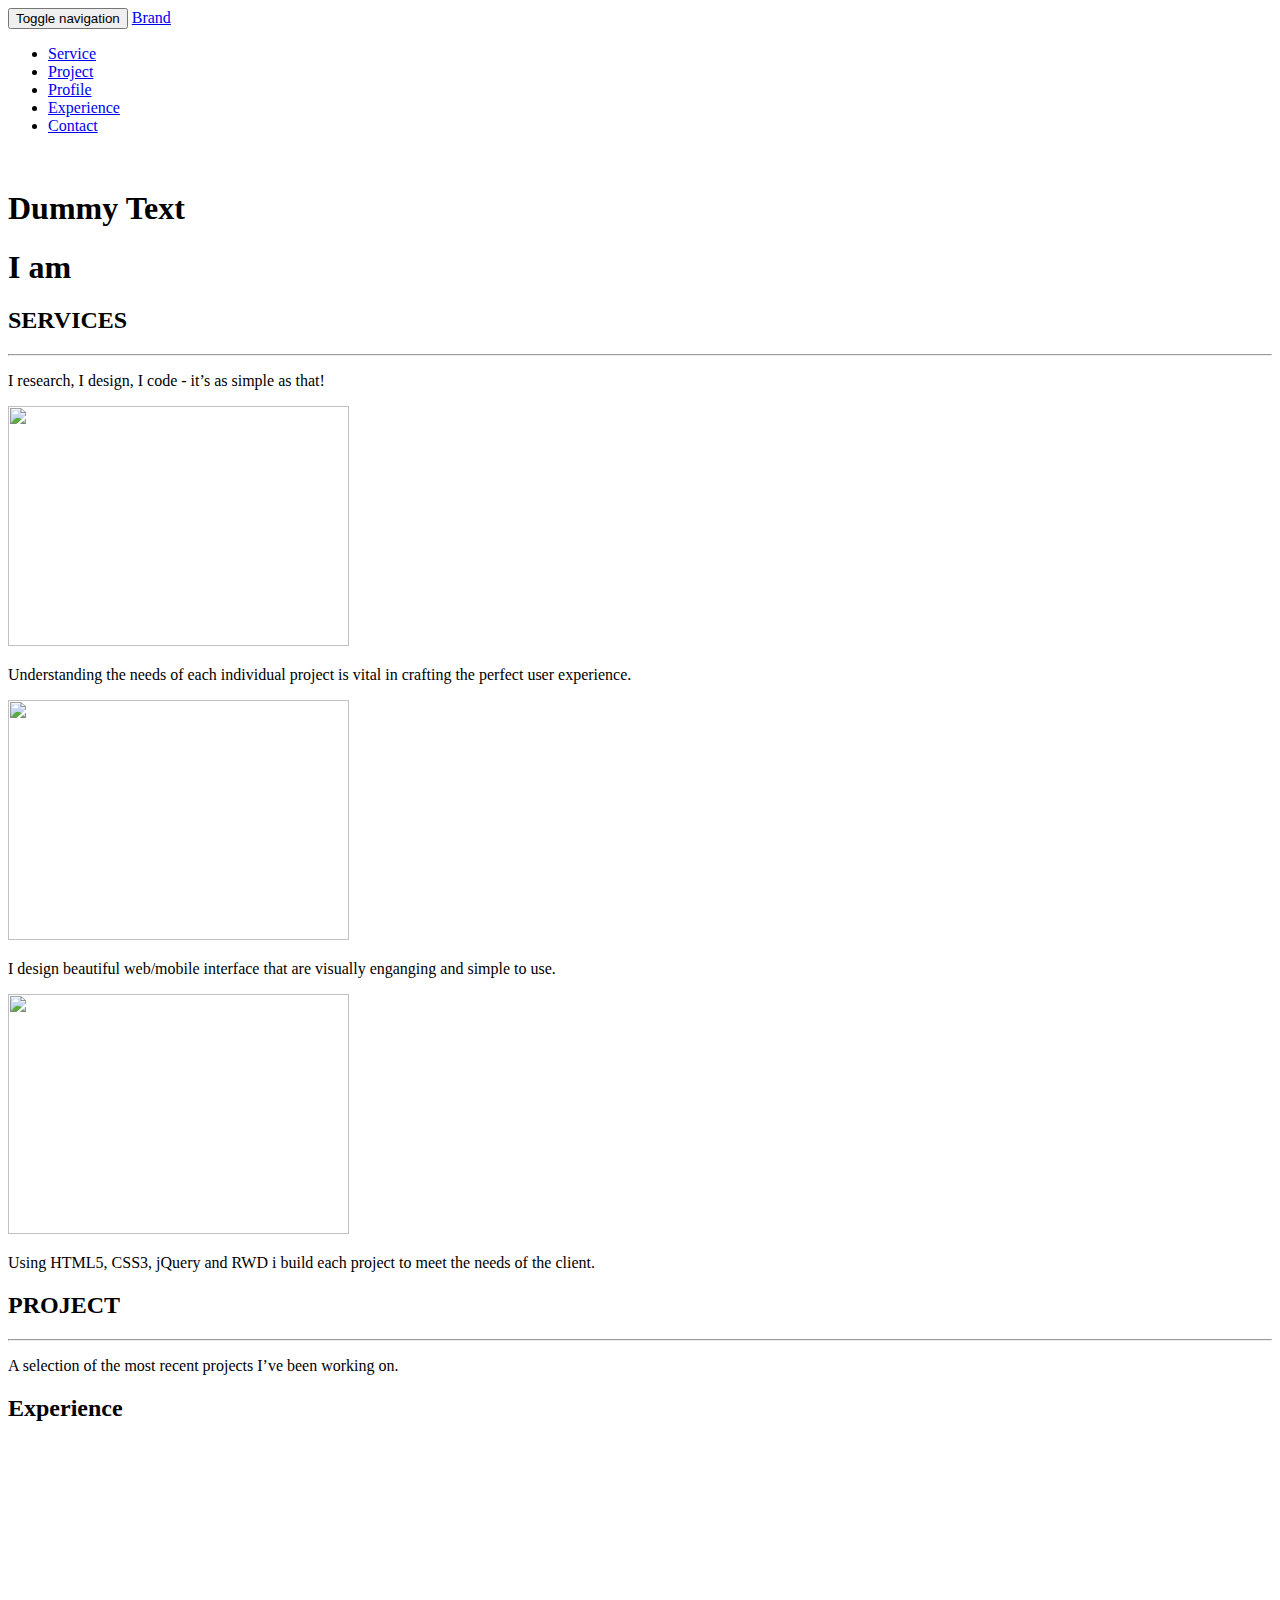
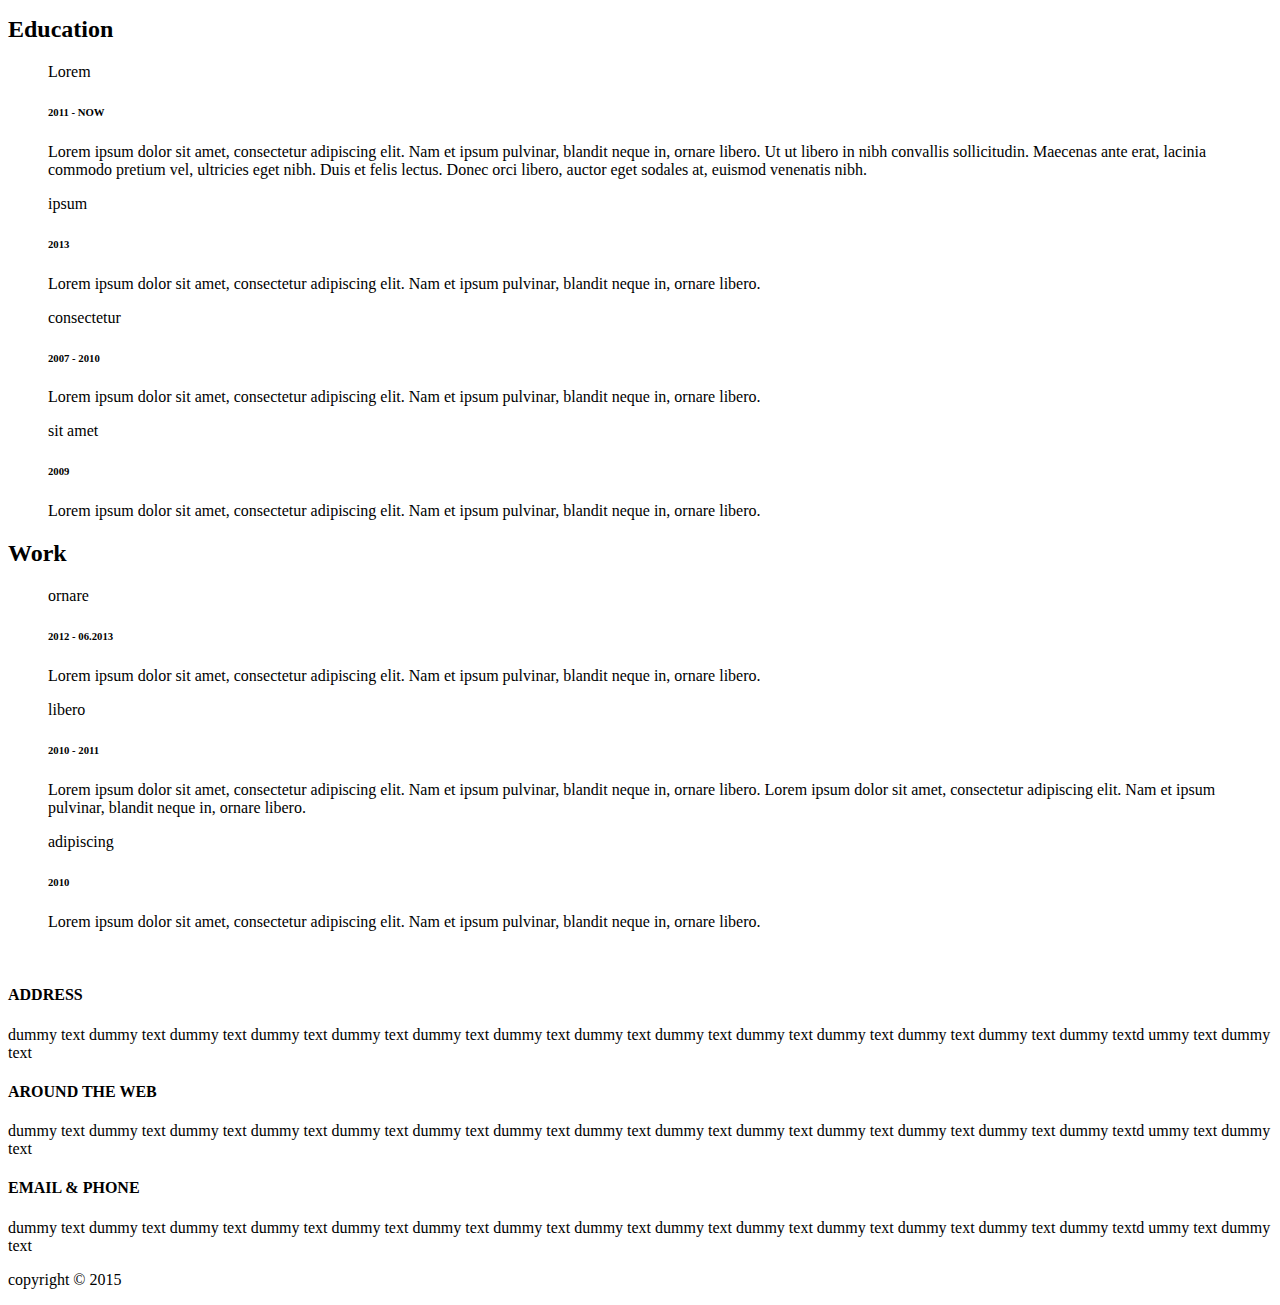
==== commit 8b232f85: "update files" ====
--- a/index.html
+++ b/index.html
@@ -1,197 +1,215 @@
 <!DOCTYPE html>
 <html>
 <head>
-    <!--meta tag-->
-    <meta charset="utf-8">
-    <meta http-equiv="X-UA-Compatible" content="IE=edge">
-    <meta name="description" content="Description">
-    <meta name="author" content="Author">
-    <!--title-->
-    <title>Cadenza Cesademar</title>
-    <!--link-->
-    <link href="common/css/base.css" rel="stylesheet" type="text/css">
-    <link href="common/css/part.css" rel="stylesheet" type="text/css">
-    <link href="css/local.css" rel="stylesheet" type="text/css">
-    <link rel="stylesheet" href="css/animated.css">
-    <link rel="icon" href="common/images/favicon.ico">.
+	<meta charset="utf-8">
+	<meta http-equiv="X-UA-Compatible" content="IE=edge">
+	<meta name="viewport" content="width=device-width, initial-scale=1">
+	<title>Belum Ada Judul</title>
+	<link rel="stylesheet" href="common/css/bootstrap.css">
+	<link rel="stylesheet" href="css/localbase.css">
+	<link rel="stylesheet" href="common/css/animate.css">
+	<script src="common/js/jquery-1.11.3.min.js"></script>
+	<script src="common/js/bootstrap.js"></script>
+	<script src="common/js/bootstrap.min.js"></script>
+	<script type="text/javascript">
+        $(document).ready(function () {
+            $('.dropdown-toggle').dropdown();
+        });
+   </script>
 </head>
 <body>
-    <!--#wrap-->
-    <div id="wrap">
-        <!--#wrapInner-->
-        <div id="wrapInner">
-            <div class="square">
-            </div>  
-            <!--#headerArea-->
-            <div id="headerArea">
-                <div class="logo">
-                    <img src="images/Logo.png" alt="">
-                </div> 
-            </div>
-             <!--.navArea-->
-            <div class="navArea">
-                <nav class="clearfix">
-                    <ul class="clearfix">
-                        <li><a href="#">Home</a></li>
-                        <li><a href="#">Profile</a></li>
-                        <li><a href="#">Skills</a></li>
-                        <li><a href="#">Portofolio</a></li>
-                        <li><a href="#">Contact</a></li> 
-                    </ul>
-                    <a href="#" id="pull">Menu</a>
-                </nav>
-            <!--/.navArea-->
-            </div>
-            <!--#headerArea-->
-            <!--#mainArea-->
-            <div id="mainArea">
-                <!--.container-slider-->
-                <div class="container-slider">
-                    <div class="slider">
-                        <img src="images/slider_img_001.png" alt="">
-                        <img src="images/slider_img_001.png" alt="">
-                    </div>
-                    <div class="text">
-                        <p>"IF You Stand For Nothing</p>
-                        <p>You'll Fall For Anything"</p>
-                    </div>
-                </div>
-                <!--.container-slider-->
-            </div>
-            <!--#mainArea-->
-            <!--.container-profile-->
-            <div class="container-profile">
-                 <div class="profile">
-                     <h1>Profile</h1>
-                     <h2>I'm so happy you're visiting_</h2>
-                     <p>I designed this site so you can get to know me on a personal level. My career as a Web Developer, my portfolio.</p>
-                 </div>   
-            </div>
-            <!--.container-profile-->
-            <!--.container-skills-->
-            <div class="container-skills">
-                <div class="skills">
-                    <h1>Skills</h1> 
-                    <h2>What I offer_</h2>
-                    <p>some skills I can do</p>
-                    <div class="blockskills">
-                        <div class="skill1">
-                            <h2>Create a Website</h2>
-                            <img src="images/main_img_002.png" alt="">
-                            <p>Create a one-page web page yourself, easily, in just a few minutes. Customise the look and feel to match your own brand or image and only show the features you want</p>    
-                        </div>
-                        <div class="skill2">
-                            <h2>Responsive Design</h2>
-                           <img src="images/main_img_004.png" alt="">
-                           <p>Your web page will load immaculately on mobile devices like iPhones, iPads and Android phones. You can also create and edit your site using your iPad.</p>  
-                        </div>
-                        <div class="skill3">
-                            <h2>Maintenace</h2>
-                            <img src="images/main_img_005.png" alt=""> 
-                            <p>You can keep the web page up to date with the latest information using the PageProud dashboard as well as track how many people are visiting your web page.</p>
-                        </div>
-                    </div> 
-                </div>
-            </div>
-            <!--.container-skills-->
-            <!--.container-portofolio-->
-            <div class="container-portofolio">
-                <div class="portofolio">
-                    <h2>Portofolio</h2>
-                    <div class="contentleft">
-                       <h3>Let's get technical_</h3>
-                       <p>My interest in design started as a teenager, learning to code HTML in Notepad. I sharpened these skills while attending San Diego State University by learning the fundamentals and principles of design. Core concepts such as gestalt psychology were fascinating. Over the last two years, I've shifted focus to UX Design. Whether I'm sketching, wireframing, prototyping, the field combines my love of psychology with my passion for design</p> 
-                    </div>
-                    <div class="contentright">
-                        <ul class="chart">
-                          <li class="line HTML5 animated fadeInLeft" data-percent="90%" data-browser="HTML5/CSS"></li>
-                          <li class="line Java animated fadeInLeft" data-percent="60%" data-browser="Java Script"></li>
-                          <li class="line Photoshop animated fadeInLeft" data-percent="90%" data-browser="Adobe Photoshop"></li>
-                          <li class="line Illustrator animated fadeInLeft" data-percent="70%" data-browser="Adobe Illustrator"></li>
-                          <li class="line PHP animated fadeInLeft" data-percent="60%" data-browser="PHP"></li> 
-                        </ul>    
-                    </div>
-                </div>   
-            </div>
-            <!--.container-portofolio-->
-            <!--.containercontactBlockA01-->
-            <div class="containercontactBlockA01">
-                <!--.contactBlockA01-->
-                <div class="contactBlockA01">
-                    <h1>Say Hello_</h1>
-                    <h2>If you need anything send me something</h2>
-                    <form>
-                        <table class="lefttableBlockA01">
-                        <tr>
-                            <td><input type="text" placeholder="Name"></td>
-                        </tr>
-                        <tr>
-                            <td><input type="text" placeholder="Subject"> </td>
-                        </tr>
-                        <tr>
-                            <td><input type="text" placeholder="Email"> </td>
-                        </tr>  
-                        </table>
-                        <table class="righttableBlockA01">
-                            <tr>
-                                <td><textarea placeholder="Message"></textarea></td>
-                            </tr>
-                            <tr>
-                                <td style="padding-top: 15px;">
-                                    <a href="">SEND</a>
-                                </td>
-                            </tr>
-                        </table>
-                    </form>
-
-                <!--/.contactBlockA01-->   
-                </div>
-                <iframe src="https://www.google.com/maps/embed?pb=!1m18!1m12!1m3!1d3966.208367124238!2d106.8459589!3d-6.236242999999998!2m3!1f0!2f0!3f0!3m2!1i1024!2i768!4f13.1!3m3!1m2!1s0x2e69f395ed189193%3A0xfd0f5e5b130ff639!2sJl.+Tebet+Barat+Dalam+II+C+No.10%2C+Tebet%2C+Kota+Jakarta+Selatan%2C+Daerah+Khusus+Ibukota+Jak+12810!5e0!3m2!1sen!2sid!4v1426739897095" width="100%" height="450" frameborder="0" style="border:0"></iframe>
-            </div>
-            <!--#footerArea-->
-            <div id="footerArea">
-                
-            </div>
-            <!--#footerArea-->
-        </div>
-        <!--#wrapInner-->
-    </div> 
-    <!--#wrap-->
-     <script src="common/js/jquery.js" type="text/javascript"></script>   
-    <script src="common/js/cycle.js" type="text/javascript"></script>
-    <script>
-        $(function() {
-            var pull        = $('#pull');
-                menu        = $('nav ul');
-                menuHeight  = menu.height();
-
-            $(pull).on('click', function(e) {
-                e.preventDefault();
-                menu.slideToggle();
-            });
-
-            $(window).resize(function(){
-                var w = $(window).width();
-                if(w > 320 && menu.is(':hidden')) {
-                    menu.removeAttr('style');
-                }
-            });
-        });
-        $('.slider').cycle({ 
-            fx:'scrollHorz',
-            speed: 2000,
-            speedIn: 2200,
-            speedOut: 2200,          
-            pager:  '.pager001',
-            next:   '#next001', 
-            prev:   '#prev001',
-            prevNextEvent:'click.cycle',
-            fastOnEvent:   1000,
-            delay: -2000,
-            requeueOnImageNotLoaded: true,
-            requeueTimeout: 1000,
-            sync:true
-         });
-    </script> 
+
+<!-- navigation start -->
+<div id="navigation" class="nav-container">
+	<div class="container">
+		<nav class="navbar navbar-default">
+		  <div class="container-fluid">
+		    <!-- Brand and toggle get grouped for better mobile display -->
+		    <div class="navbar-header">
+		      <button type="button" class="navbar-toggle collapsed" data-toggle="collapse" data-target="#bs-example-navbar-collapse-1" aria-expanded="false">
+		        <span class="sr-only">Toggle navigation</span>
+		        <span class="icon-bar"></span>
+		        <span class="icon-bar"></span>
+		        <span class="icon-bar"></span>
+		      </button>
+		      <a class="navbar-brand animated fadeInLeft" href="#header">Brand</a>
+		    </div>
+		    <!-- Collect the nav links, forms, and other content for toggling -->
+		    <div class="collapse navbar-collapse animated fadeInRight" id="bs-example-navbar-collapse-1">
+		      <ul class="nav navbar-nav navbar-right">
+		        <li><a href="#service">Service</a></li>
+		        <li><a href="#project">Project</a></li>
+		        <li><a href="#profile">Profile</a></li>
+		        <li><a href="#experience">Experience</a></li>
+		        <li><a href="#contact">Contact</a></li>
+		      </ul>
+		    </div><!-- /.navbar-collapse -->
+		  </div><!-- /.container-fluid -->
+		</nav>
+	</div>
+</div>
+<!-- navigation end -->	
+
+<!-- header start -->
+<header id="header">
+	<div class="container-fluid animated fadeIn delay">
+		<div class="row">
+			<div class="col-md-12">
+				<div class="col-md-6 col-md-offset-3">
+				<img class="center-block pic" src="http://dummyimage.com/250x250/000000/fff" alt="">
+				<h1 class="text-center Title">Dummy Text</h1>
+					<h1 class="text-center Title">I am
+					  <span
+					     class="txt-rotate"
+					     data-period="2000"
+					     data-rotate='[ "TEXT1.", "TEXT2.", "TEXT3."]'></span>
+					</h1>	
+				</div>
+			</div>
+		</div>	
+	</div>		
+</header>
+<!-- header end -->
+
+<!-- content first start-->
+<div class="container-fluid section1 animated bounceInLeft" id="service">
+	<div class="col-md-12">
+		<h2 class="text-center">SERVICES</h2>
+		<hr class="line">
+		<p class="text-center text">I research, I design, I code - it’s as simple as that!</p>
+		<div class="container">
+			<div class="col-md-4">
+				<img class="center-block" src="common/images/research.png" height="240" width="341" alt="">
+				<p class="text-center font-size">Understanding the needs of each individual project is vital in crafting the perfect user experience.</p>	
+			</div>
+			<div class="col-md-4">
+				<img class="center-block"  src="common/images/design.png" height="240" width="341" alt="">
+				<p class="text-center font-size">I design beautiful web/mobile interface that are visually enganging and simple to use.</p>		
+			</div>
+			<div class="col-md-4">
+				<img class="center-block"  src="common/images/develop.png" height="240" width="341" alt="">
+				<p class="text-center font-size">Using HTML5, CSS3, jQuery and RWD i build each project to meet the needs of the client.</p>		
+			</div>
+		</div>
+	</div>	
+</div>
+<!-- content first end-->
+
+<!-- content second start-->
+<div class="container-fluid section2" id="project">
+	<h2 class="text-center">PROJECT</h2>
+	<hr class="line">
+	<p class="text-center text">A selection of the most recent projects I’ve been working on.</p>
+</div>
+<!-- content second end-->
+
+<!-- content third start-->
+<div class="container-fluid section3 animated bounceInLeft" id="profile">
+
+</div>
+<!-- content third end-->
+
+<!-- content fourth start-->
+<div class="container-fluid section4 titlecontent" id="experience">
+<section id="timeline">
+	<h2 class="text-center">Experience</h2>
+    <div class="timeline">
+        <canvas id="cvs3"></canvas>
+        <article>
+            <h2>Education</h2>          
+            <figure>
+                <figcaption>Lorem</figcaption>
+                <h6>2011 - NOW</h6>
+                <p>
+                    Lorem ipsum dolor sit amet, consectetur adipiscing elit. Nam et ipsum pulvinar, blandit neque in, ornare libero. Ut ut libero in nibh convallis sollicitudin. Maecenas ante erat, lacinia commodo pretium vel, ultricies eget nibh. Duis et felis lectus. Donec orci libero, auctor eget sodales at, euismod venenatis nibh.
+                </p>
+            </figure>
+            <figure>
+                <figcaption>ipsum</figcaption>
+                <h6>2013</h6>
+                <p>
+                    Lorem ipsum dolor sit amet, consectetur adipiscing elit. Nam et ipsum pulvinar, blandit neque in, ornare libero.
+                </p>
+            </figure>
+            <figure>
+                <figcaption>consectetur</figcaption>
+                <h6>2007 - 2010</h6>
+                <p>
+                    Lorem ipsum dolor sit amet, consectetur adipiscing elit. Nam et ipsum pulvinar, blandit neque in, ornare libero.
+                </p>
+            </figure>
+            <figure>
+                <figcaption>sit amet</figcaption>
+                <h6>2009</h6>
+                <p>                    
+                    Lorem ipsum dolor sit amet, consectetur adipiscing elit. Nam et ipsum pulvinar, blandit neque in, ornare libero.
+                </p>
+            </figure>
+        </article>
+
+        <article>
+            <h2>Work</h2>
+            <figure>
+                <figcaption>ornare</figcaption>
+                <h6>2012 - 06.2013</h6>
+                <p>
+                    Lorem ipsum dolor sit amet, consectetur adipiscing elit. Nam et ipsum pulvinar, blandit neque in, ornare libero.
+            </figure>
+            <figure>
+                <figcaption>libero</figcaption>
+                <h6>2010 - 2011</h6>
+                <p>
+                    Lorem ipsum dolor sit amet, consectetur adipiscing elit. Nam et ipsum pulvinar, blandit neque in, ornare libero.
+                    Lorem ipsum dolor sit amet, consectetur adipiscing elit. Nam et ipsum pulvinar, blandit neque in, ornare libero.
+                </p>
+            </figure>
+            <figure>
+                <figcaption>adipiscing</figcaption>
+                <h6>2010</h6>
+                <p>
+                    Lorem ipsum dolor sit amet, consectetur adipiscing elit. Nam et ipsum pulvinar, blandit neque in, ornare libero.
+                </p>
+            </figure>
+        </article>
+        <br style="clear:both" />
+    </div>
+
+</section>
+</div>
+<!-- content fourth end-->
+
+<!-- content fifth start-->
+<div class="container-fluid section5 animated bounceInLeft titlecontent" id="contact">
+
+</div>
+<!-- content fifth end-->
+
+<!-- footer start-->
+<footer id="footer">
+	<div class="container-fluid footerInner">
+		<div class="col-md-12">
+			<div class="container">
+				<div class="col-md-4">
+					<h4 class="text-center">ADDRESS</h4>
+					<p class="text-left">dummy text dummy text dummy text dummy text dummy text dummy text dummy text dummy text dummy text dummy text dummy text dummy text dummy text dummy textd ummy text dummy text</p>
+				</div>
+				<div class="col-md-4">
+					<h4 class="text-center">AROUND THE WEB</h4>
+					<p class="text-left">dummy text dummy text dummy text dummy text dummy text dummy text dummy text dummy text dummy text dummy text dummy text dummy text dummy text dummy textd ummy text dummy text</p>
+				</div>
+				<div class="col-md-4">
+					<h4 class="text-center">EMAIL &amp; PHONE</h4>
+					<p class="text-left">dummy text dummy text dummy text dummy text dummy text dummy text dummy text dummy text dummy text dummy text dummy text dummy text dummy text dummy textd ummy text dummy text</p>
+				</div>
+			</div>
+		</div>
+	</div>
+	<div class="container-fluid" id="copyright">
+		<p class="text-center animated fadeInUp">copyright &copy; 2015</p>
+	</div>
+</footer>
+<!-- footer end-->
+	<script src="common/js/local.js"></script>
+	<script src="common/js/prefixfree.min.js"></script>
 </body>
-</html>
+</html>